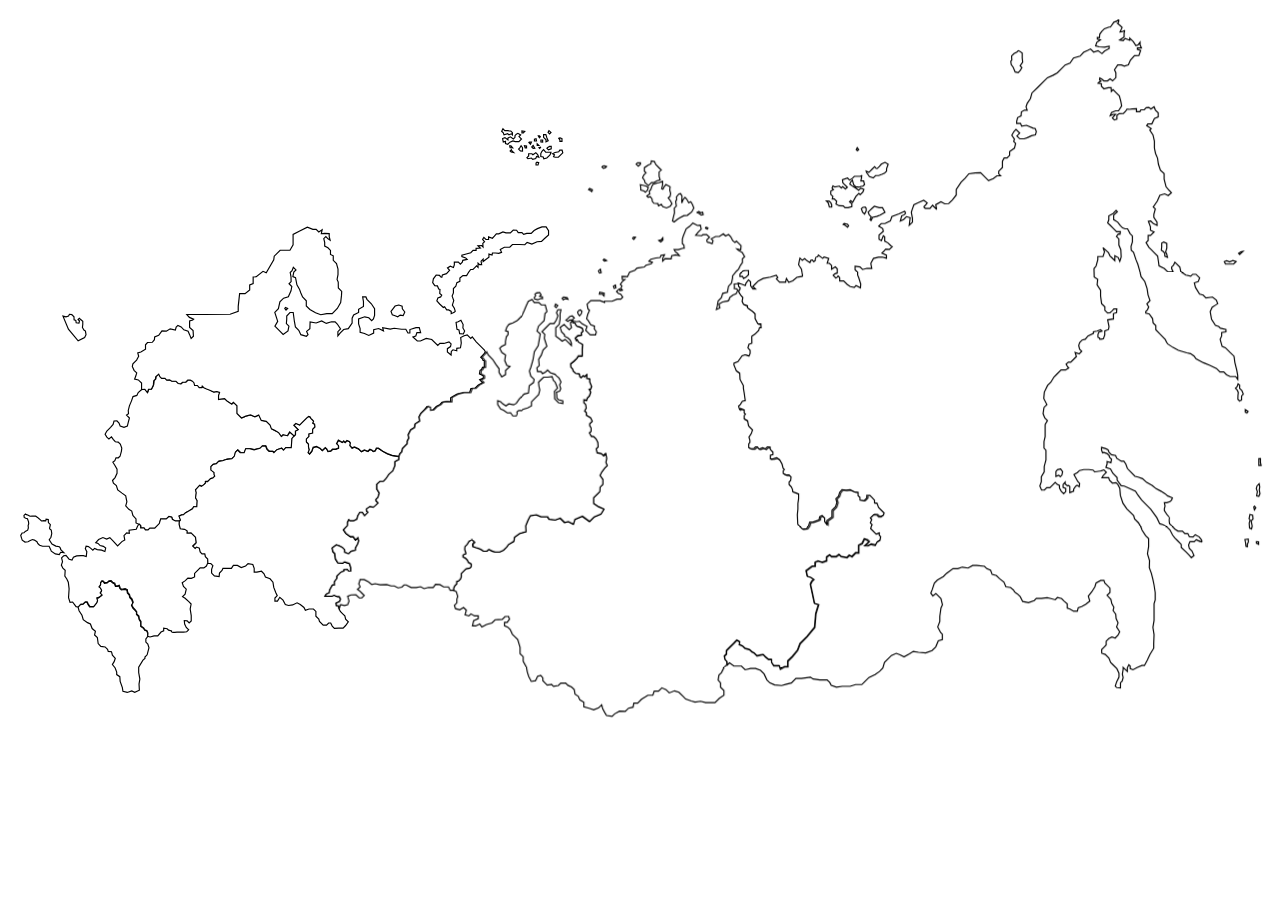
==== index.html @ 52f58ead "Map_work" ====
<!DOCTYPE html>
<html lang="en">
<head>
    <meta charset="UTF-8">
    <meta http-equiv="X-UA-Compatible" content="IE=edge">
    <meta name="viewport" content="width=device-width, initial-scale=1.0">
    <title>Map Russia</title>
    <link rel="stylesheet" href="./style.css">
</head>
<body> 
	<svg version="1.1" xmlns="http://www.w3.org/2000/svg" xmlns:xlink="http://www.w3.org/1999/xlink" x="0px" y="0px"
	viewBox="0 0 1092 630.1" style="enable-background:new 0 0 1092 630.1;" xml:space="preserve">
<g id="pod3"> 
	<path id="L3" class="st3" d="M103.1,361.2l0.8-3.3l1-3.7l-2.5-2.5l1.7-1.2l-0.2-2.8l1-4l1.8-4.3l1.3-3.7l3.3-1l1.2-2.5
	   l3.2-2.7l2.8-0.3l2.2,2.8l1-2.8h2.3l1-1.8l0.9-2l0.3-3.5l1.5-1.5l0.3-2.1l2.6-2.2l1,2.2l1.5,1.5h2.9l1.5,1.5l2.5-0.2l1.9,1.2h3.6
	   l1.9,1.9l2.3,0.3l1.4-1.4h2.8l1.8-1.8h2.2l1.8,0.9c0,0,0.9,1.3,1.3,1.3s0.6,2.4,0.6,2.4h2.4l1.6,1.9h2.2l0.4-1.4l1.4,1.4
	   c0,0,2.3,1.1,2.7,1.1s2.4,1.1,2.4,1.1l1.5,0.9l1.9,0.8l2.7-0.5l2.4,0.8l-0.9,2.8v3.3l2.1-0.4l3.1-0.3l1.8,1.8l4.2,2.9l1.6-1.6
	   l3.1,3.1v6.6l3.9,3.9l3.7-1.6l4.1-1l3.7,1.6l3.4-1.6l2.2,4.7l4.3,0.8l3.3,3.3l1.2,3.2l6.1,3.2l2.3,3.3l1.5-1.5l3.7,0.9l2-3.2
	   l3.9,3.4l-2,2.3l-0.6,7.9h-4.7l-2,2.1l-1.7-1.7l-4,1.4L230,384l-1.1-1.1h-3.1l-1.8-1.8l-1.2-2.8h-2.9l-1.9,1.9l-5.1,1.3l-3.9-0.9
	   h-3.4l-1.3,3.4h-3.4l-2.3-2.3l-1.9,1.9l-0.9,3.5l-2.1,2.1l-4.3,0.5l-3.7,1.2l-3.4,0.6l-2,2l-2.8,0.6l-1.9,1.9v3l1.6,1.1l1.1,1.1
	   v1.6l0.6,1.5l-1.6,1.6l-2,0.5l-1,1l-1.6,1.6h-1.9v1.3l-1.5,1.5l-1.9,1.3l-1.6-0.8l-1.9,2.2l-1.6,1.6l0.6,2.6l-0.6,4.4l1.4,2.5
	   l-0.3,5.2h-2.8l-0.9,1.7l-3.3,2l-2.9,1.6l-1.6,1.6l-1.6,0.1l-2.3,1.1l1.3,3.4l-1.2,1.2h-3.4l-2.6-1.4l-0.6-1.9l-2.4-0.5l-2.3,2.1
	   H132l-1.2,4l-3.9,3.9h-4.3l-1.5,1.5h-2.3l-1.2-1.6h-2.9v-2.1l-1.3-1.3l-2.8-1.3v-3.5l-2.2-2.5l-0.5-0.5l-1-3.8l-2.5-1.5l-2.7-3
	   l1-3.5l-1-5.2l-3.2-2.3l-3.7-2.8l-1.2-3.8l-2.5-2l-0.8-2.3l2.2-2.5l1.7-3.7v-3.5l-1.8-3.3l-1.8-2.8l1.7-1.3l1-2.5h2l1.5-1.3
	   l1.2-4.5l0.3-2.7l-1.3-3.3l-1.8-1.8l-2.5-0.3l-1.8-2l-1.5-2.2l-2.2,1.9l-1.8-1.7l-1.5-2.5l1.5-2.7l3.2-3.2l2.2-2.5l0.8-3l2.5-0.2
	   l1.8,2l1,2.5l3.3,1.2L103.1,361.2L103.1,361.2z"/>
<path id="C3" class="st3" d="M252.3,366.7c-1.5-2.7-4.4-3.8-7.4-3.4c-1.6,0.2-3.2,1.2-4.9,1.2c-2.2-0.1-4.1-1.9-5.6-3.3
   c-6-5.4-11.6-10.9-19.9-12.2c-1.8-0.3-3.5-0.3-5.2-0.2c-0.4,0-3.8,1-4.1,0.8c-0.7-0.6-0.8-2.9-1.1-3.8c-0.5-1.6-1.1-3.3-2-4.8
   c-3.7-5.9-11.5-3.7-15.2-8.8c-3.9-5.5-7.1-9.3-14.5-9c-1.5,0.1-3.9,0.8-5.3,0.3c-1.4-0.5-1.7-1.4-2.7-2.5c-2.3-2.5-5.3-3.6-8.6-3.7
   c-3.4-0.1-6.8,0.8-10.3,0.4c-4.4-0.6-7.2-3.6-11.2-4.9c-6.5-2.1-10.6,2.6-12.3,8.3c-0.8,2.7-1,4.4-3.7,5.6c-2.9,1.3-6,1.7-8.9,3.1
   s-5.3,3.3-6.7,6.2c-2.1,4-0.7,8.7-2.5,12.6c-0.8,1.7-1.8,2.9-2.1,4.8c0,0.2,0,0.8,0,1.5c-0.4-0.2-0.8-0.5-1.1-0.7
   c-1.8-1.1-3.7-1.8-5.8-1.5c-3.8,0.5-6.6,4.8-8.8,7.5c-2.4,2.9-4.3,6.6-2.8,10.5c1.4,3.5,4.2,4.4,7.4,5.6c4.8,1.8,6,7.8,0.3,9.6
   c-3.7,1.1-4.8,5.5-2.2,8.4c3,3.3,2.5,8.4,2.7,12.5c0.2,4.2,0.6,8.7,2.6,12.5c1.1,2,2.5,3.6,4.2,5c2.5,2.1,2.3,2.1,2.3,5.2
   c0,5.5,3.7,8.8,6.7,12.8c3,4.1,3.9,8.9,8.6,11.7c4.1,2.5,9.1,2.9,13.5,1.1c2.2-0.9,4.1-2.4,5.9-4c1.5-1.3,3.3-4,5.3-4.6
   c2.1-0.6,4.7,1.2,6.7,1.7c2.8,0.6,5.1,0.2,7.7-1c1.9-0.9,2.6-2.4,2.6-4c1.7-1.2,3.3-2.3,5-3.5c3.2-2.3,6.7-4.5,8.4-8.3
   c1.6-3.7,0.1-6.1-0.3-9.8c-0.6-4.9,3.9-6.9,7.7-8.7c5.6-2.6,13.1-8.4,6.6-14.7c0,0-0.3-0.2-0.6-0.4c0.5-0.2,1.2-0.9,1.5-0.9
   c2-0.6,3.9-1.8,5.8-2.7c4.2-1.8,8.6-3.4,13-4.8c4-1.3,8.1-2.3,12.2-3.2c1.9-0.4,4.9-1.4,6.8-0.9c1.6,0.4,2.9,2,4.7,2.5
   c6.4,1.7,15.3-1.2,20.8-4.5C250.3,380.2,255.7,372.8,252.3,366.7z M225.7,377.4c-3.2-1.6-4.7-2.5-8.4-2c-8.3,1.1-16.6,3.3-24.5,6.1
   c-6.5,2.3-16.3,4.8-20.7,10.5c-1.9,2.4-2.7,5.6-1.9,8.5c0.3,1,0.8,2,1.4,2.8c-1.2,0.5-2.5,0.9-3,1.2c-1.9,0.9-3.7,1.9-5.3,3.1
   c-3.3,2.5-5.9,5.9-6.7,10.1c-0.4,1.9-0.3,3.8,0.2,5.7c0.7,2.8,1.4,3.9-1,5.9c-3.8,3.1-8.2,5.8-12.3,8.6c-1.3-0.5-2.7-1.1-3.2-1.2
   c-1.9-0.4-4-0.5-5.9,0c-4.1,1.1-6.7,4.1-9.7,6.8c-4.5,4.1-8,2.5-10.5-2.6c-0.9-1.9-2-3.6-3.3-5.3c-1.3-1.7-3.6-3.6-4.1-5.7
   c-0.5-2,0.5-4.2,0-6.3c-0.5-2-1.8-3.7-3.3-5.1c-3.2-3-5.1-4.2-5.7-8.8c-0.8-6.1-0.3-12-2.5-17.4c7.2-6.1,8.1-17.8-1-23.7
   c-1.2-0.7-2.4-1.3-3.7-1.8c-0.4-0.1-0.8-0.2-1.1-0.3c-1.6-0.4-1.5-0.4,0.3,0c0.8-0.9,1.8-2.4,2.8-3.4c0.5,0.4,1,0.8,1.6,1.1
   c5,3,12,2.7,14.6-3.4c0.6-1.4,0.7-2.3,0.6-3.8c-0.1-1-0.7-1.8-1.1-2.7c0.4,0.1,0.8-1.6,1.2-2.4c0.6-1.4,0.9-2.7,1.1-4.2
   c0.4-2.6-0.4-6.5,1.6-8.5c1.7-1.7,5-2.1,7.2-2.8c4.5-1.5,8.5-3.6,10.7-8.1c0.7-1.4,1-5.8,2.1-6.6c-1,0.8,6.2,4,7.4,4.4
   c2.9,0.9,6.1,1.3,9.2,1.2c2.3-0.1,6.2-1.4,8.3-0.2c2,1.2,2.8,3.7,5.2,4.8c2.8,1.3,5.8,1,8.9,0.9c3.1-0.2,4.4-0.2,6.2,2.4
   c1.4,2,2.5,4.2,4.4,5.9c1.9,1.8,4.3,2.7,6.9,3.3c3.4,0.8,5.1,0.6,6.1,4.2c1.2,4.3,2.8,8.9,7.7,10.3c3.2,0.9,6.1-0.7,9.3-0.6
   c4.2,0.1,8.2,2.6,11.3,5.3c4.5,3.9,8.2,8.7,14.4,10.2c0.6,0.1,1.9,0.3,3.4,0.4c-1.3,0.9-3,1.5-4.4,2
   C232.8,377.6,229,379.1,225.7,377.4z"/>
   </g>
<g id="pod1">
	<path id="L1" class="st1" d="M273.9,508.1h2.7h3.2l1.9-0.8l2.7,1.2h1.7l1.2,2.1l-0.8,2.1l-3.1,1.5l0.3,2.1h1.8l0.5,2.6l1.1,2.4
	   l2.3,2.3l1.6,1.6l0.7,2.8l2.3,2.3l-2.3,3.2l-2.2,2.2h-3.7l-3.8,0.2l-1.9-1.9l-1.3-2.7H277l-1.8,1.8h-2.9l-3.2-3.2l-0.6-1.9
	   l-2.5-2.5v-4.2l-2.1-2.1h-3.8l-3.2,1.2l-1.2-2.5l-3.2-2.5l-2.8-1.5l-3.8,1.8l-3.5,0.5l-2.8-0.8l-2-3.8l-2.8-2.5l-2,3.3h-2.2v-2.7
	   l2-2l-1.3-2.8l-1.7-4.3l-0.7-4.5l-2.5-3l-4-1.5l-1.2-2.8l-2.2-2.2l-4,0.7h-2.3v-3.2l-1.2-3.3l-4.1-0.8l-2.1,2.1l-3.8,1.3l-3.3-1.8
	   h-3.5l-1.7,2.5h-3.5h-3.8l-0.8,1.8l-2.2,2.2l-0.3,3.2l-4.1-0.7l-2.4-2.4v-3.3l1.1-3.2l-1.8-1.8h-2.8l-0.1-3.3l-2-2l-0.5-2.5h-2.4
	   l-1.6-1.6l-0.7-3.4l-2.4-0.9l-1.2,1.2l-2.2-2.1l3-2.9l-0.5-4.6l-3.9-3.8l-3.4,0.1v-2l-2.2-1.2l-3.7-0.5l-1-3.9l0.2-2.9l1.2-1.2
	   l-1.3-3.4l2.3-1.1l1.6-0.1l1.6-1.6l2.9-1.6l3.3-2l0.9-1.7h2.8l0.3-5.2l-1.4-2.5l0.6-4.4l-0.6-2.6l3.5-3.7l1.6,0.8l1.9-1.3l1.5-1.5
	   v-1.3h1.9l2.6-2.6l2-0.5l1.6-1.6L178,403v-1.6l-2.7-2.2v-3l1.9-1.9l2.8-0.6l2-2l3.4-0.6l3.7-1.2l4.3-0.5l2.1-2.1l0.9-3.5l1.9-1.9
	   l2.3,2.3h3.4l1.3-3.4h3.4l3.9,0.9l5.1-1.3l1.9-1.9h2.9l1.2,2.8l1.8,1.8h3.1l1.1,1.1l2.6-2.6l4-1.4l1.7,1.7l2-2.1h4.7l0.6-7.9l2-2.3
	   l1.1-1.1v-3.1l2.3-1.2l-3.7-3.8l1.8-1.6l3.2,1.4l5.9-5.9l1.8-1.5l1.2,0.4l3.2,3.8l-0.6,1.8l1.5,0.8l0.3,2.5l-2,2v3.4l-3.2,0.7v2.2
	   l-2.2,2.2v2.5l1.8,1.8v2.5l0.7,2.6l-1,2.3l1.2,1.2l1.9-2.3l1.2-3.4l2.9-0.7l3.1,1.5l1.9,1.9l2.6-2.5l1.4,1.4l0.8,1.8l2.5-0.3
	   l1.5-1.5h2.7l2.5-1v-2l-1.7-1.7l1.6-3.1l3.4,1.9l1.2-1.2l1.2,1.2l1.6-1.6l2.1,0.8l0.9,1.4l-0.4,2.1l1.8,2.1l2.1-0.8l3.6,1.6
	   l2.4,2.4l2.6-1.4l3,1.1l1.7-1.7l1.7,0.6l1.2,1.2l1.7-0.6l1-2.1h1.8l3.9,2.6l3.8,2l4.2,1.6l5.8,0.9v2.6l-3.4,1.8v3.4l-1.9,4.6
	   l-3.4,3l-2.5,3.8l-2.2,2.3h-2.9l-2.8,2.4v4.2l2.1,3.4l-1.1,3.8l-1.7,1.7v1.2l1.8,1.9l-2.1,2.1l-2.1,1.7l-2.9-0.6l-3,2l0.1,1.6
	   l1.3,1.3l-1.8,1.8l-1.2,1.2l-2-3H304l-1.8,2.9l-0.8,3.1l-2.8,1.4h-3.2l-1-1l-1.1,2.2v2.9l-1.3,1.3l-2.2,2.4l2.1,3l3.9,2.8h2.4
	   l2,2.9l2.1-2.1l0.7,2.8l-0.8,2.5l-2,3.7v2l-3.8,0.9l-2.2,2.2l-3.5-1.3v-2.3l-1.9-1.9l-2.7-1.4l-2.5-0.8l-3.6,2.7l0.7,3.2l1.6,1.6
	   l0.5,4.5l2.1,3.4l4.1,0.4l1.8-1.2l4.1,1.3l1.2,3.6v3.2h-1.9l-1.2-1.6l-2.8,0.3v1.2l-2.6,0.9l-3.4,3.4v1.9l-2.2,3v2.9h-1.8l-2.3,4.1
	   l-0.4,2.5l-2.6,1.2L273.9,508.1L273.9,508.1z"/>
<path id="C1" class="st1" d="M341.9,386.8c-5.7-7.6-14.4-9.4-23.5-9c-4.2,0.2-12.5,1.9-15.8-1.7c-1.2-1.3-1.3-3.2-2.6-4.4
   c-1.5-1.5-3.3-2.1-5.4-2.2c-0.8,0-1.7,0.4-2.4,0.3c0,0,0,0-0.1,0c0.1-0.1-0.1-0.2-0.7-0.4c-1.7-0.7-3.4-1.2-5.2-0.6
   c-4.4,1.2-4.3,5-4.8,8.7c0,0.2-0.1,0.4-0.1,0.6c-0.9,0-2.1-0.6-2.9-0.9c-2.1-0.8-4.1-1.7-6.4-2.1c-2.7-0.5-5.3-0.4-7.8,0.1
   c1-2.3,3.1-4.6,4.1-6.3c1.8-3.3,2.9-7,2-10.8c-1.8-7.1-8.5-9.6-14.9-6.7c-6.3,2.9-12,8-13.5,15.1c-0.5,2.6,0.4,7.2-1.1,9.4
   c-1,1.5-2.9,1.5-4.6,1.9c-1.6,0.4-4.2,2.1-5.8,1.7c-0.9-0.2-2.6-2.4-3.5-2.9c-1.3-0.8-2.8-1.3-4.3-1.7c-3.9-0.8-8-0.2-11.7,0.8
   c-8.6,2.3-17,5.8-25,9.6c-3.5,1.6-7.7,3.1-10.7,5.7c-3.4,3-3.1,6.2-3.1,10.3c0,4.6-7.6,5.5-10.8,8.2c-2.3,1.9-3.9,4.6-4.1,7.6
   c-0.2,3.5,3.4,7.7,0.2,10.2c-3.1,2.4-7.1,3.3-10.1,5.7c-3.3,2.6-5.4,6.1-5.3,10.4c0,0.9,0.2,1.7,0.6,2.3c0,0.5,0,1.1,0.2,1.7
   c1.1,4.2,3.9,6.9,7.4,9.2c1.6,1,3.7,1.7,5.1,3.1c2.1,2.1,0.7,3.9,1.4,6.6c1,3.9,4.5,5.4,7.2,7.9c4,3.5,5.6,7.7,7.4,12.5
   c1.2,3.2,3,6.4,6.4,7.5c5.1,1.8,7.6-2.5,11.5-4.5c3.9-1.9,8.8-2.2,13-2.8c1.4-0.2,3-0.2,4.4-0.6c0.6,1.7,1.6,3.2,3,4.3
   c3.3,2.5,7.6,2.2,10.8,5.3c3.3,3.3,3.5,7.8,5.1,12c3.2,8.4,11.2,11.6,19.7,12.2c3.1,0.2,4.2,0.4,6.9,2.3c1.5,1.1,2.9,2.1,4.8,2.7
   c2.1,0.6,4.1,0.3,5.5,2.1c1.2,1.5,1.3,4.4,2.4,6.2c1.9,3.1,5.2,5.5,8.9,5.1c1-0.1,2.2-0.9,3.1-0.9c0.1,0,0.2,0,0.2,0
   c0.1,0.2,0.2,0.4,0.5,0.7c1.1,1.5,3.8,2.5,5.5,3c3.9,1,8.7,0,11.4-3.1c3.8-4.4,1-9.7-0.7-14.3c-1.9-5.4-3.2-12.7-6.7-17.3
   c-1-1.3-2.2-2.2-3.5-2.8c0.7-1.2,1.5-2.3,2.2-3.5c2-3.2,3.9-7.4,7-9.7c2.2-1.7,4.6-2.5,5.6-5.4c1-3-0.4-6.4-2.8-8.3
   c-2.8-2.2-5.7-1.1-8.7-2.2c-1-0.3-1.8-0.9-2.4-1.7c4.5,3.2,12.6,2.7,16.7-0.1c4.6-3.1,6.6-9.4,4.5-14.6c-1.1-2.6-2.9-4.3-5.4-5.5
   c-1.1-0.5-3-0.7-4-1.3c-0.8-0.5-1,0.2-0.9-0.7c0-0.7,2.1-2.2,2.5-2.5c2.8-2.2,6-3.9,9.4-4.9c3.1-1,5.9-1.9,7.8-4.8
   c0.6-1,0.8-2.6,1.5-3.4c0.6-0.8,1.6-1,2.7-1.6c2.4-1.4,4-3.9,4.7-6.6c0.8-3.1,0.1-6.3,0.5-9.5c0.5-3.7,3.1-4.8,5.8-6.7
   c2.9-2.1,5.3-4.3,6.8-7.6c1.4-3.2,1.6-7.3,4.2-9.7C342.6,391.5,343.1,388.5,341.9,386.8z M325.1,401.6c-5.1,3.9-9.7,6.5-10.6,13.5
   c-0.3,2.3,0.7,6.6-0.4,8.7c-1,2.1-4.7,2.7-6.2,5.2c-0.5,0.9-0.7,2.9-1.4,3.6c-0.8,0.7-3.3,1.1-4.3,1.4c-3.3,1.3-6.5,2.9-9.3,5
   c-5.1,3.7-10.8,10-7.1,16.7c1.4,2.5,4,3.9,6.6,4.7c1.8,0.6,6.1,1.2,3.2,3.8c-2.8,2.5-7.3-1.4-9.7-2.6c-2.7-1.4-6-1.8-8.7-0.2
   c-5.2,3.2-4.7,11-2,15.6c1.7,2.9,4.5,5.4,7.7,6.5c0.3,0.1,1,0.3,1.7,0.6c-2.2,2.3-3.8,5-5.4,7.6c-2.8,4.5-5.7,8.9-8.5,13.4
   c-2.6,4,1.7,8,5.6,7.3c2.5-0.4,2.4-0.2,3.5,1.6s1.6,4.5,2.3,6.6c0.9,2.5,1.8,5,2.7,7.5c0.3,0.9,0.6,1.9,1,2.8c0,0.2,0,0.3,0.1,0.4
   h-0.1c-2.8-1.3-4-4.2-7.4-4.6c-1.4-0.1-3.1,1-4.2,0.8c-1.7-0.2-1.6-2.1-2.2-3.9c-1.1-2.9-2.8-5.3-5.6-6.8c-1.5-0.7-3-1-4.6-1.3
   c-2.6-0.5-3.6-1.9-5.7-3.4c-5.7-3.9-14.3-0.3-19.3-5.4c-2.5-2.6-2.7-7-3.9-10.3c-1.2-3.2-3.1-6.1-5.6-8.4c-2.4-2.2-5.1-3.8-8.1-4.9
   c-0.6-0.2-3.4-1.3-3-0.5c-0.8-1.1-0.9-3-1.8-4.1c-1.9-2.4-4.5-2.7-7.3-2.5c-4.3,0.3-8.7,1.1-13,1.8c-3.6,0.6-7.1,1.5-10.3,3.3
   c-1,0.5-1.9,1.2-2.8,1.9c0-0.7-0.6-1.9-0.8-2.5c-1.4-4-3.5-7.7-6.3-10.9c-1.3-1.6-2.8-2.9-4.4-4.2c-2.3-1.8-2.4-1.2-2.6-3.7
   c-0.4-3.8-1.4-6.7-4.3-9.4c-2.7-2.5-8.9-4.1-9.9-7.8c-0.1-0.4-0.3-0.8-0.4-1.1c0-0.1,0-0.2,0-0.3c-0.1-3,4.4-4.2,6.6-5.3
   c2.7-1.4,5.5-2.9,7.5-5.2c1.7-2,2.8-4.4,2.9-7c0.1-1.6-0.2-3.2-0.7-4.7c-0.3-0.9-1.4-2.8-1.1-3.7c0.5-1.3,4.1-2.4,5.2-2.9
   c2.2-1,4.3-2,6.1-3.7c1.6-1.5,2.8-3.4,3.4-5.5c0.4-1.6,0.3-3.3,0.1-4.9c-0.2-2.3-0.5-2,1.7-3.1c7.3-3.9,14.9-7.1,22.7-9.8
   c3.4-1.2,7.1-2.7,10.8-3c4.1-0.4,5,1.6,8.1,3.7c2.5,1.7,5.4,1.9,8.2,1c3.2-1,6.9-1.8,10.1-3.1c6-2.4,7.3-8,7.8-13.8
   c0.3-4.1,0.8-6.8,4.2-9.5c0.9-0.7,3-2.5,4.3-2.6c0.8,0-0.1-1.9,0.8,0.4c0.3,0.7-0.3,1.8-0.6,2.4c-1.6,3.6-4.6,6.4-5.7,10.3
   c-1.1,3.7-0.8,7.5,1.3,10.8c1.5,2.4,4.3,3,6.8,1.8c8.2-3.9,15,4.4,23,1.2c3.2-1.3,5.3-3.9,5.8-7.3c0.6,0,1.1,0,1.2,0
   c0.3,0,0.5,0,0.7,0c0.2,0.4,0.3,0.7,0.4,0.8c0.7,1.5,2.1,2.8,3.4,3.8c3,2.3,6.6,3.1,10.3,3.5c6.6,0.6,17.7-2.4,23.9,2
   C329.3,394,328.7,398.8,325.1,401.6z"/>
   </g>
<g id="pod2">   
		<path id="L2" class="st2" d="M120.5,543.2l0.2-2.9l-0.8-2.1l-1.8-0.6l-1.1-1.7l-2.3-1.6v-3.8l-1.4-2.1l-0.5-2.6L111,524v-2
	   l-1.3-1.7l-1.7-1.7l-1.3-2.4l1.2-2.2l-1.1-3l-1.6-1.6l-0.5-2.1l-1.6-1.8l-0.3-2.4l-1.9-0.8l-3,0.5l-1.3-1.3l-0.7-2.2l-1.4,0.5h-1.7
	   l-0.7-2.2l-1.9-1l-1.2-1.3h-1.9l-1.4,1.5l-2.4,0.3l-0.9-1.4l-1.3-0.5l-1.2,1.4v2l-1.4,2l1.3,1.1l1,2l-1.4,2.2l1.6,1.6l-2.8,2.1
	   l-1.7,0.5l0.6,2.4l-0.8,1.7l-2.5,3.2h-3.3l-1.4-2.1l-0.9-2h-1.6l-1.7,1.7l-2.4,0.4l-2,2l0.9,3.3l2.5,3.9l1.1,3.9l3.7,2.5l2.5,1.2
	   l1.5,3.9l2.8,2.3l-0.7,3.3l2.4,2.1l0.7,5.3l2.3,2.4l3.7,0.5l2.1,2.1l0.6,1.7l2.8,0.3l0.8,3l2.5,2.7l-1,2.9l-1.5,2.5l2.4,3l1.3,3.5
	   v2.2l2.7,1.8l0.3,4l1.9,5.5l0.5,3.2l3.7,0.9l3.9-1.3l2.6,1.2l4-1.8l-0.3-5.3l0.7-4.3l-1-5.7v-4.7l3.7-6l1.7-1.5v-1.2l1.9-1.9
	   l1.6-6.1l-1-3.2l-1.7-1.7v-2.7L120.5,543.2z"/>
<path id="C2" class="st2" d="M125.9,544.1c-1.1-2.8-0.6-4.9-1.1-7.8c-0.8-4.1-4.7-6.2-6.2-10c-1.7-4.4-2.7-8.5-5.8-12.3
   c-2.2-2.7-2.1-3.3-2.4-6.7c-0.2-1.9-0.7-3.5-1.8-5.1c-1.5-2-3.4-2.9-5.4-4.1c-2.2-1.4-4-3.2-6.1-4.9c-4-3.2-9.2-5.6-14.4-4
   c-4.5,1.4-7.8,5.5-8.5,10.1c-0.1,1-0.1,1.7-0.1,2.6c-0.1,2,0.1,1.5-0.6,3.3c-0.5,1.2-0.8,2.6-1.3,3.8c-0.8,1.9,0.1,1.6-2.5,1.2
   c-5.2-0.9-9.8-1.8-13,3.4c-1.3,1.4-2,3.6-1,5.8c2,4.8,3.6,9.1,7.6,12.6c4.2,3.7,6.5,8.5,8.2,13.7c1.4,4.2,2.6,8.1,6.6,10.6
   c1.8,1.1,3.7,1.9,5.3,3.4c2.7,2.5,3,4,2.4,7.4c-1.1,5.4,0.9,7.6,3.7,11.8c1.5,2.4,2.7,4.9,3.5,7.6c0.6,2.1,0.7,4.4,2,6.3
   c2.7,3.8,8,3.2,12.1,3.4c5,0.3,10,0.6,12.5-4.7c1.8-3.9,0.9-8.2-0.5-12.1c-0.6-1.7-1.9-3.8-1.9-5.7c0-2.7,2.7-5.8,3.9-8.1
   c2.3-4.5,5.3-10.1,5.8-15.2C127,548.2,126.8,546.2,125.9,544.1z M111.1,562.9c-1.9,3.3-4,6.3-4.1,10.3c0,3.7,1.6,6.9,2.7,10.3
   c0.2,0.7,0.8,1.7,0.7,2.5c0,0.1,0,0.2,0,0.3c-0.1,0-0.3,0.1-0.5,0.2c-1.8,0.7-4.8-0.5-6.7-0.4h-0.1c-0.2-0.8-0.5-1.9-0.6-2.1
   c-0.6-2.2-1.5-4.4-2.5-6.4c-0.8-1.7-1.8-3.3-2.9-4.8c-1.7-2.3-1.6-1.8-1.2-4.3c0.5-4,0.6-7-1.5-10.6c-2.1-3.8-5.4-6.7-9.1-8.9
   c-4.1-2.4-4.3-6.8-6.1-11c-1.7-3.9-3.7-7.7-6.6-10.9c-1.5-1.6-3.6-2.8-4.8-4.7c-0.5-0.8-0.9-1.6-1.3-2.6c2.5,0.7,8,1.1,8.8,0.8
   c3.6-1.1,5.4-4.1,6.4-7.5c1-3.5,3.1-6.4,2.7-10.2c-0.5-5.9,4.4-3.6,7.5-1c1.5,1.2,2.9,2.6,4.5,3.7c1.2,0.9,3.6,1.8,4.2,3.3
   s0,3.9,0.6,5.6c0.7,1.9,2,3.5,3.3,5.1c2.5,3,3.4,5.9,4.7,9.5c0.6,1.7,1.2,3.4,2.2,4.9c0.9,1.5,2.6,2.6,3.3,4
   c0.9,1.7,0.2,3.8,0.6,5.6c0.4,2,1.9,3.9,1.7,6.1C116.6,553.8,113.2,559.2,111.1,562.9z"/> 
   </g>
<g id="pod4">
	<path id="L4" class="st4" d="M229.6,217.5l0.4-3.1l5.1-5.1h8.5l2.7-4.7v-9l5.3-2.7l7-3.5l4.8,1.8h2.8l2.3,2.3l2.9-2
	   l-0.7,3.5l2.8-0.3l4,0.2v2.7l0.8,3l-1.8-1.2l-1.9-1.9l-1.8,1.8l0.8,3.2v3.2l2.8,1.5l2.2,2.2v3.5l2.4,1.2v3.9l2.8,2.8l1.3,4.7v4.8
	   l-0.8,4.2l1,2.3l0.1,5.1l2.9,2.9l-0.2,3.7l-0.7,6l-2.9,5.1l-4.4,4.4h-4.7l-5.2,1l-4.5-1.7l-4.9-2.8l-3.1-3.1v-4.5l-3.2-3.2
	   l-1.5-3.5l-1.2-3.3l-2.2-3.7l-1.2-6.2l-2.3-1l0.8-3.8l1.9-1.9l-2.3-2.3l-1.1,2.9l-1.6,1.6l0.7,3.7l0.1,4.2l-1.8,1.8l2.4,2.4
	   l-0.7,3.7l-2.3,5.2l-4.1,1.2l-3.2,3.2l-1.3,5.9l-3.1,3.1l2.5,7.8l-2.4,4.2l3.4,3.4l3.7,3.7l4.2-3l0.8-4.2l-2.2-2.2l0.3-3.7v-2.8
	   l2.8-3h2.8l1,7.5l0.9,4.9l2.9,2.9l1.8,3.8l4.8,1.4l1.4-1.4l-1.2-2.8l2.8-2.3l0.2-5.8l5.2,0.8l4.8-1.8l4,2.2l4.5-1.4h3.1l1.9,1.9
	   l2.8,4.3l-2.3,2.3v3.7l2.1-2.6l2.9-2.9l4-0.8l3.3-4.8V268l1.3-2.8l4.3-2.2v-2.7l4.2-2.5v-4.2l-0.7-4h2.8l0.9,2.1l3.8,3.8l2.8,4.3
	   v5.8l-1,3l-1.5,1.5l-2.5-2.5l-3.5-0.8l-5.3,1.8v4.3l1.3,4v3.3l3.8,1l3.7,1.7l4.2-2v-3l4.3-1l4.2,2l-0.7-2.7l6.5,1.2l3.5-0.7
	   l6.3,0.8h3.7l1.8,3.3h1.7v-3l5.3-1.7h2.8l1.2,4.3h-3.2l-1,3l-2.5,0.8l3.8,3.5h2.7l5-2.2l4.8,0.9l5.2,5.2l1.8-1.8h3.5l4.4-1.4
	   l1.8,1.8l-0.5,2.3l-2.7,1.8v2.8l3.2,2.7l0.2-3.1l1.4-1.4l3.3,0.8V294l3.2-0.5l0.7-4l-0.5-4.8l3-1.5l2.6-0.8l3.1,3.1l1.3-1.3
	   l3.4,4.2l3.9,3.9l3.2,3.2l0.8,1.6l-1.4,2l-1.6,1.6l-1,1l1.6,1.5l0.3,1.2l1.2,0.4v2.6v3.1h-1.6l-0.8,1.8l-1.3,0.7l-0.5,3.1l3.3,1.7
	   v2.2l-3.1,1.2l2.6,2.6l-4,2l-3,3h-3.2l-1.2,3.7H393l-5.3,1.2l-5.3,3v3.7l-4.3-0.2l-3.2,0.5l-1.8,2l-3.1,1.6l-3.1,3.1l-2.9,0.4v-2.6
	   l-2.1-0.8L360,347l-3.4,3.4l-1.5,2.9l0.6,3.6l-4,2.5l-0.4,3l-3.4,2.1l-2.2,4.2l0.6,2.9l-1.4,2.6v2.2l-4.1,4.1l-0.6,2.9l-1.6,1.6
	   l-0.9,2.4l-5.8-0.9l-4.2-1.6l-3.8-2l-3.9-2.6h-1.8l-1,2.1l-1.7,0.6l-1.2-1.2l-1.7-0.6l-1.7,1.7l-3-1.1l-2.6,1.4l-2.4-2.4l-3.6-1.6
	   l-2.1,0.8l-1.8-2.1l0.4-2.1l-0.9-1.4l-2.1-0.8l-1.6,1.6L290,374l-1.2,1.2l-3.4-1.9l-1.6,3.1l1.7,1.7v2l-2.5,1h-2.7l-1.5,1.5
	   l-2.5,0.3l-0.8-1.8l-1.4-1.4l-2.6,2.5l-1.9-1.9l-3.1-1.5l-2.9,0.7l-1.2,3.4l-1.9,2.3l-1.2-1.2l1-2.3l-0.7-2.6v-2.5l-1.8-1.8v-2.5
	   l2.2-2.2v-2.2l3.2-0.7V364l2-2l-0.3-2.5l-1.5-0.8l0.6-1.8l-1.6-1.6l-0.6-0.6l-0.9-1.5l-1.2-0.4l-1.8,1.5l-3.7,3.7l-2.3,2.3
	   l-3.2-1.4l-1.8,1.6l3.7,3.8l-2.3,1.2v3.1l-1.1,1.1l-3.9-3.4l-2,3.2l-3.7-0.9l-1.5,1.5l-2.3-3.3l-3.4-1.9l-2.8-1.3l-1.2-3.2
	   l-3.3-3.3l-4.3-0.8l-2.2-4.7l-3.4,1.6l-3.7-1.6l-4.1,1l-3.7,1.6l-3.9-3.9v-3.5v-3.1l-3.1-3.1l-1.6,1.6l-4.2-2.9l-1.8-1.8l-3.1,0.3
	   l-2.1,0.4v-3.3l0.9-2.8l-2.4-0.8l-2.7,0.5l-3.4-1.6l-2.8-1.1l-2.3-1.1l-1.4-1.4l-0.4,1.4h-2.2l-1.6-1.9h-2.4l-0.6-2.4l-1.3-1.3
	   l-1.8-0.9h-2.2l-1.8,1.8h-2.8l-1.4,1.4l-2.3-0.3l-1.9-1.9h-3.6l-1.9-1.2l-2.5,0.2l-1.5-1.5h-2.9l-1.5-1.5l-1-2.2l-2.6,2.2l-0.2,2.1
	   l-1.5,1.5l-0.3,3.5l-0.9,2l-1,1.8h-2.3l-1,2.8l-2.2-2.8l-2.8,0.3V324l-2.8-2.7l-3.2-0.8l1-2.5l0.8-2.7l-2.3-2.3l-1.5-3.3l0.5-2.3
	   l3.2-3.2l1.8-3.3l-0.8-3l2.7-0.7l4-2.5V291l1.7-2l4.2-0.2l1.8-2.2l0.2-2.5l3.5-1.3l2.8-3.8l3.8,0.2l3.3-2l4.5,1l0.7-2.5l1.5-1.5
	   l2.8,1.3l2.3,2.5l3.7,1.2l1.3,3l1.3,3.3l2-2l-0.3-4.8l-3-2.7v-5.7l2.7-0.7l0.8-0.8l-3.7-1.5l-2.2-2.5h15.3l22.1-0.2l7-2.5v-4.3
	   l1.2-11h4.7l4-3.2v-4.3l3-1.2v-5.7l2.7-0.2l5.8-4.7l2.8,1.3L229.6,217.5L229.6,217.5z M239.7,258.7l-0.6,0.9l1.1,1.4l1.4-1.4
	   L239.7,258.7z M380.7,260.8H379l-1.8-2.7l-1.1,0.6l-3.2-3l-2.4-2.6l0.9-2.7l2.4-0.8l0.9-1.5l-1.7-1.4l0.2-3.6l-1.1-0.3l-1.1-2.7
	   l-2.3-0.2l-1.8-2.6l0.6-3.3l2.4-3.3l2.9,0.3l0.9,1.1l1.1,0.5l0.5-2l3.5-1.1l2.7-2.9l-1.8-2l2.4-1.5l2.7,1.1l0.8-2.3v-2.3h3.5
	   l1.7,1.7l1.7-1.7l0.4-1.6l3.8-0.8l-1.3-1.3l-3.3-1.1v-1.2l3.8-1.1l3.9-1.1l2-2h2.6v-1.8l3.6-0.2l-2-2l3.2-0.2l1.2,1.2l-0.2-3
	   l1.5-1.5l-1.7-2l1.1-1.7l1.8,1.8h2.3v-2.3l3.3,1.2l1.7-1.8l1.7-2h2.1l3.6-1.7l2.6,0.9h3.8l2.5-2.5l2.9,0.2l1.4,2h3.2l1.5,1.5
	   l2.7-0.8h3.8l2.5-2.5l2.9-1.6l3.9-1.5h3.6l2.1,3.3v3.6l-3.2,2.9l-2.9,2.7l-3.8,0.3l-4.5,2.1l-4.1-1.5l-2,2l-4.7-0.2h-6l-2.3,2.4
	   h-4.7l-3.5,2l1.1,2.4L424,212l-2.9-0.3h-2.6l-0.3,1.7l-2.7-0.8v2.7l-2.7,2l-2.3,1.7v-2l-1.8,1.7l0.5,3h-1.8l-1.3-1.3v1.4v2.3
	   l-1.3-1.3l-1.7,1.7l-1.4,1.4h-2l-1.5,2l-2,3.3H393l-2.6,2.1v2.9l-2.6,1.1l-0.9,3l-2.1,2.1v3.8l-1.1,2.7l1.4,3.9l-1.2,3.9l1.7,2.6
	   l0.8,2.7l-0.9,0.9l-2.6,1.2v-2L380.7,260.8L380.7,260.8z M477,112.2l-1.2,0.4l1,1.4v1.2h1.8v-2.4L477,112.2z M476.7,122.8l-0.9,1.4
	   l-3.2,0.6l-2.1,1.1l1.6,0.8l-0.8,1.8l1.4,0.4h2.8l2.2-2.2l1.6-1.6l-0.6-2.4L476.7,122.8z M466.3,120.5l-0.7,0.7l1.3,1.3l2.4-0.9v-2
	   h-1.4L466.3,120.5z M464.5,124.5l-1.8-2.1l-1.4,1.4l-1,2v2.5l2.1,0.4l0.5,1.5l2.6-0.6l1.7-1.7l1.2-1.2l0.7-2.1h-1.9L464.5,124.5z
		M457,133.2l-0.8,0.8v1.6h1.7l0.6-2L457,133.2z M453.5,126.8l-0.9-0.9h-2.8v1.9l-1.5,1.5l0.9,0.9l3-0.6l1.1,1.1l2.6-0.6l0.8-1.8
	   l1.9,0.6l-1-2.2L456,125L453.5,126.8z M467.4,105.9l-0.8,1.5l1.3,1.3l1.2-1.2L467.4,105.9z M464.7,109.4h-2v2.3l2.1,2.1v1.8
	   l1.9-0.9l-1.1-2.4L464.7,109.4z M452.2,115.9h-1.8l-0.4,0.4l1.4,1.4L452.2,115.9z M453.7,118.8l-1.2,1.2l1.2,1.3l1.4-0.1
	   L453.7,118.8z M454.8,113.3v1.6h1.8l-0.4-1.9L454.8,113.3z M457.2,117.3v1.4h1.4l-1.1-1.1L457.2,117.3z M458.7,120.7l0.6,0.6
	   l1.1-1.1L458.7,120.7z M460.4,114v1.8l1.5,0.1V114H460.4z M458.2,110.5l0.9,1.6l0.8-0.8l-0.8-0.8
	   C459.1,110.5,458.2,110.5,458.2,110.5z M442,121l-0.9,0.9l1.6,1.6l1.8,0.1v-3l-1.2-1.6L442,121z M446.2,119l0.6,1.8h1.2v-1.5
	   L446.2,119z M439.2,109l-1.2,1.3v1.4l-1.4,1.4l-2.6-1.8l-2.1,1.1v1.5l-2.6-1.9l-2,0.8l0.6,3l1.9-0.6v2l2,0.5l1.8-1.8l2.6-1.1
	   l2.1,0.6h3.1l2.2-2.2l-2.1-2.1l1.4-1.4l-2.4-1.4L439.2,109z M432,105.9h-2.8l-1.6-1.6l-1.1,2.2l1.4,1.4l0.6,1.7l3.2-1.1l1.1,1.1
	   l2.1-0.9l0.9,0.9v-1.9l-1.4-1.4h-1.3L432,105.9z M434.5,119.1h-1.1l0.4,1.6l2.2,0.1L434.5,119.1z M434.9,122.4l-1.1,1.1l0.9,0.9
	   l2.1,0.5l-1.4-1.4L434.9,122.4z M444,106.3v1.6h1.2l1.2-1.2L444,106.3z M47.5,266.2l2.6,0.6l2.2-0.6l0.8-1.6l2,0.3l1.9,1.9l0.1,2.6
	   l1.5,0.5l0.3,2l2.4,0.4l0.5-1.9l-1.3-1.3l1.1-1.1l0.7,0.7l2.3,1.9v2.9l-0.3,2.5l1.3,2.2l1.3,0.9l0.5,3.2l-1.2,2.4l-5.6,2.8l-8.4-10
	   L47.5,266.2L47.5,266.2z M391.3,269.8l-2.4,1.2l-1.8,0.6l0.5,3.9l0.3,2.1l1.7,0.5l0.6,3.2l3.2,0.3l1.1-2.6l-1.5-2.6l0.2-2.9
	   L391.3,269.8L391.3,269.8z M337.7,256.6l-3.3,0.9l-2,2.6l-1.5,2l1.1,2.9l2.4,0.9l2.3,0.9l2.1-1.5l2.6,0.5l1.4-3.2l-2.1-2.7
	   l-0.2-2.3L337.7,256.6z"/>   
<g id="C4" class="st4">
   <path id="C4" class="st4" d="M343.5,264c0.8-1.1,1.1-2.5,0.6-3.9c-1.2-3-2.7-5.7-6-6.8c-3.5-1.2-7.3,0.4-8.8,3.8c-1.3,3-0.1,6.6,1.5,9.2
	   c1.9,3,5.6,5.1,9.2,3.9C342.4,269.3,344.3,266.7,343.5,264L343.5,264z"/>
   <path id="C4" class="st4" d="M462.7,185.4c-7.9,0.2-16.2,2.4-24,3.7c-4,0.6-7.7,0.1-11.6,0.5c-3.3,0.4-5.8,2.2-8.4,4.1
	   c-2.8,2-5.4,1.9-8.4,3.2c-2.6,1.1-3.9,2.8-4.7,4.9c-0.6,0.2-1.4,0.6-1.6,0.8c-1.2,0.6-1.9,1.3-2.8,2.3c-1.1,1.2-1.2,1.8-2.7,2.5
	   c-1.1,0.5-2.4,0.6-3.6,1c-2.3,0.9-4.6,2.4-5.9,4.5c-0.7,1.1-1,2.3-1.2,3.6c0,0.1,0,0.3,0,0.4c-0.6,0-1.3,0-1.7,0.1
	   c-1.6,0.3-3.3,0.8-4.7,1.6c-1.4,0.8-2.7,2-3.6,3.4c-0.7,1.1-1.2,4-2.2,4.8c-1.4,1.1-5.8,0.7-7.9,1.8c-2.9,1.6-4.6,4.5-4.6,7.8
	   c0,4.4,3.1,6.1,4.6,9.8c1.2,3-1.1,6.2,0.2,9.6c1,2.7,3.1,4.4,5.6,5.8c1.6,1,4.6,1.7,4.9,3.3c0.6,3.7,4.2,4.3,6.9,2.9
	   c-1.7,1.2-3,3-3.6,5.1c-0.5,1.4-0.1,3,0.7,4.2c-0.9,0.9-1.4,2.1-1.3,3.4c0.1,2.7,2.2,5,5,5h1.6c-0.2,0.5-0.5,1-0.6,1.5
	   c-0.5,1.4-0.7,2.9-1.2,4.3c0,0.4-0.1,0.7-0.2,1c-0.8-1.4-2.2-3-2.7-3.5c-2.3-1.9-5.4-2.3-8.2-3c-5.6-1.4-11.2-2.7-16.8-4.1
	   c-0.2-3.7-2.8-7.3-7.5-7.6c-11.4-0.9-23.1,1.8-34.6,1.1c1.9-1.2,3.4-3,4.4-5.1c5-9.8-3.4-17.9-10.8-23.1c-4.2-3-9.3,2.8-6.8,6.8
	   c1,1.7-6.4,7.6-7.4,9.3c-1.9,3-2.3,6.9-4.3,9.9c-3.2,4.8-5-0.5-8-2.7c-1.3-1-2.8-1.8-4.3-2.3c1.7-0.5,3.4-1.3,5-2.5
	   c8.9-6.7,8-19.6,6.6-29.4c-0.9-6.3-2.6-12.5-4.9-18.4c-1.6-3.9-5-8.8-6.2-13.5c1.8-0.3,3.8-1.7,4.1-3.6
	   c2.2-15.3-21.8-16.7-31.6-12.8c-3.3,1.3-6.3,3.4-8.3,6.3c-2,2.9-2,5.7-2.9,8.8c-1.2,3.9-5.6,2.9-8.9,4.7c-2.9,1.6-4.7,4.1-5.9,7.1
	   s-1.4,6.6-3.9,8.9c-2.7,2.5-6.5,4.2-9.5,6.4c-3.2,2.5-6.3,5.2-9.1,8.1c-2.4,2.6-5.8,5.7-6.7,9.2c-0.8,3.3,0.1,6.7-1.2,10
	   c-1.6,4.3-5.2,4.3-9.2,4.6c-9.7,0.6-19.5,0.2-29.2-1.4c-3.7-0.6-8.6,3.5-5.6,7.3c1.4,1.8,2,3.7,2.3,5.7
	   c-12.4-4.1-25.8,4.9-35.3,13.6c-6.3,5.8-12,12-12.8,20.9c-0.9,9.3,3.6,18.3,7.9,26.2c1.2,2.3,4.6,3.2,6.8,1.8
	   c4.9-3.2,9-7,12.5-11.5c3.2,1.4,6.8,1.8,10.5,1.8c2.9,0,5.8-0.4,8.8-0.1c3.4,0.3,4.7,1.6,7.1,3.7c3,2.5,5.6,2.5,9.3,2.9
	   c4.2,0.4,7.8,3.4,11.3,5.7c3.6,2.3,7.3,4.7,10.9,7c3,2,7.1,4.3,6.7,8.3c-0.5,4.8,5.6,6,8.5,3.5c4.7-3.9,11.4,1.6,14.8,4.6
	   c4.3,3.9,8.5,8,14.1,10.1c4.8,1.8,10.5,2,15-0.6c2.2-1.3,4.3-3.3,5-5.8c0.4-1.4,0.2-2.5-0.2-3.5c0.7-0.4,1.5-0.9,1.9-1.2
	   c0.5-0.3,3.6-2.2,3.6-2.3c0.8,0.5-2.9,6.7-3.5,8.2c-2.5,6.3-1.9,12.6,0.7,18.7c1.4,3.3,7.2,3.3,8.6,0c1.6-3.6,10.7,0,13.8-0.1
	   c5.5-0.1,8.9-2.5,10.8-6.7c2.4,0.6,5.7,4.4,7,5.4c2.5,1.9,5.3,3.1,8.4,3.3c3.5,0.2,6.8-1.2,10.2-1.1c3.3,0.1,5.7,2.6,8.6,4.1
	   c5.7,3,11.9,2.4,16.9-1.8c5.5-4.7,6.8-11.8,9.2-18.3c2.5-6.5,6.4-12.5,11.6-17c5.7-4.9,12.9-7.1,19.7-10
	   c7.4-3.1,14.4-6.8,21.1-11.2c2.9-1.9,5.7-3.9,8.4-6.1c3.7-2.8,4.8-4.1,4.6-8.9c-0.5-11.3,1.8-32.8-13-36.4c-0.2,0-0.4-0.1-0.6-0.1
	   c-1.4-1-2.9-1.5-4.5-1.6c-0.2-0.5-0.4-1-0.7-1.5c0.8-0.9,1.3-2,1.3-3.3c0.1-4.3-3.6-8.1-7.8-8.2c-1.6-0.1-3.1,0.4-4.4,1.1
	   c1.4-1.1,2.3-2.8,1.9-5c-0.1-0.5-0.2-0.9-0.4-1.4c0.1-0.4,0.2-0.9,0.3-1.4c0.4-6.7,2.5-13.1,6.2-18.8c3.9-6,9.2-9.1,14.7-13.3
	   c1.1-0.8,1.9-2.1,3-2.8c1.3-0.9,3.1-1,4.4-1.9c2.4-1.6,2.9-3.8,5.8-4.5c6.1-1.6,9.5-6.8,16-7.2c7.3-0.5,14.1-1.3,21.1-3.8
	   c5.2-1.9,12.9-4.2,14.6-10.3C475.6,190,468.9,185.3,462.7,185.4z M309.6,262.3c0.4-0.4,0.7-0.9,1-1.3c0.8,1.1,1.2,2.3,1.1,3.5
	   c-0.4,3.3-3.3,2-5.9,1.5C307,264.8,308.4,263.7,309.6,262.3z M391.7,300.8c1.6-1.5,2.6-3.4,3.3-5.4c0.5-1.4,0.7-3,1.2-4.4
	   c0.2-0.5,0.4-1.1,0.6-1.6c0.1,0,0.1-0.1,0.2-0.1c0.7,0.5,1.5,0.8,2.2,0.8c0.3,0.1,0.6,0.2,0.9,0.3c4.1,1,4.6,6.9,4.8,10.4
	   c0.4,5.6,0.6,11.2,0.8,16.8c-7.1,5.5-14.7,10.3-22.8,14.2c-8.2,4-17.3,6.3-24.7,11.7c-6.1,4.5-11.1,10.5-14.6,17.3
	   c-1.9,3.7-3.3,7.7-4.6,11.7c-1.2,3.7-3.3,10.7-8.4,9.9c-3.5-0.5-6.5-4.2-10-5.3c-4.1-1.3-7.8-0.2-11.9,0.2
	   c-7.9,0.9-11.6-8.7-19.9-8.5c-1.7,0-3.8,0.5-5.2,1.5c-1.9,1.3-1.4,3.3-2.7,4.6c-1.6,1.6-5.5,0.2-7.9-0.2c-2.7-0.5-5.7-0.6-8.5,0
	   c0.5-3.5,2.5-6.6,3.9-10.3c1.7-4.1,1.6-9.2-1.6-12.7c-3.3-3.6-8.3-3.3-12.4-1.3c-3.8,1.9-10.5,4.7-11.1,9.5c-0.1,0.9,0,2,0.3,2.9
	   l0.1,0.1c-0.2,0.1-0.5,0.3-0.9,0.6c-0.5,0-1,0.1-1.5,0.1c-1.3,0-2.6-0.4-3.8-0.8c-5.3-2-9-6.8-13.3-10.3c-5.5-4.4-12.3-7-18.7-5.6
	   c-2.3-4.4-6.9-7.7-11.1-10.4c-7.1-4.6-15.1-11.8-23.6-13.3c-1.7-0.3-4,0.2-5.5-0.6c-1.3-0.7-2.3-2.4-3.6-3.2
	   c-2.7-1.8-5.8-2.6-9-2.9c-5.4-0.5-14,2.1-18.2-2.1c-2.4-2.3-6.1-1.7-7.9,1c-2.2,3.4-4.7,6.4-7.7,9c-2-4.1-3.8-8.4-4-13
	   c-0.4-7,4.1-11.5,8.8-16c7.2-6.7,20.5-18.9,30.5-9.9c3.5,3.1,8,0.7,8.5-3.5c0.4-3.5,0.7-7.1,0.2-10.6c5.4,0.6,10.8,0.9,16.3,0.8
	   c6.8-0.1,15.5,0.4,20.8-4.7c4.2-4,5.5-9.9,5.8-15.5c0.2-2.4,0.1-2.7,1.7-4.4c1.1-1.2,2.2-2.5,3.4-3.6c2.8-2.8,5.8-5.4,9.1-7.7
	   c5.4-3.7,10.5-6.2,12.8-12.8c0.9-2.5,0.9-5.8,3.3-7.3c2.6-1.5,6.1-1.1,8.8-2.9c6-4,2.7-12.5,8.9-15.8c3.4-1.8,7.5-1.5,11.2-1.2
	   c1.3,0.1,2.6,0.2,3.8,0.5c-2.2,10.2,5,18.6,8.1,27.8c2.8,8.4,6.4,21.1,2.7,29.8c-1.7,4-5.6,5.2-9.5,3.6c-4.5-1.7-7.2-6-9-10.3
	   c-3.9-9-5.4-18.4-11.6-26.3c-2.2-2.8-6.1-1.2-7.9,1c-2.4,3.1-3,6.8-3.1,10.6c0,4.2,0.8,8.4-2.2,11.9c-2.8,3.2-6.1,5.6-8.4,9.4
	   c-2.1,3.6-3.4,7.6-3.9,11.7c-0.8,7.2,1.7,16.2,10.1,17.2c3.7,0.4,7.5-1.2,9.4-4.5c0.4-0.7,0.7-1.4,0.9-2.2
	   c3.5,6.8,8.6,13.2,15.3,8.6c3.6-2.4,3.9-6.8,8.5-8.1c4.2-1.3,7.8,0.2,10.5,3.5c6.5,8.1,15.8,4.8,20.4-2.7c0.5,1,1.1,1.9,1.9,2.7
	   c4.9,4.8,12.5,4.6,18.8,4.4c5.2-0.2,10.3-0.3,15.5-0.5c2.6-0.1,5.2-0.2,7.7-0.2c0.9,0,1.8-0.1,2.6-0.1c-0.5,2.4,0.6,5.1,3.4,5.8
	   c6.9,1.7,13.9,3.4,20.8,5.1c1.6,0.4,3.2,0.7,4.7,1.1c1.9,0.5,0.6-0.5,1.6,0.9c1.4,1.9,1.5,3.8,3.6,5.2
	   C383.7,304.8,388.6,303.6,391.7,300.8z M236.1,260.7c0.2,1,0.6,2,1.4,2.7c-1.2,1.8-1.9,4-2.1,6.5c0,0.2-0.1,3.9-0.3,3.9
	   c-0.4,0-0.9-3.6-1-4.1C233.9,266.7,234.7,263.4,236.1,260.7z M245.7,259.5c-0.1-2.4-1.7-4.7-4.8-4.7c-0.1,0-0.1,0-0.2,0
	   c2.9-2.9,6.1-5.6,7.3-9.9c0.4-1.3,0.5-2.8,0.6-4.3c2.3,6.7,3.9,13.8,8.4,19.5c2.5,3.2,5.9,5.7,9.7,7.2c-3,0.7-5.9,2.1-8.2,4.1
	   c-0.9,0.8-1.7,1.7-2.4,2.6c-0.3,0.4-0.6,0.7-0.8,1.1l-0.1-0.1c-0.4-2-2.2-4.5-3-6.3c-1.1-2.3-2.2-4.6-3.3-6.9
	   C248.3,260.7,247,259.8,245.7,259.5z M389.9,229.8c-5.8,6.7-9.6,14.7-11.2,23.2c-0.1,0-0.1-0.1-0.2-0.1c-1.6-1.1-1.1-0.4-0.5-2.6
	   c1.1-4-0.5-8.6-3.4-11.5c-0.4-0.5-0.7-1-1.1-1.4c-1.2,0-1.4,0-0.5-0.2c0.4-0.4,2.5-0.4,3-0.5c2-0.3,3.9-0.9,5.5-2.1
	   c3.2-2.4,3-7.3,7.1-8c2-0.4,4.1-0.5,5.8-1.2C392.9,226.7,391.3,228.2,389.9,229.8z M458,196.9c-2.4,1-4.9,1.8-7.4,2.5
	   c-5.2,1.4-10.3,1.2-15.6,1.9c-4.9,0.6-7.8,2.6-11.6,5.3c-3.4,2.5-7.6,1.8-10.7,5.2c-0.6,0.7-1,1.7-1.7,2.2
	   c-0.9,0.7-2.4,0.9-3.5,1.4c-2.3,1.2-3.9,3.4-6.1,4.9c-1.5,1-2.9,2-4.3,3c0.4-0.6,0.7-1.4,0.9-2.3c0.2-1.1-0.1-1.6,0-2.7
	   c0-0.2,0-0.4,0-0.5c0,0,0.1,0,0.2-0.1c1.5-0.9,3.7-1,5.4-1.7c1.7-0.8,3.3-1.7,4.3-3.2c0.2-0.2,1.2-1.5,1-1.5
	   c0.9-0.3,2.1-0.3,2.9-0.8c1.5-0.9,2-2.4,3-3.7c0.4-0.5,0.5-0.8,0.6-1c0.1,0.1,0.4,0.1,1-0.1c1.1-0.3,2.1-0.4,3.2-0.8
	   c3.9-1.5,6.2-5.1,10.4-5.3c2.3-0.1,4.6,0.2,7-0.1c3.1-0.4,6.3-1,9.4-1.5c2.5-0.4,5.1-0.8,7.6-1.2c1.6-0.3,3.2-0.5,4.7-0.8
	   c0.3-0.1,1.2-0.1,2.2-0.2C459.8,196.2,458.9,196.6,458,196.9z"/>
   <path id="C4" class="st4" d="M69.9,280.9c0.5-0.9,0.7-2.1,0.4-3.3c-0.9-4.2-1.8-10.5-6.1-12.5c-1.1-0.5-2.6-0.8-4-0.6
	   c-0.4-0.7-1.1-1.4-1.5-1.9c-1.8-2.2-5.2-1.6-7.1,0c1.4-1.2-0.9-0.6-1.7-0.4c-1,0.2-1.9,0.6-2.7,1.2c-1.8,1.3-2.8,3.4-2.6,5.6
	   c0.4,4.8,4.6,10.1,7.2,14c2.7,4.1,5.2,8.8,10.7,9.1c4.8,0.3,9.1-2.4,9.1-7.6C71.5,283,70.8,281.7,69.9,280.9z M58.7,275.5
	   c0.3-0.1,0.7-0.1,1-0.2c0.2,0.8,0.4,1.7,0.5,2.6C59.7,277,59.2,276.3,58.7,275.5L58.7,275.5z"/>
   <path id="C4" class="st4" d="M483.2,115.6c0.4-1.7,0.3-3.4-0.6-4.9c-0.8-1.4-2.4-2.5-3.9-2.9c-1.4-0.3-2.9-0.2-4.3,0.2
	   c-0.4,0.1-0.7,0.2-1,0.4c0-0.1,0-0.3,0-0.4c-0.1-0.6-0.1-1.1-0.2-1.7c-0.2-1.2-0.6-2.4-1.5-3.3c-1.2-1.2-2.8-1.7-4.5-1.5
	   c-1,0.1-1.8,0.5-2.6,1.1c-0.4,0.3-0.7,0.5-1.1,0.8s-0.7,0.5-1,0.8c-0.4,0-0.8,0.1-1.3,0.2c-0.9,0.3-1.6,0.7-2.3,1.3
	   c-0.4-0.1-0.8-0.1-1.3-0.2h-0.1c-0.2,0-0.5,0-0.7,0.1c-0.2,0-0.5,0.1-0.7,0.1c-0.1,0-0.1,0-0.2,0c-0.4,0.1-0.9,0.3-1.3,0.6
	   c-0.3,0.2-0.8,0.6-1.1,0.8c-0.3,0.2-0.7,0.8-0.9,1.1c-0.1,0.2-0.2,0.4-0.3,0.7c-0.1,0.2-0.2,0.4-0.3,0.7c0,0.1,0,0.1,0,0.2
	   c-0.2,0.1-0.3,0.2-0.5,0.3c-0.4,0.2-0.6,0.5-0.9,0.8h-0.1c-0.3,0.1-0.6,0.2-0.9,0.3c-0.7,0.2-1.2,0.5-1.7,0.9s-1,0.8-1.3,1.4l0,0
	   c-0.2,0-0.4,0-0.6,0c0.1-0.3,0.2-0.7,0.3-1c0.6-0.1,1.2-0.3,1.7-0.6c1.6-0.9,2.7-2.7,2.6-4.6c0-1.7-0.7-3.7-2-4.9
	   c-1-1-2.5-1.7-3.9-1.6c-0.9,0.1-1.8,0.3-2.7,0.7c-0.5,0.3-0.9,0.7-1.3,1c-0.3,0.3-0.7,0.5-1,0.8c-0.2,0.2-0.4,0.4-0.6,0.6
	   c-0.5,0-1,0-1.5,0c-0.4-0.5-0.9-1-1.5-1.3c-1.2-0.7-2.5-0.8-3.9-0.9c-0.2-0.1-0.3-0.1-0.4-0.1c-0.5-0.3-1-0.6-1.6-0.7
	   c-1.7-0.5-3.5-0.4-5,0.5c-3.3,1.9-3.3,5.7-2,8.8c-1.1,1.7-1.1,3.9-0.8,6.1c0.2,1.4,1.3,2.5,2.6,3.1c0.6,0.7,1.4,1.2,2.6,1.4
	   c0.5,0.1,1,0.2,1.5,0.2c-0.6,1.2-0.8,2.6-0.4,3.9c0.5,1.8,1.9,3.1,3.4,4.1c1.6,1.1,3.6,1.4,5.5,1c1.2-0.3,2.4-1.3,3-2.3
	   c0,0,0-0.1,0.1-0.1c0.5,0,1,0,1.4-0.1c0.6,0,1.2,0,1.8-0.2c-0.1,0.2-0.1,0.3-0.2,0.5c-0.4,1.5-0.2,3.2,0.6,4.4
	   c1.1,1.7,2.7,2.4,4.6,2.6c0.6,0.1,1.2,0.1,1.7,0c0.1,0.6,0.3,1.2,0.6,1.7c0.1,0.3,0.2,0.6,0.4,0.8c0.4,0.9,1.2,1.6,2,2.1
	   c1.8,1.1,4.4,1,6.1-0.3c1-0.7,2.2-1.5,3-2.5c0.7-0.9,1.1-2,1-3.1c0.4,0,0.8-0.1,1.2-0.2c1.3-0.4,2.4-1.2,3.3-2.2
	   c0.5,0.2,1,0.4,1.6,0.5c0.2,0.1,0.3,0.2,0.3,0.2c0.7,0.3,1.5,0.5,2.3,0.5c1.3,0,2.6-0.5,3.7-1.1c1.4-0.8,3-1.8,4.2-2.9
	   c1.7-1.6,2.7-3.8,2.4-6.1c-0.2-1.5-0.9-2.7-2-3.6c0.2-0.2,0.4-0.3,0.6-0.5C482.4,117.5,483,116.6,483.2,115.6z M471.9,117.1
	   c-0.6-0.6-1.4-1-2.1-1.3c0.4-0.8,0.5-1.7,0.5-2.7c0.2-0.1,0.3-0.2,0.5-0.3c0,0.8,0.2,1.6,0.6,2.3c0.2,0.5,0.4,0.9,0.5,1.4
	   c0.1,0.4,0.3,0.8,0.5,1.1C472.3,117.6,472.1,117.3,471.9,117.1z"/>
</g>	

   </g>
<g id="pod5">
	<path id="L5" class="st5" d="M555.8,132.2l-0.4,2.5l-2.2,1l-3.4,2.2v3.1l1.4,1.4l-1.8,1.8l-1.2,2.3l1.6,2.2l0.6,2.2l2.9,2.5
	   l2.6-2.5h1.8l2.6-1.5l3.1-1l-0.9-3v-3.8l1.9-1.6l-1.6-1.6l-3.2-3.2l-1.1-2.5L555.8,132.2z M546.4,133.7l-2.6,0.1l-1.1,1.1l0.9,0.9
	   l0.9,0.9l1.9-1.8L546.4,133.7L546.4,133.7z M515.2,136.3l-1.2,0.2l-0.8,0.8l1.2,1.2l1.7-0.6l1-1L515.2,136.3z M565.5,149.8
	   l-3.3,1.1c0,0-2,0.5-2.4,0.6s-2.7,0.9-2.7,0.9l-1.1,2.3l-0.6,2l-1.4,1.7l0.5,2l-2.6,2l1.2,1.1l1.8-0.6l1.5,2.1l0.2,2l1.4,1.7
	   l3.5,0.3l0.5,2l2.4-1.5l1.2,2l3.3,1.2l3.2-1.5l1.5-2.1l-1.2-2.4l-2-2.7l1.5-1.1l0.6-2.6l-0.8-2.9l0.3-2.9l-3.6-2l-1.4,1.7l-1.2,2.3
	   l-1.1-0.5l0.8-2.9L565.5,149.8L565.5,149.8z M546.3,152.7l0.4,2.8v1.8l2.8,0.8l1.1,1.1l1.7-1.7l0.9-2.4l-1.6-1.2l-3.1-0.8
	   L546.3,152.7z M502.5,155.9l-0.9,0.9l1.1,0.6l1.7,1.2l0.5-1.5L502.5,155.9z M581.1,160.4l-1.5,0.2l-2.1,2.6l0.2,2.3l-0.9,1.5
	   l0.6,4.1l-1.8,1.8l0.2,4.1l-0.9,3.5l-0.8,3.5l1.4,0.8l2.9-2.3l1.7-1.1l3.8-2l3-0.3l3.8-2.9l1.8-3.5l-1.2-3l-1.4-2.3l-1.8,0.8
	   l-1.8-3.2l-1.4-1.4l-1.7,2l-1.1,2.9v-2.1l0.2-3.8L581.1,160.4z M596.8,175.8l-1.5,0.9l2.1,1.1l1.5,1.1l1.7-0.5l-0.5-2l-1.7,0.5
	   L596.8,175.8z M591.6,185.8l-2.7,2.8l-3,2.2l-2.5,6.2l-0.8,2.7v4l1.3,1l0.3,2.8H583l-3.8,1.2h-3.7l1,1.8l2,1.5l1.5,2l-3.3-0.7
	   l-3.3,0.7l-0.5,2.7l-5.2-0.2l-2.1,2.1v-2.4l1.6-3l-3,0.5l-0.8,1.8l-3.7,0.5l-4.3,1l-1.7,1.7l3,1l-1,1.2l-4.5,1.3l-1.6,1.6l-6.2,0.9
	   l-1.8,1.8l-4.6,1.8l-1.8,3.8l-4.7-0.2l0.2,2.5l2.3,0.2l-2.3,1.8l-1.7,2.3l1.4,1.4l-0.9,2.1l1.3,1.5l-2,0.5c0,0,0-2.5-1.2-1.2
	   l-1.9,1.9l1.7,1.7l2,0.7l1.7,2.5l-1.7,1.7h-3.2l-4.3,1.8h-6.5v1l-4-1.5h-7.8l-3.3,3l0.8,4.2l1.3,1.3l-1.5,3.3l-1,4l1.3,1.3l2.3,3.8
	   l3.2,1.2l-0.2,2.3l1.8,2.5l-0.7,2.7h-4.5l-2.9-2.9l-1.1-1.1l1.2-3.3l-4.3-2.3l-2.2-2.2L491,271l-3.3-0.7l0.2,2h1.6l0.7,1.8l1.4,1.4
	   l2.1,0.4l2.3,1.2l0.6,2.2l-1.6,1.6l0.3,1.8l-3.2,0.5l-2.3,2.3l1,2.2l0.7-0.9l1.1,2.1l3.6,2l-0.3,4v5.8h-3.3l-1.2,2l-2.5,2.5l-3,2.3
	   l0.2,3.1l1.5,1.5l0.5,1.8l2.1,2.1l3.2,0.5l0.4,2.2l1.1,1.1l2-1.8c0,0,0.7,1.3,1,1s2-1.9,2-1.9l-0.1,3.2l2.6,0.5v2.6l1.6,3.8
	   l-0.9,2.4h-1.2l1.3,2.5l-1.1,3.2l-1.8,1.8l-0.6,2l-2.3-0.5L497,341l1.6,1.6l0.5,3l-1.4,2.5l1.5,1.5v2.3l3.7,2.2l1.4,2.9l-2.3,2.1
	   v1.7l1.2,2v3l-1.5,1.2l1.8,3.3h2l2,2l1.5,3l0.3,3.8l-1.7,1.7l0.8,3.5l3.8,0.8l1.9,1.9l1.9-1.9l0.7,4l-0.7,3.5l1.2,2.7l-2.2,2.2
	   l-2.4,3.1l-1.7,3.2l2.5,3.5v4.2l-2.4,2.4l-0.2,3.8l-1.4,1.4l-3.9,3.9l0.1,5.1l4.2,2.8l4.7,2.1l-2.5,4.1l-6,2.6l-3.8,3.8L496,439
	   l-6.6,2.8l-1.2,4.1l-4.4-2.3l-3.2,0.8l-3.8-3.8l-4.2,1.6l-5.3-0.6l-1.4-2.2h-5.7l-4-1.7l-5.3,0.8l-3.9,8.7l0.3,5.2l-5.5,1.5
	   l-4.5,3.3l-0.5,3.5l-4.7,2.8l-1.5,2.1l-2.7,2.7l-3.3,1.6h-4L418,469l-2.9-1.5l-1.1,1.6h-3.4l-2.1-1.4l-1.9-0.9l-2.9-0.9l-2.2-0.8
	   v-2l1.6-1.6l-2.6-2.6l-2.5,1.8l-1.2,1.9l-2.3,2.6l-0.2,2.6l1.1,3.4l-2.6,1.2v1.9l2.2,1.1l1.6,1.6l0.8,1.9l2.5,1.4v2.2l-1.2,1.2
	   l-3.2,0.6l-4.2,4.2v2.9l-0.7,1.8l-1.8,1.8l-1.4,0.2v2.2l-1.7,1.7l-0.9,1.9v2l2.5,1.2l1.3,4.2l-0.8,2.3v3.2l-2.1,2.1l0.9,2.9l3.7,1
	   l3.3-2l2.4,2.4l-1.1,3.9l3.3,1l1.8-1.8l3,1.8h3.3v2.3l-4,1.8l-1,4.5h2.8l3.5-1.7l1.8,2.7l4-2.2l4.7-1.3l2.8-2.8l2.6-0.1l3.5-0.2
	   l2.5-2.5h3l0.8,2.3l-2,2.7H429v3l2.8,1.2l2.1,2.1l1.9,4.1l1.8,1.8l2.8,2.8l2,6.7v5.5l2.7,2.5v4l2.8,5l0.8,4.3l1.2,3.8l2.2,4.3
	   l3.7-0.7l1.8-3.8l2.7-0.8l1.8,2.2v2.5l1.8,1.8l2,2l3.7-0.7l1.7,1.7l4.2-0.7l2.1-2.1h4.2l2,2l3.1,1.4l2.3,2.2l0.7,4l2.8,1.8l1.3,3
	   l3.5,2.2v4l4.5,1.2l4,1.3l4.3-1.7l2.6-2.6l0.9,3.4l1.8,3.3l1.5,2.5l4.8,0.8l2.2-2.2l4.2-2.3l5,0.2l2.8-2.8l3.9-0.9l0.7-3.5h3.3
	   l3.3-3.3l5.5-3.5h4.3l1.2-3.5h3.7l2.9-2.9l3.6,1.6l2.8,2.8l4.5-1.8l3.8,1.2l3.2,3.2l2.7,2.7l4.8,1.7l3.3,1l4.7-0.8l4.5,1.2h4.8h3.2
	   l3.8-3.8l3.9-2.6v-4l-2.9-2.9v-3.7l-2.1-2.5l0.7-4.3l2.2-2.2l2.1-4.2l2.6-2.6l0.1-0.1l-0.2-3.1l-1.6-1.6l-0.6-2.8l1.8-1.8V555
	   l1.9-1.9l4.4-4.4l1.2-1.2l1.5-1.5l2.3,1.4l-0.5,2.2l3.1,1.5l1.9,1.8l4.1,1.2l1.9,1.9l2.1,1.1l2.4,2.4l5.4-1.1l2,2.1l2.5,2.1h2.6
	   v2.4l1.9,3h2.8h2l0.9,3l3.8-2.1h2.8V564l3.9-3.9l4.5-5.4l2.2-5.8l5.9-5.9l6.7-8.1l1-11.9l2.4-7.9l-3.6-1.1l-1.9-9l-1.6-7.4l1.2-2.4
	   l1.8-1.8l-2.9-2l-2.8-0.9l-1-4.5l5.2-3.9h2.6v-3.4l2.5-1.1l3.6,1.2l3.8-1.4v-3.2l2.6-1.9l1.4,1.5h4.2l2.5-1.8l1.6,1.6l5.2,1.1
	   l2.1-2.1l2.2,1.2l3.3-3.3h2.6v-6.6l3-1.5l1.9-3.9l3.1,0.8l1.5,1.5l-3.6,3.4l3,0.2l2.5-1.4l3.8,1l1.5-2.9l2.6-1.6l0.6-3.2l-1.2-1.2
	   V453l-2.7,1.1l-4.8-4.8l1.3-3.4l-1.5-1.5l1.2-2.9l-1.2-1.2l2.9-2.9l2.7,0.2l1.6,1.6h2.1l2-1.5l0,0l0.6-1.8l-4.7-4.7l-1.4-3.7
	   l-2.1-0.2v-2.4l-2.2-2.4l-1.8-1.8H743v2.6l-2.3,2.3l-3.6-0.5V423l-1.6-1.4v-3l-3.2-0.4l-3.7-1.8l-3.5,0.4l-3.5-0.5l-2,2.4l-1,3.3
	   l-2.3,2.3l0.9,3.2l-1.2,3.7l-3.1,3.1v5.8l-4.4,3v3.4l-1.9-2.6V441l-2.2-2.2l-2.1,0.9l-0.5,2.7l-5.5,2.1h-2.6l-1,3.1l-1.7,2.5
	   l-3.6,0.3l-4-4l-0.4-8.3l0.5-5v-4.7l0.6-4.2v-4.1l-2.9-1.2l-2.1-0.7l-0.3-2l-1-2.3l-1.9-1.9v-2l1.3-1.3l0.4-3.1l-1.8-1.8h-2.4
	   l-2.6-1.2v-2.4l1-1l-1.1-1.1l-0.9-3.6l-2.1-3.7l-2.5-1.8l-2.8,0.8l-2.7,0.2v-3.2l2.2-0.6v-2.1l-2.3-2.3l-0.1-2l-2.4-0.2l-1.8,1.8
	   l-2.3-1l-3,1.1l-1.5-1.8h-1.6l-1.4,1.4h-2.7l-1.8-0.8V377l1-1v-2.2l-0.8-2.5l2-3.1l1.1-3.2l-3.4-3.4L640,357l-2.9-1.6v-2.9l1.1-1
	   l-1.1-1.1v-2.7l-3.1-1.2l-0.9,0.9l-0.9-2.8l1.6-1.6l1.7-2.7l2.5-0.7l-0.9-6.5l-0.7-4.2v-2.2l-2.9-5.3l-0.3-5.5l-2.9-2l-1.2-2.9
	   l-0.9-2.2v-1.4l3.5-1.4l3.6-5.1l2.5-0.8l3.4,1l1-2.2v-2.8l-1.9-1.9l0.9-3.2l2.5-0.9v-2.6l-0.1-3.4l2.8-1.9l3.2-3.2l0.7-2.3h1.4
	   l-0.2-3.4h-2.6l-2.4-4.5v-4.1l-2.1-2.1l-4.5-3.2v-1.8l-3.4-1.2l-1.2-2.5l0.6-3.4l-1.4-1.4l-1.5-2.2l-0.8-1.9l1.1-1.2l0.3-1.6
	   l-1.3-1.1l-0.4-2.9h-2l-2.5,0.2l0.2,2.7l-0.2,1.3l2,0.2l1.2,1.2l-1.6,3.1l-2.7,1l-2.8,2.3c0,0-0.5,3-2,3s-4.2,0.8-4.2,0.8l-3,1.8
	   l0.7,3.3l-3,1.3l0.8-3l0.7-4.3l2.8-2.8l1.2-3.8l4-1l1-5.2l2.5-2.5l1-4.7v-1.7l3.3-4l1.9-1.9l1.6-3.2l1.7-2.3v-3.3l1.9-1.9l-2.1-3.6
	   l-3.3-1.8l-1.3-1.3l3.3,0.7l0.3-3.5l-2.2-2.2l-1.8-1.8l-1.2,1.3l-2-1.7l-1.7-3.3l-1.9-1.9l-2.6,1.2L618,195l-3.4,2.4h-3.3l-3.7,2
	   l1.5,1.5l-0.8,2.8c0,0-2.7-1.2-3.7-1.2s-0.8-2.2-0.8-2.2l2.2-2.2l-2.4-2.4h-3.2l-1,1l-5.3-0.3l2.2-2.8l2.6-2.6l-0.8-3.4l-2.5,0.3
	   L591.6,185.8z M603.3,189.3l-0.6,0.9l1.4,0.9l0.6-1.1L603.3,189.3z M540.4,197.9l-0.8,1.2l1.1,0.9l1.4-2L540.4,197.9z M565.7,198.5
	   l-1.5,1.8l-2,0.5l1.8,1.4l1.8-1.8L565.7,198.5z M515,216.9l-0.8,0.8l1.1,0.9l1.8-0.5L515,216.9z M511.8,225.7l-1.7,1.4l0.9,1.8
	   l1.5-0.3L511.8,225.7z M524.8,239.4l-1.8,0.9c0,0,0.8,2.3,0.8,2s1.4-0.6,1.4-0.6L524.8,239.4z M511.2,245.6l-0.3,1.7h2.6l1.4,1.4
	   l0.2-2.3l-1.5-0.3L511.2,245.6z M494.6,260.8l-1.4,0.5l-1.1,1.4l0.6,1.8l1.1,1.4l1.5-1.7l0.6-2L494.6,260.8z M623.5,565.5
	   L623.5,565.5L623.5,565.5z"/>
<g id="C5" class="st5">
   <path id="C5" class="st5" d="M754,423.3c-3.5-3.4-8.6-8.2-13.6-4.7c0,0-0.1,0.1-0.2,0.2c-0.3-0.6-0.6-1.1-1-1.6c-1.4-2-3.3-3.3-5.6-4.1
	   c-4.6-1.7-10.9-1.1-15.3,0.8c-5.5,2.3-5.8,6.7-6.9,11.9c-0.8,3.9-2.2,7.6-4.2,11c-1.7-1.5-3.9-1.6-5.9-0.6
	   c-3.3,1.6-6.2,3.4-9.1,5.6c-1,0.8-2.8,2-3.6,3.1c-0.2,0.1-0.3,0.2-0.5,0.3c0-0.1,0-0.2,0-0.3c0.9-3.7,0.2-8.7,0.2-12.5
	   c0.1-3.3,0.2-6.7-0.3-10c-0.5-2.9-1.6-5.6-3.6-7.8c-0.8-0.8-2.1-1.5-2.7-2.3c-1.3-1.7-0.8-1.2-0.5-3.5c0.6-4.9-2.5-8.1-6.4-10.1
	   c-0.3-6.3-4.1-11.9-9.7-14.5c0.3-2.1-0.1-4.3-1.5-6.3c-1.1-1.7-2.9-3-4.8-3.7c-1.6-0.5-7.6-0.8-6.3,1.8c-1.3-2.5-4-2.8-6.2-1.9
	   c0.7-3.5,2.4-7,2.4-10.5c0-4-1.5-7.9-4.7-10.3c-0.3-0.3-0.7-0.6-1.2-0.9c0.1-0.3,0.1-0.5,0.1-0.8c0.4-1.9,0-3.9-0.9-5.6
	   c-0.8-1.4-1.8-2.5-2.9-3.3c1.2-1.6,2.4-4.4,2.5-5.3c0.5-2.8-0.4-5.4-2.5-7c-1.2-4.1-0.7-8.8-1.6-13c-0.4-2-1.2-4.1-2.2-5.9
	   c-0.5-0.9-1.4-1.7-2.2-2.4c3-3.1,9.1-3.4,11.2-7.5c2.7-5.3-1.4-11.5,3.4-16.2c3.6-3.5,8.6-6.5,6.5-12.5c-0.8-2.4-2.9-3-4.1-4.5
	   c-1-1.3-1-5-2.1-6.8c-3.1-5.2-8.3-8-10.5-14c-1-2.8-0.7-6.8-1.9-9.8c1.2,0.3,2.4,0.2,3.4-0.6c1.3-1,2.4-1.9,3.2-3.4
	   c0.8-1.4,1.1-2.9,1.2-4.5c0.1-3.9-4.3-6.1-7.5-4.3c-0.3,0.1-0.5,0.3-0.8,0.4c2.1-3.4,4.4-7.2,4.5-10.8c0.1-3.5-1.9-6.2-4.4-8.4
	   c-0.2-3.3-1.9-6.1-4.9-8.4c-0.8-0.6-1.8-0.8-2.8-0.7c-0.7-1.1-1.6-2.1-2.6-2.9c-2.2-1.7-5-2.5-7.8-2.4c-3.2,0.1-7.4,1.4-10.5,3.5
	   c-0.3-0.3-0.5-0.7-0.9-1c-0.2-0.2-0.4-0.4-0.6-0.5c5-1.3,4.5-9.8-1.4-9.8c-1.3,0-2.3,0.4-3.1,1.1c-0.3-0.4-0.8-0.7-1.2-1
	   c-6.7-3.2-13-0.2-16.8,5.9c-1.9,3.1-3.6,6.8-4.3,10.4c-0.2,1.3,0.5,4.5,0,5.4c0.9,0,0.8,0-0.3,0c-0.7,0-1.5,0-2.2-0.2
	   c-3.4-0.4-5.2,2.8-4.8,5.7c-0.5,0.1-0.9,0.3-1.4,0.4c-1.1-1.5-2.9-2.4-5.1-1.7c-4.1,1.3-8.3,2.6-12.4,3.9c-2.8,0.9-4.2,4.1-3.3,6.6
	   c-2.7,0.8-6.1,1-8,1.8c-5.2,2.2-9.3,6.7-13.5,10.3c-0.9,0.8-1.3,1.7-1.5,2.7c-1.7,0.1-3.1,0.7-4.4,1.8c-1.8,1.5-2.4,4-2.4,6.3
	   c-0.9-1.2-2.2-2.2-3.7-2.6c-2-0.6-4.1-0.3-5.9,0.5c-1.7,0.7-3.4,1.9-3.8,3.9c-0.3,1.5-0.2,3.2,0.7,4.5c0.3,0.4,0.6,0.8,1,1.2
	   c-4,0.4-8.2,1.7-10.6,4.4c-0.5-0.2-1-0.2-1.4-0.2c-1.8,0.2-3.2,0.6-4.6,1.9c-0.9,0.8-1.6,1.9-2,3.1c-0.8,2.5-0.1,5.3,1.8,7.2
	   c-2,0.5-3.7,1.7-5,3.4c-2.6,3.8-1.9,9.1,1.8,11.8c0,0,0.1,0,0.1,0.1c-1.1,1.1-1.9,2.6-2.2,3.7c-0.7,2.3-0.3,4.7,1.3,6.6
	   c1.4,1.7,4,2.1,3.9,4.8c-0.1,2.5-3,4.4-4.3,6.3c-1.4,2-2.4,4.2-2.5,6.7c-0.2,4.5,2.2,9.1,6.1,11.4c1.9,1.1,4.5,2,6.7,1.7
	   c0.7-0.1,1-0.2,1.2-0.3c-0.1,0.1-0.1,0.4,0.3,1c0.2,0.4,0.4,0.8,0.6,1.2c0.1,0.3,0.2,0.6,0.3,0.8c-2,1.4-2.9,3.9-1.5,6.5
	   c0.6,0.7,0.5,1.3-0.3,1.6c-3.8,0.5-6.2,3.9-4.3,7.5c1.9,3.7,0.7,7.2,1.7,10.9c0.4,1.4,1,2.7,2.1,3.8c0.6,0.6,1.3,0.9,2.1,1.3
	   c-0.3,1.2-0.8,2.4-0.8,3.5c0,1.4,0.2,2.6,0.6,3.8c-1,3.8,1.5,6.9,4.7,10.2c2.2,2.2,1.4,6.1,2.6,9.1c1.2,2.7,3,5.1,5.5,6.7
	   c1.5,1,2.1,0.4,1.3,2.4c-0.7,1.6-1.1,2.4-2.2,3.7c-1.8,2.2-3.1,4.4-3.1,7.4c0,1.7,1,3.3,1,4.9c0,1.5-1,2.9-1.6,4.3
	   c-0.6,1.6-0.9,3-0.9,4.4c-5.8,5.1-4.6,13.5,0.9,17.9c-3.6,1.5-11.1,0.5-13.1,0.6c-2.8,0.2-5.4,0.9-7.9,2.3c-3.2,1.8-3,0.7-6.1-0.9
	   c-2.4-1.3-4.8-1.5-7.5-1.6c-0.2,0-1.6,0-2.1,0c-0.3-0.4-1.8-1.4-2.2-1.7c-4.1-2.4-9.7-2-13.9-0.3c-4.2,1.7-7.9,4.8-9.8,9
	   c-0.9,1.9-0.7,5.8-2.2,7.2c-0.7,0.6-3.1,1.3-3.9,1.7c-1.4,0.7-2.6,1.7-3.9,2.6c-4.4,3.3-8.1,7.7-13.8,8.9c-4.8,1-9.7-0.1-13.7-2.8
	   c0.1-0.3,0.1-0.6,0.2-1c0.7-4.3-3.2-7.7-7.3-5.6c-11.1,5.5-13.3,19.3-6.6,28.1c-3.5,2.7-6.3,6.4-8.4,10.3c-1.7,3.2-4.1,7.2-4,10.9
	   c0.2,3.6,5.4,7.4,2.4,10.6c-3.2,3.5-0.7,8,3.5,8.5c1.7,0.2,3.3,0.4,5,0.7c1.2,3.6,4.2,5.9,7.9,7.1c-0.2,0.4-0.4,0.8-0.6,1.2
	   c-2,3.8,1.3,8.6,5.6,7.3c6.7-1.9,13.4-3.5,20.2-4.9c0,1.7,0.8,3.4,2.4,4.4c7.6,4.4,11,12.7,13.5,20.8c2.7,8.7,5,17.6,10.3,25.2
	   c1.8,2.6,5.4,3.4,7.9,1c0.4-0.5,0.9-0.9,1.3-1.2c0.2,1.1,1.2,2.4,1.8,3.2c1.9,2.2,4.7,3.3,7.5,3.4c2.9,0.1,5.3-1.1,8-2
	   c4.6-1.5,6.4,0.6,9,4.2c2.5,3.5,4.9,7.1,7.4,10.6c1.7,2.5,3.4,5.4,6.2,6.9c2.5,1.3,5.2,1.2,7.8,0.4c0.7-0.2,2-0.9,3.2-1.4
	   c0.7,2.1,2.1,4.1,4.1,5.6c4.9,3.7,11.1,2.5,16.1-0.3c6.2-3.4,11.9-7.9,18-11.5c3.2-1.9,6.4-3.7,9.7-5.5c1.9-1,3.8-2,5.8-3
	   c2.1-1.1,2.9-2,4.3,0.5c1.7,3,5.4,3,7.9,1c1.4-1.2,7.5,4.7,8.6,5.4c2.7,1.6,5.7,2.4,8.8,2.9c6.4,0.9,14.6,0.9,20.7-1.5
	   c5.5-2.2,9.5-7.3,9-13.4c-0.5-5.8-6.6-11.9,0.5-16.3c1.5-0.9,2.2-2.2,2.3-3.5c0.5-0.9,0.5-2.1,0-3.4c-1.4-3.4-3.2-6.7,0-9.5
	   c1-0.9,2.3-1.5,3.3-2.4c0.4-0.3,0.8-0.8,1.2-1.4c1.5,1.2,3.1,2.9,4.2,3.9c1.8,1.5,3.5,3,5.4,4.3c1.7,1.2,3.5,2.3,5.6,2.8
	   c2.2,0.5,3.9-0.5,5.9-0.6c0.1,0,0.2,0,0.2,0c-0.1,0.1-0.2,0.3,0.4,0.7c1.1,0.9,2.3,1.4,3.2,2.5c1.2,1.4,1.7,3.4,3,4.7
	   c2.2,2.1,7,4,10,3.6c3.3-0.4,7.3-2.5,8.6-5.7c0.7-1.6,0-3.4,0.7-4.9c0.8-1.8,3.2-3.1,4.5-4.5c3.1-3.3,4.3-7.7,7.2-11.1
	   c3.6-4.2,7.6-8.2,11.3-12.3c0.7-0.8,1.1-1.6,1.3-2.4c0.4-1.2,0.3-2.6-0.6-4c-2.2-3.3,1.7-9.7,2.1-13.4c0.2-2.4,0-4.6-0.9-6.9
	   c-1-2.5-3.3-4.4-4.2-6.9c-0.9-2.3,1.2-3,2.3-5.2c1-2,1.4-4.2,0.6-6.4c-0.6-1.7-1.8-3-3.3-3.9c0.9-0.8,1.7-1.7,1.9-2.4
	   c0.5-1.9-0.8-1.2,0.9-1.4c1-0.1,2.1,0,3.1-0.2c2.6-0.4,4-1.4,5.7-3.2c2.6-2.6,4.3-1.4,7.7-0.7c5.4,1.2,10.4,0.8,14.7-2.9
	   c1.3-1.1,4.4-6,7-8.9c0.6,0.7,1.4,1.2,2.3,1.4c8.2,1.5,14.9-4.6,17.3-12.2c0.9-2.8,0.5-6-1.8-8c-1.3-1.1-2.8-1.6-4.5-1.8
	   c-0.4-0.1-0.8-0.1-1.2-0.1c0-0.2,0-0.4-0.1-0.6c-0.1-0.8-0.1-1.8-0.3-2.6c0.1,0,0.1,0,0.2,0c4.7,0.4,9.8-1.6,10.8-6.7
	   C762.9,432,757.7,426.9,754,423.3z M520.2,247.3c0.1,0.1,0.1,0.2,0.2,0.3c0.5,0.5,1.1,0.9,1.8,1.2v0.1c-0.9,0.2-1.8,0.4-2.7,0.6
	   C519.9,248.8,520.1,248,520.2,247.3z M750.5,434.3c-3.6,0.2-7.2,1.2-8.9,4.7c-0.7,1.4-1,3-0.9,4.6c0,1.1,1.2,4,0.7,5
	   c-1.2,2.1-0.7,4.3,0.8,6.1c0.4,0.5,1,1,1.5,1.4c-5.7-1.2-10.2,3.6-13.4,8c-1.5,2.2-3.1,5.3-5.6,6.5c-3.2,1.5-7.2-0.9-10.6-1.3
	   c-3-0.3-6.2,0.1-8.7,1.9c-1,0.7-1.8,2.1-2.7,2.7c-1,0.6-2.1,0.4-3.4,0.5c-2.7,0.3-5.1,1.3-6.7,3.7c-0.8,1.2-0.7,2-1.8,2.9
	   c-1.2,1-2.8,1.3-4,2.4c-4.3,3.9-3.6,11,2.2,12.9c0.2,0.1,0.5,0.2,1,0.3c-1.5,2.3-2.3,4.7-1.8,7.5c0.5,2.6,1.9,4.6,3.4,6.7
	   c2.1,3,2.6,4.8,1.6,8.3c-1.3,4.6-3,9.1-1.7,13.5c-3.9,4-7.9,8.1-11.2,12.5c-1.6,2.1-2.3,4.7-3.8,6.9c-1.7,2.6-4.6,4.3-6.4,6.8
	   c-1.3,1.8-2.6,4.3-2.4,6.7c-0.2-0.1-0.3-0.3-0.6-0.4c-0.9-0.6-1.3-0.8-1.4-0.8c-0.1-0.2-0.3-0.4-0.6-0.6c-0.9-1-1.5-2.4-2.5-3.5
	   c-1.8-1.9-4.2-3.6-6.6-4.8c-2.5-1.3-4.1-1.5-6.8-1.1c-3.1,0.5-4.8-1.8-7.3-3.8c-3.8-3.1-9.2-9.8-14.8-7.1c-2.3,1.1-3.4,3.6-5.4,5.1
	   s-4.1,2.8-5.5,5c-2.8,4.4-2,9.5-0.4,14.2c-3.5,3.3-5.6,7.9-5.5,13c0.1,2.9,1.3,5.3,2.3,7.9c0.9,2.3,1.5,3.6-0.8,5.3
	   c-1.3,0.9-3.2,1.2-4.7,1.4c-3.5,0.4-7.3,0.6-10.8,0.2c-4.3-0.4-7-2.4-10.3-4.9c-3.6-2.7-7.7-4.1-11.6-3.3c-2.3-2.2-5.3-3.5-8.5-3.3
	   c-2.7,0.2-5.2,2-7.5,3.2c-3,1.5-6,3.1-9,4.8c-5.4,3-10.7,6.2-15.8,9.7c-2.4,1.6-4.6,3.3-7.1,4.7c0.2-0.1-7.5,2.8-6.4,0.8
	   c1.3-2.5,0.6-5.3-1.8-6.8c-2.6-1.7-5.5-1.8-8.4-0.8c-1.5,0.5-2.8,1.3-4.2,2c-2.1,0.9-1.7,0.7-3-1.5c-2.3-3.9-5.3-7.7-7.9-11.4
	   c-2.2-3-4.5-6.2-7.7-8.1c-3.4-2-7.2-2.3-11-1.2c-1.6,0.5-3.1,1.4-4.7,1.8c-2.5,0.7-1.7,0.3-2.9-1.4c-2.1-3-3.6-5.5-7.8-5.5
	   c-1.5,0-3,0.4-4.4,1.1c-7-13.4-7.8-30-18.9-40.5c1.3-2.3,1.8-5.2,1.3-8.2c-0.5-2.8-3.7-3.9-6.2-3.5c-7,1.2-13.9,2.7-20.8,4.3
	   c0-2.6-2-4.9-4.9-5c-0.9,0-6.5-0.1-6.3-1.4c0.5-3.5-1.3-5.9-4.8-6.3c-0.7-0.1-1.4-0.2-2-0.3c0.1-0.7,0.2-1.4,0.2-2.2
	   c0-1.3-0.3-2.8-0.7-4c-0.5-1.4-2.3-3-2.5-4.4c-0.4-2.3,3.2-7.2,4.5-9.1c2.2-3.1,4.6-5.1,8.4-5.7c4.1-0.7,4.9-7.4,1.2-9.1
	   c-5-2.4-6.8-7.2-5.3-11.3c2.2,1.8,4.6,3.2,7.3,4.2c5.9,2.3,12.8,2.5,18.8,0.4c7.4-2.6,11.9-9.2,18.8-12.4c2.9-1.4,5.4-2.5,6.9-5.6
	   c1.4-2.9,0.7-6.3,2.9-8.8c1.9-2.2,5.2-3.4,8-2.7c-0.1-0.7,0-0.7,0.4,0c0.4,0.5,0.8,1,1.4,1.3c1.3,0.9,2.7,1.3,4.2,1.6
	   c3.5,0.6,5.5,0.1,8.5,2c2.9,1.8,5.7,3,9.1,2.1c3.8-1,5.9-3.6,10.2-3.7c3.6-0.1,7,0.4,10.6-0.3c6.4-1.4,11.4-5.6,11.9-12.4
	   c0.2-2.9-2.5-4.7-5-5c-3.1-0.4-1.5-3.2,0.1-4c2.5-1.2,2.9-3.5,2.2-5.5c-0.1-0.4-0.2-0.8-0.4-1.2c-0.4-1,2.4-5.6,2.5-7.1
	   c0.2-2.1-1.3-4.9-0.8-6.7c0.3-0.9,1.8-2,2.5-2.9c0.8-1.1,1.5-2.3,1.9-3.6c0.8-2.5,1-5.5,0.7-8.1c-0.7-5.9-7.4-5.8-7.9-11.4
	   c-0.3-2.8-0.1-5.2-1.8-7.6c-0.8-1.1-1.6-1.8-2.6-2.6c-2-1.6-1.2-1.6-2.8,0.5c0.7-0.9,1.1-1.9,1.1-2.8c0.2-1,0.1-2-0.4-3.1
	   c-1-2.1,1.3-5.3,0.8-7.7c-0.6-2.7-2.2-3.4-4.1-5c-0.3-0.2-0.4-0.3-0.6-0.4c0-0.1,0-0.2,0-0.5c-0.1-1.2,0-2.5-0.1-3.7
	   s-0.4-2.3-0.7-3.4c3-2.3,4.6-5.7,4.1-9.5c1.3-1.5,2-3.4,1.8-5.7c-0.2-3.7-3-9.9-6.4-11.8c-3.1-1.7-12.4-0.1-8.1-6.1
	   c3.1-4.3,6.3-7.5,5.4-13.3c-0.3-2.2-1.1-4.3-2.4-6.1c-0.2-0.3-0.4-0.6-0.7-0.9c1.5-0.7,2.5-2.1,3-3.7c2.3,1.4,5,2.1,7.8,1.8
	   c2.5-0.2,5.3-2.1,5-5c-0.3-2.8-1.2-5-3.2-7.1c-2.6-2.8-3.5-2.4-2.9-6.3c0.2-1.4,0.3-2.6,0.1-3.9c-0.2-1.4-0.9-2.2-1.5-3.2
	   c0.2,0,0.7-0.3,1.8-0.5c1.7-0.3,3.7,0.1,5.4,0.3c1.4,0.2,2.4-0.2,3.2-0.8c5.3-0.3,11.2-1.2,15.6-3.7c1.9-1.1,3.5-3,3.5-5.4
	   c0-1-0.4-2.3-0.9-3.2c0.1-0.1,0.2-0.3,0.3-0.4c0.5-0.9,0.8-1.9,0.9-3c0-0.4-0.1-0.8-0.1-1.2c0.1-0.5,0.1-0.9,0-1.1
	   c2.1-1.2,3-3.3,2.6-5.3c3.5-3,6.9-5.5,11.8-6.6c4.9-1.1,9.2-2.6,11.9-7.1c0,0,0,0,0-0.1c1,0.7,2.4,1,3.8,0.5
	   c4.7-1.5,9.3-3.1,14-4.6c1.9-0.6,3.3-2.2,3.6-4.2c2.2-0.8,4.1-2.2,5.1-4.6c1.3-3-0.2-5.7,0.3-8.7c0-0.3,0.3-1,0.6-1.9
	   c0.6,1,1.5,1.8,2.9,2.2c1.5,0.4,2.6,0.7,4.2,0.6c0.4-0.1,0.9-0.1,1.3-0.2c0.1,0,0.2,0,0.3,0c0.5,1.6,1.9,3.1,3.5,3.5l4.3,1.3
	   c1.9,0.6,4.8-0.3,5.6-2.3c0.9-2,6-4.2,7.8-2.9c0.7,0.5,1.1,2.5,1.7,3.3c0.8,1,1.7,1.7,2.7,2.4c0.5,0.3,1.1,0.5,1.7,0.6
	   c0.1,1.7,1,3.2,2.4,4.2c2.3,1.5,2.2,1.6,0.9,3.9c-1.4,2.4-2.6,4.8-4,7.1c-2.6,4.5-5.3,8.8-8.2,13.1c-5,7.4-12.2,14.5-10.1,24.1
	   c0.7,3.2,4.7,4.6,7.3,3c5.5-3.3,10.7-7.1,15.8-11c0.3,0.7,0.6,1.3,0.9,1.9c1.1,2.2,2.6,4.3,4.2,6.2c1.7,2,4.6,3.7,5.6,6.2
	   c0.8,2,0.5,4.2,1.6,6.2c0.5,0.9,1.3,1.7,2,2.3c0.1,0.1,0.2,0.1,0.2,0.2c-4.2,2.4-7.2,6.8-8.2,11.5c-0.5,2.5-0.5,4.8-0.5,7.3
	   c0,2.1,0.9,1.3-0.8,2.5c-0.9,0.6-2.2,0.9-3.2,1.5c-3.6,2-8.9,6.2-8.9,10.8c0,2.1,1.2,3.5,2.6,4.9c1.9,2,2.9,3.6,3.4,6.4
	   c1,5.6,0.7,10.7,2.9,15.9c-0.2,0.2-0.4,0.4-0.6,0.6c-1,1.2-2,2.3-2.6,3.8c-1.1,2.6-1,5.1,0.5,7.5c1.3,2,3.3,2.7,5.6,2.3
	   c-1.6,0.3-1.7,0.9-1.6,2.9c0,1.3,0.3,2.4,0.9,3.5c1.2,2.1,4.1,2.7,5.2,4.6c1.2,2.3-0.5,6-1.2,8.2c-1.1,3.9-1.5,7.2-0.9,11.2
	   c0.3,1.7,2,3,3.5,3.5c2.7,0.8,5.2,0.7,7.6-0.2c0.6,0.3,1.2,0.4,1.9,0.6c1.3,0.2,2.6,0.2,3.8-0.1c0.4-0.2,0.8-0.3,1.3-0.5
	   c-2.3,3.2-0.8,8.2,3.7,8.2c4.1,0,7.4,3.8,6.5,7.9c-0.6,2.7,0.8,5.3,3.5,6.2c4.3,1.4,1.5,3.5,2.4,7c0.7,2.8,2.9,4.6,5,6.4
	   c2.8,2.4,2.8,5,2.8,8.5c0,4.6-0.2,9.2-0.3,13.9c-0.1,6.3,1.9,14.3,9.7,14c3.7-0.1,5.8-2.7,8.4-5.1c1.6-1.5,3.2-2.7,5-3.8
	   c0.7,3.6,5.8,5.5,8.5,2.6c6-6.8,10.2-14.9,11.6-23.9c0.4-2.7,0.6-3.3,3.5-3.7c1.4-0.2,4.1-0.7,5.4,0.1c1.8,1.1,2.3,4,3.9,5.4
	   c1.4,1.4,3.1,2.2,5.1,2.4c1.6,0.2,3.3-0.1,4.7-1c0.3-0.2,0.6-0.4,0.9-0.7c0,0,0.1,0,0.1,0.1c0.6,1.7,4.3,4.1,5.5,5.6
	   C750.5,434.3,750.5,434.3,750.5,434.3L750.5,434.3z M624.4,243.8c-0.3,0.8-2,2-3.7,3c1.1-1.4,2.2-2.7,3-3.8
	   c0.2-0.3,0.4-0.6,0.6-0.9C624.3,243,624.4,243.7,624.4,243.8z"/>
   <path id="C5" class="st5" d="M515.4,225.8c-0.2-0.6-0.5-1.2-1-1.6c-0.5-0.5-1-0.8-1.6-1c-0.6-0.3-1.2-0.5-1.9-0.4c-1.3,0.1-2.6,0.5-3.5,1.5
	   s-1.5,2.2-1.5,3.5v1.5c0,0.7,0.1,1.3,0.4,1.9c0.2,0.6,0.5,1.2,1,1.6c0.5,0.5,1,0.8,1.6,1c0.6,0.3,1.2,0.5,1.9,0.4
	   c1.3-0.1,2.6-0.5,3.5-1.5s1.5-2.2,1.5-3.5v-1.5C515.8,227.1,515.7,226.4,515.4,225.8z"/>
   <path id="C5" class="st5" d="M521.1,216.2c-0.2-0.8-0.7-1.6-1.3-2.2c-0.3-0.3-0.7-0.5-1-0.8c-0.8-0.5-1.6-0.7-2.5-0.7h-0.6
	   c-0.7,0-1.3,0.1-1.9,0.4c-0.6,0.2-1.2,0.5-1.6,1c-0.5,0.5-0.8,1-1,1.6c-0.3,0.6-0.5,1.2-0.4,1.9c0.1,0.4,0.1,0.9,0.2,1.3
	   c0.2,0.8,0.7,1.6,1.3,2.2c0.3,0.3,0.7,0.5,1,0.8c0.8,0.5,1.6,0.7,2.5,0.7h0.6c0.7,0,1.3-0.1,1.9-0.4c0.6-0.2,1.2-0.5,1.6-1
	   c0.5-0.5,0.8-1,1-1.6c0.3-0.6,0.5-1.2,0.4-1.9C521.3,217.1,521.2,216.7,521.1,216.2z"/>
   <path id="C5" class="st5" d="M545.9,195.9c-0.5-0.8-1.2-1.5-2.1-1.9c-0.8-1-2-1.6-3.3-1.8c-1.6-0.2-3,0.3-4.2,1.4c-2,1.8-2.3,4.7-1.3,7.1
	   c1,2.3,3.3,4.2,5.9,4c1.3-0.1,2.6-0.5,3.5-1.5c0.5-0.5,0.9-1.2,1.2-2c0.3-0.4,0.5-0.9,0.6-1.4C546.7,198.5,546.7,197,545.9,195.9z"
	   />
   <path id="C5" class="st5" d="M569.6,197.3c-0.3-0.5-0.7-1.1-1.2-1.5c-1-0.8-2.2-1.5-3.5-1.5c-1.4,0.1-2.5,0.5-3.5,1.5l-1.9,1.7
	   c-0.9,0.8-1.5,2.3-1.5,3.5c0,0.2,0,0.5,0.1,0.7c0,0.5,0,1,0.2,1.6c0.4,1.2,1.1,2.4,2.3,3c3.1,1.7,7,0.8,9-2.2
	   c0.7-1.1,1.1-2.5,1-3.8C570.3,199.2,570.2,198.3,569.6,197.3z"/>
   <path id="C5" class="st5" d="M508.7,156.5c-0.2-1.1-0.7-2.1-1.4-3c-1.2-1.6-3.4-2.9-5.5-2.6c-0.9,0-1.7,0.2-2.5,0.7
	   c-0.6,0.3-1.1,0.7-1.4,1.3c-0.9,1.2-1.4,2.9-0.9,4.4c0.6,1.5,1.2,2.6,2.2,3.8c0.7,0.8,1.6,1.6,2.6,2.1c1.1,0.7,2.6,0.8,3.9,0.5
	   c1.2-0.3,2.4-1.2,3-2.3C509.5,159.8,509.5,158,508.7,156.5z"/>
   <path id="C5" class="st5" d="M516.8,131.6c-2.3-0.6-4.9,0.1-6.5,1.8c-0.8,0.9-1.4,1.9-1.8,3.1c-0.2,0.8-0.3,1.7-0.2,2.6
	   c0,0.7,0.1,1.3,0.4,1.9c0.2,0.6,0.5,1.2,1,1.6c0.9,0.9,2.3,1.5,3.5,1.5c0.8,0,1.5-0.2,2.2-0.6c0.4,0,0.8,0,1.3-0.1s1.1-0.4,1.6-0.6
	   c0.7-0.4,1.1-0.9,1.6-1.5c0.8-1.1,1.3-2.3,1.3-3.7C521.4,134.8,519.5,132.3,516.8,131.6z"/>
   <path id="C5" class="st5" d="M605.2,175.7c-1.5-3.2-4.4-5.5-8-5c-0.6,0.1-1.1,0.2-1.7,0.5c0.2-1.1,0.2-2.2-0.3-3.5
	   c-1.2-3.1-4.5-6.5-7.8-7.3c-0.7-0.2-1.4-0.2-2.1-0.1c-0.6-0.8-1.3-1.4-2.3-1.9c-3.1-1.5-6.3-0.1-8.1,2.5c-0.2-0.5-0.4-1-0.5-1.5
	   c-0.5-2.2-0.5-4.7-0.8-7c-0.3-2.9-2.7-5.3-5.4-5c-0.3-0.6-0.7-1.3-1.2-1.7c-0.1-0.1-0.2-0.1-0.2-0.2c0-0.5-0.1-0.9,0-1.4
	   c0.1-1,0.7-1.7,0.9-2.7c1-3.7-0.5-7.9-4.3-9.2c-0.1,0-0.5-0.1-0.9-0.2c-0.6-1.6-1.5-2.9-3-3.8c-3.3-2-7.7-0.7-9.5,2.6
	   c-0.1,0.3-0.3,0.6-0.4,0.9c-0.5-1-1.3-1.8-2.3-2.4c-0.8-0.5-1.9-0.8-2.9-0.8c-0.3,0-0.6,0.1-0.9,0.1c-0.8,0.1-0.7,0.1-1.4,0.4
	   c-1.1,0.5-2,1.2-2.6,2.2c-0.2,0.4-0.5,1-0.6,1.4s-0.2,1.1-0.2,1.5c0,0.7,0.1,1.2,0.3,1.8c0,0.4,0.1,0.8,0.2,1.1
	   c0.3,1.2,1.2,2.4,2.3,3c0.9,0.5,2,0.8,3.1,0.7c0.2,0.4,0.5,0.8,0.7,1.1c0,0.1-0.1,0.3-0.1,0.4c-0.4,1.6-0.3,3.7,0.2,5.7
	   c-3.3,1.8-4.4,6-3,9.4c0.8,2,2.2,4,4,5.3c0.7,1.4,2.1,2.5,3.8,2.9c0.3,0.9,0.9,1.8,1.9,2.5c1.5,1,1.9,3,3.2,4.3s3,1.9,4.8,2.2
	   c2.5,0.4,6.2,0.5,9.3-0.1c-0.8,2.7-0.8,5.6-0.6,8.4c0.4,4.3,5,5.7,7.8,4.2c1.7,0.8,3.8,0.8,5.5-0.9c3.1-3,6.4-5.9,9.4-9.1l0.1-0.1
	   c0,1.5,0.7,3,1.8,4.2c1.2,1.3,3.1,1.7,4.8,1.3c0.4,0.2,0.9,0.4,1.2,0.5c1.2,0.3,2.8,0.2,3.9-0.5c1.1-0.7,2-1.7,2.3-3
	   C606,178.2,605.7,177,605.2,175.7z M554.1,140.8c0.4-0.2,0.9-0.5,1.3-0.8c0.5,0.5,1.1,0.9,1.7,1.2c-0.2,0.7-0.3,1.4-0.4,2.1
	   c0,0.2,0,0.5-0.1,0.7c-0.5,0.2-1.2,0.6-1.8,1l0,0c0.4-1.7-0.1-3.1-0.9-4.2C554,140.8,554,140.8,554.1,140.8z M563.7,164.7
	   c-0.5,0-1.1,0.1-1.6,0.1c-1.3-1.7-2.3-3.1-3.9-4.5c0.3-0.5,0.6-1,1-1.5c0.5-0.7,0.9-1.4,1.5-2c0.5,0.4,1,0.8,1.5,1
	   c0.6,0.3,1.3,0.5,2,0.6c0.1,0.8,0.2,1.6,0.3,2.4c0.1,1,0.2,1.9,0.5,2.9c0.1,0.3,0.2,0.6,0.4,0.9
	   C564.8,164.6,564.3,164.7,563.7,164.7z"/>
</g>

   </g>
<g id="pod6">
	<path id="L6" class="st6" d="M959.5,10.2c-0.1,0-0.2,0-0.3,0.2c-1,1-3.8,1.8-3.8,1.8l-3,4.2h-1.2l-4,1.5l-2.3,2.3
	   l-1.7,2.3l-0.3,3l-1.8-0.2v1.5l2.7,0.7l-3.2,2.2l-1,3l3,0.8l4.7,0.3l4-0.8v2l-4,2.2l-2.2,2.2l-3.4-2.6l-3.8,1.2l-2.7-2.7l-2.3,1.3
	   l-3.7,1.7l-3,3.2l-5.7,1.7l-3,4.3l-4.2,1.7l-3.4,3.4l-3.3,3.3L903,58l-5,2.2l-2.6,2.6l-5.7,5.7l-5.1,4.9l-1.3,4.8l-2.8,4.2l-1,3
	   l1,2.8h-2.3l-2.7,1.5l-0.3,3.5l-3,1.5l-0.8,3.2v1.8h3.3l1,2.3l4.2-0.7l5.7,2.5l1.8,0.3l1,2.7l-0.8,2.7l-3.3,0.8l-3.7,1.7l-2.7,1
	   h-3.8l-2.5-2.5l2.4-2.4l-3.2-3.2l-1.8,1.8l-1.8,3.3l2.3,3.3l-0.7,2l1.7,1.7l-1,4l-4.2,3v3.3l-2.2,2.2h-2.5l-1.5,2.8v5.5l-3.2,3.2
	   v2.3l1.6,1.6h-3.2l-3,2.4l-4.2,1.8l-4.7-4.7l-2.2-2.2l-4.6,0.2l-5.5,0.8l-3.2,3.8l-3.5,3.5l-4.2,6.2v4.8l-3.3,4.2l-3.2,3.2
	   l-3.5,0.2l-3.2-1.7l-4.5,2.5c0,0,1,4.3,0.5,3.8s-3.2-3.3-3.2-3.3l-2.3,2.7h-3.7c0,0-2.2-0.8-1.2-1.8c1.1-1.1,2.5-3,2.5-3l-3-2.2
	   l-5,2.2l-3.5,1.7l-1.5,4.2l-0.7,2.3l1,5.3v3.2l-2.8,2.7l0.8-6.5l-3.2-1l-2.5,2.5l-2.8,1.3l1.2-4.5c0,0,3.2-1.2,3.2-2.2
	   s-0.7-1.7-0.7-1.7l-4.8,2.2l-6.2,2.3l-1.3,3.8l-4.7,2.3h-3.2l-2.2,2.2l3.5,2.2l0.5,2.3l-3.7,3.3v3.5l2,1.3l1.7-4.3l1.2,1v3.7
	   l2.8,1.5l2.5,2.5l1.2,0.7l-2.5,2.5l-3.2-0.2l-1.8,2l-1.4,1.4l3.9,1.8v2.5l-3.7-1l-3.2,0.2l-4.3,1l-2.3,4.3l0.8,4.3H742l-3.7,1
	   l-2.3-2.3l-4.2-0.5v3l2.2,2.2v2.3l1,2.5l1.7,5.5l-0.3,3.2l-3.8-2l-1.5,1.5l-3.5-0.7l-2.5-1.7l-3.2-3.2l-3.4,0.1v-2.7
	   c0,0-1.5-2.3-1.5-1.5s-1.8,1.7-1.8,1.7l-2.3-2.3l1.3-1.3l2.2-0.7v-3.7l-1.7-1.7l-3.2,2v-3.2l-1.9-1.9h-1.9l1.3-4.1l-4-1.3l-1.2,1.2
	   l-3.7-2.8c0,0-0.3,1.6-1.6,1.6s-1.1,3.1-1.1,3.1l-1.3,1l-1.3-1.5l-1.3,0.3l-0.7,2l-2.7-1.8l-1.8-1.8l-2.1,1.6l-2-2l-0.5,2l-0.7,3.8
	   l2.5,3.8l0.5,3.3c0,0,0.8,3,0,3s-4.5,0.7-4.5,0.7l-3.5,3l-3.5,1.3l-2-3.2l-0.5,1.8l-0.2,1.3h-5.2l-2.8-2.8l1.2-1.2l-1.3-1.9l-5,1.5
	   l-6.3,1.2l-4.2,2.2l-3.1,3.1l-1.6,1.6l2.3,2.2h-2.3l-2-2.8v-3.3l-1.8-1.8l-2.1,2.9l-0.7,2l-3.3-1.3l-2.8-0.7l0.4,2.9l1.3,1.1
	   l-0.3,1.6l-1.1,1.2l0.8,1.9l1.5,2.2l1.4,1.4l-0.6,3.4l1.2,2.5l3.4,1.2v1.8l4.5,3.2l2.1,2.1v4.1l2.4,4.5h2.6l0.2,3.4h-1.4l-0.7,2.3
	   l-3.2,3.2l-2.8,1.9l0.1,6l-2.5,0.9l-0.9,3.2l1.9,1.9v2.8l-1,2.2l-3.4-1l-2.5,0.8l-3.6,5.1l-3.5,1.4v1.4l0.9,2.2l1.2,2.9l2.9,2
	   l0.3,5.5l2.9,5.3v2.2l0.7,4.2l0.9,6.5l-2.5,0.7l-1.7,2.7l-1.6,1.6l0.9,2.8l0.9-0.9l3.1,1.2v2.7l1.1,1.1l-1.1,1v2.9l2.9,1.6l0.9,4.6
	   l3.4,3.4l-1.1,3.2l-2,3.1l0.8,2.5v2.2l-1,1v3.3l1.8,0.8h2.7l1.4-1.4h1.6l1.5,1.8l3-1.1l2.3,1l1.8-1.8l2.4,0.2l0.1,2l2.3,2.3v2.1
	   l-2.2,0.6v3.2l2.7-0.2l2.8-0.8l2.5,1.8l2.1,3.7l0.9,3.6l1.1,1.1l-1,1v2.4l2.6,1.2h2.4l1.8,1.8l-0.4,3.1l-1.3,1.3v2.2l1.9,1.9l1,2.3
	   l0.3,2l2.1,0.7l2.9,1.2v4.1l-0.6,4.2v4.7l-0.5,5l0.4,8.3l4,4l3.6-0.3l1.7-2.5l1-3.1h2.6l5.5-2.1l0.5-2.7l2.1-0.9l2.2,2.2v2.9
	   l1.9,2.6v-3.4l4.4-3V434l3.1-3.1l1.2-3.7l-0.9-3.2l2.3-2.3l1-3.3l2-2.4l3.5,0.5l3.5-0.4l3.7,1.8l3.2,0.4v3l1.6,1.4v2.4l3.6,0.5
	   l2.3-2.3V421h2.7l1.8,1.8l2.2,2.4v2.4l2.1,0.2l1.4,3.7l2.2,2.2l2.6,2.6l-0.6,1.8l0,0l-2,1.5h-2.1l-1.6-1.6l-2.7-0.2l-2.9,2.9
	   l1.2,1.2l-1.2,2.9l1.5,1.5l-1.3,3.4l4.8,4.8l2.7-1.1v2.1l1.2,1.2l-0.6,3.2l-2.6,1.6l-1.5,2.9l-3.8-1l-2.5,1.4l-3-0.2l3.6-3.4
	   l-1.5-1.5l-2-0.7l-1.9,3.9l-3,1.5v6.6h-2.6l-3.3,3.3L727,473l-2.1,2.1l-5.2-1.1l-1.6-1.6l-2.5,1.8h-4.2l-1.4-1.5l-2.6,1.9v3.2
	   l-3.8,1.4L700,478l-2.5,1.1v3.4h-2.6l-5.2,3.9l1,4.5l2.8,0.9l2.9,2l-1.8,1.8l-1.2,2.4l1.6,7.4l1.9,9l3.6,1.1l-2.4,7.9l-1,11.9
	   l-6.7,8.1l-5.9,5.9l-2.2,5.8l-4.5,5.4l-3.9,3.9v4.9H671l-3.8,2.1l-0.9-3h-2h-2.8l-1.9-3V563H657l-2.5-2.1l-2-2.1l-5.4,1.1l-2.4-2.4
	   l-2.1-1.1l-1.9-1.9l-4.1-1.2l-1.9-1.8l-3.1-1.5l0.5-2.2l-2.3-1.4l-1.5,1.5l-1.2,1.2l-4.4,4.4l-1.9,1.9v2.9l-1.8,1.8l0.6,2.8
	   l1.6,1.6l0.2,3.1l1.9-1.9l3.8,2.8h6.5l3.2,3.2l4.8-1.2h4.2l4.3,1.7l3.1,3.1l2.4,5.1l2.6,2.6l4.1,1.8l6,0.5l4.2-1.2l4.3-1l3.9-3.9
	   h4.8l7.7-1.1l2.3,1.5l5.8,0.8h6.3l2.3,2.3l1.3,2.5l4.5,1.5l5-0.7h6.8l4.8-1.5h5.3l2.1-2.1l4.1-4.1l5.3-2.5l3.8-2.7l2.9-2.9l1.4-4.9
	   l6-6l4.2-1.8l3.2,1.2l3.5,1.8l4.7-2.7l3.3-2l4.5,0.8l6.2,0.5l5.5-2l3.2-3.2l2.2-5.2l3.5-1V541l-1.5-1.5l-2.5-4.8l1.8-4.7v-4.5
	   l1-7.2l1.3-2.8l-1.3-5.3l-2.3-2.3l-2.1-2.1l-2.6,2.1l-1.8-2.3l1.3-3.3l1.8-5.5l2.6-2.6l5.2-3.1l0,0l2.6-2.6l5.7-4.2h4.2l3.8-1.3
	   l5,0.8l4-2.2h3.5l6.7,0.7l2,2l3.3,1.5l1.3,3.5l3.7,1l2.7,2.7l3.8,3l1.7,4l4,0.7c0,0,3.2,2.5,3.2,3.2s2.8,2.3,2.8,2.3l2.4,2.4
	   l2.1,4.1l5,1l5-1.8l1.8-1.8h4.5l4.8-0.7l3.2,0.8l3.8,1l1.9-1.9l3.6,0.9l2.2,2.2l2.7,2.3v3.8l2.3,0.8l3.2,1.8h3.2l0.8-3l3-1l3.5-2
	   l3.5-2.8l-1.3-4.2l3-3.8l2.7-4.3l1-3.3l4-2.2h2.8l0.7,2.2l2.4,2.4l2.1,2.1v3.7l-2.5,2.5l3.3,3.5l0.8,3.7l1.8,3.2l-0.7,2.7l2.3,3.2
	   l0.3,3.8l1.7,3.7l-1.3,3.5l2.7,4.2l-1.5,3l-2.4,2.4l-2.8-0.9l-2.7,1.3l-2.3,2.3v3.3l-1.8,1.8l-2.1,2.1l0.1,3.2l3,1l3.2,3.2l1.5,3.8
	   l1.8,1.8l3.6,3.6l1.8,3.9v3.3l-2,4l-1.2,3.8l1.3,1.3l3.2,0.2v-2.7v-1.7l1.4-1.4l0.9-3.2l-0.7-2.8l0.7-4.2v-1.7l2.2,2.2l1.4,1.4
	   v-3.1l1.3-2.8l1.2,1.2v2.2l2.4,1l3.5-2l4.2-1.7h2.2l2.5-4.7l2.2-4.7l3.3-5.5v-3.8l0.3-8l-1-6.2l1-6v-8v-6.5l1-3.3V505l-1-6.5
	   l-1-4.8l-1.3-5.3l-1.8-4.8l0.2-6.2l-1.8-6l1-6v-7l-2.6-2.6l-3.1-4.8l-0.8-2.3l-2.3-4l-3.3-3.3l-0.8-2.8l-1.7-1.7l-4.2-4.2l-3.4-4.9
	   l-2.2-6.7l-0.5-6.3l-1.7-3.2l-1.6-1.6l-3.1,0.4l-2.5-2.5l-0.7-2.2h-3h-2.8l1-1.8l1.2-1.2l1.6-1.6l-2.1-2.1c0,0-2.3,1-3.2,1
	   s-4.7,0.7-4.7,0.7l-1.6-1.6l-3.6-0.4h-4.3l-3.7,0.8l-1.8,1.8l-3,1.7l1.8,3.3l1.5,2.8l1.6,1.6l-0.4,2.8l-1.8-1.3l-1.2,1l-1.8,2.5
	   v1.7l-3.3,1.3v-2.2v-3l-1-1l-1,0.3l-2-1.5v-1.7l-1.8,2v2.5l2.3,1v2.7l-1.8,1.8l-2-2l-1.6-2.9v-2.2l-2-1l-1.7-1.7l-2.4,2.4l-2.2,2.2
	   h-2.7l-2,2h-2.5l-1.5-3.4l1.3-3.7V405l2.5-4.2v-4.7l1.5-5.7V386v-4l-1.7-1.8v-5.7l1-4.2v-6v-4.5l2-3.3l-2.3-2.3l-1.5-3.8l0.8-5.3
	   l2.5-2.5l-2.7-5.3l0.5-5.5l2.8-5.7l2.8-2.8l2.7-4.5l2.4-2.4l3.8-3.7h3.8l2.8-1.8l-1-1l-1.3-2.2l2-1.8h2l2.3-2.2l2.6-2.6l-1.1-3.6
	   l3.5,1.3l2.2-2.3l-1.8-1.8l-0.8-3.2l0.8-2.5l2.2-2.2l2.7-0.7l2.3-2.8l4.7-2.2v-1.5l3.2-0.5l3-1.2l1.2,1.2l-2.8,0.9l-0.7,2.2v2.2
	   c0,0,2.2,0.8,1.5,1.5s3.2-0.2,3.2-0.2l1.2-3.2V279l3.2-1.3l0.5-2.5l-1.2-5.8l5-0.8V264l2.7-0.8l0.2-3.2h-2.5l-1.4,1.4l-1.9,1.8
	   l-2.2,0.3l-2.3-2.3v-3l-2.8-2.8l-0.9-6.6v-5l-3-4.7l0.5-4.7l-3-2l-0.2-7.3l1.8-2.2l1.5-5.5v-2.7h4.5l1.3-4L946,207l4.7,4.3l1.3,2.8
	   l1.7,1.7l2.5,2.5v-4.2l3,1.5l1.3,3.3l1.2-3.8l-0.3-6.3l-1.7-4v-5.3l-2.1-2.1l1.6-2.2l1.5,0.2l0.3-2.2h-3.3l-2.8-2.8l-2.9-2.9
	   l-2-1.8l1-2.7v-3.5l3.7-2l2.6-2.6l1.1,1.1l-3.2,3v3.8l3.5,2.2l2.3,3l1.9,1.9l2.1,0.8h2.2l2.2,4.2l2,2v2.8v2.3l-1.2,4l0.2,3.3l2,1.7
	   l2,6.2l1.7,4.2l1.5,5.2l1.3,5.5l3.2,4.2l2,6.2l0.8,5.3l1.7,5l-1.2,1.2l-1.5,1.5l1.6,2.8l-1.2,2.5l-1.4,1.4v1.4l3.1,0.7l2.8,4
	   l0.5,3.8l2.3,2.3v3.5l3.3,3.5l4.8,4.8c0,0,1.4,3.2,2.2,4l4.5,3l4.7,2.5l7.2,2.2l3.3,0.7l3,2l1.8,2.5l6.3,3.3l5.5,2.3l5.8,2.7l3,3
	   h3.3l2.4,2.4l3.1,1.6h4.8l1.8,2.5v-3.3l-0.8-4.5l-1.7-7l-0.7-5.3l-3.2-3l-4.3-4.3l-2.8-1.2l-1.7-6l1.3-3v-3l3.7-0.5v-2l-4.8-1.2
	   l-1.4-1.4l-2.9-1.1l-3.3-5.2l-1.2-6.7l1.7-3.7l2.8-1.8l2-1.3l-1.2-3l-3.3-2.7l-5.7,0.7l-2.4-2.4l-3.1-0.8l-3.5-5.8l-1-4l3.3-1
	   l1.3-3.2l-3.2-3.2h-2.8l-1.7,1.7l-4.3-1l-4.3-3l-0.8-3.8l-4.3-4.3l-1.2,2.5l-1.6,1.6v1.4l1.2,2.8h-4.7l-2.8-2.8l-4.6-2.4l-0.5-3.7
	   l-0.7-4.7l-3.2-3.2l-2.3-2.3l-2-2l-2.5-4.2l1.8-1.8v-4.3h2l3.1-3.1L987,192v-3l-1.8-4.8l2-0.2l2.3,2.3l3.2,1.5v-2.7l-2.8-4.3v-2.5
	   l1.3-4.7l-1.8-1.8l3.5-5l2.2-5l4.2-1.3l3,1.5l2.8-2.5l-1.8-1.8l-2.8-3.2l-1.7-6.7V143l-3.2-2.8l-1.7-5.2l-0.8-5.3l-1.7-4l-1-4.7v-6
	   l-1.2-5.3l-2.8-4.3l1.2-1.2l-3.9-2.6l1-1.5h3.5l2.2-4.7l3.3-1.3v-3.5l-2.4-2.4l-1.2-2.9l-2.7,2l-1.8-1.5l-2.2,0.3l-1.8,1.8h-2.9
	   l-0.8,1.6h-3V87l-3.7,0.2l-2,0.3l-2.5-0.2l-1,1.7l-2.1,2.1l-3.6,0.1l-2,1.5v3.2l-2.2,0.8l-1.7-1.7l2.7-3.2H955l-2.8,1.2l1.2-2.7
	   l3.5-1.5h2.5l2.7-4.3l-0.7-3.8l-1.3-4.8l-2.8-2.8l-2.6-2.6l-1.5,1.5l-0.2-3.2h-2.5l-3.7,1l-2.2-2.2v-2.2l-2.9-0.5l1-1l1.5-0.7
	   L943,62l0.2-1.6l1.7,1l1.8,1.5h3.2l2.2-1.7l2.2,1.7l2.8-2.8v-4.2l-1.2-2.5l2.8-4.2h3.2l2.5,1l3.5-1.2l1.8-4l3.5-3.8l3.8-0.3
	   l1.5-4.3l-2.8-0.8v-1.3h3.5l-1.2-2.7v-2.2l-1.8,2.3l-1.8,0.5l-2.2-3.3l-3.1-3.1v1.8l-3.9-1.5l-1.8,1.8l-3-0.5l3.8-2.5v-3.5
	   c0,0,1-3,0-2s-3.5,1-3.5,1l1.8-3.8l-1.7-1.7l-2.2-1.8C959.3,13.2,960,10.2,959.5,10.2L959.5,10.2z M872.8,36.8l-1.2,1.2l-2.5,1.3
	   l-2.1,2.1l0.2,3.6l-0.9,0.9l0.4,2.9l1.7,2.4l1.7,4l2.6,0.6l1.8-1.8l1.4-2.5l-1.5-1.6l2.2-3.2l-0.4-3.5V39l-2.2-1.7L872.8,36.8z
		M733.7,120.6l-0.9,1.7l1,1l1.1-1L733.7,120.6z M757.8,133.3l-3.3,1.5l-1.7,2l-1.9,1.9h-0.8l-1.4-1.7l-2.3,2.3l-1.6,1.6l-1.1,1.1
	   l-2.3-1.1l0.3,1.2l0.8,1.1l1.7,2.4l3.3,1.1l2-2h2.7l2.7-1.1l2.5-1.1l1.6-1.6v-2.1l1.4-3.8L757.8,133.3z M738,144.8l-2,0.6h-4.8
	   l-1.6,1.6l-2.5,1.7l-1.8-1.8l-4.4,1.4l0.3,2.7l1.1,1.1l1.7,1.7l1.1,1.1l-1.7,1.4l-2.3-2l-1.2,1.2l-1.7-1.7l-3.8,0.8l-1.7-0.9
	   l-0.8,2l1.2,1.2l-2.3,1.2v2.9l1.8,1.8l-0.5,2.1h1.7l2.1,2.1l-0.6,2.4l2.7,1.4l3.6,0.2l1.5,1.5h2.7l3.2-0.9v-2.4l-2-1.8l1.1-1.1
	   l1.6,1.6l2.8-5.1l2.6-2.6l1.1,1.1l2.4-2.4l0.8-2.3l-2.7-0.9l-1.8,1.8l-2.3-1.7l-2.7-1.7l-2.7-2l0.9-2l1.4-1.4l1.1,3.9l1.7,1.7
	   l2.9,0.5l1.8-0.8h1.5l1.5-1.5l-0.8-3.2h-2.4l0.6-2.7v-1.8L738,144.8L738,144.8z M707,166.7l1.6,1.6l1,3.6h2v-2l-0.8-1.7l-1.4-1.4
	   L707,166.7z M748.4,171.3l-1.9,1.7l-1.7,1.7l-1.7,1.7l1,2.3l1.7,1.7l-1.1,2.4l0.9,0.9l1.4-2.9l3.5-0.8l3-1.2l4.1-2.4l-2.1-3.9h-2.9
	   L748.4,171.3z M740.4,171.9l-1.8,0.2l-1.4,1.2l1.1,3l1.7,1.7l1.4-2.8V173L740.4,171.9z M722.4,186.1l-0.9,0.8l1.7,0.8l2.1,1.7
	   l0.9-1.2l-0.9-1.4L722.4,186.1z M998.4,202.1l-1.7,1v3.2l-0.3,2.9l1.7,1.2l1.2,1.4l0.1,2.6l2.3,0.9l-0.6-2.6l-1-2l1-3.3v-4
	   L998.4,202.1z M1066.9,210.3l-1.9,0.4l-1.9,1.3l1,1l1.4-1.4L1066.9,210.3z M1058.1,218.1l-2.7,1.2l-2.6-1l-2,0.7l1,2.2h3.5h3.5
	   l2.2-2.2L1058.1,218.1z M636.8,226.8l-1.7,0.3l-2.8,2.8v1.9h2.3l0.8,1.8l2-0.9l2.3-2.3v-3.6H636.8z M1062.7,324.6l-0.9,2.6
	   l-1.4,1.4l1.6,1.6l0.9,1.9l-0.3,2.6l-0.1,3.3l1.5,1.5l1.7-0.9v-3.5l1.5-1.5l-1.2-3l-2-2l0.1-2.6L1062.7,324.6z M1068.9,347v2.2
	   l1.4,0.7l1-1.3L1068.9,347z M944.7,379.6v2.2l0.9,2.5l1.2-0.3l2.8,1l1.9,1.9v1.1l1.9,1.9l-0.6,2.9l-3.3-1v2.2l-1,2.9l4,1.3l2,3.7
	   l3.7,3.8v2.2l3.5,4.8l2.6,0.3l4.3,1.9l5.5,2.5l2,3.3l3.2,4.3l3.6,3.6l4.3,4.3l5.3,7.4l2.5,5.2l2.9,0.9l3,1.7l2.9,2.7l2.3,4.5
	   l1.9,2.5l2.7,2.7l2.9,2.9v2.7l4.3,4l2.5,2.5l1.9,2.3l2.3-1.9l-1.7-3.8l-2.3-2.3l-0.7-2.9l1.2-3h3.7l1.7-1.7c0,0,3.9,1.9,4.6,1.9
	   s0-1.7,0-1.7l-2-2.6l-3.4-1.9l-1.9,1.9l-3.2-0.1l-1.3-2.7h-2.5l-2.2-2.2h-3.8l-2.5-1.6l-2.9-2.9l-1.9-1.9c0,0-0.6-4-0.1-4.5
	   s-1.9-3-1.9-3l-2.5-3.8v-1.7l0.6-2.2l-0.6-3h2.2l2.7-0.9l1.4-1.4l0.6-1.9l-4-1.6l-2.3-1.9l-3.6-2.2l-4.2-2.2l-3.2-2.7l-4.9-2.7
	   l-3.6-3.2l-3.8-1.4l-2.7-0.7l-4.3-4.4l-2.2-2.2l-1.4-3.9l-1.7-2.5h-2.2l-4-2.6l-0.9-2.3l-3.6-0.7l-2-2l-1-2.3l-1.9-0.9L944.7,379.6
	   z M1082,389.2l-1.4,0.1v3.2v2.6h2l-0.6-2.5V391V389.2z M909.4,398.2l-2.7,0.6l-1.4,1.6v2v2.2l2.5-1l1.3,1.3l1.4-1.4l0.6-2.9
	   L909.4,398.2z M1080.9,411l-1.9,1.9l-0.6,2.5l1,2.3l-0.7,3.7l1.9,0.4l1-2.3l-0.6-3.2l0.4-2.7L1080.9,411z M1076.9,430.3l-0.7,0.7
	   l0.6,2.5l1.2-1.7L1076.9,430.3z M1072.9,437.5l-0.7,3.8l0.9,0.9l-0.8,2.8l0.3,4.3l1.7,0.7l0.6-2.3l-0.9-4.6l1.6-1.6l-0.3-3.3
	   L1072.9,437.5z M1071.5,458.8l-2.9,0.4l0.6,3l0.3,2.9l1.2,0.4v-2.3l0.9-1.9L1071.5,458.8z M1078.5,461v1.3l1.9,1v-2.2L1078.5,461z"
	   />	
<g id="C6" class="st6">
   <path id="C6" class="st6" d="M1084.3,425.6c1.3-2.4,1.1-5,2-7.5c0.9-2.8,2.1-5.1,1-8.1c-1.2-3.2-4.3-4.5-7.3-3c-2.6,1.3-5.6,2.3-6.3,5.4
	   c-0.6,2.8-0.1,5.9-0.1,8.7c0,1.7,0.8,3,1.9,3.8c0.4,0.8,1,1.5,1.7,2c-0.1,0-0.2,0-0.3,0c-0.4,0.1-0.9,0.1-1.3,0.2
	   c-0.8,0.2-1.6,0.7-2.2,1.3c-0.1,0.1-0.2,0.2-0.3,0.3c-0.5,0.5-0.8,1-1,1.6c-0.3,0.6-0.5,1.2-0.4,1.9c0,0.1,0,0.3,0,0.4
	   c-1.5,0.5-2.6,2-3.1,3.4c-0.7,1.8-0.5,4.3-0.6,6.2c-0.1,2.1-0.1,4.2-0.1,6.3c0,1.8,0.8,3.1,1.9,3.9c0.1,0,0.1,0.1,0.2,0.1
	   c-0.6-0.1-1.1-0.1-1.7,0c-3.6,0.5-5.7,3.9-5.3,7.3c0.3,2.3,1.1,4.5,1.7,6.8c0.7,2.5,3.6,4.3,6.2,3.5c1-0.3,1.8-0.9,2.5-1.7
	   c1.7-0.8,2.8-2.2,3-3.9c0.7,1.6,2.1,2.9,4.4,2.9c6.4,0,6.4-10,0-10c-2.1,0-3.6,1.1-4.3,2.6c-0.1-1.3-0.3-2.6-0.9-3.8
	   c-0.5-1.1-1.3-1.9-2.2-2.5c2.8-0.1,4.6-2.3,4.8-5c0.1-1.5,1.2-3,1.7-4.4c0.5-1.6,0.7-3.4,0.5-5.1c-0.1-1-0.4-2-0.9-2.9
	   c0.3-0.2,0.5-0.4,0.8-0.6c0.1-0.1,0.2-0.2,0.3-0.3c0.5-0.5,0.8-1,1-1.6c0.3-0.6,0.5-1.2,0.4-1.9c0-0.7-0.1-1.3-0.4-1.9
	   c-0.2-0.6-0.5-1.2-1-1.6c-0.2-0.1-0.3-0.3-0.5-0.4C1081.6,428.2,1083.2,427.5,1084.3,425.6z"/>
   <path id="C6" class="st6" d="M1083.7,384.8c-3.3-0.8-6.7,0.8-7.7,4.1c-0.6,2-0.3,4.4-0.3,6.4c0,2.6,2.3,5.1,5,5c1.2-0.1,2.4-0.5,3.2-1.3
	   c1.1-0.1,2.2-0.6,3.2-1.4C1091.3,394.2,1088.6,386,1083.7,384.8z"/>
   <path id="C6" class="st6" d="M1074.8,346.3c-0.6-0.9-1.1-1.4-2-2c-0.5-0.3-1-0.5-1.5-0.7c-0.2-0.1-0.5-0.1-0.7-0.1s-0.5-0.1-0.7-0.1
	   c-0.1,0-0.1,0-0.2,0c-0.3,0-1,0.1-1.5,0.2c-0.2,0.1-0.4,0.2-0.7,0.3c-0.2,0.1-0.4,0.2-0.7,0.3c-0.8,0.4-1.5,1.2-2,2
	   c0,0.1-0.1,0.1-0.1,0.2c-0.2,0.4-0.4,0.9-0.5,1.3c-0.4,1.5-0.1,3.1,0.6,4.5c0.3,0.6,0.7,1.1,1.3,1.4c0.5,0.4,1,0.7,1.7,0.9
	   c0.7,0.2,1.3,0.2,2,0.1c0.7,0,1.3-0.2,1.9-0.6c0.2-0.1,0.4-0.3,0.6-0.5c0.3-0.1,0.5-0.2,0.8-0.4c1.1-0.7,2-1.7,2.3-3
	   c0.1-0.4,0.1-0.9,0.2-1.3C1075.5,347.9,1075.2,347,1074.8,346.3z"/>
   <path id="C6" class="st6" d="M880.7,38.4c-3-6.8-10.2-8.1-15.1-2.3c-2.1,2.5-3.6,5.4-4,8.6c-0.2,1.5-0.2,2.9,0.4,4.4
	   c0.3,0.8,0.7,1.6,1.3,2.2l0.1,0.1c0,0.2,0,0.5,0,0.7c0,0.8,0.1,1.5,0.3,2.3c0.4,1.5,1.3,2.7,2.5,3.7c2.7,2.3,6,2.2,9,0.8
	   c1.3-0.6,2-1.8,2.3-3.1c0.3-0.3,0.6-0.6,0.8-1c1-1.6,0.9-2.9,1.2-4.7c0.2-0.9,0.5-1.4,1-2.4C882.4,44.6,882.1,41.5,880.7,38.4z"/>
   <path id="C6" class="st6" d="M727.9,184.6c-2.3-1.4-5.3-1.8-7.9-0.9c-1.7,0.6-3,1.7-3.5,3.5c-0.4,1.6,0,3.7,1.3,4.9c2,1.7,4.4,2.8,7,2.7
	   c1.8-0.1,3.6-1.1,4.5-2.7c0.1-0.2,0.3-0.3,0.4-0.5C731,189,730.3,186,727.9,184.6z"/>
   <path id="C6" class="st6" d="M1071.8,330.6c-0.2-4.3-2.2-7.5-5.9-8.9c0.3-0.6,0.5-1.3,0.5-2.1c0.1-7.4,0.1-18.7-4.9-24.8
	   c-1.7-2.1-13.6-6.9-7.1-10.9c3.7-2.2,3-8-1.2-9.1c-4.2-1.2-7.1-4.7-7.9-9c-0.9-4.8,3.1-8.1,2.6-12.7c-0.5-4.9-4.5-6.2-8.5-7.4
	   c-4.6-1.4-8.1-5.7-7.2-10.7c0.5-2.8-0.7-5.2-3.5-6.2c-4.3-1.5-7.1-4.1-10-7.5c-2.1-2.5-4.3-4.5-7.7-5c-1.8-0.2-3.5,0-5.1,0.8
	   c1.5-2,1.5-5.3-0.6-7.1c0-0.1,0-0.3,0-0.4c0-0.6,0.1-1.3,0-1.9c-0.1-1.6-0.3-3.2-0.8-4.7c-1.2-3.4-4.7-5.6-8.2-3.9
	   c-2.7,1.3-3.9,4-4.1,6.8c-0.4-0.4-0.9-0.9-1.3-1.3c-0.9-0.7-1.7-1.5-2.4-2.4l0,0c2.3-1.2,4.5-1.5,5.3-4.8c0.4-1.6,0-3.3-0.6-4.8
	   c-0.2-0.4-0.4-0.8-0.6-1.2c3.1-0.1,6-2.9,4.9-6.2c-1.6-4.5-5-12.3-0.5-16.2c3.3-2.9,8.3-0.9,11.5-4.9c2.5-3.1,1.5-6.9-2.2-8.4
	   l-0.6-0.8c0.3-0.8,0.4-1.8,0.1-2.9c-2.5-10.2-4.9-20.5-7.4-30.7c-1.6-6.7-3.1-13.2-6.2-19.1c3.3-2.3,5.9-5.5,6-9.9
	   c0.1-6.3-4.8-10.2-10.9-9.8c-6.8,0.5-14.4,1.2-21,3c-0.6,0.2-1.2,0.3-1.8,0.5c0.8-3.1,0.8-6.3-0.3-9.5c-1.1-3.5-3.5-6.4-6.6-8.3
	   c-0.9-0.6-2-1-3-1.4c1.5-0.5,2.8-1.1,3.8-2.1c1.7-1.7,1.8-4.5,2-6.7c0.1-1.3-0.3-2.9,0.3-4.1c0.1-0.2,0.2-0.4,0.2-0.5
	   c0.2,0.1,0.4,0.2,0.9,0.3c3.9,0.6,6.3,1.5,9.8-1.1c1.4-1,2.4-2.3,3.4-3.6c0.4-0.5,1.1-1.2,1.4-1.8c0.3-0.5,0.6-0.7,0.7-0.7
	   c2.5,0.3,4.5-1.3,5.4-3.6c0.7-1.8,0.7-3.8,0-5.5c1.2-1.6,1.8-3.7,0.5-5.5c-1.8-2.8-3-5-6.3-6.2c-2-0.7-4.1-1.4-6.2-2.1
	   c0.1-1.5-0.1-3-0.6-4.5c-1.4-3.6-5.5-4.2-6.7-8.2c-0.8-2.7-3.5-4-6.2-3.5c-6.6,1.3-13.4,4.8-17.7,10.1c-1.9,2.3-2.8,5.9-2.1,8.7
	   c-0.5,0.8-1,1.7-1.5,2.5c-0.7,1.3-0.8,2.9-0.3,4.4c-2.3,0.3-4.6,0.9-6.9,1.7c-5.5,2-10.6,4.9-15.4,8.2
	   c-9.5,6.5-19.3,13.3-27.2,21.6c-3.9,4.1-7.3,8.6-10.4,13.3c-3,4.7-6.8,9.9-8.7,15.2c-1.1,3.2-0.8,6.6,1.2,8.9
	   c-0.9,0.4-1.7,1-2.2,2.1c-1.8,4.2-2,8.2-2.9,12.6c-0.9,4.2-3.2,7.9-5.3,11.6c-3,5.4-6.2,10.7-10.3,15.2c-2.1-2.3-5-3.9-8.4-4.4
	   c-6.6-0.9-12.8,2.7-17.5,7.1c-2.4,2.3-4.6,4.9-6.3,7.8c-1,1.6-1.8,3.2-2.6,4.9c-0.4,1-1,3.4-1.7,4.2c-1.8,2-7,1.1-9.6,2.3
	   c-1,0.5-1.9,1.1-2.7,1.8c-0.9-0.1-1.7-0.1-2.6,0c-1-1.6-2.2-2.8-4.3-3.4c-3.1-0.9-6.2,0.1-8.8,1.9c-3.5,2.5-4.6,5.7-5.4,9
	   c-1.1-1.6-3-2.5-5.1-1.6c-6.6,2.7-12.9,5.7-19.1,9.2c1.7-2.1,4.7-3.1,5.6-6.1c1.5-4.7-1.6-9.3-6.7-9.2c-1.9,0-3.8,0.4-5.7,0.6
	   c-1.7,0.2-3.5,0.2-5.1,0.8c-1.2-0.9-2.7-1.4-4.4-1.2c-0.7,0.1-1.3,0.3-1.9,0.6c0.3-0.4,0.6-0.8,0.9-1.2c0.5-0.8,1.2-2.1,1.2-3
	   c0-0.1,0-0.1,0-0.2c1.9-0.4,3.5-2.3,4.2-4c0.6-1.6,0.5-3.2,0-4.7c0.8-0.6,1.5-1.5,1.9-3c0.2-0.6,0.2-1.1,0.2-1.7
	   c1.4,0.7,2.9,0.5,4.1-0.1c1.7,0.9,3.9,0.9,5.7-0.7c1.2-1.1,3.3-1.3,4.7-2.2c1.5-1,2.7-2.2,3.8-3.6c2.8-3.3,4.3-8.4,0.3-11.5
	   c-3.4-2.6-8.1-1.3-11.7,0.1c-0.7,0.3-2.5,0.2-3.8,0.7c-1,0.3-1.7,0.8-2.3,1.4c-2.9-0.1-5.4,0.9-6.6,4.3c-0.3,1-0.4,1.9-0.3,2.8
	   c-3.3-2.2-7.8-2.5-10.9,0.3c-1.9,1.7-1.5,2.7-3,3.2c-1.9,0.6-3.7,0.6-5.4,1.9c-1.3,1-2.1,2.2-2.3,3.5c-4,0-7.7,0.6-8.6,4.9
	   c-1.9,2.3-2.6,4.4-1.4,7.4c-1.2,0.7-2.2,1.8-2.7,3.3c-0.6,2,0.2,4,0.9,5.8c0.5,1.2,1.1,2.3,2.3,3c0.9,0.6,2.3,0.8,3.4,0.6
	   c0.8,0.4,1.6,0.7,2.4,0.6c0.8,0,1.6-0.3,2.3-0.7c1.5,0.9,2.9,0.8,4.1,0.2c0.6,0.7,1.5,1.3,2.7,1.5c3.9,0.7,8.5,0.1,10.4-3.2
	   c0,0.7,0.2,1.4,0.4,2s0.5,1.2,0.8,1.7c0,0.1,0.1,0.1,0.1,0.2c0.2,1,0.5,1.8,1.3,2.6c0.9,0.9,2.3,1.5,3.5,1.5c0.3,0,0.6-0.1,0.8-0.1
	   c-0.4,2.3,1.5,4.8,3.7,5.4c1.9,0.5,3.6-0.1,4.8-1.4c0.2,0,0.3,0.1,0.5,0.1c-2,2.2-1.8,5.7,0.7,7.5c-0.1,0-0.1,0.1-0.2,0.2
	   c-2.7,2.2-1.3,6.1,1,7.9c1.3,0.9,2.5,1.8,3.8,2.7c0.8,0.6,2,1.8,2.8,1.3c-1,1.1-2.8,2.4-3.4,3.6c-0.1,0.3-0.2,0.5-0.4,0.8
	   c-3.2,0.3-6.2,1.2-8.5,3.5c-1,1-3.2,4-3,5.8c-0.1,0-0.2-0.1-0.3-0.1c-0.9-0.5-2.2-0.8-3.2-1c-4.6-0.9-9.2,1.2-10.6,5.9
	   c-0.6,2.3-0.4,4.8,0.3,7c0.3,1.1,1.4,2.9,2.1,4.5c-2.1-0.6-3.9-1.8-5.3-3.8c-0.9-1.3-2.1-2-3.4-2.2c-0.5-0.8,0.5-3.7,0-5
	   c-1-2.8-2.7-2.5-4.7-3.9c-3.3-2.2-2.2-8-7-9.6c-0.7-0.2-1.5-0.1-2.2-0.3c0.2-0.1-1.8-1.3-1.8-1.3c-1.7-1-3.9-1.3-5.7-0.6
	   c-1.8,0.6-2.6,1.9-3.9,3c0.9-0.9-0.6-0.3-1.6,0c-0.8,0.2-1.3,0.6-1.9,1.1c-0.7-0.5-2.1-1-2.4-1c-2-0.7-4.1-0.9-6.1,0.1
	   c-4.5,2.3-4.5,8.8-2.9,12.9c0.1,0.3,0.3,0.7,0.4,1c-0.1,0-0.2,0.1-0.2,0.1c-1,0.6-2.7,2.9-3.8,3.2c-0.6,0.2-2.8-0.8-3.6-0.7
	   c-1,0.1-2,0.3-2.9,0.8c-0.4,0.2-0.8,0.5-1.1,0.7c-0.9-0.9-2-1.5-3.1-2c-2.8-1.1-6.3-0.5-9.2,0.2s-5.8,1.9-8.4,3.5
	   c-1.2,0.7-2.3,1.8-3.4,2.9c0,0,0,0-0.1-0.1c-1.2-1.3-2.7-2.1-4.4-2.4c-3.2-0.6-6.9,0.4-9.5,2.3c-7.5,5.4-3.6,16.3,0.6,22.7
	   c2.1,3.2,6.7,6.1,7.6,9.8c0.4,1.8,0.5,3.4,1.6,5c0.8,1.2,1.9,1.8,3,2.5c-0.1,0.2-0.3,0.5-0.7,0.9c-0.7,0.8-1.3,2-1.9,2.9
	   c-1.2,2-2.3,4-3.3,6.1c-1,2.2-1.9,4.4-2.4,6.8c-0.2,1-0.4,2.1-0.5,3.2c0,0.2-0.1,0.5-0.1,0.7c-0.7,0.3-1.4,0.7-2.1,1.2
	   c-1.7,1.3-2.6,3-4.4,4.2c-3.6,2.4-6.4,4.6-6.9,9.2c-0.6,5.1,2.6,7,4.8,11.1s2.8,10,3.5,14.9c-2.1,2.5-3.3,5.6-3.3,9.3
	   c0,2.9,2,4.6,4.4,4.8c0,1.1,1,4.1,1.2,4.5c1,2.2,2.8,3.8,3.9,5.9c2.4,4.9,0,10.9-1.6,15.7c-1.3,3.7,2.6,7,6.2,6.2
	   c2.5-0.6,6,2.2,8.5,2.7c1.5,0.3,2.9,0.4,4.4,0.2c0.1,0,0.2,0,0.2,0c-0.3,0.4-0.5,0.9-0.6,1.5c-1.5,3.5,2.8,7.3,6.2,6.2
	   c3-1.1,5.5,8.5,6.8,10.5c1.1,1.6,2.8,2.5,3.9,3.9c1.4,1.8,1.5,4.8,2.4,6.9c2.2,4.8,4.9,8.9,6.2,14.1c1.4,5.7,1.5,11.7,0.4,17.4
	   c-0.5,2.4,0.7,5.7,3.5,6.2c7.1,1.1,13.5-0.6,18.8-4.6c0.6,0.7,1.3,1.3,2,1.9c2.7,2.2,5.8,1.8,7.9-1c3.7-5.1,6.5-10.8,8.4-16.8
	   c0.6-1.8,0.8-7.1,2-8.4c1.4-1.5,5.4-1.1,8-0.8c0.1,0.6,0.3,1.2,0.6,1.7c0.4,1,1,1.7,1.8,2.4c1.9,1.7,4.2,1.9,6.7,1.6
	   c3.6-0.5,6-0.5,8.6,2.5c0.9,1,1.6,2.2,2.2,3.5c-5.6,2.3-9.7,7.6-9.1,14.3c0.4,4,2.9,8.2,6.9,9.2c-0.4,0.7-0.8,1.4-0.9,1.6l0,0
	   c-5.1-5.6-11.8-1.5-15.7,4c-2.5,3.6-5.7,6.2-10.2,6.4c-4.2,0.2-8.1-1.7-12.1,0.6c-1.9,1.1-2.9,2.9-5.1,3.4
	   c-1.9,0.5-3.9,0.3-5.8,0.8c-3.9,0.9-7.8,3.1-9.9,6.5c-1.8,2.8-2.5,6.5-1.5,9.8c0.3,1.2,1.1,3.1,2.1,4c-0.5,0.9-0.9,1.9-1,2.1
	   c-1.3,3.7-0.4,7.8,1.1,11.2c2,4.4,6.7,8.1,4.9,13.2c-1.4,4-3.2,6.9-3.7,11.2c-0.6,5.3-3,8.3-6.6,12.1c-2.9,3.1-5.6,6.3-8,9.8
	   c-1.3,1.8-2.5,3.7-3.7,5.6c-1,1.5-2.4,5.2-4.1,5.8c-2.8,1.1-7.2-6.1-9.4-7.8c-3.4-2.7-7.1-2.9-11.1-4c-4.8-1.3-6.4-6.8-10.5-9.4
	   c-3.6-2.3-8-2.8-11.7-0.4c-3.8,2.4-6.6,7.7-8.4,11.6c-2.3,4.9-3.1,9.9-1.8,15.2c1.1,4.3,6.1,4.4,8.5,1.9c4.8,0.6,9.7,1.1,14.5,1.7
	   c2.7,0.3,6,0.2,8.4,1.7c2.1,1.3,3.6,3.9,5.4,5.5c6.2,5.4,15.7,6.8,23.7,6.5c3.7-0.1,7.2-1.2,9.7-4.1c1.8-2.1,1.9-1.4,4.8-0.6
	   c3,0.7,5.9,1.5,8.9,2.2c9.3,2.3,19.1,5.7,28.8,4.8c8.7-0.8,16.8-4.2,23.5-9.7c2.9-2.5,5.5-5.4,7.6-8.6c2.5-3.7,3.6-7.9,8.4-9
	   c10.3-2.4,21.5-1.3,31.6-4.3c7.6-2.3,13.9-9.1,11.8-17.5c-0.7-2.7-2.5-4.8-1.9-7.6c0.6-2.6,2-5.1,2.7-7.7c1.4-5,2.5-10.6,1.5-15.7
	   c-0.8-4.3-3.6-7.7-7.1-9.4c3.4-4.7,8.1-8.3,13.5-10.5c3.6-1.5,7.4-2.4,11.2-3.3c4-0.9,9.2-2.9,13-0.5c3.7,2.3,6.8,6,10,8.9
	   c3.8,3.5,7.6,6.9,11.3,10.4c5.2,4.8,10.9,10.9,18.3,11.7c3.8,0.4,6-0.9,9.4-2.3c3.5-1.5,5.8,0.6,9.4,1.1c1.9,0.3,3.4-0.1,5.3-0.4
	   c2.3-0.3,1.1-1.1,2.8,0.5c2.4,2.2,3.3,4.9,6.4,6.5c5.6,2.8,12.4,0.6,16.9-3.2c5.6-4.8,7.2-12.2,10.3-18.6c0.9-0.6,1.7-1.4,2.1-2.6
	   c-0.6,1.7-0.2,1.1,0.4,3.2c0.5,1.5,0.5,3.1,0.8,4.5c0.5,2.9,1.4,5.2,2.8,7.8c3,5.7,3.7,13.2,4.9,19.5c0.7,3.3,1.1,3.1-1.5,4.5
	   c-2.7,1.5-5,3.4-7,5.7c-3.1,3.6-7.6,8.7-5.6,13.7c1,2.4,2.8,3.5,4.6,5.3c2,2,3.6,4.4,4.6,7c1.8,5-0.4,10.6,2,15.3
	   c2,4,7.1,6.3,11.2,4c3.6-2,4.6-6.8,5.3-11.2c1.4-0.5,2.6-1.5,2.9-3.3v-0.1c4.2,0.6,8.7-0.9,12.2-3.3c7.2-5.1,9.6-12.8,10.6-21.2
	   c2.4-20.2,3.9-40.5,0.7-60.7c-1.5-9.6-3.9-19-6.4-28.4c-2.2-8.6-4.5-17.4-9.7-24.7c-2.4-3.4-5.3-6.3-7.8-9.6
	   c-1.7-2.3-2.8-4.6-3.7-7c0.3,0,0.7,0.1,1,0.1c3.8,0.2,4.7,2.2,6.8,5.1c7.4,10,15.3,19.5,23.9,28.5c4.3,4.4,8.7,8.8,12.1,13.9
	   c3,4.6,4.8,9.6,10.5,11.4c6.1,2,8.8-7.7,2.7-9.6c-0.2-0.1-0.4-0.2-0.6-0.4c0.1-0.1,0.2-0.2,0.3-0.2c2.1-2.1,4.4-3.2,7.3-3.3
	   c3.9-0.1,6-4.1,4.3-7.5c-2-4-5.6-6.4-9.8-7.8c-2.2-0.8-4.6-1.1-6.8-1.8c-2.8-0.8-4-2-6-3.9c-1.6-1.5-3.8-2.2-4.8-4.2
	   c-1.1-2.1-1.3-5.1-1.9-7.4c-0.1-0.4-0.2-0.9-0.3-1.3c0.1,0,0.2,0,0.3-0.1c2.2-0.6,3.4-1.6,4.7-3.5c1.2-1.7,0.8-4.7-0.8-6.1
	   c-8.6-7.6-17.7-14.3-27.1-20.8c-2.2-1.5-4.4-3-6.7-4.4c-2.1-1.3-4.4-2.1-5.8-4.1c-1.2-1.7-1.7-3.5-3.3-4.9c-1.9-1.6-4-1.1-5.9-2.2
	   c-0.1-0.1-1.5-2.9-2.1-3.7c-1.3-1.8-2.9-3.3-4.9-4.5c-3.3-1.9-8.4-3-11.4,0.1c-2.9,3.1-1.8,8,0.6,10.9c0.9,1.1,1.9,2,3,2.7
	   c-0.2,0.4-0.4,0.8-0.6,1.2c-0.5,1.1-0.7,2.3-0.6,3.5c-8.6-1.9-17.3-1.7-25.8,0.4c-2.9,0.7-4.8,4.7-3,7.3c0.9,1.3,1.7,2.6,2.3,3.9
	   L917,406c-1.4-2.1-3.5-2.7-5.4-2.2c0.7-1,1.1-2.2,1.1-3.7c0-3-2.1-5.5-4.9-6.3c-2.6-0.7-5.2,0.1-7.1,1.9c-1.8,1.7-2.4,4.2-2.6,6.6
	   c-0.1,0.9,0.2,1.8,0.7,2.6c-1,0.4-2,0.9-3,1.5c-0.2-1.1-0.3-2-0.3-2.3c0.6-2.9,3.3-5.2,4.2-8.1c0.8-2.7,1-5.5,0.8-8.3
	   c-0.5-5.5-3.7-12.6-0.7-17.8c1-1.8,0.8-3.4,0-4.8c0.7-3.3,0.5-6.6,0.2-10.3c-0.2-2.4-0.6-5,0-7.4c0.6-2.3,2.2-4.3,2.1-6.8
	   c-0.1-2.6-1.9-3.8-2.6-6c-0.9-2.8,1.6-6,3.1-8.1c2.8-4.1,6.7-9.6,12.2-9.9c2.9-0.2,6.2-3.1,4.8-6.3c-0.1-0.3-0.3-0.6-0.4-1
	   c1.2-0.8,2.3-1.8,3.2-3.1c0.5-0.7,0.9-1.5,1.2-2.3c0.1-0.2,0.2-1.1,0.3-1.8c0.2-0.1,0.5-0.3,0.8-0.5c0.8-0.4,1.8-1,2.5-1.7
	   c2.7-3.1,0.7-7,2.7-10.3c1.5-2.5,4-3.9,6.7-4.8c1.1,1.6,3.1,2.7,5.5,2.3c4.8-0.7,8.4-4,10.9-8c2.8-4.5,3.3-10.2,6.9-14.2
	   c3.7-4-1.1-11.1-6.1-7.9c-2.6,1.7-4.5-7-5.1-8.6c-1.4-4.2-2.8-8.4-4.1-12.6c-1.2-4.1-2.7-8.5-1.8-12.8c0.6-2.7,2.2-4.9,4-6.9
	   c5.5,3.4,13.3,5.5,16.6-0.8c0.7-1.3,1-2.6,1-4c0.8,2.5,2.3,4.7,3.7,7.1c3.9,6.7,6.3,14.1,8.3,21.5c1.4,5.3,5.5,15.1,1.1,19.8
	   c-2,2.2-2,6.4,1,7.9c6,2.8,6.8,11.7,10.3,16.8c4.5,6.5,11.2,10.9,18.1,14.5c8.3,4.4,16.9,8.5,25.3,12.6c4,1.9,8.1,3.7,12.3,5.1
	   c4.1,1.4,8.4,2.6,11.9,5.4c-0.5,0.5-0.8,1.2-1,2c-0.3,1.2-0.2,1.9,0,3.1c0,0.2,0.1,0.3,0.1,0.4c-0.1,0.4-0.2,0.9-0.3,1.3
	   c-0.5,2.5-0.4,5,0.9,7.2c0.5,0.9,1.3,1.7,2,2.4c0,0,1,1.3,0.8,0.7c1.4,4.2,6.3,4.3,8.7,1.9C1072.3,340,1071.9,334.1,1071.8,330.6z
		M728.3,159.9c-0.1,0.4-0.2,0.6-0.3,0.8c-2.1,0.5-4.1,0.9-5.3,3.1c-0.5,0.9-0.9,2.4-0.8,3.5c0,0.1,0,0.2,0,0.3
	   c-0.3,0.1-0.6,0.2-0.9,0.4c-0.4-0.5-0.8-1-1.4-1.4c-0.3-0.2-2.8-4.1-3.7-5.7c0.2-0.3,0.4-0.6,0.6-0.9c1.2,0.4,3.8,0.6,4.7,0.5
	   c1.9-0.1,3.4-0.5,4.7-2c0.9-1,1.3-2,1.4-3c0.3,0.7,0.7,1.4,1.2,2c0.2,0.2,0.3,0.3,0.5,0.4C728.7,158.5,728.4,159.2,728.3,159.9z
		M1019.9,458.1c-0.8,0.5-1.5,1-2.2,1.6c-0.6-0.9-1.3-1.7-2-2.6C1017.1,457.5,1018.6,457.8,1019.9,458.1z M1003.3,219.1
	   c-0.4,0.5-0.8,1.1-1.1,1.7c-0.1,0.3-0.3,0.6-0.4,0.9l0,0c-1-0.1-1.7-0.8-2.3-1.6C1000.8,220.2,1002.2,219.9,1003.3,219.1z
		M877.9,105.3c1.9,1,1.8,3.4,0.1,3.9c-0.9-1.5-1.9-3-2.8-4.5C876.2,104.8,877.1,104.9,877.9,105.3z M956.1,393.7
	   c0.7,0.4,1.4,0.7,2.1,1c1.6,0.5,1.6,0,2.7,1.4c0.6,0.7,0.9,1.8,1.5,2.6c1.6,2.3,3.7,3.5,6.1,4.8c9.9,5.6,19.4,12.6,28.2,20
	   c-1.5,1.5-2,3.5-1.8,5.8c0.2,2.2,0.8,4.4,1.4,6.6c-5.1-6-10-12.2-14.7-18.5c-2.5-3.4-4.9-6.6-9.3-7.6c-2-0.4-4.2,0.3-5.5-1
	   c-1.2-1.2-1.5-3.8-2.4-5.3c-1-1.6-2.3-3-3.8-4.1c-1.2-0.9-4.2-2-5.1-3.3C955.1,395.2,955.5,394.5,956.1,393.7z M966.7,199.9
	   c-0.3,2.7-1.3,5.2-1.5,7.9c0-0.1,0-0.1,0-0.2c-0.4-1.6-1-3.1-1.5-4.6c-0.3-1-0.8-3.3-0.8-3.3c2.1-2.5,1.9-6-1-7.9
	   c-0.8-0.5-1.9-1.5-2.9-2.7C963.4,191.3,967.4,194.5,966.7,199.9z M1041,305.1c-8.9-4.1-17.7-8.6-26.4-13.1
	   c-7.1-3.6-14.3-7.8-18-15.2c-2.4-4.8-3.9-10.2-7.6-13.9c2.2-5.3,1.5-11.3,0.2-17.2c-2.3-9.7-4.9-19.5-9.5-28.3
	   c-1.1-2.1-2.4-4-3.5-6c-1.6-2.8-0.7-5.2,0-8.1c0.9-4,1.1-7.9-0.6-11.7c-2.6-5.9-8-9.6-13.8-12.1c0.3-0.9,0.6-1.8,0.9-2.7
	   c1.2-3.7-2.6-7.1-6.2-6.2c-6,1.7-10,7-10.2,13.3c-0.1,5.6,2.8,10.3,6.9,13.8c-0.3,1.6-0.3,3.4,0.1,5.2c0.2,1,1.8,4.5,2.4,6.8
	   c-1.7-0.5-3.2-1.4-4.6-2.8c-2-1.9-5.1-1.9-7.1,0c-4.8,4.7-9.1,9.9-10,16.8c-0.9,7.3,1.7,14.3,3.9,21.1c1.9,5.8,4.9,17.8,11,22.3
	   c-0.3,0.8-0.7,1.6-1,2.4c-0.7,1.7-1.3,3.6-2.3,5.2c-1-0.6-2.3-0.7-3.6-0.4c-8.2,1.9-16.9,4.8-20.6,13.1c-0.7,1.7-1.2,3.4-1.3,5.3
	   c0,0.1,0,0.8,0,1.5c-1.6,0.6-3,2-3.8,3.5c-0.9,1.7-0.3,4.4-2.7,4.1c-3-0.3-6,3.5-4.8,6.3l0.4,0.9c-3.1,1.3-5.8,3.3-8.2,5.9
	   c-4.1,4.3-8.5,10-10,15.9c-0.7,2.8-0.6,5.7,0.5,8.3c0.5,1.2,1.3,2,1.3,3.3c0,1.1-1.1,2.7-1.4,3.9c-1.4,6.1,2.1,13.3-0.3,19
	   c-0.6,1.3-0.6,2.6-0.2,3.8c-1.4,4.5-0.9,9.2,0,14.1c0.5,2.9,1.4,6.2,0.9,9.2c-0.5,3.4-3.4,5.7-4.4,9c-1.5,5.1-0.9,15.6,5.2,17.8
	   c2.9,1,5.4-0.1,7.7-1.8c1.4-1.1,2.1-2.6,4.2-2c1.8,0.5,2.9,3.8,3.6,5.3c1.8,4.4,7.1,4.5,9.1,1c1.4,0.6,3.1,0.7,4.4-0.3
	   c2.1-1.5,4.1-3,6.2-4.5c2-1.4,2.7-3.3,2.3-5.6c-0.4-2.5-1.1-4.8-2-7.1c4.4-0.5,8.8-0.2,13.2,0.6c-0.2,2.4,1.3,4.4,3.6,5.3
	   c3,1.2,6.5,2.4,8.8,4.8c2.4,2.4,2.7,6.1,3.9,9.1c2.4,6.1,6.9,10.5,10.9,15.6c4.4,5.6,6.7,11.9,8.5,18.7c2,7.4,4,14.9,5.6,22.4
	   c3.5,15.8,4.2,31.6,3.1,47.7c-0.6,7.8-1,15.7-2.3,23.4c-0.6,3.4-1.6,6.7-4,9.3c-1.8,1.9-6.1,5.1-8.4,2.4c-2.4-2.8-7.6-1.3-8.4,2.2
	   c-0.1,0.3-0.1,0.5-0.2,0.8c-1.2,0.3-2.2,0.9-2.9,2c-1-3.7-2.7-7.2-5.1-10.2c-0.9-1.2-1.9-2.2-3-3.3l-1-0.8c1.7-2.2,3.1-4.6,5.4-6.3
	   c4.3-3.3,8.8-4.4,9-10.9c0.2-6-2.2-12.6-3.4-18.4c-0.7-3.2-1.5-6.1-3-9.1c-1.6-3.1-1.9-5.9-2.6-9.2c-1-4.6-3.6-9.4-8.5-10.8
	   c-3.6-1-6.9,0.1-9.2,2.4c-0.9,0.3-1.8,1-2.5,2.1c-3.4,5.8-4.9,17.6-12.3,19.7c-3.4,1-4.3-1.7-6.1-4c-2-2.6-4.5-4.6-7.9-4.8
	   c-1.4-0.1-2.6,0.4-3.9,0.6c-2.3,0.5-3,0.4-5.3-0.3c-3.1-1.1-6.1-1.8-9.4-0.8c-4.6,1.4-6.3,4.1-11,1c-3.5-2.3-6.5-5.5-9.6-8.4
	   c-6.7-6.1-13.2-13.2-20.6-18.5c-6.9-5-14.4-3.2-22.1-1.5c-16,3.7-29,11.5-35.2,27.3c-2,5.1,5,7.7,8.4,4.9c2.1-1.8,2.1,7.8,2,8.5
	   c-0.6,4.3-2.3,8.2-3.7,12.3c-1.1,3.4-1,6.5,0.2,9.9c1.7,4.5,1.8,7.2-3.4,8.9c-14,4.6-34.1-1.4-43.1,13c-3.9,6.4-7.8,11.5-14.6,15
	   c-7.2,3.7-14.9,3.9-22.6,2.2c-8.6-1.9-17.2-4.4-25.8-6.4c-3.2-0.8-6.3-1.3-9.2,0.7c-1.3,0.9-1.9,2.6-3.1,3.5
	   c-1.5,1.1-3.1,0.9-4.8,0.8c-4.1-0.2-8.8-0.5-12.5-2.6c-3.5-2-5.5-5.8-9-8c-3.9-2.5-9-2.6-13.5-3.1c-4.4-0.5-8.9-1-13.3-1.6
	   c0.6-2.4,1.9-4.7,3.3-6.8c0.8-1.3,1.8-3.6,3.2-3.3c1.7,0.3,3.5,3.7,4.6,5c2.2,2.6,4.9,4.6,8.2,5.5c3.9,1.1,7.1,0.9,10.1,4.1
	   c4.5,4.9,9.8,10.8,17.2,8.1c6.8-2.5,10-12.1,14-17.6c4.4-6,10.9-10.5,13.6-17.6c1.3-3.4,0.9-7.1,2.1-10.5c1.3-3.6,3.6-6.6,3.7-10.6
	   c0.2-3.4-1.2-6.7-2.9-9.6c-1-1.8-2.4-3.4-3.3-5.3c-1.3-2.7-0.9-3.6,0.3-6.1c1.4-3.1,1.5-5.7-0.6-8.5c-0.9-1.3-2.1-1.7-1.4-3.3
	   c0.7-1.8,3.3-2.3,4.9-2.6c4.8-0.9,7.5-1.2,11.5-4c1.6-1.1,1.6-0.9,3.8-0.6c1.9,0.2,3.8,0.4,5.7,0.2c3.8-0.4,7.6-1.7,10.7-3.9
	   c1.7-1.2,3.3-2.7,4.6-4.3c0.1-0.1,0.2-0.2,0.2-0.3c1.3,1,3.2,1.5,4.8,1.2c7.6-1.3,16-8,16.1-16.3c0.1-3.7-2-7.2-5.9-7.9
	   c-1.9-0.4-2.8,0.8-2-1.9c0.5-1.7,2.6-3.6,4.5-3.4c3.4,0.5,7.6-2.1,6.2-6.2c-2.6-7.3-6-15.1-13.8-18c-1.8-0.7-3.8-1.1-5.7-1.1
	   c-0.9,0.1-1.8,0.2-2.8,0.4c-1-2.9-3.3-4.6-6.5-5.1c-7.2-1.3-16.7-1.4-19.9,6.4c-1.6,3.9-1.9,8.2-3.3,12.1c-0.7,2-1.7,4-2.7,5.8
	   c-2-3.1-6.2-3.4-8.6-0.1c-2,2.7-5,4.6-8.3,5.2c0.5-5.5,0.1-11-1.3-16.5c-1.8-7-5.9-12.9-7.9-19.7c-0.9-3-2.5-4.5-4.6-6.7
	   c-2.2-2.3-2.9-5-4.2-7.8c-1.6-3.4-4.3-6.5-7.7-8c-0.1-4.8-2.6-9.2-8.5-8.8c-1.5,0.1-2.8,0.9-4.3,0.7c-1.4-0.1-2.8-1.2-4.1-1.7
	   c-0.4-0.2-0.8-0.3-1.3-0.5c1.6-6.7,1.9-13.7-2.3-19.7c-1.3-1.9-2.2-3-2.7-5.3c-0.4-1.9-0.6-3.5-1.8-5.1c-0.4-0.5-0.7-0.9-1.1-1.2
	   c0.1-0.1,0.3-0.3,0.5-0.4c2.7-1.9,2.7-5,1.4-7.2c-0.7-4.4-1.6-8.8-2.7-13.1c-0.9-3.4-2.4-5.6-4.3-8.5c-2.2-3.3,1.9-3.4,4.1-5.6
	   c0.6-0.6,1.1-1.2,1.6-1.9c0.8-1,1-1.3,0.6-0.7c1.5-0.9,2.9-0.6,4.2-2.1c2.2-2.6,1.6-6.1,2.3-9.2c0.9-4,3.2-7.7,5.4-11.1
	   c2-3.1,4.6-6.4,3.4-10.4c-0.9-3.1-3.7-3.4-5.4-5.5c0.6,0.8-0.3-3.4-0.5-3.9c-0.5-1.3-1.2-2.4-2.1-3.4c-2.8-3.5-6.2-5.8-8.1-10.1
	   c-0.5-1.2-2-4.3-1.6-5.5c0.3-0.4,0.6-0.8,1-0.9c0.1,0.1,0.1,0.2,0.2,0.4c0.8,2.4,3.6,4.2,6.1,4.1c3.9-0.1,5.8-3.9,8.7-5.9
	   c1.9-1.3,7.2-4.2,9.3-3.5c0.9,0.3,2.2,2.7,3.2,3.4c1.2,0.8,2.8,1.5,4.3,1.4c2.6-0.1,3.9-1.3,5.1-2.9c0.6,0.1,1.1,0.2,1.7,0.3
	   c1.2,0.1,2.3-0.2,3.4-0.6c2.7-1,4.8-3.3,7.2-4.7c2.7-1.6,4.6-3.2,4.6-6.6c0-1.5-0.5-2.7-1-3.9c2.1,0.4,4.1,0,5.8-1.2
	   c0.4-0.3,1.1-0.7,1.5-1c0.4,0,0.7-0.1,0.8-0.2c0.4-0.1,1.7-0.8,2.7-1.6c0.7,0.4,1.6,0.8,2,0.9c0.4,0.1,0.6,0.1,0.8,0.1
	   c0.3,0.8,0.5,1.6,0.8,2.3c0.8,2.1,2,4,3.8,5.4c0.4,0.3,0.8,0.6,1.2,0.8c-0.2,2.8,0.7,5.4,3.3,7.5c0.8,0.6,1.7,1,2.5,1.1
	   c4,5.1,9.7,8.4,16.3,8.3c7.8-0.1,8.4-8.4,6-14.1c-0.5-1.2-1-2.6-1.5-3.7c0.2,0.1,0.4,0.1,0.6,0.2c2.5,0.8,5,1.6,7.6,0.7
	   c3-1,4.6-3.5,5.4-6.4c0.6-2,0.2-2.6,2.5-3c1.6-0.3,3.4,0,5,0.1c4,0.4,5.6-3.9,4.4-7c0.2-0.1,0.5-0.4,1.1-1c0.7-0.7,1.5-1.6,2.1-2.5
	   c1-1.8,1.5-4.1,0.9-6.1c-1-3.2-4.4-5.7-7.6-7.8c0.3-1.5,0.2-3.1-0.2-4.5c3.2-1.9,6.5-3.6,9.8-5.2c0.1,0.2,0.2,0.4,0.3,0.7
	   c0.9,1.9,3.7,3,5.8,2.3c0.1,0.1,0.2,0.3,0.3,0.4c2,3.2,6.6,3.2,8.6,0s2.6-6.4,3.3-10c0.3-1.6,0.8-2.7,1.3-4.2
	   c0.4-0.2,0.7-0.4,0.8-0.7c0.3,0.5,0.5,1,0.8,1.5c1.2,2.4,4.7,3.1,6.8,1.8c0.8-0.7,1.6-0.8,2.4-0.1c2.6,1.4,6.8,0.3,7.3-3
	   c0-0.1,9-1.6,10.2-2.4c3.4-2.3,4.2-6.1,5.8-9.6c1.8-3.9,4.5-7.5,7.9-10.3c2.2-1.7,10.7-6.3,11.1-0.3c0.3,4.6,5.2,6.3,8.5,3.5
	   c6.9-5.6,11.8-13,16.1-20.7c2.1-3.7,4.3-7.5,5.9-11.5c0.6-1.6,0.9-3.2,1.2-4.9c0.1,0.1,0.2,0.1,0.4,0.2c2.8,1.4,6.8,0.8,9.5-0.6
	   c5.7-2.9,8.3-9.4,5.8-15.3c-1.2-2.8-3.3-5.1-6.1-6.4c-1.4-0.7-3.3-1.3-4.9-1.2c0.1-0.2,0.2-0.6,0.3-1c2.6-2.6,4.2-7.4,6.2-10.5
	   c2.4-3.8,5-7.4,8.1-10.8c5.7-6.3,12.5-11.4,19.4-16.4c6.5-4.7,13.1-9.9,20.8-12.4c6.2-2.1,15.1,0.7,19.5-5.1
	   c1.8-2.4,2.3-5.4,1.1-8.2c-0.9-2-2.7-3-4.6-3.5c0.5-1.5,0.3-3.1-0.5-4.4c0.3-0.1,0.8-0.4,1.6-1.1c1-0.9,2.1-1.6,3.3-2.3
	   c1-0.6,2.1-1,3.2-1.4c1.3,2.1,2.9,3.9,4.9,5.3c-0.1,0.3-0.3,0.6-0.5,0.9c-1.7,2.9,0,6.4,3,7.3c2.7,0.9,5.5,1.8,8.2,2.7
	   c-0.8,1.4-1.1,3.1-0.7,4.5c-0.2,0.2-0.4,0.4-0.6,0.6c-1.1,1-1.9,2.3-2.8,3.4c-0.3,0.4-0.9,1.5-1.5,1.7c0,0,0,0-0.1,0
	   c0.1-0.1,0-0.2-0.6-0.4c-4.4-0.8-7.6-2.2-11.2,1.7c-3.1,3.3-3,7.2-3.4,11.2c-2.3,0.5-4.7,0.6-7.2,0.3c-3-0.3-4.8,2.4-4.9,5
	   c-1.6,1.9-1.3,5,0.3,6.8c3.9,4.3,9.4,4.4,13.8,7.6c3.7,2.6,3.1,8.4-0.6,10.6c-2.6,1.6-3.5,5.7-1,7.9c1.5,1.3,2.5,2.6,3.5,4.4
	   c2.1,4.1,7.8,2.6,9.1-1.2c1.5-4.4,11.2-4.4,14.9-4.8c1.4-0.2,8.6-2.1,9.6-1.2c0.8,0.7-4.6,3.3-5.3,3.6c-3.2,1.5-2.8,5.6-1,7.9
	   c5.1,6.4,6.2,16,8,23.8c2,8.3,4,16.6,6,24.9c-0.2,0.6-0.3,1.3-0.2,2c0.2,1.5,0.5,2.8,0.9,3.9c-1.1,0.2-2.1,0.3-2.8,0.7
	   c-3,1.5-5.3,4-6.8,7c-2.6,5.2-2.2,10.6-0.8,15.9c-0.8,0.5-1.6,1.1-2.3,1.8c-2.2,2.4-3.3,7-1.6,10.1c-0.5,0.3-0.9,0.7-1.2,0.9
	   c-1.5,1.4-2.2,3.4-2.5,5.3c-0.8,6.2,3.7,8.8,7.1,13.1c3.3,4.2,3.1,10.2,6.9,14.1c3,3.1,7.6,5.1,11.9,4.1c2.1-0.5,3.9-1.7,5.2-3.4
	   c0.2-0.3,0.4-0.6,0.6-0.8c0.1-0.1,0.2-0.3,0.3-0.4c0.5,0.6,1,1.4,1.5,1.9c2.8,3.5,6.2,6.1,10.2,8c0.1,4.5,1.7,8.8,4.8,12.4
	   c2,2.3,4.5,4.1,7.3,5.2c0.5,0.2,1.6,0.7,2.6,1.1c-0.2,0.4-0.4,0.9-0.6,1.3c-3.5,8.9,0.3,19.1,7.7,24.5c-1.8,4-1.7,8.9,0.6,12.9
	   c0.8,1.5,2,2.8,3.3,3.8c1.6,1.2,3.9,1.5,5.3,2.8c1.9,1.7,2.2,6.3,2.6,8.7c0.1,0.5,0.1,1,0.2,1.5
	   C1051.1,308.9,1045.9,307.4,1041,305.1z"/>
   <path id="C6" class="st6" d="M737.9,119.3c-0.2-0.6-0.5-1.2-1-1.6c-0.3-0.3-0.7-0.5-1-0.8c-0.8-0.5-1.6-0.7-2.5-0.7
	   c-0.4,0.1-0.9,0.1-1.3,0.2c-0.8,0.2-1.6,0.7-2.2,1.3c-0.3,0.4-0.6,0.8-0.9,1.1c-0.5,0.5-0.8,1-1,1.6c-0.3,0.6-0.5,1.2-0.4,1.9
	   c0,0.7,0.1,1.3,0.4,1.9c0.2,0.6,0.5,1.2,1,1.6c0.3,0.3,0.7,0.5,1,0.8c0.8,0.5,1.6,0.7,2.5,0.7c0.4-0.1,0.9-0.1,1.3-0.2
	   c0.8-0.2,1.6-0.7,2.2-1.3c0.3-0.4,0.6-0.8,0.9-1.1c0.5-0.5,0.8-1,1-1.6c0.3-0.6,0.5-1.2,0.4-1.9
	   C738.3,120.6,738.2,119.9,737.9,119.3z"/>
   <path id="C6" class="st6" d="M1069.4,207c-1-0.9-2.2-1.5-3.5-1.5c-1,0-2,0.3-2.9,0.9c-1.1,0.1-2.3,0.8-3,1.5c-0.9,0.9-1.5,2.3-1.5,3.5
	   c0,0.9,0.3,1.8,0.7,2.6c-0.5,0.1-0.9,0.2-1.5,0.3c0.5-0.1-0.6-0.1-0.1,0l0,0c-2.4-0.4-4.4-1-6.9-0.4c-2.1,0.5-3.7,2.7-3.7,4.8
	   c0,0.6,0,1.1,0,1.7c0.1,2.7,2.3,5,5,5c0.4,0,0.7,0,1-0.1c0.5,0.4,1.1,0.7,1.8,0.8c2.7,0.4,5.3,0.2,7.7-1.4c2.8-1.9,3.9-5.6,2-8.3
	   c0.1,0,0.2,0,0.2,0c0.5-0.1,0.9-0.1,1.3-0.3c1.2-0.4,2.3-1,3.2-2c0.9-1,1.5-2.2,1.5-3.5C1070.8,209.3,1070.3,207.9,1069.4,207z"/>
</g>

   </g>
<g id="pod7">
	<path id="L7" class="st7" d="M321.4,498.3l5.7-0.2l3.8,1.2h2.8l3.2,1.7l3.3-0.7l1.9-1.9h1.8l4.3,2.2h4.5l3.7-0.7l3,1.7l3.7-1
	   h4.2l2-2.8l3.7,0.3l3.3,2h4.2l1.5,3h3v-2l0.9-1.9l1.7-1.7v-2.2l1.4-0.2l1.8-1.8l0.7-1.8v-2.9l2.4-2.4l1.8-1.8l3.2-0.6l1.2-1.2v-2.2
	   l-2.5-1.4l-0.8-1.9l-1.6-1.6l-2.2-1.1v-1.9l2.6-1.2l-1.1-3.4l0.2-2.6l2-2l1.5-2.5l2.5-1.8l2.6,2.6l-1.6,1.6v2l2.2,0.8l2.9,0.9
	   l1.9,0.9l2.1,1.4h2.8l1.8-1.6l2.9,1.5l2.5,0.8h4l3.3-1.6l2.7-2.7l1.5-2.1l4.7-2.8l0.5-3.5l4.5-3.3l5.5-1.5l-0.3-5.2l2-4.8l2-3.9
	   l5.3-0.8l4,1.7h5.7l1.4,2.2l5.3,0.6l4.2-1.6l3.8,3.8l3.2-0.8l4.4,2.3l1.2-4.1l6.6-2.8l6.2,4.5l3.8-3.8l6-2.6l2.5-4.1l-4.7-2.1
	   l-4.2-2.8V423l4-3.9l1.4-1.4l0.2-3.8l2.4-2.4v-4.2l-2.5-3.5l1.7-3.2l2.4-3.1l2.2-2.2l-1.2-2.7l0.7-3.5l-0.7-4l-1.9,1.9l-1.9-1.9
	   l-3.8-0.8l-0.8-3.5l1.7-1.7l-0.3-3.8l-1.5-3l-2-2h-2l-1.8-3.3l1.5-1.2v-3l-1.2-2v-1.7l2.2-2.1l-1.4-2.9l-3.7-2.2v-2.3l-1.5-1.5
	   l1.4-2.5l-0.5-3l-1.6-1.6l0.1-2.7l2.3,0.5l0.6-2l1.8-1.8l1.1-3.2l-1.3-2.5h1.2l0.9-2.4l-1.6-3.8v-2.6l-2.6-0.5l0.1-3.2l-2,1.9l-1-1
	   l-2,1.8l-1.1-1.1l-0.4-2.2l-3.2-0.5l-2.1-2.1l-0.5-1.8l-1.5-1.5l-0.2-3.1l3-2.3l2.5-2.5l1.2-2h3.3v-5.8l0.3-4l-3.6-2l-1-2l-0.8,0.8
	   l-1-2.2l0.9-0.9l1.4-1.4l3.2-0.5l-0.3-1.8l1.6-1.6l-0.6-2.2l-2.3-1.2l-2.2-0.6l-1.2-1.2l-0.7-1.8H488l-0.2-2l-1.9,1.9l0.2,1.9
	   l0.7,2.2l-2,1.8l-2.7-2.7l-1.7-1.7L477,276l1.2,3.7l2.5,2.5v1.3l3,1.5l1.9,1.9l1.1,2.6v2l-2.8-2.7l-2.6-2.6l-2.6,1.6l-2-1.7
	   l-3.5-2.7v-3v-4.2l3-3l0.7-4.3v-4.8l0.8-3.5H475l-1.2,2.5l1.2,2.8l-1.3,3.5l-2,3.2h-3.5l-4.2,4.2l-2.7,2.7l2.4,2.4l-0.4,3.4l1,3.2
	   l1.2,3.7l-3.3,3.3l-1.5,4.3l-2.3,3.7l0.5,5.3l-2,2l0.5,3.2h3l1.3,1.8l2.5-1.2l1.9-1.9l2.3,2.3l4.1,1.4l1.3,1.3l2.2,2l1.7,3.3
	   l-1.2,2.7l1,3.2l-1,2.2l-2.7,0.8l0.3,3v2l1.4,1.4l3.8,1.1v2.3l-3.8-0.8l-3.3-3.3v-2.5l-0.2-4l2.7-2.7l-2-5.2l-1.6-1.6l-1.1-3.2
	   l-3.8,0.5h-3.5l-2.2,2.2l-2.2,2.2l0.3,3.2l0.8,3.5l-1,4l-2.1,2.1l-2.6,2.6l-1.5,1.5v3.5l-3.3,1.8l-4.2,1.2l-1,1h-2.2
	   c0,0-2.4,1.1-1.8,1.8s-0.6,2.9-0.6,2.9h-3l-2-2.8l-2.8,0.2l-3.3-2.3l-2.5-1.2l-2.5-3.8v-3.2l2.5,0.8l1.8,1.8l2.8,1.8l2.5-1.7
	   l4.2,0.8l2.3-1.3l2.5-3.7l4.3-4.3l3.7-1l0.7-6.2l3.7-2.8l0.5-2.7l-2.9-2.9l-1.2-4.4l1.3-3.2l1.8-6.3l1.2-7.2l3.3-5l0.8-4.5l1-5.7
	   l-2.8-2.5l1.3-4.3l4.8-4.8l0.8-6.1l1.7-1.7l-1.5-5.7h-3.5l-2-2h-4l-2-2.8l-3.2,1.7l-1.8,4l-1.7,4l-2.2,4.8l-2.8,2.8l-1.2,1.2
	   l-3.6,1.8l-3.3,1.2l-1.8,2.3l-1.2,3.3l2.2,0.7v2.5l-1.5,2l-0.8,4v2.7l-3.3,1.7l-1.6,1.6l1.8,3.6l3.2,2.2l-0.7,4.7l1.8,4.3l2.7,0.8
	   l-3.8,3.5v3.5l-3.3,2l-2.3-3.7v-3.3l-2.8-3.8l-2.7-4.2l-3.9-3.9l-1.3-2.7l-1.4,2l-2.6,2.6l1.6,1.5l0.3,1.2l1.2,0.4v5.7H411
	   l-0.8,1.8l-1.3,0.7l-0.2,1.8l-0.3,1.2l3.3,1.7v2.2l-3.1,1.2l2.6,2.6l-4,2l-3,3H401l-1.2,3.7h-5.7l-5.3,1.2l-5.3,3v3.7l-4.4-0.2
	   l-3.2,0.5l-1.8,2l-3.1,1.6l-3.1,3.1l-2.9,0.4V345l-2.1-0.8L360,347l-3.4,3.4l-1.5,2.9l0.6,3.6l-4,2.5l-0.4,3l-3.4,2.1l-2.2,4.2
	   l0.6,2.9l-1.4,2.6v2.2l-4.1,4.1l-0.6,2.9l-1.6,1.6l-0.9,2.4v2.6l-3.4,1.8v3.4l-1.9,4.6l-3.4,3l-2.5,3.8l-2.2,2.3h-2.9l-2.8,2.4v4.2
	   l2.1,3.4l-1.1,3.8l-1.7,1.7v1.2l1.8,1.9l-2.1,2.1l-2.1,1.7l-2.9-0.6l-3,2l0.1,1.6l1.3,1.3l-1.8,1.8l-1.2,1.2l-2-3h-2l-1.8,2.9
	   l-0.8,3.1l-2.8,1.4h-3.2l-1-1l-1.1,2.2v2.9l-1.3,1.3l-2.2,2.4l2.1,3l3.9,2.8h2.4l2,2.9l2.1-2.1l0.7,2.8l-0.8,2.5l-2,3.7v2l-3.8,0.9
	   l-2.2,2.2l-3.5-1.3v-2.3l-1.9-1.9l-2.7-1.4l-2.5-0.8l-3.6,2.7l0.7,3.2l1.6,1.6l0.5,4.5l2.1,3.4l4.1,0.4l1.8-1.2l4.1,1.3l1.2,3.6
	   v3.2h-1.9l-1.2-1.6l-2.8,0.3v1.2l-2.6,0.9l-3.4,3.4v1.9l-2.2,3v2.9h-1.8l-2.3,4.1l-0.4,2.5l-2.6,1.2l-1,1.8h5.9l1.9-0.8l2.7,1.2
	   h1.7l1.2,2.1l-0.8,2.1l-3.1,1.5l0.3,2.1h1.8l0.5,2.6l1.3-3.5l3.3,0.8l2.8-0.8l1.2-3l-1.2-4.2l2.8-1.2l4.3-0.2l2.8,2.8h2.3l2.1-2.1
	   l-2.2-2.2l-1.8-1.8l-1.8-1.2l2.3-2.3l-1.2-2.5l1.2-3.7h3.5l3.8,2l2.7,2.3l3-0.8L321.4,498.3L321.4,498.3z M485.5,266.4l-1.7,1.7
	   l-1.8,1.5l1.7,1.2l1.4-1.2h2.1l2-1.8l-1.8-1.8L485.5,266.4z M480.1,249.6l-1.4,1.2l0.9,1.4l1.8-1.2l2.3,0.6l-0.6-1.4L480.1,249.6
	   L480.1,249.6z M473.1,255.7l-0.8,2l1.2,1.1l1.4-1.7L473.1,255.7L473.1,255.7z M456.9,245.9l-1.7,1.2l0.6,1.4l-1.2,1.7l0.3,1.1
	   l2.7,0.8l2.6-1.2l1.5,0.2v-1.5l-2.4-0.6l1.2-1.4l-1.4-2l-1.7,0.6L456.9,245.9z"/>
<g id="C7" class="st7">
   <path id="C7" class="st7" d="M513.8,426.6c-2.1-2.5-2.8-2.6-1.3-5.6s2.7-5.7,2.3-9.2c-0.2-1.7-1-3.3-1.2-4.9c-0.2-1.9,0.8-3.5,1.8-5.2
	   c3.3-5.8,6.8-12.6,2.3-18.8c-1.2-1.6-2.9-2.6-4.8-2.4c0-0.1-0.1-0.3-0.2-0.5c0-0.5,0-1,0-1.5c-0.1-1.6,0-3.2-0.4-4.8
	   c-0.7-2.9-2.5-4.9-4.8-6.5c-3-2.1-2.3-2-1.1-5.4c0.8-2.4,1.3-5,0.5-7.5c-0.8-2.7-3.2-4-4.3-6.4c-1.5-3.1,0.1-7.2,1-10.2
	   c1.7-5.4,3.3-11.1,1.8-16.7c-1.4-5.2-5.3-8.1-10.1-9.8c-0.6-0.2-2.6-0.5-3.1-1.1c0.1,0,0.2-0.1,0.3-0.5c0.7-1.6,3-3.2,4.1-4.5
	   c2.7-2.9,5.1-6.2,4.7-10.4c-0.2-2.4-1.4-4.5-3.1-6.3c-0.5-0.5-5.4-3.7-2.6-4.9c3.9-1.6,5.1-6.7,1.2-9.1l-7.2-4.5
	   c0.6-2.8-0.9-6.2-4.7-6.2c-4.6,0-5.9,5.1-3.9,8c-0.8-0.2-1.6-0.3-2.5-0.4c0.4-0.8,0.8-1.6,1-2.5c0.7-2.7,0.1-4.9-1-7.4
	   c-0.3-0.8-0.8-1.3-1.3-1.7c2.2-2.9,1-8.3-3.8-8.3c-5.4,0-6.3,7-2.7,9.3c-0.9,0.9-1.5,2-1.6,3.2c-0.2,3.2-3.3,5.8-5.2,8.1
	   c-0.4,0.5-0.7,0.9-1,1.4c0.1-0.2,0.1-0.5,0.2-0.7c1.2-3.2,3.9-5.6,4.8-8.9c0.8-2.7,0.5-5.7-1.4-7.9c-0.9-1.1-2-1.5-3.2-1.9
	   c0.8-0.7,1.5-1.6,1.8-2.7c0.5-1.4,0.1-2.8-0.5-4c-0.5-1.2-0.9-2.3-1.7-3.3c-2.5-3.2-7.3-2.9-9.4,0.6c-0.6,0.9-0.9,2.1-1.3,3.1
	   c-0.1,0.3-0.2,0.5-0.3,0.8c-2.5-0.6-4.9,0-7.3,2.9c-2,2.4-2.8,5.7-4.5,8.3c-2.3,3.6-5.6,6-8.9,8.7c-7.2,5.9-5.8,14.7-8.9,22.8
	   c-1.4,3.7-2.8,7.3-2.4,11.3c0,0.1,0,0.2,0,0.3c-1-1.5-2-3.1-2.9-4.7c-1.2-2.2-4.7-3.3-6.8-1.8c-1.6,1.2-3.3,2.3-4.9,3.5
	   c-2.6,1.8-3.5,5.4-1,7.9c1.8,1.8-2.5,8.8-2.9,11c-0.2,1.3-0.5,3,0,4.3c0,0.4,0,0.7,0.1,1c-0.7,0.4-1.3,0.7-2,1.1
	   c-7.9,4.2-15.7,9.1-24,12.4c-6.7,2.6-14.2,3.2-20,7.8c-6,4.7-6.4,12.4-11.2,18c-2.4,2.8-4.7,5.2-6.2,8.6c-1.4,3.3-1.9,6.9-2.8,10.3
	   c-2.1,7.5-6,14.6-11.3,20.4c-4.3,4.7-11.9,8.3-11.2,15.6c0.3,3.3,1.4,5.7-0.5,8.8c-1.9,3.1-4.9,4.6-8.5,4.3
	   c-2.2-0.2-4.2,1.7-4.8,3.7c-0.6,2.1-2,2.5-4,2.3c-3.5-0.3-5.4,3.4-4.8,6.3c-0.2-1-1.3,1.4-1.8,2.2c-0.6,1-1.3,2.1-1.7,3.3
	   c-0.8,2.5-0.6,5.2,0.7,7.4c1.8,3.3,5.2,4.9,8.8,5.8c-0.3,1.8-1.1,3.5-2.6,3.9c-2.2,0.6-6.4-2.9-8.6-3.4c-8.2-1.7-12.4,7.2-7.9,13.5
	   c2.2,3.1,5.5,4.5,9.1,5.5c0.9,0.3,1.8,0.6,2.7,0.9c-0.1,0-0.1,0.1-0.2,0.1c-0.4,0.1-0.9,0.3-1.3,0.4c-0.8,0.3-1.7,0.7-2.4,1.1
	   c-7.6,4.5-11.2,14.6-15.2,22c-1.7,3.2,0.4,7.7,4.3,7.5c1.3-0.1,2.6,0,3.9,0c-0.6,2.1,0.1,4.5,2.3,5.6c4.1,2.2,8.2,1.5,11.8-1.4
	   c1.8-1.4,2.8-3.4,4.4-4.8c1.9-1.7,3.2-1.1,5.6-0.8c3.6,0.3,7.9-0.6,9.4-4.5c1.1-2.9-0.2-5.8-2.1-8.1c1.8,0.3,4.7,0.9,5,1
	   c2.5,0.6,5,1.2,7.6,1.7c4.7,1,9.5,1.8,14.3,2.5c9.7,1.4,19.5,2.3,29.3,2.6c1.8,0.1,3.4-1,4.3-2.5c0.8-1.3,6.6,2.1,7.4,2.4
	   c3.3,1.4,6.3,1.8,9.9,1c3.2-0.8,4.1-3.7,3.3-6.2l5.7-9.4c2-3.2,5-6.9,5.8-10.7c0.8-3.7-0.8-6-2.8-8.8c-0.8-1.2-1.4-2.5-1.3-3.8
	   c3.8,2.8,7.9,5.3,12.8,6c6.8,1.1,13.5-1,19.2-4.6c6.2-3.9,11.5-9.3,16.1-14.9c2.1-2.6,4.1-5.4,6-8.2c0.9-1.3,1.8-3,3.4-3.5
	   c2.3-0.8,5.5,0.7,7.7,1.4c14.5,5.1,28.6,3.4,43-1.5c5.3-1.8,11.7-4.5,11.1-11.3C516.7,430.5,515.4,428.5,513.8,426.6z M506.7,396.7
	   c-1.7,2.9-3.2,6-3.3,9.4c-0.1,3.4,2.1,6,0.7,9.2c-1.2,2.8-2.9,5.1-2.9,8.3c0,2.9,1.3,5.4,3.2,7.6c0.4,0.4,1.5,1.4,2.2,2.2
	   c-0.6-0.1-1.6,0.7-2.5,1c-7.8,2.8-16.2,5-24.5,4.8c-4.3-0.1-8.2-1-12.3-2.4c-3.8-1.3-7.5-2.9-11.6-2.6c-8.1,0.6-11.1,7.2-15.4,13
	   c-4.8,6.5-11,13.3-18.4,16.8c-8.4,4-14.7,0.5-21.3-5c-1.6-1.3-4.1-2.1-6.1-0.8c-5.6,3.9-8.3,10.9-5.6,17.4c0.6,1.5,2.2,2.8,2.7,4.2
	   c0.5,1.5-1.6,3.8-2.6,5.4c-2.7,4.4-5.3,8.7-8,13.1c-1.5-0.6-3.1-1.6-4.4-2.1c-1.8-0.7-3.8-1.3-5.8-1.3c-2.9-0.1-5.5,0.8-7.5,2.5
	   c-15.7-0.6-31.1-2.7-46.4-6.4c-5.6-1.3-11.9-3-16.5,1.7c-1.7,1.8-3,4.4-2.8,6.9c0,0.8,0.2,1.6,0.5,2.4c-1.8,0-3.6,0.4-5.2,1.4
	   c-1.2,0.7-2.2,1.6-3.1,2.5c-0.5-0.4-1-0.6-1.6-0.8c-2-0.5-4-0.8-5.9-1c1.2-2.4,2.5-4.7,4-6.9c1.2-1.8,2.5-3.7,4.6-4.6
	   c2-0.9,4.2-0.9,6-2.2c5.7-4.1,3.8-10.7-0.4-14.7c7.4-2,10.7-10.8,10.2-17.8c-0.2-2.8-2.1-4.8-5-5c-1.2-0.1-3.5-0.1-4.5-0.9
	   c-1-0.9-0.3-0.6,0.8-2.3c0.7-1,1.2-2,1.6-2.9c3.2-0.8,5.9-2.9,7.7-5.7c10.2-1.1,17.1-10.8,16.4-20.9c-0.1-2-0.5-2.7,0.9-4.4
	   c1-1.1,2.4-2,3.5-3c2.4-2.3,4.5-4.7,6.6-7.4c4-5.2,7.1-11,9.3-17.2c1.1-2.9,1.8-5.9,2.5-9c0.9-3.9,2.6-6.2,5.2-9.2
	   c2.2-2.5,4-5,5.3-8.1s2.1-6.8,4.8-9c4.8-4.1,12.6-4.4,18.3-6.8c7-2.9,13.7-6.9,20.4-10.4c3.4-1.8,8.3-3.4,10.7-6.6
	   c2.6-3.5-0.1-6.1,0.6-9.7c0.5-2.8,2-5.2,2.8-7.8c2.6,3.2,5.5,6.2,8.7,8.9c1.3,1.1,3.2,2,4.9,1.3c7.4-3,7.3-10.3,3.9-16.5
	   c-2.4-4.6-1.6-7,0.2-11.7c1.6-4.1,2-7.8,2.7-12c0.8-5,4.2-6.5,7.7-9.6c3-2.7,5.6-6,7.5-9.5c0.3-0.6,1.2-2,1.8-3.2
	   c0.2,0.2,0.5,0.5,0.7,0.7c1.2,1,2.4,2,3.9,2.5c0.2,0.1,0.4,0.2,0.7,0.3c-0.7,1.2-1.5,2.6-1.7,2.8c-0.9,1.6-1.7,3.3-2.2,5.1
	   c-1.1,3.6-1.3,7.6-1.3,11.3c-0.1,4,0.3,8.1-0.5,12c-0.8,4.1-3.2,7.3-4.9,11c-1.7,3.4-2.6,7-2,10.8c0.9,5.1,3.1,8.1-0.8,12.7
	   c-5.9,6.9-16.3,9-24.9,8.3c-4.7-0.4-6,5.5-3.5,8.5c11.3,13.7,32.5,12.9,42.9-1.4c2.3-3.2,3.8-6.9,4.6-10.7c0.4-1.9,0.3-5.4,1.7-6.9
	   c2.1-2.1,0.9,2.5,0.7,3.9c-0.6,4.2-0.8,8.4,2,11.9c2.5,3.2,6.7,4.9,10.6,3.3c3.4-1.3,5.1-5.5,2.2-8.4c-1.8-1.8,0.2-7.2,0.4-9.5
	   c0.3-3.9-0.8-7.6-3.2-10.8c-3.8-4.9-9.3-6.9-15.1-7.9c3-7.6,5.2-15.1,6.5-23.5c3.1,4.9,8.4,8.3,13.4,10.9c2.7,1.4,6.3-0.2,7.4-2.8
	   c0.9,0.7,2,1.5,2,1.6c0.1,1.2-2.6,3.2-3.3,4c-3.7,3.8-7.5,8.3-5.5,13.9c1,2.7,3,4.5,5.5,5.8c2.7,1.3,6.6,1.3,7.7,4.5
	   c1.1,3.4-0.5,7.5-1.5,10.7c-1.1,3.4-2.1,6.9-2.1,10.5c0,3.9,1.1,7.4,3.5,10.4c1.4,1.8,1.9,1.7,1.2,4c-0.5,1.7-1.3,3.1-1.6,4.9
	   c-0.5,3,0.2,5.9,2.3,8.2c1.1,1.2,2.8,1.8,4,2.9c1.7,1.6,1.2,2.6,1.3,4.9c0.2,4.7,3,9.4,7,10.6C509.5,392.7,507.8,394.9,506.7,396.7
	   z M458.2,318.6c-0.8,0.8-1.6,1.8-2.2,2.8c-0.2-1-0.4-2-0.7-3C456.2,318.4,457.2,318.5,458.2,318.6z M452.1,334.5
	   c-0.2,0.6-0.4,1.2-0.7,1.7c-1.7,3.3-4.5,6.1-7.9,7.7c-3,1.5-6.1,1.9-9.1,1.5C441.4,343.4,448,339.8,452.1,334.5z"/>
   <path id="C7" class="st7" d="M481.5,255.5c6.4,0,6.4-10,0-10S475.1,255.5,481.5,255.5z"/>
   <path id="C7" class="st7" d="M493.7,267.7c6.4,0,6.5-10,0-10C487.3,257.7,487.3,267.7,493.7,267.7z"/>	  
</g>
   </g> 
<g id="pod8">
<path id="L8" class="st8" d="M60.6,517.5l-1.8-0.3l-1.3-1.7l-1.7-2.3l-2.2,0.3l-1.3-4l0.5-7.7l-0.7-5.7l-1.3-2.8l-1.7-2.5
	   l0.3-5l-2-1.8l-1.3-2.7l1-3l-0.8-3.3l1.8-1.8l2-0.3l2.7,3.3l2.5,0.8l1.2-2.5l2.8-1.2l3.8-0.2h2l2.5,0.8l0.5-4.2l-1.3-2.5l0.7-2.2
	   l2,0.3l1.8,1.3l2,1.8l1.5-1.5l2.3,1l3.8,0.5l2.8,1.2l0.7-3l-2-1.5l-2.8-0.7l-1.8-1.8l-2-0.7l2.5-2.7l3.7-1.7l3.2,1.3l2.8-1.2
	   l2.7,2.8l4,4.3l3.7-3.7l2.5-1.5l-0.7-3.7l2.3-2.3l2.3,0.3l-0.2-2.7l6.2-0.8l1.2-2.8l1.3-1.7l1.3,1.3v2.1h2.9l1.2,1.6h2.3l1.5-1.5
	   h4.3l3.9-3.9l1.2-4h4.8l2.3-2.1l2.4,0.5l0.6,1.9l2.6,1.4h3.4l-0.2,2.9l1,3.9l3.7,0.5l2.2,1.2v2l3.4-0.1l3.9,3.8l0.5,4.6l-3,2.9
	   l2.2,2.1l1.2-1.2l2.4,0.9l0.7,3.4l1.6,1.6h2.4l0.5,2.5l2,2l0.1,3.3l-1.2,2.7l-2.2,1.6H166l-2.6,2.6l-2.2,2.2v3l-2.8,1.2l-3-0.2
	   l-2.2,2.2l-2.7,1.8l1.1,3.2l2.4,2.4l-1,4.3l-2.2,2.2l2.2,1.3l3.2,3l2,2l-0.8,4.3l0.9,5.7v4.6l-1.8,1.8l-1.7-1.8l-2.5-0.3l0.3,3
	   l1.4,2.9l2.1,2.1l-1.7,1.7l-2.8,0.3h-2.3h-1.8H146c0,0-2,0.2-3.6,0.2s-1.2-1.2-1.2-1.2l-2.5-0.7l-1.2-1.2l-3-0.5v2.3l-2.3,1
	   l-2.8,3.3h-3.2l-3.5,1l-2-0.5l0.2-2.9l-0.8-2.1l-1.8-0.7l-1.1-1.7l-2.3-1.6V530l-1.4-2.1l-0.4-2.5l-1.9-1.9v-2l-1.4-1.8l-1.6-1.6
	   l-1.2-2.4l1.2-2.3l-1.1-3l-1.6-1.6l-0.5-2l-1.6-1.9l-0.3-2.4l-1.9-0.8l-3,0.5l-1.3-1.3l-0.8-2.2l-1.4,0.5H93l-0.7-2.2l-1.9-0.9
	   l-1.3-1.4l-1.9,0.1l-1.4,1.4l-2.4,0.3l-0.8-1.3l-1.4-0.4l-1.2,1.4v2l-1.4,2l1.3,1l1,2l-1.3,2.2l1.6,1.7l-2.8,2.1l-1.7,0.5l0.7,2.4
	   l-0.8,1.8l-2.6,3.2h-3.2l-1.4-2.1l-1-2h-1.6l-1.7,1.7l-2.4,0.4L60.6,517.5z"/>
   <path id="L81" class="st8" d="M27.5,441.8l-0.9-0.8l-1.1-0.9l-0.8-0.6l-0.8-0.5l-3.1-0.1l-1.8,0.2l-1.5-0.9l-1.5-0.5l-0.9-0.5
	   l-1.3,1.2l0.2,1.7l1.3,0.7l1.5,0.5l0.9,2.4l0.2,1.9l-0.5,1.5l0.2,2.1l-0.6,1.9l-2.1,1.1l-1.1,1.2l-1.6,0.2l-1.2,2l0.7,2.4l0.6,1.8
	   l2.4,1.6l2.6-0.3l1.5-0.8l2.3-1.1l1.7,0.5l2.2,1.4l0.6,1.2l0.6,0.8l1.1,1l2.6,0.9h2.6h3l1.2,2.5l0.7,1.8l3.5,2.3l3.4,0.6l1.2-2
	   l2.8,0.4l-2.7-2.7l-0.3-1.1l-0.5-0.8l-0.5-0.6l-3-0.5l-3.3-1.8l-2.4-3.7l1.5-2.2l0.7-3.2l-0.4-2.9l-0.4-0.4l-0.9-0.7l-0.2-0.5
	   l0.7-3.2l-1.7-1.7l-0.1-2.6l-1.9-0.3l-0.3,1.3l-1.6-0.1l-2.1,0.3L27.5,441.8z"/>
<path id="C8" class="st8" d="M176.7,476.9c-0.5-2.7-1.8-5.5-3.3-7.8c-1.8-2.7-4.6-3.6-6.6-5.7c-0.1-0.1-0.1-0.1-0.1-0.1c0-0.1,0-0.1,0-0.2
   c0.1-0.7,0.5-1.4,0.6-2.1c0.3-1.5,0.2-3.2-0.4-4.6c-1.2-2.9-4.2-4.8-6.6-6.6c-2.9-2-6.3-3.2-8.5-5.9c-2.2-2.7-4-4.9-7.4-6.2
   c-6.7-2.5-12.4,0.5-17.2,5.1c-1.1,1.1-2.8,3.1-4.4,3.3c-1.7,0.2-3.5-1.4-5-1.9c-3.3-1.1-7.2-1.1-9.9,1.5c-1.4,1.3-1.7,2.3-3.5,3.1
   c-1.3,0.6-2.6,1-3.8,1.9c-1.3,1-2.3,2.3-2.9,3.8c-0.2,0.5-0.8,2.9-0.8,3.9c-0.1-0.1-0.3-0.1-0.4-0.3c-0.7-0.7-1.8-1.4-2.7-1.9
   c-1.3-0.8-2.6-1.4-4.1-1.7c-3.2-0.6-8.1,0.1-11.2,1.2c-2.7,0.9-5,3.3-5.6,6.1c-2.7-0.4-5.3-0.3-7.4,0.9s-3.1,3.1-3.4,5.4
   c-0.1,0.6-0.1,1.2,0,1.7c-0.3,0-0.6,0-0.8,0.1c-1.7,0.3-3.2,1-4.8,1.6c-2.6,1-0.8,0.8-2.6-0.1c-0.2-0.1-0.5-0.2-0.7-0.4
   c0.5-1.2,0.5-2.6-0.3-4.1c-1.9-3.4-5.7-7.6-9.9-8.3c0.2-0.5,0.4-1.2,0.5-1.6c0.5-2.4,0-4.7-1.4-6.8c-0.3-0.4-0.6-0.7-0.9-1.1
   c-0.3-0.6-0.6-0.7-0.9-0.6c0.2-0.4,0.4-0.8,0.5-0.9c0.7-2,0.3-4.1-0.9-5.8c-2.3-3.4-6.2-4.6-9.8-3.7c-1.1-0.8-2.3-2-3.2-2.5
   c-1.8-1.1-3.7-2-5.7-2.7c-2.9-1.1-6.6-2.5-9.6-1.1c-2.8,1.3-4.2,4.6-3.2,7.6c0.4,1.1,1,2,1.8,2.7c-0.1,0.3-0.2,0.5-0.2,0.7
   c-0.6,1.5-0.9,3.2-0.5,4.8c0,0.2,0.1,0.3,0.1,0.5c-0.2,0.2-0.4,0.3-0.7,0.5c-1.1,1.1-2,2.5-2.4,4.1c-0.7,3.4,0.9,6.9,3.7,8.9
   c1.5,1.1,3.2,1.6,5,1.8c1.1,0.1,2.4-0.1,3.6-0.1c0.8,1.1,1.5,2.2,2.9,3.1c2.1,1.4,4.5,1.9,6.9,2.7c2.6,0.9,3.4,3.2,5.5,4.9
   c2.3,1.8,4.9,2.3,7.6,2.4c-0.5,2.6-0.2,5.5,0.9,7.9c1.1,2.6,1.7,3.5,1.4,6.5c-0.2,1.9-0.1,3.6,0.4,5.4c0.4,1.4,1.1,2.7,1.6,4.1
   c0.7,2.1,0.5,3.8,0.6,5.9c0.3,7.4,6.9,15.8,14.5,16.2c1.1,0.1,2.1-0.2,2.8-0.7c0.1,0,0.3-0.1,0.4-0.2c2.3-1,6,0.5,8.6-0.1
   c2.9-0.7,5.1-2.4,6.4-5.1c0.7-1.5,1-2.8,2.1-4.1c0.8-1,1.8-1.9,2.3-3.1c1-2.5-1.5-8.2,0.6-9.1c3-1.3,7.2,2.7,9.2,4.3
   c3.5,2.8,7.4,4.8,8.3,9.3c0.7,3.4,1.5,5.5,3.5,8.3c2.1,2.9,2.3,6.4,3.5,9.7c1.1,3.1,3,5.6,4.1,8.6c1,2.7,2.3,4.9,4.8,6.5
   c4.5,3,10.9,2.9,15.1-0.8c0.7-0.7,1.9-2.9,2.7-3.2c1-0.4,2.7,0.5,3.8,0.7c4,0.8,8.4,1.2,12.4,0.4c2.5-0.5,4.7-1.6,5.6-4.2
   c0.5-1.4-0.1-2.7,0-4.1c0.2-1.4,0.6-1.8,1.7-3c4.9-5.9,3.1-12.6-0.2-18.7c-0.9-1.7-2-3.3-2.4-5.2c-0.4-1.8,0-3.7-0.6-5.5
   c-0.4-1.3-1.2-2.2-1.9-3.3c-0.2-0.3-0.4-0.8-0.6-0.9c0.5-0.3,1.4-0.7,1.7-0.8c2.4-1.1,5-1.8,7.3-3.1c1.2-0.7,2.4-1.5,3.3-2.5
   c1.1-1.1,1.6-3,2.6-4c1.6-1.5,4.6-1.3,6.4-3.2C176.7,483.1,177.2,479.9,176.7,476.9z M32.2,458.6c-0.1,0.4-0.1,0.7-0.2,1.1
   c-1.8-0.6-4-0.8-5.3-2.2c-1.6-1.5-1.7-3.1-4.3-3.9c-0.9-0.3-1.8-0.3-2.7-0.3c-0.5,0.1-1,0.1-1.5,0.1c0.7-1.1,1.3-2.2,1.4-2.5
   c0.7-2.4-0.3-4.1,0.7-6.4c0.2-0.3,0.3-0.7,0.4-1c1.7,0.9,3.1,2.1,4.7,3.1c1.1,0.7,1.9,1.3,3.2,1.6c0.5,0.1,0.9,0.2,1.4,0.2
   c-0.1,1.2,0.2,2.5,1,3.8c0.4,0.7,2.5,2.6,2.7,3.3C33.5,454.9,32.3,458.1,32.2,458.6z M165.8,478.3c-1.3,0.6-2.6,0.8-3.8,1.8
   c-2.4,1.9-2.6,5-5.4,6.6c-4.9,2.7-11.8,3.6-13.8,9.9c-1.4,4.5,2.1,6.6,3.2,10.3c0.6,2,0.4,4,1.1,6c0.7,1.9,1.6,3.6,2.6,5.4
   c1,1.8,2.6,4,2.3,6.2c-0.3,1.9-2,3-3.2,4.6c-1,1.4-1.7,2.8-1.9,4.5c0,0.2,0,0.6,0,1.1c-2.7-0.1-6-1.1-7.6-1.4
   c-3.1-0.7-6.3-1-9.1,0.9c-3.3,2.1-6,8.2-8.2,1.6c-1-3-3.1-5.2-4.1-8.1c-1-3-1.3-6.1-2.8-8.9c-0.7-1.2-1.6-2.1-2.4-3.3
   c-1.1-1.7-1.1-2.8-1.4-4.7c-0.6-3.3-1.8-5.7-4.2-8c-7.2-6.9-21.9-19.4-31.3-8.8c-1.9,2.1-2.9,4.8-2.8,7.6c0,1.1,1.1,3.3,0.9,4.1
   c-0.1,0.4-1.7,1.8-1.8,2c-0.4,0.6-1,3.2-1.5,3.6c-0.7,0.6-1.5,0.4-2.6,0.3c-2.6-0.1-4.7,0-7.1,0.7c-1.2-0.5-3.4-3.4-3.8-4.2
   c-0.9-2-0.4-4.2-0.6-6.4c-0.4-3.6-2.5-6.6-2.6-10.1c0-3.3,0.4-6.5-1.1-9.4c0.4,0.1,0.7,0.1,1.1,0.1c3.4,0.2,5.7-2.1,8.8-2.4
   c3.4-0.4,6.3,1.1,8.8-2.3c0.7-0.9,1.5-3.3,1.5-5.2c0.1,0,0.3,0.1,0.4,0.1c2.3,0.5,4.6,1.1,6.9,1.6s4.3-0.4,5.6-2.3
   c1.4-2,1.4-4.4,0.4-6.6c-0.1-0.2-0.2-0.4-0.3-0.5c1.9-0.2,2.6,0.3,4.2,1.4c2.8,1.8,5.7,3.3,9.1,2.6c3-0.6,5.2-2.6,6.2-5.4
   c0.4-1.2,0.3-3.3,1-4.2c0.7-1.1,2.5-1.2,3.7-1.9c1.2-0.6,2.2-2,3.3-2.6c1.6-0.8,2-0.2,3.8,0.5c3.1,1.3,6.2,1.4,9.3,0.2
   c5.5-2.1,11.4-13,16.7-5.7c2.2,3,4.3,4.5,7.6,6.3c1.7,0.9,3.3,1.9,4.9,3.1c0.4,0.3,1.1,1.4,1.3,1.2c-0.1,0.7-0.6,1.8-0.7,2.5
   c-0.9,7.3,6.5,8.8,9.6,14.1C167.1,478.5,167,477.8,165.8,478.3z"/>
   </g>	
   <use xlink:href="#C1"/>
   <use xlink:href="#C2"/>
   <use xlink:href="#C3"/>
   <use xlink:href="#C4"/>
   <use xlink:href="#C5"/>
   <use xlink:href="#C6"/>
   <use xlink:href="#C7"/>
   <use xlink:href="#C8"/>
</svg>

</body>
</html>
---- style.css ----
#C1{opacity:0;}
   .st1{fill:white;stroke:#000000}
   
   #C2{opacity:0;}
   .st2{fill:white;stroke:#000000}

   #C3{opacity:0;}
   .st3{fill:white;stroke:#000000}

   #C4{opacity:0;}
   .st4{fill:white;stroke:#000000}

   #C5{opacity:0;}
   .st5{fill:white;stroke:#000000}

   #C6{opacity:0;}
   .st6{fill:white;stroke:#000000}

   #C7{opacity:0;}
   .st7{fill:white;stroke:#000000}

   #C8{opacity:0;}
   .st8{fill:white;stroke:#000000}

   #pod1:hover #C1 {opacity:1;fill:#37CE04;stroke:black;}
   #pod2:hover #C2 {opacity:1;fill:#AA6CA6;stroke:black;}
   #pod3:hover #C3 {opacity:1;fill:#FFFF80;stroke:black;}
   #pod4:hover #C4 {opacity:1;fill:#62D2C5;stroke:black;}
   #pod5:hover #C5 {opacity:1;fill:#01BEE7;stroke:black;}
   #pod6:hover #C6 {opacity:1;fill:#FECE2C;stroke:black;}
   #pod7:hover #C7 {opacity:1;fill:#C7CB8F;stroke:black;}
   #pod8:hover #C8 {opacity:1;fill:#FC8B8B;stroke:black;}
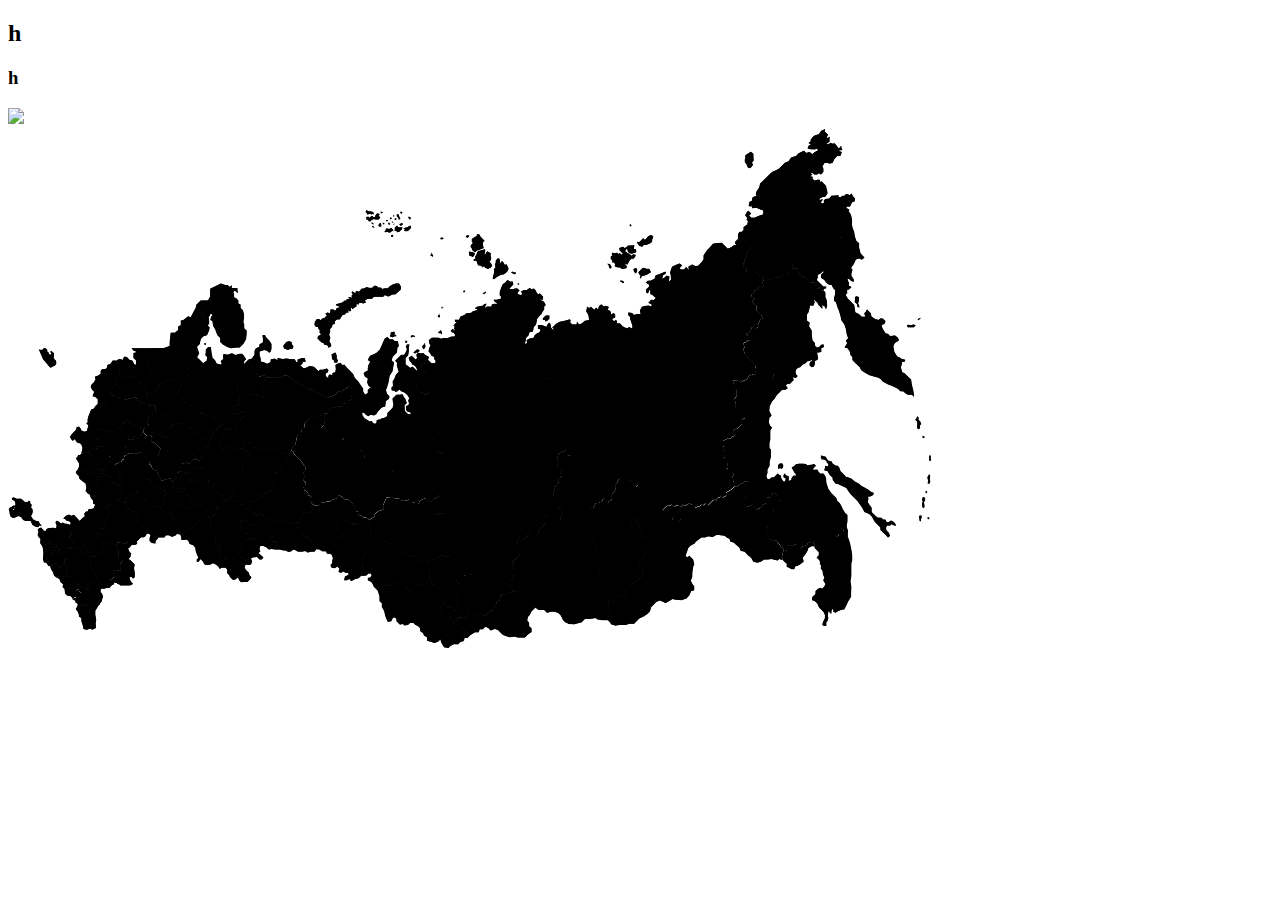
==== commit 943593b3: "Интеркативка со всеми функциями" ====
--- a/index.html
+++ b/index.html
@@ -1,852 +1,1935 @@
 <!DOCTYPE html>
 <html lang="en">
+
 <head>
-    <meta charset="UTF-8">
-    <meta http-equiv="X-UA-Compatible" content="IE=edge">
-    <meta name="viewport" content="width=device-width, initial-scale=1.0">
-    <title>Map Russia</title>
-    <link rel="stylesheet" href="./style.css">
+	<meta charset="UTF-8">
+	<meta http-equiv="X-UA-Compatible" content="IE=edge">
+	<meta name="viewport" content="width=device-width, initial-scale=1.0">
+	<title>Map Russia</title>
+	<link rel="stylesheet" href="/Css/style.css">
+
 </head>
-<body> 
-	<svg version="1.1" xmlns="http://www.w3.org/2000/svg" xmlns:xlink="http://www.w3.org/1999/xlink" x="0px" y="0px"
-	viewBox="0 0 1092 630.1" style="enable-background:new 0 0 1092 630.1;" xml:space="preserve">
-<g id="pod3"> 
-	<path id="L3" class="st3" d="M103.1,361.2l0.8-3.3l1-3.7l-2.5-2.5l1.7-1.2l-0.2-2.8l1-4l1.8-4.3l1.3-3.7l3.3-1l1.2-2.5
-	   l3.2-2.7l2.8-0.3l2.2,2.8l1-2.8h2.3l1-1.8l0.9-2l0.3-3.5l1.5-1.5l0.3-2.1l2.6-2.2l1,2.2l1.5,1.5h2.9l1.5,1.5l2.5-0.2l1.9,1.2h3.6
-	   l1.9,1.9l2.3,0.3l1.4-1.4h2.8l1.8-1.8h2.2l1.8,0.9c0,0,0.9,1.3,1.3,1.3s0.6,2.4,0.6,2.4h2.4l1.6,1.9h2.2l0.4-1.4l1.4,1.4
-	   c0,0,2.3,1.1,2.7,1.1s2.4,1.1,2.4,1.1l1.5,0.9l1.9,0.8l2.7-0.5l2.4,0.8l-0.9,2.8v3.3l2.1-0.4l3.1-0.3l1.8,1.8l4.2,2.9l1.6-1.6
-	   l3.1,3.1v6.6l3.9,3.9l3.7-1.6l4.1-1l3.7,1.6l3.4-1.6l2.2,4.7l4.3,0.8l3.3,3.3l1.2,3.2l6.1,3.2l2.3,3.3l1.5-1.5l3.7,0.9l2-3.2
-	   l3.9,3.4l-2,2.3l-0.6,7.9h-4.7l-2,2.1l-1.7-1.7l-4,1.4L230,384l-1.1-1.1h-3.1l-1.8-1.8l-1.2-2.8h-2.9l-1.9,1.9l-5.1,1.3l-3.9-0.9
-	   h-3.4l-1.3,3.4h-3.4l-2.3-2.3l-1.9,1.9l-0.9,3.5l-2.1,2.1l-4.3,0.5l-3.7,1.2l-3.4,0.6l-2,2l-2.8,0.6l-1.9,1.9v3l1.6,1.1l1.1,1.1
-	   v1.6l0.6,1.5l-1.6,1.6l-2,0.5l-1,1l-1.6,1.6h-1.9v1.3l-1.5,1.5l-1.9,1.3l-1.6-0.8l-1.9,2.2l-1.6,1.6l0.6,2.6l-0.6,4.4l1.4,2.5
-	   l-0.3,5.2h-2.8l-0.9,1.7l-3.3,2l-2.9,1.6l-1.6,1.6l-1.6,0.1l-2.3,1.1l1.3,3.4l-1.2,1.2h-3.4l-2.6-1.4l-0.6-1.9l-2.4-0.5l-2.3,2.1
-	   H132l-1.2,4l-3.9,3.9h-4.3l-1.5,1.5h-2.3l-1.2-1.6h-2.9v-2.1l-1.3-1.3l-2.8-1.3v-3.5l-2.2-2.5l-0.5-0.5l-1-3.8l-2.5-1.5l-2.7-3
-	   l1-3.5l-1-5.2l-3.2-2.3l-3.7-2.8l-1.2-3.8l-2.5-2l-0.8-2.3l2.2-2.5l1.7-3.7v-3.5l-1.8-3.3l-1.8-2.8l1.7-1.3l1-2.5h2l1.5-1.3
-	   l1.2-4.5l0.3-2.7l-1.3-3.3l-1.8-1.8l-2.5-0.3l-1.8-2l-1.5-2.2l-2.2,1.9l-1.8-1.7l-1.5-2.5l1.5-2.7l3.2-3.2l2.2-2.5l0.8-3l2.5-0.2
-	   l1.8,2l1,2.5l3.3,1.2L103.1,361.2L103.1,361.2z"/>
-<path id="C3" class="st3" d="M252.3,366.7c-1.5-2.7-4.4-3.8-7.4-3.4c-1.6,0.2-3.2,1.2-4.9,1.2c-2.2-0.1-4.1-1.9-5.6-3.3
-   c-6-5.4-11.6-10.9-19.9-12.2c-1.8-0.3-3.5-0.3-5.2-0.2c-0.4,0-3.8,1-4.1,0.8c-0.7-0.6-0.8-2.9-1.1-3.8c-0.5-1.6-1.1-3.3-2-4.8
-   c-3.7-5.9-11.5-3.7-15.2-8.8c-3.9-5.5-7.1-9.3-14.5-9c-1.5,0.1-3.9,0.8-5.3,0.3c-1.4-0.5-1.7-1.4-2.7-2.5c-2.3-2.5-5.3-3.6-8.6-3.7
-   c-3.4-0.1-6.8,0.8-10.3,0.4c-4.4-0.6-7.2-3.6-11.2-4.9c-6.5-2.1-10.6,2.6-12.3,8.3c-0.8,2.7-1,4.4-3.7,5.6c-2.9,1.3-6,1.7-8.9,3.1
-   s-5.3,3.3-6.7,6.2c-2.1,4-0.7,8.7-2.5,12.6c-0.8,1.7-1.8,2.9-2.1,4.8c0,0.2,0,0.8,0,1.5c-0.4-0.2-0.8-0.5-1.1-0.7
-   c-1.8-1.1-3.7-1.8-5.8-1.5c-3.8,0.5-6.6,4.8-8.8,7.5c-2.4,2.9-4.3,6.6-2.8,10.5c1.4,3.5,4.2,4.4,7.4,5.6c4.8,1.8,6,7.8,0.3,9.6
-   c-3.7,1.1-4.8,5.5-2.2,8.4c3,3.3,2.5,8.4,2.7,12.5c0.2,4.2,0.6,8.7,2.6,12.5c1.1,2,2.5,3.6,4.2,5c2.5,2.1,2.3,2.1,2.3,5.2
-   c0,5.5,3.7,8.8,6.7,12.8c3,4.1,3.9,8.9,8.6,11.7c4.1,2.5,9.1,2.9,13.5,1.1c2.2-0.9,4.1-2.4,5.9-4c1.5-1.3,3.3-4,5.3-4.6
-   c2.1-0.6,4.7,1.2,6.7,1.7c2.8,0.6,5.1,0.2,7.7-1c1.9-0.9,2.6-2.4,2.6-4c1.7-1.2,3.3-2.3,5-3.5c3.2-2.3,6.7-4.5,8.4-8.3
-   c1.6-3.7,0.1-6.1-0.3-9.8c-0.6-4.9,3.9-6.9,7.7-8.7c5.6-2.6,13.1-8.4,6.6-14.7c0,0-0.3-0.2-0.6-0.4c0.5-0.2,1.2-0.9,1.5-0.9
-   c2-0.6,3.9-1.8,5.8-2.7c4.2-1.8,8.6-3.4,13-4.8c4-1.3,8.1-2.3,12.2-3.2c1.9-0.4,4.9-1.4,6.8-0.9c1.6,0.4,2.9,2,4.7,2.5
-   c6.4,1.7,15.3-1.2,20.8-4.5C250.3,380.2,255.7,372.8,252.3,366.7z M225.7,377.4c-3.2-1.6-4.7-2.5-8.4-2c-8.3,1.1-16.6,3.3-24.5,6.1
-   c-6.5,2.3-16.3,4.8-20.7,10.5c-1.9,2.4-2.7,5.6-1.9,8.5c0.3,1,0.8,2,1.4,2.8c-1.2,0.5-2.5,0.9-3,1.2c-1.9,0.9-3.7,1.9-5.3,3.1
-   c-3.3,2.5-5.9,5.9-6.7,10.1c-0.4,1.9-0.3,3.8,0.2,5.7c0.7,2.8,1.4,3.9-1,5.9c-3.8,3.1-8.2,5.8-12.3,8.6c-1.3-0.5-2.7-1.1-3.2-1.2
-   c-1.9-0.4-4-0.5-5.9,0c-4.1,1.1-6.7,4.1-9.7,6.8c-4.5,4.1-8,2.5-10.5-2.6c-0.9-1.9-2-3.6-3.3-5.3c-1.3-1.7-3.6-3.6-4.1-5.7
-   c-0.5-2,0.5-4.2,0-6.3c-0.5-2-1.8-3.7-3.3-5.1c-3.2-3-5.1-4.2-5.7-8.8c-0.8-6.1-0.3-12-2.5-17.4c7.2-6.1,8.1-17.8-1-23.7
-   c-1.2-0.7-2.4-1.3-3.7-1.8c-0.4-0.1-0.8-0.2-1.1-0.3c-1.6-0.4-1.5-0.4,0.3,0c0.8-0.9,1.8-2.4,2.8-3.4c0.5,0.4,1,0.8,1.6,1.1
-   c5,3,12,2.7,14.6-3.4c0.6-1.4,0.7-2.3,0.6-3.8c-0.1-1-0.7-1.8-1.1-2.7c0.4,0.1,0.8-1.6,1.2-2.4c0.6-1.4,0.9-2.7,1.1-4.2
-   c0.4-2.6-0.4-6.5,1.6-8.5c1.7-1.7,5-2.1,7.2-2.8c4.5-1.5,8.5-3.6,10.7-8.1c0.7-1.4,1-5.8,2.1-6.6c-1,0.8,6.2,4,7.4,4.4
-   c2.9,0.9,6.1,1.3,9.2,1.2c2.3-0.1,6.2-1.4,8.3-0.2c2,1.2,2.8,3.7,5.2,4.8c2.8,1.3,5.8,1,8.9,0.9c3.1-0.2,4.4-0.2,6.2,2.4
-   c1.4,2,2.5,4.2,4.4,5.9c1.9,1.8,4.3,2.7,6.9,3.3c3.4,0.8,5.1,0.6,6.1,4.2c1.2,4.3,2.8,8.9,7.7,10.3c3.2,0.9,6.1-0.7,9.3-0.6
-   c4.2,0.1,8.2,2.6,11.3,5.3c4.5,3.9,8.2,8.7,14.4,10.2c0.6,0.1,1.9,0.3,3.4,0.4c-1.3,0.9-3,1.5-4.4,2
-   C232.8,377.6,229,379.1,225.7,377.4z"/>
-   </g>
-<g id="pod1">
-	<path id="L1" class="st1" d="M273.9,508.1h2.7h3.2l1.9-0.8l2.7,1.2h1.7l1.2,2.1l-0.8,2.1l-3.1,1.5l0.3,2.1h1.8l0.5,2.6l1.1,2.4
-	   l2.3,2.3l1.6,1.6l0.7,2.8l2.3,2.3l-2.3,3.2l-2.2,2.2h-3.7l-3.8,0.2l-1.9-1.9l-1.3-2.7H277l-1.8,1.8h-2.9l-3.2-3.2l-0.6-1.9
-	   l-2.5-2.5v-4.2l-2.1-2.1h-3.8l-3.2,1.2l-1.2-2.5l-3.2-2.5l-2.8-1.5l-3.8,1.8l-3.5,0.5l-2.8-0.8l-2-3.8l-2.8-2.5l-2,3.3h-2.2v-2.7
-	   l2-2l-1.3-2.8l-1.7-4.3l-0.7-4.5l-2.5-3l-4-1.5l-1.2-2.8l-2.2-2.2l-4,0.7h-2.3v-3.2l-1.2-3.3l-4.1-0.8l-2.1,2.1l-3.8,1.3l-3.3-1.8
-	   h-3.5l-1.7,2.5h-3.5h-3.8l-0.8,1.8l-2.2,2.2l-0.3,3.2l-4.1-0.7l-2.4-2.4v-3.3l1.1-3.2l-1.8-1.8h-2.8l-0.1-3.3l-2-2l-0.5-2.5h-2.4
-	   l-1.6-1.6l-0.7-3.4l-2.4-0.9l-1.2,1.2l-2.2-2.1l3-2.9l-0.5-4.6l-3.9-3.8l-3.4,0.1v-2l-2.2-1.2l-3.7-0.5l-1-3.9l0.2-2.9l1.2-1.2
-	   l-1.3-3.4l2.3-1.1l1.6-0.1l1.6-1.6l2.9-1.6l3.3-2l0.9-1.7h2.8l0.3-5.2l-1.4-2.5l0.6-4.4l-0.6-2.6l3.5-3.7l1.6,0.8l1.9-1.3l1.5-1.5
-	   v-1.3h1.9l2.6-2.6l2-0.5l1.6-1.6L178,403v-1.6l-2.7-2.2v-3l1.9-1.9l2.8-0.6l2-2l3.4-0.6l3.7-1.2l4.3-0.5l2.1-2.1l0.9-3.5l1.9-1.9
-	   l2.3,2.3h3.4l1.3-3.4h3.4l3.9,0.9l5.1-1.3l1.9-1.9h2.9l1.2,2.8l1.8,1.8h3.1l1.1,1.1l2.6-2.6l4-1.4l1.7,1.7l2-2.1h4.7l0.6-7.9l2-2.3
-	   l1.1-1.1v-3.1l2.3-1.2l-3.7-3.8l1.8-1.6l3.2,1.4l5.9-5.9l1.8-1.5l1.2,0.4l3.2,3.8l-0.6,1.8l1.5,0.8l0.3,2.5l-2,2v3.4l-3.2,0.7v2.2
-	   l-2.2,2.2v2.5l1.8,1.8v2.5l0.7,2.6l-1,2.3l1.2,1.2l1.9-2.3l1.2-3.4l2.9-0.7l3.1,1.5l1.9,1.9l2.6-2.5l1.4,1.4l0.8,1.8l2.5-0.3
-	   l1.5-1.5h2.7l2.5-1v-2l-1.7-1.7l1.6-3.1l3.4,1.9l1.2-1.2l1.2,1.2l1.6-1.6l2.1,0.8l0.9,1.4l-0.4,2.1l1.8,2.1l2.1-0.8l3.6,1.6
-	   l2.4,2.4l2.6-1.4l3,1.1l1.7-1.7l1.7,0.6l1.2,1.2l1.7-0.6l1-2.1h1.8l3.9,2.6l3.8,2l4.2,1.6l5.8,0.9v2.6l-3.4,1.8v3.4l-1.9,4.6
-	   l-3.4,3l-2.5,3.8l-2.2,2.3h-2.9l-2.8,2.4v4.2l2.1,3.4l-1.1,3.8l-1.7,1.7v1.2l1.8,1.9l-2.1,2.1l-2.1,1.7l-2.9-0.6l-3,2l0.1,1.6
-	   l1.3,1.3l-1.8,1.8l-1.2,1.2l-2-3H304l-1.8,2.9l-0.8,3.1l-2.8,1.4h-3.2l-1-1l-1.1,2.2v2.9l-1.3,1.3l-2.2,2.4l2.1,3l3.9,2.8h2.4
-	   l2,2.9l2.1-2.1l0.7,2.8l-0.8,2.5l-2,3.7v2l-3.8,0.9l-2.2,2.2l-3.5-1.3v-2.3l-1.9-1.9l-2.7-1.4l-2.5-0.8l-3.6,2.7l0.7,3.2l1.6,1.6
-	   l0.5,4.5l2.1,3.4l4.1,0.4l1.8-1.2l4.1,1.3l1.2,3.6v3.2h-1.9l-1.2-1.6l-2.8,0.3v1.2l-2.6,0.9l-3.4,3.4v1.9l-2.2,3v2.9h-1.8l-2.3,4.1
-	   l-0.4,2.5l-2.6,1.2L273.9,508.1L273.9,508.1z"/>
-<path id="C1" class="st1" d="M341.9,386.8c-5.7-7.6-14.4-9.4-23.5-9c-4.2,0.2-12.5,1.9-15.8-1.7c-1.2-1.3-1.3-3.2-2.6-4.4
-   c-1.5-1.5-3.3-2.1-5.4-2.2c-0.8,0-1.7,0.4-2.4,0.3c0,0,0,0-0.1,0c0.1-0.1-0.1-0.2-0.7-0.4c-1.7-0.7-3.4-1.2-5.2-0.6
-   c-4.4,1.2-4.3,5-4.8,8.7c0,0.2-0.1,0.4-0.1,0.6c-0.9,0-2.1-0.6-2.9-0.9c-2.1-0.8-4.1-1.7-6.4-2.1c-2.7-0.5-5.3-0.4-7.8,0.1
-   c1-2.3,3.1-4.6,4.1-6.3c1.8-3.3,2.9-7,2-10.8c-1.8-7.1-8.5-9.6-14.9-6.7c-6.3,2.9-12,8-13.5,15.1c-0.5,2.6,0.4,7.2-1.1,9.4
-   c-1,1.5-2.9,1.5-4.6,1.9c-1.6,0.4-4.2,2.1-5.8,1.7c-0.9-0.2-2.6-2.4-3.5-2.9c-1.3-0.8-2.8-1.3-4.3-1.7c-3.9-0.8-8-0.2-11.7,0.8
-   c-8.6,2.3-17,5.8-25,9.6c-3.5,1.6-7.7,3.1-10.7,5.7c-3.4,3-3.1,6.2-3.1,10.3c0,4.6-7.6,5.5-10.8,8.2c-2.3,1.9-3.9,4.6-4.1,7.6
-   c-0.2,3.5,3.4,7.7,0.2,10.2c-3.1,2.4-7.1,3.3-10.1,5.7c-3.3,2.6-5.4,6.1-5.3,10.4c0,0.9,0.2,1.7,0.6,2.3c0,0.5,0,1.1,0.2,1.7
-   c1.1,4.2,3.9,6.9,7.4,9.2c1.6,1,3.7,1.7,5.1,3.1c2.1,2.1,0.7,3.9,1.4,6.6c1,3.9,4.5,5.4,7.2,7.9c4,3.5,5.6,7.7,7.4,12.5
-   c1.2,3.2,3,6.4,6.4,7.5c5.1,1.8,7.6-2.5,11.5-4.5c3.9-1.9,8.8-2.2,13-2.8c1.4-0.2,3-0.2,4.4-0.6c0.6,1.7,1.6,3.2,3,4.3
-   c3.3,2.5,7.6,2.2,10.8,5.3c3.3,3.3,3.5,7.8,5.1,12c3.2,8.4,11.2,11.6,19.7,12.2c3.1,0.2,4.2,0.4,6.9,2.3c1.5,1.1,2.9,2.1,4.8,2.7
-   c2.1,0.6,4.1,0.3,5.5,2.1c1.2,1.5,1.3,4.4,2.4,6.2c1.9,3.1,5.2,5.5,8.9,5.1c1-0.1,2.2-0.9,3.1-0.9c0.1,0,0.2,0,0.2,0
-   c0.1,0.2,0.2,0.4,0.5,0.7c1.1,1.5,3.8,2.5,5.5,3c3.9,1,8.7,0,11.4-3.1c3.8-4.4,1-9.7-0.7-14.3c-1.9-5.4-3.2-12.7-6.7-17.3
-   c-1-1.3-2.2-2.2-3.5-2.8c0.7-1.2,1.5-2.3,2.2-3.5c2-3.2,3.9-7.4,7-9.7c2.2-1.7,4.6-2.5,5.6-5.4c1-3-0.4-6.4-2.8-8.3
-   c-2.8-2.2-5.7-1.1-8.7-2.2c-1-0.3-1.8-0.9-2.4-1.7c4.5,3.2,12.6,2.7,16.7-0.1c4.6-3.1,6.6-9.4,4.5-14.6c-1.1-2.6-2.9-4.3-5.4-5.5
-   c-1.1-0.5-3-0.7-4-1.3c-0.8-0.5-1,0.2-0.9-0.7c0-0.7,2.1-2.2,2.5-2.5c2.8-2.2,6-3.9,9.4-4.9c3.1-1,5.9-1.9,7.8-4.8
-   c0.6-1,0.8-2.6,1.5-3.4c0.6-0.8,1.6-1,2.7-1.6c2.4-1.4,4-3.9,4.7-6.6c0.8-3.1,0.1-6.3,0.5-9.5c0.5-3.7,3.1-4.8,5.8-6.7
-   c2.9-2.1,5.3-4.3,6.8-7.6c1.4-3.2,1.6-7.3,4.2-9.7C342.6,391.5,343.1,388.5,341.9,386.8z M325.1,401.6c-5.1,3.9-9.7,6.5-10.6,13.5
-   c-0.3,2.3,0.7,6.6-0.4,8.7c-1,2.1-4.7,2.7-6.2,5.2c-0.5,0.9-0.7,2.9-1.4,3.6c-0.8,0.7-3.3,1.1-4.3,1.4c-3.3,1.3-6.5,2.9-9.3,5
-   c-5.1,3.7-10.8,10-7.1,16.7c1.4,2.5,4,3.9,6.6,4.7c1.8,0.6,6.1,1.2,3.2,3.8c-2.8,2.5-7.3-1.4-9.7-2.6c-2.7-1.4-6-1.8-8.7-0.2
-   c-5.2,3.2-4.7,11-2,15.6c1.7,2.9,4.5,5.4,7.7,6.5c0.3,0.1,1,0.3,1.7,0.6c-2.2,2.3-3.8,5-5.4,7.6c-2.8,4.5-5.7,8.9-8.5,13.4
-   c-2.6,4,1.7,8,5.6,7.3c2.5-0.4,2.4-0.2,3.5,1.6s1.6,4.5,2.3,6.6c0.9,2.5,1.8,5,2.7,7.5c0.3,0.9,0.6,1.9,1,2.8c0,0.2,0,0.3,0.1,0.4
-   h-0.1c-2.8-1.3-4-4.2-7.4-4.6c-1.4-0.1-3.1,1-4.2,0.8c-1.7-0.2-1.6-2.1-2.2-3.9c-1.1-2.9-2.8-5.3-5.6-6.8c-1.5-0.7-3-1-4.6-1.3
-   c-2.6-0.5-3.6-1.9-5.7-3.4c-5.7-3.9-14.3-0.3-19.3-5.4c-2.5-2.6-2.7-7-3.9-10.3c-1.2-3.2-3.1-6.1-5.6-8.4c-2.4-2.2-5.1-3.8-8.1-4.9
-   c-0.6-0.2-3.4-1.3-3-0.5c-0.8-1.1-0.9-3-1.8-4.1c-1.9-2.4-4.5-2.7-7.3-2.5c-4.3,0.3-8.7,1.1-13,1.8c-3.6,0.6-7.1,1.5-10.3,3.3
-   c-1,0.5-1.9,1.2-2.8,1.9c0-0.7-0.6-1.9-0.8-2.5c-1.4-4-3.5-7.7-6.3-10.9c-1.3-1.6-2.8-2.9-4.4-4.2c-2.3-1.8-2.4-1.2-2.6-3.7
-   c-0.4-3.8-1.4-6.7-4.3-9.4c-2.7-2.5-8.9-4.1-9.9-7.8c-0.1-0.4-0.3-0.8-0.4-1.1c0-0.1,0-0.2,0-0.3c-0.1-3,4.4-4.2,6.6-5.3
-   c2.7-1.4,5.5-2.9,7.5-5.2c1.7-2,2.8-4.4,2.9-7c0.1-1.6-0.2-3.2-0.7-4.7c-0.3-0.9-1.4-2.8-1.1-3.7c0.5-1.3,4.1-2.4,5.2-2.9
-   c2.2-1,4.3-2,6.1-3.7c1.6-1.5,2.8-3.4,3.4-5.5c0.4-1.6,0.3-3.3,0.1-4.9c-0.2-2.3-0.5-2,1.7-3.1c7.3-3.9,14.9-7.1,22.7-9.8
-   c3.4-1.2,7.1-2.7,10.8-3c4.1-0.4,5,1.6,8.1,3.7c2.5,1.7,5.4,1.9,8.2,1c3.2-1,6.9-1.8,10.1-3.1c6-2.4,7.3-8,7.8-13.8
-   c0.3-4.1,0.8-6.8,4.2-9.5c0.9-0.7,3-2.5,4.3-2.6c0.8,0-0.1-1.9,0.8,0.4c0.3,0.7-0.3,1.8-0.6,2.4c-1.6,3.6-4.6,6.4-5.7,10.3
-   c-1.1,3.7-0.8,7.5,1.3,10.8c1.5,2.4,4.3,3,6.8,1.8c8.2-3.9,15,4.4,23,1.2c3.2-1.3,5.3-3.9,5.8-7.3c0.6,0,1.1,0,1.2,0
-   c0.3,0,0.5,0,0.7,0c0.2,0.4,0.3,0.7,0.4,0.8c0.7,1.5,2.1,2.8,3.4,3.8c3,2.3,6.6,3.1,10.3,3.5c6.6,0.6,17.7-2.4,23.9,2
-   C329.3,394,328.7,398.8,325.1,401.6z"/>
-   </g>
-<g id="pod2">   
-		<path id="L2" class="st2" d="M120.5,543.2l0.2-2.9l-0.8-2.1l-1.8-0.6l-1.1-1.7l-2.3-1.6v-3.8l-1.4-2.1l-0.5-2.6L111,524v-2
-	   l-1.3-1.7l-1.7-1.7l-1.3-2.4l1.2-2.2l-1.1-3l-1.6-1.6l-0.5-2.1l-1.6-1.8l-0.3-2.4l-1.9-0.8l-3,0.5l-1.3-1.3l-0.7-2.2l-1.4,0.5h-1.7
-	   l-0.7-2.2l-1.9-1l-1.2-1.3h-1.9l-1.4,1.5l-2.4,0.3l-0.9-1.4l-1.3-0.5l-1.2,1.4v2l-1.4,2l1.3,1.1l1,2l-1.4,2.2l1.6,1.6l-2.8,2.1
-	   l-1.7,0.5l0.6,2.4l-0.8,1.7l-2.5,3.2h-3.3l-1.4-2.1l-0.9-2h-1.6l-1.7,1.7l-2.4,0.4l-2,2l0.9,3.3l2.5,3.9l1.1,3.9l3.7,2.5l2.5,1.2
-	   l1.5,3.9l2.8,2.3l-0.7,3.3l2.4,2.1l0.7,5.3l2.3,2.4l3.7,0.5l2.1,2.1l0.6,1.7l2.8,0.3l0.8,3l2.5,2.7l-1,2.9l-1.5,2.5l2.4,3l1.3,3.5
-	   v2.2l2.7,1.8l0.3,4l1.9,5.5l0.5,3.2l3.7,0.9l3.9-1.3l2.6,1.2l4-1.8l-0.3-5.3l0.7-4.3l-1-5.7v-4.7l3.7-6l1.7-1.5v-1.2l1.9-1.9
-	   l1.6-6.1l-1-3.2l-1.7-1.7v-2.7L120.5,543.2z"/>
-<path id="C2" class="st2" d="M125.9,544.1c-1.1-2.8-0.6-4.9-1.1-7.8c-0.8-4.1-4.7-6.2-6.2-10c-1.7-4.4-2.7-8.5-5.8-12.3
-   c-2.2-2.7-2.1-3.3-2.4-6.7c-0.2-1.9-0.7-3.5-1.8-5.1c-1.5-2-3.4-2.9-5.4-4.1c-2.2-1.4-4-3.2-6.1-4.9c-4-3.2-9.2-5.6-14.4-4
-   c-4.5,1.4-7.8,5.5-8.5,10.1c-0.1,1-0.1,1.7-0.1,2.6c-0.1,2,0.1,1.5-0.6,3.3c-0.5,1.2-0.8,2.6-1.3,3.8c-0.8,1.9,0.1,1.6-2.5,1.2
-   c-5.2-0.9-9.8-1.8-13,3.4c-1.3,1.4-2,3.6-1,5.8c2,4.8,3.6,9.1,7.6,12.6c4.2,3.7,6.5,8.5,8.2,13.7c1.4,4.2,2.6,8.1,6.6,10.6
-   c1.8,1.1,3.7,1.9,5.3,3.4c2.7,2.5,3,4,2.4,7.4c-1.1,5.4,0.9,7.6,3.7,11.8c1.5,2.4,2.7,4.9,3.5,7.6c0.6,2.1,0.7,4.4,2,6.3
-   c2.7,3.8,8,3.2,12.1,3.4c5,0.3,10,0.6,12.5-4.7c1.8-3.9,0.9-8.2-0.5-12.1c-0.6-1.7-1.9-3.8-1.9-5.7c0-2.7,2.7-5.8,3.9-8.1
-   c2.3-4.5,5.3-10.1,5.8-15.2C127,548.2,126.8,546.2,125.9,544.1z M111.1,562.9c-1.9,3.3-4,6.3-4.1,10.3c0,3.7,1.6,6.9,2.7,10.3
-   c0.2,0.7,0.8,1.7,0.7,2.5c0,0.1,0,0.2,0,0.3c-0.1,0-0.3,0.1-0.5,0.2c-1.8,0.7-4.8-0.5-6.7-0.4h-0.1c-0.2-0.8-0.5-1.9-0.6-2.1
-   c-0.6-2.2-1.5-4.4-2.5-6.4c-0.8-1.7-1.8-3.3-2.9-4.8c-1.7-2.3-1.6-1.8-1.2-4.3c0.5-4,0.6-7-1.5-10.6c-2.1-3.8-5.4-6.7-9.1-8.9
-   c-4.1-2.4-4.3-6.8-6.1-11c-1.7-3.9-3.7-7.7-6.6-10.9c-1.5-1.6-3.6-2.8-4.8-4.7c-0.5-0.8-0.9-1.6-1.3-2.6c2.5,0.7,8,1.1,8.8,0.8
-   c3.6-1.1,5.4-4.1,6.4-7.5c1-3.5,3.1-6.4,2.7-10.2c-0.5-5.9,4.4-3.6,7.5-1c1.5,1.2,2.9,2.6,4.5,3.7c1.2,0.9,3.6,1.8,4.2,3.3
-   s0,3.9,0.6,5.6c0.7,1.9,2,3.5,3.3,5.1c2.5,3,3.4,5.9,4.7,9.5c0.6,1.7,1.2,3.4,2.2,4.9c0.9,1.5,2.6,2.6,3.3,4
-   c0.9,1.7,0.2,3.8,0.6,5.6c0.4,2,1.9,3.9,1.7,6.1C116.6,553.8,113.2,559.2,111.1,562.9z"/> 
-   </g>
-<g id="pod4">
-	<path id="L4" class="st4" d="M229.6,217.5l0.4-3.1l5.1-5.1h8.5l2.7-4.7v-9l5.3-2.7l7-3.5l4.8,1.8h2.8l2.3,2.3l2.9-2
-	   l-0.7,3.5l2.8-0.3l4,0.2v2.7l0.8,3l-1.8-1.2l-1.9-1.9l-1.8,1.8l0.8,3.2v3.2l2.8,1.5l2.2,2.2v3.5l2.4,1.2v3.9l2.8,2.8l1.3,4.7v4.8
-	   l-0.8,4.2l1,2.3l0.1,5.1l2.9,2.9l-0.2,3.7l-0.7,6l-2.9,5.1l-4.4,4.4h-4.7l-5.2,1l-4.5-1.7l-4.9-2.8l-3.1-3.1v-4.5l-3.2-3.2
-	   l-1.5-3.5l-1.2-3.3l-2.2-3.7l-1.2-6.2l-2.3-1l0.8-3.8l1.9-1.9l-2.3-2.3l-1.1,2.9l-1.6,1.6l0.7,3.7l0.1,4.2l-1.8,1.8l2.4,2.4
-	   l-0.7,3.7l-2.3,5.2l-4.1,1.2l-3.2,3.2l-1.3,5.9l-3.1,3.1l2.5,7.8l-2.4,4.2l3.4,3.4l3.7,3.7l4.2-3l0.8-4.2l-2.2-2.2l0.3-3.7v-2.8
-	   l2.8-3h2.8l1,7.5l0.9,4.9l2.9,2.9l1.8,3.8l4.8,1.4l1.4-1.4l-1.2-2.8l2.8-2.3l0.2-5.8l5.2,0.8l4.8-1.8l4,2.2l4.5-1.4h3.1l1.9,1.9
-	   l2.8,4.3l-2.3,2.3v3.7l2.1-2.6l2.9-2.9l4-0.8l3.3-4.8V268l1.3-2.8l4.3-2.2v-2.7l4.2-2.5v-4.2l-0.7-4h2.8l0.9,2.1l3.8,3.8l2.8,4.3
-	   v5.8l-1,3l-1.5,1.5l-2.5-2.5l-3.5-0.8l-5.3,1.8v4.3l1.3,4v3.3l3.8,1l3.7,1.7l4.2-2v-3l4.3-1l4.2,2l-0.7-2.7l6.5,1.2l3.5-0.7
-	   l6.3,0.8h3.7l1.8,3.3h1.7v-3l5.3-1.7h2.8l1.2,4.3h-3.2l-1,3l-2.5,0.8l3.8,3.5h2.7l5-2.2l4.8,0.9l5.2,5.2l1.8-1.8h3.5l4.4-1.4
-	   l1.8,1.8l-0.5,2.3l-2.7,1.8v2.8l3.2,2.7l0.2-3.1l1.4-1.4l3.3,0.8V294l3.2-0.5l0.7-4l-0.5-4.8l3-1.5l2.6-0.8l3.1,3.1l1.3-1.3
-	   l3.4,4.2l3.9,3.9l3.2,3.2l0.8,1.6l-1.4,2l-1.6,1.6l-1,1l1.6,1.5l0.3,1.2l1.2,0.4v2.6v3.1h-1.6l-0.8,1.8l-1.3,0.7l-0.5,3.1l3.3,1.7
-	   v2.2l-3.1,1.2l2.6,2.6l-4,2l-3,3h-3.2l-1.2,3.7H393l-5.3,1.2l-5.3,3v3.7l-4.3-0.2l-3.2,0.5l-1.8,2l-3.1,1.6l-3.1,3.1l-2.9,0.4v-2.6
-	   l-2.1-0.8L360,347l-3.4,3.4l-1.5,2.9l0.6,3.6l-4,2.5l-0.4,3l-3.4,2.1l-2.2,4.2l0.6,2.9l-1.4,2.6v2.2l-4.1,4.1l-0.6,2.9l-1.6,1.6
-	   l-0.9,2.4l-5.8-0.9l-4.2-1.6l-3.8-2l-3.9-2.6h-1.8l-1,2.1l-1.7,0.6l-1.2-1.2l-1.7-0.6l-1.7,1.7l-3-1.1l-2.6,1.4l-2.4-2.4l-3.6-1.6
-	   l-2.1,0.8l-1.8-2.1l0.4-2.1l-0.9-1.4l-2.1-0.8l-1.6,1.6L290,374l-1.2,1.2l-3.4-1.9l-1.6,3.1l1.7,1.7v2l-2.5,1h-2.7l-1.5,1.5
-	   l-2.5,0.3l-0.8-1.8l-1.4-1.4l-2.6,2.5l-1.9-1.9l-3.1-1.5l-2.9,0.7l-1.2,3.4l-1.9,2.3l-1.2-1.2l1-2.3l-0.7-2.6v-2.5l-1.8-1.8v-2.5
-	   l2.2-2.2v-2.2l3.2-0.7V364l2-2l-0.3-2.5l-1.5-0.8l0.6-1.8l-1.6-1.6l-0.6-0.6l-0.9-1.5l-1.2-0.4l-1.8,1.5l-3.7,3.7l-2.3,2.3
-	   l-3.2-1.4l-1.8,1.6l3.7,3.8l-2.3,1.2v3.1l-1.1,1.1l-3.9-3.4l-2,3.2l-3.7-0.9l-1.5,1.5l-2.3-3.3l-3.4-1.9l-2.8-1.3l-1.2-3.2
-	   l-3.3-3.3l-4.3-0.8l-2.2-4.7l-3.4,1.6l-3.7-1.6l-4.1,1l-3.7,1.6l-3.9-3.9v-3.5v-3.1l-3.1-3.1l-1.6,1.6l-4.2-2.9l-1.8-1.8l-3.1,0.3
-	   l-2.1,0.4v-3.3l0.9-2.8l-2.4-0.8l-2.7,0.5l-3.4-1.6l-2.8-1.1l-2.3-1.1l-1.4-1.4l-0.4,1.4h-2.2l-1.6-1.9h-2.4l-0.6-2.4l-1.3-1.3
-	   l-1.8-0.9h-2.2l-1.8,1.8h-2.8l-1.4,1.4l-2.3-0.3l-1.9-1.9h-3.6l-1.9-1.2l-2.5,0.2l-1.5-1.5h-2.9l-1.5-1.5l-1-2.2l-2.6,2.2l-0.2,2.1
-	   l-1.5,1.5l-0.3,3.5l-0.9,2l-1,1.8h-2.3l-1,2.8l-2.2-2.8l-2.8,0.3V324l-2.8-2.7l-3.2-0.8l1-2.5l0.8-2.7l-2.3-2.3l-1.5-3.3l0.5-2.3
-	   l3.2-3.2l1.8-3.3l-0.8-3l2.7-0.7l4-2.5V291l1.7-2l4.2-0.2l1.8-2.2l0.2-2.5l3.5-1.3l2.8-3.8l3.8,0.2l3.3-2l4.5,1l0.7-2.5l1.5-1.5
-	   l2.8,1.3l2.3,2.5l3.7,1.2l1.3,3l1.3,3.3l2-2l-0.3-4.8l-3-2.7v-5.7l2.7-0.7l0.8-0.8l-3.7-1.5l-2.2-2.5h15.3l22.1-0.2l7-2.5v-4.3
-	   l1.2-11h4.7l4-3.2v-4.3l3-1.2v-5.7l2.7-0.2l5.8-4.7l2.8,1.3L229.6,217.5L229.6,217.5z M239.7,258.7l-0.6,0.9l1.1,1.4l1.4-1.4
-	   L239.7,258.7z M380.7,260.8H379l-1.8-2.7l-1.1,0.6l-3.2-3l-2.4-2.6l0.9-2.7l2.4-0.8l0.9-1.5l-1.7-1.4l0.2-3.6l-1.1-0.3l-1.1-2.7
-	   l-2.3-0.2l-1.8-2.6l0.6-3.3l2.4-3.3l2.9,0.3l0.9,1.1l1.1,0.5l0.5-2l3.5-1.1l2.7-2.9l-1.8-2l2.4-1.5l2.7,1.1l0.8-2.3v-2.3h3.5
-	   l1.7,1.7l1.7-1.7l0.4-1.6l3.8-0.8l-1.3-1.3l-3.3-1.1v-1.2l3.8-1.1l3.9-1.1l2-2h2.6v-1.8l3.6-0.2l-2-2l3.2-0.2l1.2,1.2l-0.2-3
-	   l1.5-1.5l-1.7-2l1.1-1.7l1.8,1.8h2.3v-2.3l3.3,1.2l1.7-1.8l1.7-2h2.1l3.6-1.7l2.6,0.9h3.8l2.5-2.5l2.9,0.2l1.4,2h3.2l1.5,1.5
-	   l2.7-0.8h3.8l2.5-2.5l2.9-1.6l3.9-1.5h3.6l2.1,3.3v3.6l-3.2,2.9l-2.9,2.7l-3.8,0.3l-4.5,2.1l-4.1-1.5l-2,2l-4.7-0.2h-6l-2.3,2.4
-	   h-4.7l-3.5,2l1.1,2.4L424,212l-2.9-0.3h-2.6l-0.3,1.7l-2.7-0.8v2.7l-2.7,2l-2.3,1.7v-2l-1.8,1.7l0.5,3h-1.8l-1.3-1.3v1.4v2.3
-	   l-1.3-1.3l-1.7,1.7l-1.4,1.4h-2l-1.5,2l-2,3.3H393l-2.6,2.1v2.9l-2.6,1.1l-0.9,3l-2.1,2.1v3.8l-1.1,2.7l1.4,3.9l-1.2,3.9l1.7,2.6
-	   l0.8,2.7l-0.9,0.9l-2.6,1.2v-2L380.7,260.8L380.7,260.8z M477,112.2l-1.2,0.4l1,1.4v1.2h1.8v-2.4L477,112.2z M476.7,122.8l-0.9,1.4
-	   l-3.2,0.6l-2.1,1.1l1.6,0.8l-0.8,1.8l1.4,0.4h2.8l2.2-2.2l1.6-1.6l-0.6-2.4L476.7,122.8z M466.3,120.5l-0.7,0.7l1.3,1.3l2.4-0.9v-2
-	   h-1.4L466.3,120.5z M464.5,124.5l-1.8-2.1l-1.4,1.4l-1,2v2.5l2.1,0.4l0.5,1.5l2.6-0.6l1.7-1.7l1.2-1.2l0.7-2.1h-1.9L464.5,124.5z
-		M457,133.2l-0.8,0.8v1.6h1.7l0.6-2L457,133.2z M453.5,126.8l-0.9-0.9h-2.8v1.9l-1.5,1.5l0.9,0.9l3-0.6l1.1,1.1l2.6-0.6l0.8-1.8
-	   l1.9,0.6l-1-2.2L456,125L453.5,126.8z M467.4,105.9l-0.8,1.5l1.3,1.3l1.2-1.2L467.4,105.9z M464.7,109.4h-2v2.3l2.1,2.1v1.8
-	   l1.9-0.9l-1.1-2.4L464.7,109.4z M452.2,115.9h-1.8l-0.4,0.4l1.4,1.4L452.2,115.9z M453.7,118.8l-1.2,1.2l1.2,1.3l1.4-0.1
-	   L453.7,118.8z M454.8,113.3v1.6h1.8l-0.4-1.9L454.8,113.3z M457.2,117.3v1.4h1.4l-1.1-1.1L457.2,117.3z M458.7,120.7l0.6,0.6
-	   l1.1-1.1L458.7,120.7z M460.4,114v1.8l1.5,0.1V114H460.4z M458.2,110.5l0.9,1.6l0.8-0.8l-0.8-0.8
-	   C459.1,110.5,458.2,110.5,458.2,110.5z M442,121l-0.9,0.9l1.6,1.6l1.8,0.1v-3l-1.2-1.6L442,121z M446.2,119l0.6,1.8h1.2v-1.5
-	   L446.2,119z M439.2,109l-1.2,1.3v1.4l-1.4,1.4l-2.6-1.8l-2.1,1.1v1.5l-2.6-1.9l-2,0.8l0.6,3l1.9-0.6v2l2,0.5l1.8-1.8l2.6-1.1
-	   l2.1,0.6h3.1l2.2-2.2l-2.1-2.1l1.4-1.4l-2.4-1.4L439.2,109z M432,105.9h-2.8l-1.6-1.6l-1.1,2.2l1.4,1.4l0.6,1.7l3.2-1.1l1.1,1.1
-	   l2.1-0.9l0.9,0.9v-1.9l-1.4-1.4h-1.3L432,105.9z M434.5,119.1h-1.1l0.4,1.6l2.2,0.1L434.5,119.1z M434.9,122.4l-1.1,1.1l0.9,0.9
-	   l2.1,0.5l-1.4-1.4L434.9,122.4z M444,106.3v1.6h1.2l1.2-1.2L444,106.3z M47.5,266.2l2.6,0.6l2.2-0.6l0.8-1.6l2,0.3l1.9,1.9l0.1,2.6
-	   l1.5,0.5l0.3,2l2.4,0.4l0.5-1.9l-1.3-1.3l1.1-1.1l0.7,0.7l2.3,1.9v2.9l-0.3,2.5l1.3,2.2l1.3,0.9l0.5,3.2l-1.2,2.4l-5.6,2.8l-8.4-10
-	   L47.5,266.2L47.5,266.2z M391.3,269.8l-2.4,1.2l-1.8,0.6l0.5,3.9l0.3,2.1l1.7,0.5l0.6,3.2l3.2,0.3l1.1-2.6l-1.5-2.6l0.2-2.9
-	   L391.3,269.8L391.3,269.8z M337.7,256.6l-3.3,0.9l-2,2.6l-1.5,2l1.1,2.9l2.4,0.9l2.3,0.9l2.1-1.5l2.6,0.5l1.4-3.2l-2.1-2.7
-	   l-0.2-2.3L337.7,256.6z"/>   
-<g id="C4" class="st4">
-   <path id="C4" class="st4" d="M343.5,264c0.8-1.1,1.1-2.5,0.6-3.9c-1.2-3-2.7-5.7-6-6.8c-3.5-1.2-7.3,0.4-8.8,3.8c-1.3,3-0.1,6.6,1.5,9.2
-	   c1.9,3,5.6,5.1,9.2,3.9C342.4,269.3,344.3,266.7,343.5,264L343.5,264z"/>
-   <path id="C4" class="st4" d="M462.7,185.4c-7.9,0.2-16.2,2.4-24,3.7c-4,0.6-7.7,0.1-11.6,0.5c-3.3,0.4-5.8,2.2-8.4,4.1
-	   c-2.8,2-5.4,1.9-8.4,3.2c-2.6,1.1-3.9,2.8-4.7,4.9c-0.6,0.2-1.4,0.6-1.6,0.8c-1.2,0.6-1.9,1.3-2.8,2.3c-1.1,1.2-1.2,1.8-2.7,2.5
-	   c-1.1,0.5-2.4,0.6-3.6,1c-2.3,0.9-4.6,2.4-5.9,4.5c-0.7,1.1-1,2.3-1.2,3.6c0,0.1,0,0.3,0,0.4c-0.6,0-1.3,0-1.7,0.1
-	   c-1.6,0.3-3.3,0.8-4.7,1.6c-1.4,0.8-2.7,2-3.6,3.4c-0.7,1.1-1.2,4-2.2,4.8c-1.4,1.1-5.8,0.7-7.9,1.8c-2.9,1.6-4.6,4.5-4.6,7.8
-	   c0,4.4,3.1,6.1,4.6,9.8c1.2,3-1.1,6.2,0.2,9.6c1,2.7,3.1,4.4,5.6,5.8c1.6,1,4.6,1.7,4.9,3.3c0.6,3.7,4.2,4.3,6.9,2.9
-	   c-1.7,1.2-3,3-3.6,5.1c-0.5,1.4-0.1,3,0.7,4.2c-0.9,0.9-1.4,2.1-1.3,3.4c0.1,2.7,2.2,5,5,5h1.6c-0.2,0.5-0.5,1-0.6,1.5
-	   c-0.5,1.4-0.7,2.9-1.2,4.3c0,0.4-0.1,0.7-0.2,1c-0.8-1.4-2.2-3-2.7-3.5c-2.3-1.9-5.4-2.3-8.2-3c-5.6-1.4-11.2-2.7-16.8-4.1
-	   c-0.2-3.7-2.8-7.3-7.5-7.6c-11.4-0.9-23.1,1.8-34.6,1.1c1.9-1.2,3.4-3,4.4-5.1c5-9.8-3.4-17.9-10.8-23.1c-4.2-3-9.3,2.8-6.8,6.8
-	   c1,1.7-6.4,7.6-7.4,9.3c-1.9,3-2.3,6.9-4.3,9.9c-3.2,4.8-5-0.5-8-2.7c-1.3-1-2.8-1.8-4.3-2.3c1.7-0.5,3.4-1.3,5-2.5
-	   c8.9-6.7,8-19.6,6.6-29.4c-0.9-6.3-2.6-12.5-4.9-18.4c-1.6-3.9-5-8.8-6.2-13.5c1.8-0.3,3.8-1.7,4.1-3.6
-	   c2.2-15.3-21.8-16.7-31.6-12.8c-3.3,1.3-6.3,3.4-8.3,6.3c-2,2.9-2,5.7-2.9,8.8c-1.2,3.9-5.6,2.9-8.9,4.7c-2.9,1.6-4.7,4.1-5.9,7.1
-	   s-1.4,6.6-3.9,8.9c-2.7,2.5-6.5,4.2-9.5,6.4c-3.2,2.5-6.3,5.2-9.1,8.1c-2.4,2.6-5.8,5.7-6.7,9.2c-0.8,3.3,0.1,6.7-1.2,10
-	   c-1.6,4.3-5.2,4.3-9.2,4.6c-9.7,0.6-19.5,0.2-29.2-1.4c-3.7-0.6-8.6,3.5-5.6,7.3c1.4,1.8,2,3.7,2.3,5.7
-	   c-12.4-4.1-25.8,4.9-35.3,13.6c-6.3,5.8-12,12-12.8,20.9c-0.9,9.3,3.6,18.3,7.9,26.2c1.2,2.3,4.6,3.2,6.8,1.8
-	   c4.9-3.2,9-7,12.5-11.5c3.2,1.4,6.8,1.8,10.5,1.8c2.9,0,5.8-0.4,8.8-0.1c3.4,0.3,4.7,1.6,7.1,3.7c3,2.5,5.6,2.5,9.3,2.9
-	   c4.2,0.4,7.8,3.4,11.3,5.7c3.6,2.3,7.3,4.7,10.9,7c3,2,7.1,4.3,6.7,8.3c-0.5,4.8,5.6,6,8.5,3.5c4.7-3.9,11.4,1.6,14.8,4.6
-	   c4.3,3.9,8.5,8,14.1,10.1c4.8,1.8,10.5,2,15-0.6c2.2-1.3,4.3-3.3,5-5.8c0.4-1.4,0.2-2.5-0.2-3.5c0.7-0.4,1.5-0.9,1.9-1.2
-	   c0.5-0.3,3.6-2.2,3.6-2.3c0.8,0.5-2.9,6.7-3.5,8.2c-2.5,6.3-1.9,12.6,0.7,18.7c1.4,3.3,7.2,3.3,8.6,0c1.6-3.6,10.7,0,13.8-0.1
-	   c5.5-0.1,8.9-2.5,10.8-6.7c2.4,0.6,5.7,4.4,7,5.4c2.5,1.9,5.3,3.1,8.4,3.3c3.5,0.2,6.8-1.2,10.2-1.1c3.3,0.1,5.7,2.6,8.6,4.1
-	   c5.7,3,11.9,2.4,16.9-1.8c5.5-4.7,6.8-11.8,9.2-18.3c2.5-6.5,6.4-12.5,11.6-17c5.7-4.9,12.9-7.1,19.7-10
-	   c7.4-3.1,14.4-6.8,21.1-11.2c2.9-1.9,5.7-3.9,8.4-6.1c3.7-2.8,4.8-4.1,4.6-8.9c-0.5-11.3,1.8-32.8-13-36.4c-0.2,0-0.4-0.1-0.6-0.1
-	   c-1.4-1-2.9-1.5-4.5-1.6c-0.2-0.5-0.4-1-0.7-1.5c0.8-0.9,1.3-2,1.3-3.3c0.1-4.3-3.6-8.1-7.8-8.2c-1.6-0.1-3.1,0.4-4.4,1.1
-	   c1.4-1.1,2.3-2.8,1.9-5c-0.1-0.5-0.2-0.9-0.4-1.4c0.1-0.4,0.2-0.9,0.3-1.4c0.4-6.7,2.5-13.1,6.2-18.8c3.9-6,9.2-9.1,14.7-13.3
-	   c1.1-0.8,1.9-2.1,3-2.8c1.3-0.9,3.1-1,4.4-1.9c2.4-1.6,2.9-3.8,5.8-4.5c6.1-1.6,9.5-6.8,16-7.2c7.3-0.5,14.1-1.3,21.1-3.8
-	   c5.2-1.9,12.9-4.2,14.6-10.3C475.6,190,468.9,185.3,462.7,185.4z M309.6,262.3c0.4-0.4,0.7-0.9,1-1.3c0.8,1.1,1.2,2.3,1.1,3.5
-	   c-0.4,3.3-3.3,2-5.9,1.5C307,264.8,308.4,263.7,309.6,262.3z M391.7,300.8c1.6-1.5,2.6-3.4,3.3-5.4c0.5-1.4,0.7-3,1.2-4.4
-	   c0.2-0.5,0.4-1.1,0.6-1.6c0.1,0,0.1-0.1,0.2-0.1c0.7,0.5,1.5,0.8,2.2,0.8c0.3,0.1,0.6,0.2,0.9,0.3c4.1,1,4.6,6.9,4.8,10.4
-	   c0.4,5.6,0.6,11.2,0.8,16.8c-7.1,5.5-14.7,10.3-22.8,14.2c-8.2,4-17.3,6.3-24.7,11.7c-6.1,4.5-11.1,10.5-14.6,17.3
-	   c-1.9,3.7-3.3,7.7-4.6,11.7c-1.2,3.7-3.3,10.7-8.4,9.9c-3.5-0.5-6.5-4.2-10-5.3c-4.1-1.3-7.8-0.2-11.9,0.2
-	   c-7.9,0.9-11.6-8.7-19.9-8.5c-1.7,0-3.8,0.5-5.2,1.5c-1.9,1.3-1.4,3.3-2.7,4.6c-1.6,1.6-5.5,0.2-7.9-0.2c-2.7-0.5-5.7-0.6-8.5,0
-	   c0.5-3.5,2.5-6.6,3.9-10.3c1.7-4.1,1.6-9.2-1.6-12.7c-3.3-3.6-8.3-3.3-12.4-1.3c-3.8,1.9-10.5,4.7-11.1,9.5c-0.1,0.9,0,2,0.3,2.9
-	   l0.1,0.1c-0.2,0.1-0.5,0.3-0.9,0.6c-0.5,0-1,0.1-1.5,0.1c-1.3,0-2.6-0.4-3.8-0.8c-5.3-2-9-6.8-13.3-10.3c-5.5-4.4-12.3-7-18.7-5.6
-	   c-2.3-4.4-6.9-7.7-11.1-10.4c-7.1-4.6-15.1-11.8-23.6-13.3c-1.7-0.3-4,0.2-5.5-0.6c-1.3-0.7-2.3-2.4-3.6-3.2
-	   c-2.7-1.8-5.8-2.6-9-2.9c-5.4-0.5-14,2.1-18.2-2.1c-2.4-2.3-6.1-1.7-7.9,1c-2.2,3.4-4.7,6.4-7.7,9c-2-4.1-3.8-8.4-4-13
-	   c-0.4-7,4.1-11.5,8.8-16c7.2-6.7,20.5-18.9,30.5-9.9c3.5,3.1,8,0.7,8.5-3.5c0.4-3.5,0.7-7.1,0.2-10.6c5.4,0.6,10.8,0.9,16.3,0.8
-	   c6.8-0.1,15.5,0.4,20.8-4.7c4.2-4,5.5-9.9,5.8-15.5c0.2-2.4,0.1-2.7,1.7-4.4c1.1-1.2,2.2-2.5,3.4-3.6c2.8-2.8,5.8-5.4,9.1-7.7
-	   c5.4-3.7,10.5-6.2,12.8-12.8c0.9-2.5,0.9-5.8,3.3-7.3c2.6-1.5,6.1-1.1,8.8-2.9c6-4,2.7-12.5,8.9-15.8c3.4-1.8,7.5-1.5,11.2-1.2
-	   c1.3,0.1,2.6,0.2,3.8,0.5c-2.2,10.2,5,18.6,8.1,27.8c2.8,8.4,6.4,21.1,2.7,29.8c-1.7,4-5.6,5.2-9.5,3.6c-4.5-1.7-7.2-6-9-10.3
-	   c-3.9-9-5.4-18.4-11.6-26.3c-2.2-2.8-6.1-1.2-7.9,1c-2.4,3.1-3,6.8-3.1,10.6c0,4.2,0.8,8.4-2.2,11.9c-2.8,3.2-6.1,5.6-8.4,9.4
-	   c-2.1,3.6-3.4,7.6-3.9,11.7c-0.8,7.2,1.7,16.2,10.1,17.2c3.7,0.4,7.5-1.2,9.4-4.5c0.4-0.7,0.7-1.4,0.9-2.2
-	   c3.5,6.8,8.6,13.2,15.3,8.6c3.6-2.4,3.9-6.8,8.5-8.1c4.2-1.3,7.8,0.2,10.5,3.5c6.5,8.1,15.8,4.8,20.4-2.7c0.5,1,1.1,1.9,1.9,2.7
-	   c4.9,4.8,12.5,4.6,18.8,4.4c5.2-0.2,10.3-0.3,15.5-0.5c2.6-0.1,5.2-0.2,7.7-0.2c0.9,0,1.8-0.1,2.6-0.1c-0.5,2.4,0.6,5.1,3.4,5.8
-	   c6.9,1.7,13.9,3.4,20.8,5.1c1.6,0.4,3.2,0.7,4.7,1.1c1.9,0.5,0.6-0.5,1.6,0.9c1.4,1.9,1.5,3.8,3.6,5.2
-	   C383.7,304.8,388.6,303.6,391.7,300.8z M236.1,260.7c0.2,1,0.6,2,1.4,2.7c-1.2,1.8-1.9,4-2.1,6.5c0,0.2-0.1,3.9-0.3,3.9
-	   c-0.4,0-0.9-3.6-1-4.1C233.9,266.7,234.7,263.4,236.1,260.7z M245.7,259.5c-0.1-2.4-1.7-4.7-4.8-4.7c-0.1,0-0.1,0-0.2,0
-	   c2.9-2.9,6.1-5.6,7.3-9.9c0.4-1.3,0.5-2.8,0.6-4.3c2.3,6.7,3.9,13.8,8.4,19.5c2.5,3.2,5.9,5.7,9.7,7.2c-3,0.7-5.9,2.1-8.2,4.1
-	   c-0.9,0.8-1.7,1.7-2.4,2.6c-0.3,0.4-0.6,0.7-0.8,1.1l-0.1-0.1c-0.4-2-2.2-4.5-3-6.3c-1.1-2.3-2.2-4.6-3.3-6.9
-	   C248.3,260.7,247,259.8,245.7,259.5z M389.9,229.8c-5.8,6.7-9.6,14.7-11.2,23.2c-0.1,0-0.1-0.1-0.2-0.1c-1.6-1.1-1.1-0.4-0.5-2.6
-	   c1.1-4-0.5-8.6-3.4-11.5c-0.4-0.5-0.7-1-1.1-1.4c-1.2,0-1.4,0-0.5-0.2c0.4-0.4,2.5-0.4,3-0.5c2-0.3,3.9-0.9,5.5-2.1
-	   c3.2-2.4,3-7.3,7.1-8c2-0.4,4.1-0.5,5.8-1.2C392.9,226.7,391.3,228.2,389.9,229.8z M458,196.9c-2.4,1-4.9,1.8-7.4,2.5
-	   c-5.2,1.4-10.3,1.2-15.6,1.9c-4.9,0.6-7.8,2.6-11.6,5.3c-3.4,2.5-7.6,1.8-10.7,5.2c-0.6,0.7-1,1.7-1.7,2.2
-	   c-0.9,0.7-2.4,0.9-3.5,1.4c-2.3,1.2-3.9,3.4-6.1,4.9c-1.5,1-2.9,2-4.3,3c0.4-0.6,0.7-1.4,0.9-2.3c0.2-1.1-0.1-1.6,0-2.7
-	   c0-0.2,0-0.4,0-0.5c0,0,0.1,0,0.2-0.1c1.5-0.9,3.7-1,5.4-1.7c1.7-0.8,3.3-1.7,4.3-3.2c0.2-0.2,1.2-1.5,1-1.5
-	   c0.9-0.3,2.1-0.3,2.9-0.8c1.5-0.9,2-2.4,3-3.7c0.4-0.5,0.5-0.8,0.6-1c0.1,0.1,0.4,0.1,1-0.1c1.1-0.3,2.1-0.4,3.2-0.8
-	   c3.9-1.5,6.2-5.1,10.4-5.3c2.3-0.1,4.6,0.2,7-0.1c3.1-0.4,6.3-1,9.4-1.5c2.5-0.4,5.1-0.8,7.6-1.2c1.6-0.3,3.2-0.5,4.7-0.8
-	   c0.3-0.1,1.2-0.1,2.2-0.2C459.8,196.2,458.9,196.6,458,196.9z"/>
-   <path id="C4" class="st4" d="M69.9,280.9c0.5-0.9,0.7-2.1,0.4-3.3c-0.9-4.2-1.8-10.5-6.1-12.5c-1.1-0.5-2.6-0.8-4-0.6
-	   c-0.4-0.7-1.1-1.4-1.5-1.9c-1.8-2.2-5.2-1.6-7.1,0c1.4-1.2-0.9-0.6-1.7-0.4c-1,0.2-1.9,0.6-2.7,1.2c-1.8,1.3-2.8,3.4-2.6,5.6
-	   c0.4,4.8,4.6,10.1,7.2,14c2.7,4.1,5.2,8.8,10.7,9.1c4.8,0.3,9.1-2.4,9.1-7.6C71.5,283,70.8,281.7,69.9,280.9z M58.7,275.5
-	   c0.3-0.1,0.7-0.1,1-0.2c0.2,0.8,0.4,1.7,0.5,2.6C59.7,277,59.2,276.3,58.7,275.5L58.7,275.5z"/>
-   <path id="C4" class="st4" d="M483.2,115.6c0.4-1.7,0.3-3.4-0.6-4.9c-0.8-1.4-2.4-2.5-3.9-2.9c-1.4-0.3-2.9-0.2-4.3,0.2
-	   c-0.4,0.1-0.7,0.2-1,0.4c0-0.1,0-0.3,0-0.4c-0.1-0.6-0.1-1.1-0.2-1.7c-0.2-1.2-0.6-2.4-1.5-3.3c-1.2-1.2-2.8-1.7-4.5-1.5
-	   c-1,0.1-1.8,0.5-2.6,1.1c-0.4,0.3-0.7,0.5-1.1,0.8s-0.7,0.5-1,0.8c-0.4,0-0.8,0.1-1.3,0.2c-0.9,0.3-1.6,0.7-2.3,1.3
-	   c-0.4-0.1-0.8-0.1-1.3-0.2h-0.1c-0.2,0-0.5,0-0.7,0.1c-0.2,0-0.5,0.1-0.7,0.1c-0.1,0-0.1,0-0.2,0c-0.4,0.1-0.9,0.3-1.3,0.6
-	   c-0.3,0.2-0.8,0.6-1.1,0.8c-0.3,0.2-0.7,0.8-0.9,1.1c-0.1,0.2-0.2,0.4-0.3,0.7c-0.1,0.2-0.2,0.4-0.3,0.7c0,0.1,0,0.1,0,0.2
-	   c-0.2,0.1-0.3,0.2-0.5,0.3c-0.4,0.2-0.6,0.5-0.9,0.8h-0.1c-0.3,0.1-0.6,0.2-0.9,0.3c-0.7,0.2-1.2,0.5-1.7,0.9s-1,0.8-1.3,1.4l0,0
-	   c-0.2,0-0.4,0-0.6,0c0.1-0.3,0.2-0.7,0.3-1c0.6-0.1,1.2-0.3,1.7-0.6c1.6-0.9,2.7-2.7,2.6-4.6c0-1.7-0.7-3.7-2-4.9
-	   c-1-1-2.5-1.7-3.9-1.6c-0.9,0.1-1.8,0.3-2.7,0.7c-0.5,0.3-0.9,0.7-1.3,1c-0.3,0.3-0.7,0.5-1,0.8c-0.2,0.2-0.4,0.4-0.6,0.6
-	   c-0.5,0-1,0-1.5,0c-0.4-0.5-0.9-1-1.5-1.3c-1.2-0.7-2.5-0.8-3.9-0.9c-0.2-0.1-0.3-0.1-0.4-0.1c-0.5-0.3-1-0.6-1.6-0.7
-	   c-1.7-0.5-3.5-0.4-5,0.5c-3.3,1.9-3.3,5.7-2,8.8c-1.1,1.7-1.1,3.9-0.8,6.1c0.2,1.4,1.3,2.5,2.6,3.1c0.6,0.7,1.4,1.2,2.6,1.4
-	   c0.5,0.1,1,0.2,1.5,0.2c-0.6,1.2-0.8,2.6-0.4,3.9c0.5,1.8,1.9,3.1,3.4,4.1c1.6,1.1,3.6,1.4,5.5,1c1.2-0.3,2.4-1.3,3-2.3
-	   c0,0,0-0.1,0.1-0.1c0.5,0,1,0,1.4-0.1c0.6,0,1.2,0,1.8-0.2c-0.1,0.2-0.1,0.3-0.2,0.5c-0.4,1.5-0.2,3.2,0.6,4.4
-	   c1.1,1.7,2.7,2.4,4.6,2.6c0.6,0.1,1.2,0.1,1.7,0c0.1,0.6,0.3,1.2,0.6,1.7c0.1,0.3,0.2,0.6,0.4,0.8c0.4,0.9,1.2,1.6,2,2.1
-	   c1.8,1.1,4.4,1,6.1-0.3c1-0.7,2.2-1.5,3-2.5c0.7-0.9,1.1-2,1-3.1c0.4,0,0.8-0.1,1.2-0.2c1.3-0.4,2.4-1.2,3.3-2.2
-	   c0.5,0.2,1,0.4,1.6,0.5c0.2,0.1,0.3,0.2,0.3,0.2c0.7,0.3,1.5,0.5,2.3,0.5c1.3,0,2.6-0.5,3.7-1.1c1.4-0.8,3-1.8,4.2-2.9
-	   c1.7-1.6,2.7-3.8,2.4-6.1c-0.2-1.5-0.9-2.7-2-3.6c0.2-0.2,0.4-0.3,0.6-0.5C482.4,117.5,483,116.6,483.2,115.6z M471.9,117.1
-	   c-0.6-0.6-1.4-1-2.1-1.3c0.4-0.8,0.5-1.7,0.5-2.7c0.2-0.1,0.3-0.2,0.5-0.3c0,0.8,0.2,1.6,0.6,2.3c0.2,0.5,0.4,0.9,0.5,1.4
-	   c0.1,0.4,0.3,0.8,0.5,1.1C472.3,117.6,472.1,117.3,471.9,117.1z"/>
-</g>	
 
-   </g>
-<g id="pod5">
-	<path id="L5" class="st5" d="M555.8,132.2l-0.4,2.5l-2.2,1l-3.4,2.2v3.1l1.4,1.4l-1.8,1.8l-1.2,2.3l1.6,2.2l0.6,2.2l2.9,2.5
-	   l2.6-2.5h1.8l2.6-1.5l3.1-1l-0.9-3v-3.8l1.9-1.6l-1.6-1.6l-3.2-3.2l-1.1-2.5L555.8,132.2z M546.4,133.7l-2.6,0.1l-1.1,1.1l0.9,0.9
-	   l0.9,0.9l1.9-1.8L546.4,133.7L546.4,133.7z M515.2,136.3l-1.2,0.2l-0.8,0.8l1.2,1.2l1.7-0.6l1-1L515.2,136.3z M565.5,149.8
-	   l-3.3,1.1c0,0-2,0.5-2.4,0.6s-2.7,0.9-2.7,0.9l-1.1,2.3l-0.6,2l-1.4,1.7l0.5,2l-2.6,2l1.2,1.1l1.8-0.6l1.5,2.1l0.2,2l1.4,1.7
-	   l3.5,0.3l0.5,2l2.4-1.5l1.2,2l3.3,1.2l3.2-1.5l1.5-2.1l-1.2-2.4l-2-2.7l1.5-1.1l0.6-2.6l-0.8-2.9l0.3-2.9l-3.6-2l-1.4,1.7l-1.2,2.3
-	   l-1.1-0.5l0.8-2.9L565.5,149.8L565.5,149.8z M546.3,152.7l0.4,2.8v1.8l2.8,0.8l1.1,1.1l1.7-1.7l0.9-2.4l-1.6-1.2l-3.1-0.8
-	   L546.3,152.7z M502.5,155.9l-0.9,0.9l1.1,0.6l1.7,1.2l0.5-1.5L502.5,155.9z M581.1,160.4l-1.5,0.2l-2.1,2.6l0.2,2.3l-0.9,1.5
-	   l0.6,4.1l-1.8,1.8l0.2,4.1l-0.9,3.5l-0.8,3.5l1.4,0.8l2.9-2.3l1.7-1.1l3.8-2l3-0.3l3.8-2.9l1.8-3.5l-1.2-3l-1.4-2.3l-1.8,0.8
-	   l-1.8-3.2l-1.4-1.4l-1.7,2l-1.1,2.9v-2.1l0.2-3.8L581.1,160.4z M596.8,175.8l-1.5,0.9l2.1,1.1l1.5,1.1l1.7-0.5l-0.5-2l-1.7,0.5
-	   L596.8,175.8z M591.6,185.8l-2.7,2.8l-3,2.2l-2.5,6.2l-0.8,2.7v4l1.3,1l0.3,2.8H583l-3.8,1.2h-3.7l1,1.8l2,1.5l1.5,2l-3.3-0.7
-	   l-3.3,0.7l-0.5,2.7l-5.2-0.2l-2.1,2.1v-2.4l1.6-3l-3,0.5l-0.8,1.8l-3.7,0.5l-4.3,1l-1.7,1.7l3,1l-1,1.2l-4.5,1.3l-1.6,1.6l-6.2,0.9
-	   l-1.8,1.8l-4.6,1.8l-1.8,3.8l-4.7-0.2l0.2,2.5l2.3,0.2l-2.3,1.8l-1.7,2.3l1.4,1.4l-0.9,2.1l1.3,1.5l-2,0.5c0,0,0-2.5-1.2-1.2
-	   l-1.9,1.9l1.7,1.7l2,0.7l1.7,2.5l-1.7,1.7h-3.2l-4.3,1.8h-6.5v1l-4-1.5h-7.8l-3.3,3l0.8,4.2l1.3,1.3l-1.5,3.3l-1,4l1.3,1.3l2.3,3.8
-	   l3.2,1.2l-0.2,2.3l1.8,2.5l-0.7,2.7h-4.5l-2.9-2.9l-1.1-1.1l1.2-3.3l-4.3-2.3l-2.2-2.2L491,271l-3.3-0.7l0.2,2h1.6l0.7,1.8l1.4,1.4
-	   l2.1,0.4l2.3,1.2l0.6,2.2l-1.6,1.6l0.3,1.8l-3.2,0.5l-2.3,2.3l1,2.2l0.7-0.9l1.1,2.1l3.6,2l-0.3,4v5.8h-3.3l-1.2,2l-2.5,2.5l-3,2.3
-	   l0.2,3.1l1.5,1.5l0.5,1.8l2.1,2.1l3.2,0.5l0.4,2.2l1.1,1.1l2-1.8c0,0,0.7,1.3,1,1s2-1.9,2-1.9l-0.1,3.2l2.6,0.5v2.6l1.6,3.8
-	   l-0.9,2.4h-1.2l1.3,2.5l-1.1,3.2l-1.8,1.8l-0.6,2l-2.3-0.5L497,341l1.6,1.6l0.5,3l-1.4,2.5l1.5,1.5v2.3l3.7,2.2l1.4,2.9l-2.3,2.1
-	   v1.7l1.2,2v3l-1.5,1.2l1.8,3.3h2l2,2l1.5,3l0.3,3.8l-1.7,1.7l0.8,3.5l3.8,0.8l1.9,1.9l1.9-1.9l0.7,4l-0.7,3.5l1.2,2.7l-2.2,2.2
-	   l-2.4,3.1l-1.7,3.2l2.5,3.5v4.2l-2.4,2.4l-0.2,3.8l-1.4,1.4l-3.9,3.9l0.1,5.1l4.2,2.8l4.7,2.1l-2.5,4.1l-6,2.6l-3.8,3.8L496,439
-	   l-6.6,2.8l-1.2,4.1l-4.4-2.3l-3.2,0.8l-3.8-3.8l-4.2,1.6l-5.3-0.6l-1.4-2.2h-5.7l-4-1.7l-5.3,0.8l-3.9,8.7l0.3,5.2l-5.5,1.5
-	   l-4.5,3.3l-0.5,3.5l-4.7,2.8l-1.5,2.1l-2.7,2.7l-3.3,1.6h-4L418,469l-2.9-1.5l-1.1,1.6h-3.4l-2.1-1.4l-1.9-0.9l-2.9-0.9l-2.2-0.8
-	   v-2l1.6-1.6l-2.6-2.6l-2.5,1.8l-1.2,1.9l-2.3,2.6l-0.2,2.6l1.1,3.4l-2.6,1.2v1.9l2.2,1.1l1.6,1.6l0.8,1.9l2.5,1.4v2.2l-1.2,1.2
-	   l-3.2,0.6l-4.2,4.2v2.9l-0.7,1.8l-1.8,1.8l-1.4,0.2v2.2l-1.7,1.7l-0.9,1.9v2l2.5,1.2l1.3,4.2l-0.8,2.3v3.2l-2.1,2.1l0.9,2.9l3.7,1
-	   l3.3-2l2.4,2.4l-1.1,3.9l3.3,1l1.8-1.8l3,1.8h3.3v2.3l-4,1.8l-1,4.5h2.8l3.5-1.7l1.8,2.7l4-2.2l4.7-1.3l2.8-2.8l2.6-0.1l3.5-0.2
-	   l2.5-2.5h3l0.8,2.3l-2,2.7H429v3l2.8,1.2l2.1,2.1l1.9,4.1l1.8,1.8l2.8,2.8l2,6.7v5.5l2.7,2.5v4l2.8,5l0.8,4.3l1.2,3.8l2.2,4.3
-	   l3.7-0.7l1.8-3.8l2.7-0.8l1.8,2.2v2.5l1.8,1.8l2,2l3.7-0.7l1.7,1.7l4.2-0.7l2.1-2.1h4.2l2,2l3.1,1.4l2.3,2.2l0.7,4l2.8,1.8l1.3,3
-	   l3.5,2.2v4l4.5,1.2l4,1.3l4.3-1.7l2.6-2.6l0.9,3.4l1.8,3.3l1.5,2.5l4.8,0.8l2.2-2.2l4.2-2.3l5,0.2l2.8-2.8l3.9-0.9l0.7-3.5h3.3
-	   l3.3-3.3l5.5-3.5h4.3l1.2-3.5h3.7l2.9-2.9l3.6,1.6l2.8,2.8l4.5-1.8l3.8,1.2l3.2,3.2l2.7,2.7l4.8,1.7l3.3,1l4.7-0.8l4.5,1.2h4.8h3.2
-	   l3.8-3.8l3.9-2.6v-4l-2.9-2.9v-3.7l-2.1-2.5l0.7-4.3l2.2-2.2l2.1-4.2l2.6-2.6l0.1-0.1l-0.2-3.1l-1.6-1.6l-0.6-2.8l1.8-1.8V555
-	   l1.9-1.9l4.4-4.4l1.2-1.2l1.5-1.5l2.3,1.4l-0.5,2.2l3.1,1.5l1.9,1.8l4.1,1.2l1.9,1.9l2.1,1.1l2.4,2.4l5.4-1.1l2,2.1l2.5,2.1h2.6
-	   v2.4l1.9,3h2.8h2l0.9,3l3.8-2.1h2.8V564l3.9-3.9l4.5-5.4l2.2-5.8l5.9-5.9l6.7-8.1l1-11.9l2.4-7.9l-3.6-1.1l-1.9-9l-1.6-7.4l1.2-2.4
-	   l1.8-1.8l-2.9-2l-2.8-0.9l-1-4.5l5.2-3.9h2.6v-3.4l2.5-1.1l3.6,1.2l3.8-1.4v-3.2l2.6-1.9l1.4,1.5h4.2l2.5-1.8l1.6,1.6l5.2,1.1
-	   l2.1-2.1l2.2,1.2l3.3-3.3h2.6v-6.6l3-1.5l1.9-3.9l3.1,0.8l1.5,1.5l-3.6,3.4l3,0.2l2.5-1.4l3.8,1l1.5-2.9l2.6-1.6l0.6-3.2l-1.2-1.2
-	   V453l-2.7,1.1l-4.8-4.8l1.3-3.4l-1.5-1.5l1.2-2.9l-1.2-1.2l2.9-2.9l2.7,0.2l1.6,1.6h2.1l2-1.5l0,0l0.6-1.8l-4.7-4.7l-1.4-3.7
-	   l-2.1-0.2v-2.4l-2.2-2.4l-1.8-1.8H743v2.6l-2.3,2.3l-3.6-0.5V423l-1.6-1.4v-3l-3.2-0.4l-3.7-1.8l-3.5,0.4l-3.5-0.5l-2,2.4l-1,3.3
-	   l-2.3,2.3l0.9,3.2l-1.2,3.7l-3.1,3.1v5.8l-4.4,3v3.4l-1.9-2.6V441l-2.2-2.2l-2.1,0.9l-0.5,2.7l-5.5,2.1h-2.6l-1,3.1l-1.7,2.5
-	   l-3.6,0.3l-4-4l-0.4-8.3l0.5-5v-4.7l0.6-4.2v-4.1l-2.9-1.2l-2.1-0.7l-0.3-2l-1-2.3l-1.9-1.9v-2l1.3-1.3l0.4-3.1l-1.8-1.8h-2.4
-	   l-2.6-1.2v-2.4l1-1l-1.1-1.1l-0.9-3.6l-2.1-3.7l-2.5-1.8l-2.8,0.8l-2.7,0.2v-3.2l2.2-0.6v-2.1l-2.3-2.3l-0.1-2l-2.4-0.2l-1.8,1.8
-	   l-2.3-1l-3,1.1l-1.5-1.8h-1.6l-1.4,1.4h-2.7l-1.8-0.8V377l1-1v-2.2l-0.8-2.5l2-3.1l1.1-3.2l-3.4-3.4L640,357l-2.9-1.6v-2.9l1.1-1
-	   l-1.1-1.1v-2.7l-3.1-1.2l-0.9,0.9l-0.9-2.8l1.6-1.6l1.7-2.7l2.5-0.7l-0.9-6.5l-0.7-4.2v-2.2l-2.9-5.3l-0.3-5.5l-2.9-2l-1.2-2.9
-	   l-0.9-2.2v-1.4l3.5-1.4l3.6-5.1l2.5-0.8l3.4,1l1-2.2v-2.8l-1.9-1.9l0.9-3.2l2.5-0.9v-2.6l-0.1-3.4l2.8-1.9l3.2-3.2l0.7-2.3h1.4
-	   l-0.2-3.4h-2.6l-2.4-4.5v-4.1l-2.1-2.1l-4.5-3.2v-1.8l-3.4-1.2l-1.2-2.5l0.6-3.4l-1.4-1.4l-1.5-2.2l-0.8-1.9l1.1-1.2l0.3-1.6
-	   l-1.3-1.1l-0.4-2.9h-2l-2.5,0.2l0.2,2.7l-0.2,1.3l2,0.2l1.2,1.2l-1.6,3.1l-2.7,1l-2.8,2.3c0,0-0.5,3-2,3s-4.2,0.8-4.2,0.8l-3,1.8
-	   l0.7,3.3l-3,1.3l0.8-3l0.7-4.3l2.8-2.8l1.2-3.8l4-1l1-5.2l2.5-2.5l1-4.7v-1.7l3.3-4l1.9-1.9l1.6-3.2l1.7-2.3v-3.3l1.9-1.9l-2.1-3.6
-	   l-3.3-1.8l-1.3-1.3l3.3,0.7l0.3-3.5l-2.2-2.2l-1.8-1.8l-1.2,1.3l-2-1.7l-1.7-3.3l-1.9-1.9l-2.6,1.2L618,195l-3.4,2.4h-3.3l-3.7,2
-	   l1.5,1.5l-0.8,2.8c0,0-2.7-1.2-3.7-1.2s-0.8-2.2-0.8-2.2l2.2-2.2l-2.4-2.4h-3.2l-1,1l-5.3-0.3l2.2-2.8l2.6-2.6l-0.8-3.4l-2.5,0.3
-	   L591.6,185.8z M603.3,189.3l-0.6,0.9l1.4,0.9l0.6-1.1L603.3,189.3z M540.4,197.9l-0.8,1.2l1.1,0.9l1.4-2L540.4,197.9z M565.7,198.5
-	   l-1.5,1.8l-2,0.5l1.8,1.4l1.8-1.8L565.7,198.5z M515,216.9l-0.8,0.8l1.1,0.9l1.8-0.5L515,216.9z M511.8,225.7l-1.7,1.4l0.9,1.8
-	   l1.5-0.3L511.8,225.7z M524.8,239.4l-1.8,0.9c0,0,0.8,2.3,0.8,2s1.4-0.6,1.4-0.6L524.8,239.4z M511.2,245.6l-0.3,1.7h2.6l1.4,1.4
-	   l0.2-2.3l-1.5-0.3L511.2,245.6z M494.6,260.8l-1.4,0.5l-1.1,1.4l0.6,1.8l1.1,1.4l1.5-1.7l0.6-2L494.6,260.8z M623.5,565.5
-	   L623.5,565.5L623.5,565.5z"/>
-<g id="C5" class="st5">
-   <path id="C5" class="st5" d="M754,423.3c-3.5-3.4-8.6-8.2-13.6-4.7c0,0-0.1,0.1-0.2,0.2c-0.3-0.6-0.6-1.1-1-1.6c-1.4-2-3.3-3.3-5.6-4.1
-	   c-4.6-1.7-10.9-1.1-15.3,0.8c-5.5,2.3-5.8,6.7-6.9,11.9c-0.8,3.9-2.2,7.6-4.2,11c-1.7-1.5-3.9-1.6-5.9-0.6
-	   c-3.3,1.6-6.2,3.4-9.1,5.6c-1,0.8-2.8,2-3.6,3.1c-0.2,0.1-0.3,0.2-0.5,0.3c0-0.1,0-0.2,0-0.3c0.9-3.7,0.2-8.7,0.2-12.5
-	   c0.1-3.3,0.2-6.7-0.3-10c-0.5-2.9-1.6-5.6-3.6-7.8c-0.8-0.8-2.1-1.5-2.7-2.3c-1.3-1.7-0.8-1.2-0.5-3.5c0.6-4.9-2.5-8.1-6.4-10.1
-	   c-0.3-6.3-4.1-11.9-9.7-14.5c0.3-2.1-0.1-4.3-1.5-6.3c-1.1-1.7-2.9-3-4.8-3.7c-1.6-0.5-7.6-0.8-6.3,1.8c-1.3-2.5-4-2.8-6.2-1.9
-	   c0.7-3.5,2.4-7,2.4-10.5c0-4-1.5-7.9-4.7-10.3c-0.3-0.3-0.7-0.6-1.2-0.9c0.1-0.3,0.1-0.5,0.1-0.8c0.4-1.9,0-3.9-0.9-5.6
-	   c-0.8-1.4-1.8-2.5-2.9-3.3c1.2-1.6,2.4-4.4,2.5-5.3c0.5-2.8-0.4-5.4-2.5-7c-1.2-4.1-0.7-8.8-1.6-13c-0.4-2-1.2-4.1-2.2-5.9
-	   c-0.5-0.9-1.4-1.7-2.2-2.4c3-3.1,9.1-3.4,11.2-7.5c2.7-5.3-1.4-11.5,3.4-16.2c3.6-3.5,8.6-6.5,6.5-12.5c-0.8-2.4-2.9-3-4.1-4.5
-	   c-1-1.3-1-5-2.1-6.8c-3.1-5.2-8.3-8-10.5-14c-1-2.8-0.7-6.8-1.9-9.8c1.2,0.3,2.4,0.2,3.4-0.6c1.3-1,2.4-1.9,3.2-3.4
-	   c0.8-1.4,1.1-2.9,1.2-4.5c0.1-3.9-4.3-6.1-7.5-4.3c-0.3,0.1-0.5,0.3-0.8,0.4c2.1-3.4,4.4-7.2,4.5-10.8c0.1-3.5-1.9-6.2-4.4-8.4
-	   c-0.2-3.3-1.9-6.1-4.9-8.4c-0.8-0.6-1.8-0.8-2.8-0.7c-0.7-1.1-1.6-2.1-2.6-2.9c-2.2-1.7-5-2.5-7.8-2.4c-3.2,0.1-7.4,1.4-10.5,3.5
-	   c-0.3-0.3-0.5-0.7-0.9-1c-0.2-0.2-0.4-0.4-0.6-0.5c5-1.3,4.5-9.8-1.4-9.8c-1.3,0-2.3,0.4-3.1,1.1c-0.3-0.4-0.8-0.7-1.2-1
-	   c-6.7-3.2-13-0.2-16.8,5.9c-1.9,3.1-3.6,6.8-4.3,10.4c-0.2,1.3,0.5,4.5,0,5.4c0.9,0,0.8,0-0.3,0c-0.7,0-1.5,0-2.2-0.2
-	   c-3.4-0.4-5.2,2.8-4.8,5.7c-0.5,0.1-0.9,0.3-1.4,0.4c-1.1-1.5-2.9-2.4-5.1-1.7c-4.1,1.3-8.3,2.6-12.4,3.9c-2.8,0.9-4.2,4.1-3.3,6.6
-	   c-2.7,0.8-6.1,1-8,1.8c-5.2,2.2-9.3,6.7-13.5,10.3c-0.9,0.8-1.3,1.7-1.5,2.7c-1.7,0.1-3.1,0.7-4.4,1.8c-1.8,1.5-2.4,4-2.4,6.3
-	   c-0.9-1.2-2.2-2.2-3.7-2.6c-2-0.6-4.1-0.3-5.9,0.5c-1.7,0.7-3.4,1.9-3.8,3.9c-0.3,1.5-0.2,3.2,0.7,4.5c0.3,0.4,0.6,0.8,1,1.2
-	   c-4,0.4-8.2,1.7-10.6,4.4c-0.5-0.2-1-0.2-1.4-0.2c-1.8,0.2-3.2,0.6-4.6,1.9c-0.9,0.8-1.6,1.9-2,3.1c-0.8,2.5-0.1,5.3,1.8,7.2
-	   c-2,0.5-3.7,1.7-5,3.4c-2.6,3.8-1.9,9.1,1.8,11.8c0,0,0.1,0,0.1,0.1c-1.1,1.1-1.9,2.6-2.2,3.7c-0.7,2.3-0.3,4.7,1.3,6.6
-	   c1.4,1.7,4,2.1,3.9,4.8c-0.1,2.5-3,4.4-4.3,6.3c-1.4,2-2.4,4.2-2.5,6.7c-0.2,4.5,2.2,9.1,6.1,11.4c1.9,1.1,4.5,2,6.7,1.7
-	   c0.7-0.1,1-0.2,1.2-0.3c-0.1,0.1-0.1,0.4,0.3,1c0.2,0.4,0.4,0.8,0.6,1.2c0.1,0.3,0.2,0.6,0.3,0.8c-2,1.4-2.9,3.9-1.5,6.5
-	   c0.6,0.7,0.5,1.3-0.3,1.6c-3.8,0.5-6.2,3.9-4.3,7.5c1.9,3.7,0.7,7.2,1.7,10.9c0.4,1.4,1,2.7,2.1,3.8c0.6,0.6,1.3,0.9,2.1,1.3
-	   c-0.3,1.2-0.8,2.4-0.8,3.5c0,1.4,0.2,2.6,0.6,3.8c-1,3.8,1.5,6.9,4.7,10.2c2.2,2.2,1.4,6.1,2.6,9.1c1.2,2.7,3,5.1,5.5,6.7
-	   c1.5,1,2.1,0.4,1.3,2.4c-0.7,1.6-1.1,2.4-2.2,3.7c-1.8,2.2-3.1,4.4-3.1,7.4c0,1.7,1,3.3,1,4.9c0,1.5-1,2.9-1.6,4.3
-	   c-0.6,1.6-0.9,3-0.9,4.4c-5.8,5.1-4.6,13.5,0.9,17.9c-3.6,1.5-11.1,0.5-13.1,0.6c-2.8,0.2-5.4,0.9-7.9,2.3c-3.2,1.8-3,0.7-6.1-0.9
-	   c-2.4-1.3-4.8-1.5-7.5-1.6c-0.2,0-1.6,0-2.1,0c-0.3-0.4-1.8-1.4-2.2-1.7c-4.1-2.4-9.7-2-13.9-0.3c-4.2,1.7-7.9,4.8-9.8,9
-	   c-0.9,1.9-0.7,5.8-2.2,7.2c-0.7,0.6-3.1,1.3-3.9,1.7c-1.4,0.7-2.6,1.7-3.9,2.6c-4.4,3.3-8.1,7.7-13.8,8.9c-4.8,1-9.7-0.1-13.7-2.8
-	   c0.1-0.3,0.1-0.6,0.2-1c0.7-4.3-3.2-7.7-7.3-5.6c-11.1,5.5-13.3,19.3-6.6,28.1c-3.5,2.7-6.3,6.4-8.4,10.3c-1.7,3.2-4.1,7.2-4,10.9
-	   c0.2,3.6,5.4,7.4,2.4,10.6c-3.2,3.5-0.7,8,3.5,8.5c1.7,0.2,3.3,0.4,5,0.7c1.2,3.6,4.2,5.9,7.9,7.1c-0.2,0.4-0.4,0.8-0.6,1.2
-	   c-2,3.8,1.3,8.6,5.6,7.3c6.7-1.9,13.4-3.5,20.2-4.9c0,1.7,0.8,3.4,2.4,4.4c7.6,4.4,11,12.7,13.5,20.8c2.7,8.7,5,17.6,10.3,25.2
-	   c1.8,2.6,5.4,3.4,7.9,1c0.4-0.5,0.9-0.9,1.3-1.2c0.2,1.1,1.2,2.4,1.8,3.2c1.9,2.2,4.7,3.3,7.5,3.4c2.9,0.1,5.3-1.1,8-2
-	   c4.6-1.5,6.4,0.6,9,4.2c2.5,3.5,4.9,7.1,7.4,10.6c1.7,2.5,3.4,5.4,6.2,6.9c2.5,1.3,5.2,1.2,7.8,0.4c0.7-0.2,2-0.9,3.2-1.4
-	   c0.7,2.1,2.1,4.1,4.1,5.6c4.9,3.7,11.1,2.5,16.1-0.3c6.2-3.4,11.9-7.9,18-11.5c3.2-1.9,6.4-3.7,9.7-5.5c1.9-1,3.8-2,5.8-3
-	   c2.1-1.1,2.9-2,4.3,0.5c1.7,3,5.4,3,7.9,1c1.4-1.2,7.5,4.7,8.6,5.4c2.7,1.6,5.7,2.4,8.8,2.9c6.4,0.9,14.6,0.9,20.7-1.5
-	   c5.5-2.2,9.5-7.3,9-13.4c-0.5-5.8-6.6-11.9,0.5-16.3c1.5-0.9,2.2-2.2,2.3-3.5c0.5-0.9,0.5-2.1,0-3.4c-1.4-3.4-3.2-6.7,0-9.5
-	   c1-0.9,2.3-1.5,3.3-2.4c0.4-0.3,0.8-0.8,1.2-1.4c1.5,1.2,3.1,2.9,4.2,3.9c1.8,1.5,3.5,3,5.4,4.3c1.7,1.2,3.5,2.3,5.6,2.8
-	   c2.2,0.5,3.9-0.5,5.9-0.6c0.1,0,0.2,0,0.2,0c-0.1,0.1-0.2,0.3,0.4,0.7c1.1,0.9,2.3,1.4,3.2,2.5c1.2,1.4,1.7,3.4,3,4.7
-	   c2.2,2.1,7,4,10,3.6c3.3-0.4,7.3-2.5,8.6-5.7c0.7-1.6,0-3.4,0.7-4.9c0.8-1.8,3.2-3.1,4.5-4.5c3.1-3.3,4.3-7.7,7.2-11.1
-	   c3.6-4.2,7.6-8.2,11.3-12.3c0.7-0.8,1.1-1.6,1.3-2.4c0.4-1.2,0.3-2.6-0.6-4c-2.2-3.3,1.7-9.7,2.1-13.4c0.2-2.4,0-4.6-0.9-6.9
-	   c-1-2.5-3.3-4.4-4.2-6.9c-0.9-2.3,1.2-3,2.3-5.2c1-2,1.4-4.2,0.6-6.4c-0.6-1.7-1.8-3-3.3-3.9c0.9-0.8,1.7-1.7,1.9-2.4
-	   c0.5-1.9-0.8-1.2,0.9-1.4c1-0.1,2.1,0,3.1-0.2c2.6-0.4,4-1.4,5.7-3.2c2.6-2.6,4.3-1.4,7.7-0.7c5.4,1.2,10.4,0.8,14.7-2.9
-	   c1.3-1.1,4.4-6,7-8.9c0.6,0.7,1.4,1.2,2.3,1.4c8.2,1.5,14.9-4.6,17.3-12.2c0.9-2.8,0.5-6-1.8-8c-1.3-1.1-2.8-1.6-4.5-1.8
-	   c-0.4-0.1-0.8-0.1-1.2-0.1c0-0.2,0-0.4-0.1-0.6c-0.1-0.8-0.1-1.8-0.3-2.6c0.1,0,0.1,0,0.2,0c4.7,0.4,9.8-1.6,10.8-6.7
-	   C762.9,432,757.7,426.9,754,423.3z M520.2,247.3c0.1,0.1,0.1,0.2,0.2,0.3c0.5,0.5,1.1,0.9,1.8,1.2v0.1c-0.9,0.2-1.8,0.4-2.7,0.6
-	   C519.9,248.8,520.1,248,520.2,247.3z M750.5,434.3c-3.6,0.2-7.2,1.2-8.9,4.7c-0.7,1.4-1,3-0.9,4.6c0,1.1,1.2,4,0.7,5
-	   c-1.2,2.1-0.7,4.3,0.8,6.1c0.4,0.5,1,1,1.5,1.4c-5.7-1.2-10.2,3.6-13.4,8c-1.5,2.2-3.1,5.3-5.6,6.5c-3.2,1.5-7.2-0.9-10.6-1.3
-	   c-3-0.3-6.2,0.1-8.7,1.9c-1,0.7-1.8,2.1-2.7,2.7c-1,0.6-2.1,0.4-3.4,0.5c-2.7,0.3-5.1,1.3-6.7,3.7c-0.8,1.2-0.7,2-1.8,2.9
-	   c-1.2,1-2.8,1.3-4,2.4c-4.3,3.9-3.6,11,2.2,12.9c0.2,0.1,0.5,0.2,1,0.3c-1.5,2.3-2.3,4.7-1.8,7.5c0.5,2.6,1.9,4.6,3.4,6.7
-	   c2.1,3,2.6,4.8,1.6,8.3c-1.3,4.6-3,9.1-1.7,13.5c-3.9,4-7.9,8.1-11.2,12.5c-1.6,2.1-2.3,4.7-3.8,6.9c-1.7,2.6-4.6,4.3-6.4,6.8
-	   c-1.3,1.8-2.6,4.3-2.4,6.7c-0.2-0.1-0.3-0.3-0.6-0.4c-0.9-0.6-1.3-0.8-1.4-0.8c-0.1-0.2-0.3-0.4-0.6-0.6c-0.9-1-1.5-2.4-2.5-3.5
-	   c-1.8-1.9-4.2-3.6-6.6-4.8c-2.5-1.3-4.1-1.5-6.8-1.1c-3.1,0.5-4.8-1.8-7.3-3.8c-3.8-3.1-9.2-9.8-14.8-7.1c-2.3,1.1-3.4,3.6-5.4,5.1
-	   s-4.1,2.8-5.5,5c-2.8,4.4-2,9.5-0.4,14.2c-3.5,3.3-5.6,7.9-5.5,13c0.1,2.9,1.3,5.3,2.3,7.9c0.9,2.3,1.5,3.6-0.8,5.3
-	   c-1.3,0.9-3.2,1.2-4.7,1.4c-3.5,0.4-7.3,0.6-10.8,0.2c-4.3-0.4-7-2.4-10.3-4.9c-3.6-2.7-7.7-4.1-11.6-3.3c-2.3-2.2-5.3-3.5-8.5-3.3
-	   c-2.7,0.2-5.2,2-7.5,3.2c-3,1.5-6,3.1-9,4.8c-5.4,3-10.7,6.2-15.8,9.7c-2.4,1.6-4.6,3.3-7.1,4.7c0.2-0.1-7.5,2.8-6.4,0.8
-	   c1.3-2.5,0.6-5.3-1.8-6.8c-2.6-1.7-5.5-1.8-8.4-0.8c-1.5,0.5-2.8,1.3-4.2,2c-2.1,0.9-1.7,0.7-3-1.5c-2.3-3.9-5.3-7.7-7.9-11.4
-	   c-2.2-3-4.5-6.2-7.7-8.1c-3.4-2-7.2-2.3-11-1.2c-1.6,0.5-3.1,1.4-4.7,1.8c-2.5,0.7-1.7,0.3-2.9-1.4c-2.1-3-3.6-5.5-7.8-5.5
-	   c-1.5,0-3,0.4-4.4,1.1c-7-13.4-7.8-30-18.9-40.5c1.3-2.3,1.8-5.2,1.3-8.2c-0.5-2.8-3.7-3.9-6.2-3.5c-7,1.2-13.9,2.7-20.8,4.3
-	   c0-2.6-2-4.9-4.9-5c-0.9,0-6.5-0.1-6.3-1.4c0.5-3.5-1.3-5.9-4.8-6.3c-0.7-0.1-1.4-0.2-2-0.3c0.1-0.7,0.2-1.4,0.2-2.2
-	   c0-1.3-0.3-2.8-0.7-4c-0.5-1.4-2.3-3-2.5-4.4c-0.4-2.3,3.2-7.2,4.5-9.1c2.2-3.1,4.6-5.1,8.4-5.7c4.1-0.7,4.9-7.4,1.2-9.1
-	   c-5-2.4-6.8-7.2-5.3-11.3c2.2,1.8,4.6,3.2,7.3,4.2c5.9,2.3,12.8,2.5,18.8,0.4c7.4-2.6,11.9-9.2,18.8-12.4c2.9-1.4,5.4-2.5,6.9-5.6
-	   c1.4-2.9,0.7-6.3,2.9-8.8c1.9-2.2,5.2-3.4,8-2.7c-0.1-0.7,0-0.7,0.4,0c0.4,0.5,0.8,1,1.4,1.3c1.3,0.9,2.7,1.3,4.2,1.6
-	   c3.5,0.6,5.5,0.1,8.5,2c2.9,1.8,5.7,3,9.1,2.1c3.8-1,5.9-3.6,10.2-3.7c3.6-0.1,7,0.4,10.6-0.3c6.4-1.4,11.4-5.6,11.9-12.4
-	   c0.2-2.9-2.5-4.7-5-5c-3.1-0.4-1.5-3.2,0.1-4c2.5-1.2,2.9-3.5,2.2-5.5c-0.1-0.4-0.2-0.8-0.4-1.2c-0.4-1,2.4-5.6,2.5-7.1
-	   c0.2-2.1-1.3-4.9-0.8-6.7c0.3-0.9,1.8-2,2.5-2.9c0.8-1.1,1.5-2.3,1.9-3.6c0.8-2.5,1-5.5,0.7-8.1c-0.7-5.9-7.4-5.8-7.9-11.4
-	   c-0.3-2.8-0.1-5.2-1.8-7.6c-0.8-1.1-1.6-1.8-2.6-2.6c-2-1.6-1.2-1.6-2.8,0.5c0.7-0.9,1.1-1.9,1.1-2.8c0.2-1,0.1-2-0.4-3.1
-	   c-1-2.1,1.3-5.3,0.8-7.7c-0.6-2.7-2.2-3.4-4.1-5c-0.3-0.2-0.4-0.3-0.6-0.4c0-0.1,0-0.2,0-0.5c-0.1-1.2,0-2.5-0.1-3.7
-	   s-0.4-2.3-0.7-3.4c3-2.3,4.6-5.7,4.1-9.5c1.3-1.5,2-3.4,1.8-5.7c-0.2-3.7-3-9.9-6.4-11.8c-3.1-1.7-12.4-0.1-8.1-6.1
-	   c3.1-4.3,6.3-7.5,5.4-13.3c-0.3-2.2-1.1-4.3-2.4-6.1c-0.2-0.3-0.4-0.6-0.7-0.9c1.5-0.7,2.5-2.1,3-3.7c2.3,1.4,5,2.1,7.8,1.8
-	   c2.5-0.2,5.3-2.1,5-5c-0.3-2.8-1.2-5-3.2-7.1c-2.6-2.8-3.5-2.4-2.9-6.3c0.2-1.4,0.3-2.6,0.1-3.9c-0.2-1.4-0.9-2.2-1.5-3.2
-	   c0.2,0,0.7-0.3,1.8-0.5c1.7-0.3,3.7,0.1,5.4,0.3c1.4,0.2,2.4-0.2,3.2-0.8c5.3-0.3,11.2-1.2,15.6-3.7c1.9-1.1,3.5-3,3.5-5.4
-	   c0-1-0.4-2.3-0.9-3.2c0.1-0.1,0.2-0.3,0.3-0.4c0.5-0.9,0.8-1.9,0.9-3c0-0.4-0.1-0.8-0.1-1.2c0.1-0.5,0.1-0.9,0-1.1
-	   c2.1-1.2,3-3.3,2.6-5.3c3.5-3,6.9-5.5,11.8-6.6c4.9-1.1,9.2-2.6,11.9-7.1c0,0,0,0,0-0.1c1,0.7,2.4,1,3.8,0.5
-	   c4.7-1.5,9.3-3.1,14-4.6c1.9-0.6,3.3-2.2,3.6-4.2c2.2-0.8,4.1-2.2,5.1-4.6c1.3-3-0.2-5.7,0.3-8.7c0-0.3,0.3-1,0.6-1.9
-	   c0.6,1,1.5,1.8,2.9,2.2c1.5,0.4,2.6,0.7,4.2,0.6c0.4-0.1,0.9-0.1,1.3-0.2c0.1,0,0.2,0,0.3,0c0.5,1.6,1.9,3.1,3.5,3.5l4.3,1.3
-	   c1.9,0.6,4.8-0.3,5.6-2.3c0.9-2,6-4.2,7.8-2.9c0.7,0.5,1.1,2.5,1.7,3.3c0.8,1,1.7,1.7,2.7,2.4c0.5,0.3,1.1,0.5,1.7,0.6
-	   c0.1,1.7,1,3.2,2.4,4.2c2.3,1.5,2.2,1.6,0.9,3.9c-1.4,2.4-2.6,4.8-4,7.1c-2.6,4.5-5.3,8.8-8.2,13.1c-5,7.4-12.2,14.5-10.1,24.1
-	   c0.7,3.2,4.7,4.6,7.3,3c5.5-3.3,10.7-7.1,15.8-11c0.3,0.7,0.6,1.3,0.9,1.9c1.1,2.2,2.6,4.3,4.2,6.2c1.7,2,4.6,3.7,5.6,6.2
-	   c0.8,2,0.5,4.2,1.6,6.2c0.5,0.9,1.3,1.7,2,2.3c0.1,0.1,0.2,0.1,0.2,0.2c-4.2,2.4-7.2,6.8-8.2,11.5c-0.5,2.5-0.5,4.8-0.5,7.3
-	   c0,2.1,0.9,1.3-0.8,2.5c-0.9,0.6-2.2,0.9-3.2,1.5c-3.6,2-8.9,6.2-8.9,10.8c0,2.1,1.2,3.5,2.6,4.9c1.9,2,2.9,3.6,3.4,6.4
-	   c1,5.6,0.7,10.7,2.9,15.9c-0.2,0.2-0.4,0.4-0.6,0.6c-1,1.2-2,2.3-2.6,3.8c-1.1,2.6-1,5.1,0.5,7.5c1.3,2,3.3,2.7,5.6,2.3
-	   c-1.6,0.3-1.7,0.9-1.6,2.9c0,1.3,0.3,2.4,0.9,3.5c1.2,2.1,4.1,2.7,5.2,4.6c1.2,2.3-0.5,6-1.2,8.2c-1.1,3.9-1.5,7.2-0.9,11.2
-	   c0.3,1.7,2,3,3.5,3.5c2.7,0.8,5.2,0.7,7.6-0.2c0.6,0.3,1.2,0.4,1.9,0.6c1.3,0.2,2.6,0.2,3.8-0.1c0.4-0.2,0.8-0.3,1.3-0.5
-	   c-2.3,3.2-0.8,8.2,3.7,8.2c4.1,0,7.4,3.8,6.5,7.9c-0.6,2.7,0.8,5.3,3.5,6.2c4.3,1.4,1.5,3.5,2.4,7c0.7,2.8,2.9,4.6,5,6.4
-	   c2.8,2.4,2.8,5,2.8,8.5c0,4.6-0.2,9.2-0.3,13.9c-0.1,6.3,1.9,14.3,9.7,14c3.7-0.1,5.8-2.7,8.4-5.1c1.6-1.5,3.2-2.7,5-3.8
-	   c0.7,3.6,5.8,5.5,8.5,2.6c6-6.8,10.2-14.9,11.6-23.9c0.4-2.7,0.6-3.3,3.5-3.7c1.4-0.2,4.1-0.7,5.4,0.1c1.8,1.1,2.3,4,3.9,5.4
-	   c1.4,1.4,3.1,2.2,5.1,2.4c1.6,0.2,3.3-0.1,4.7-1c0.3-0.2,0.6-0.4,0.9-0.7c0,0,0.1,0,0.1,0.1c0.6,1.7,4.3,4.1,5.5,5.6
-	   C750.5,434.3,750.5,434.3,750.5,434.3L750.5,434.3z M624.4,243.8c-0.3,0.8-2,2-3.7,3c1.1-1.4,2.2-2.7,3-3.8
-	   c0.2-0.3,0.4-0.6,0.6-0.9C624.3,243,624.4,243.7,624.4,243.8z"/>
-   <path id="C5" class="st5" d="M515.4,225.8c-0.2-0.6-0.5-1.2-1-1.6c-0.5-0.5-1-0.8-1.6-1c-0.6-0.3-1.2-0.5-1.9-0.4c-1.3,0.1-2.6,0.5-3.5,1.5
-	   s-1.5,2.2-1.5,3.5v1.5c0,0.7,0.1,1.3,0.4,1.9c0.2,0.6,0.5,1.2,1,1.6c0.5,0.5,1,0.8,1.6,1c0.6,0.3,1.2,0.5,1.9,0.4
-	   c1.3-0.1,2.6-0.5,3.5-1.5s1.5-2.2,1.5-3.5v-1.5C515.8,227.1,515.7,226.4,515.4,225.8z"/>
-   <path id="C5" class="st5" d="M521.1,216.2c-0.2-0.8-0.7-1.6-1.3-2.2c-0.3-0.3-0.7-0.5-1-0.8c-0.8-0.5-1.6-0.7-2.5-0.7h-0.6
-	   c-0.7,0-1.3,0.1-1.9,0.4c-0.6,0.2-1.2,0.5-1.6,1c-0.5,0.5-0.8,1-1,1.6c-0.3,0.6-0.5,1.2-0.4,1.9c0.1,0.4,0.1,0.9,0.2,1.3
-	   c0.2,0.8,0.7,1.6,1.3,2.2c0.3,0.3,0.7,0.5,1,0.8c0.8,0.5,1.6,0.7,2.5,0.7h0.6c0.7,0,1.3-0.1,1.9-0.4c0.6-0.2,1.2-0.5,1.6-1
-	   c0.5-0.5,0.8-1,1-1.6c0.3-0.6,0.5-1.2,0.4-1.9C521.3,217.1,521.2,216.7,521.1,216.2z"/>
-   <path id="C5" class="st5" d="M545.9,195.9c-0.5-0.8-1.2-1.5-2.1-1.9c-0.8-1-2-1.6-3.3-1.8c-1.6-0.2-3,0.3-4.2,1.4c-2,1.8-2.3,4.7-1.3,7.1
-	   c1,2.3,3.3,4.2,5.9,4c1.3-0.1,2.6-0.5,3.5-1.5c0.5-0.5,0.9-1.2,1.2-2c0.3-0.4,0.5-0.9,0.6-1.4C546.7,198.5,546.7,197,545.9,195.9z"
-	   />
-   <path id="C5" class="st5" d="M569.6,197.3c-0.3-0.5-0.7-1.1-1.2-1.5c-1-0.8-2.2-1.5-3.5-1.5c-1.4,0.1-2.5,0.5-3.5,1.5l-1.9,1.7
-	   c-0.9,0.8-1.5,2.3-1.5,3.5c0,0.2,0,0.5,0.1,0.7c0,0.5,0,1,0.2,1.6c0.4,1.2,1.1,2.4,2.3,3c3.1,1.7,7,0.8,9-2.2
-	   c0.7-1.1,1.1-2.5,1-3.8C570.3,199.2,570.2,198.3,569.6,197.3z"/>
-   <path id="C5" class="st5" d="M508.7,156.5c-0.2-1.1-0.7-2.1-1.4-3c-1.2-1.6-3.4-2.9-5.5-2.6c-0.9,0-1.7,0.2-2.5,0.7
-	   c-0.6,0.3-1.1,0.7-1.4,1.3c-0.9,1.2-1.4,2.9-0.9,4.4c0.6,1.5,1.2,2.6,2.2,3.8c0.7,0.8,1.6,1.6,2.6,2.1c1.1,0.7,2.6,0.8,3.9,0.5
-	   c1.2-0.3,2.4-1.2,3-2.3C509.5,159.8,509.5,158,508.7,156.5z"/>
-   <path id="C5" class="st5" d="M516.8,131.6c-2.3-0.6-4.9,0.1-6.5,1.8c-0.8,0.9-1.4,1.9-1.8,3.1c-0.2,0.8-0.3,1.7-0.2,2.6
-	   c0,0.7,0.1,1.3,0.4,1.9c0.2,0.6,0.5,1.2,1,1.6c0.9,0.9,2.3,1.5,3.5,1.5c0.8,0,1.5-0.2,2.2-0.6c0.4,0,0.8,0,1.3-0.1s1.1-0.4,1.6-0.6
-	   c0.7-0.4,1.1-0.9,1.6-1.5c0.8-1.1,1.3-2.3,1.3-3.7C521.4,134.8,519.5,132.3,516.8,131.6z"/>
-   <path id="C5" class="st5" d="M605.2,175.7c-1.5-3.2-4.4-5.5-8-5c-0.6,0.1-1.1,0.2-1.7,0.5c0.2-1.1,0.2-2.2-0.3-3.5
-	   c-1.2-3.1-4.5-6.5-7.8-7.3c-0.7-0.2-1.4-0.2-2.1-0.1c-0.6-0.8-1.3-1.4-2.3-1.9c-3.1-1.5-6.3-0.1-8.1,2.5c-0.2-0.5-0.4-1-0.5-1.5
-	   c-0.5-2.2-0.5-4.7-0.8-7c-0.3-2.9-2.7-5.3-5.4-5c-0.3-0.6-0.7-1.3-1.2-1.7c-0.1-0.1-0.2-0.1-0.2-0.2c0-0.5-0.1-0.9,0-1.4
-	   c0.1-1,0.7-1.7,0.9-2.7c1-3.7-0.5-7.9-4.3-9.2c-0.1,0-0.5-0.1-0.9-0.2c-0.6-1.6-1.5-2.9-3-3.8c-3.3-2-7.7-0.7-9.5,2.6
-	   c-0.1,0.3-0.3,0.6-0.4,0.9c-0.5-1-1.3-1.8-2.3-2.4c-0.8-0.5-1.9-0.8-2.9-0.8c-0.3,0-0.6,0.1-0.9,0.1c-0.8,0.1-0.7,0.1-1.4,0.4
-	   c-1.1,0.5-2,1.2-2.6,2.2c-0.2,0.4-0.5,1-0.6,1.4s-0.2,1.1-0.2,1.5c0,0.7,0.1,1.2,0.3,1.8c0,0.4,0.1,0.8,0.2,1.1
-	   c0.3,1.2,1.2,2.4,2.3,3c0.9,0.5,2,0.8,3.1,0.7c0.2,0.4,0.5,0.8,0.7,1.1c0,0.1-0.1,0.3-0.1,0.4c-0.4,1.6-0.3,3.7,0.2,5.7
-	   c-3.3,1.8-4.4,6-3,9.4c0.8,2,2.2,4,4,5.3c0.7,1.4,2.1,2.5,3.8,2.9c0.3,0.9,0.9,1.8,1.9,2.5c1.5,1,1.9,3,3.2,4.3s3,1.9,4.8,2.2
-	   c2.5,0.4,6.2,0.5,9.3-0.1c-0.8,2.7-0.8,5.6-0.6,8.4c0.4,4.3,5,5.7,7.8,4.2c1.7,0.8,3.8,0.8,5.5-0.9c3.1-3,6.4-5.9,9.4-9.1l0.1-0.1
-	   c0,1.5,0.7,3,1.8,4.2c1.2,1.3,3.1,1.7,4.8,1.3c0.4,0.2,0.9,0.4,1.2,0.5c1.2,0.3,2.8,0.2,3.9-0.5c1.1-0.7,2-1.7,2.3-3
-	   C606,178.2,605.7,177,605.2,175.7z M554.1,140.8c0.4-0.2,0.9-0.5,1.3-0.8c0.5,0.5,1.1,0.9,1.7,1.2c-0.2,0.7-0.3,1.4-0.4,2.1
-	   c0,0.2,0,0.5-0.1,0.7c-0.5,0.2-1.2,0.6-1.8,1l0,0c0.4-1.7-0.1-3.1-0.9-4.2C554,140.8,554,140.8,554.1,140.8z M563.7,164.7
-	   c-0.5,0-1.1,0.1-1.6,0.1c-1.3-1.7-2.3-3.1-3.9-4.5c0.3-0.5,0.6-1,1-1.5c0.5-0.7,0.9-1.4,1.5-2c0.5,0.4,1,0.8,1.5,1
-	   c0.6,0.3,1.3,0.5,2,0.6c0.1,0.8,0.2,1.6,0.3,2.4c0.1,1,0.2,1.9,0.5,2.9c0.1,0.3,0.2,0.6,0.4,0.9
-	   C564.8,164.6,564.3,164.7,563.7,164.7z"/>
-</g>
+<body>
+	<div class="headre">
+		<div id="oknoo" visibility="hidden" opacity="0">
+			<div class="displlay">
+				<div>
+					<h2 ><span id="headf">h</span></h2>
+					<h3 ><span id="description">h</span></h3>
+				</div>
+				<img src="./img/MSK.png" stroke="" id="mom" width="10%">
+			</div>
+		</div>
+		<div class="wrapper">
+			<div class="header_map">
+				<svg version="1.1" id="Sloy" xmlns="http://www.w3.org/2000/svg"
+					xmlns:xlink="http://www.w3.org/1999/xlink" xml:space="preserve" position="centered"
+					viewBox="0 0 1100 610" height="80%" width="75%">
+					<g id="svg1" class="st0">
+						<g id="NEN_" class="st1">
+							<polygon id="polygon3650_" class="st2"
+								points="379.6,260.6 379.6,260.6 
+					   377.1,261.9 375.3,262.5 375.8,266.4 376.1,268.5 377.8,269 378.4,272.1 381.5,272.4 382.6,269.9 381.1,267.3 381.2,264.4 		" />
+							<polygon id="polygon3652_" class="st2" points="328.9,250.7 328.7,248.4 
+					   326,247.5 326,247.5 322.7,248.4 320.7,251 319.2,252.9 320.3,255.8 322.7,256.7 325,257.6 327.1,256.1 329.7,256.6 331,253.4 		
+					   " />
+							<path id="path3654_" class="st2" d="M401,287.7l-1.4,2l-1.6,1.7l-1,1l1.6,1.5
+					   l0.3,1.2l1.2,0.4v5.7h-1.6l-1.9-1.1h-1.9l-3.3,2.8l-2.9,0.2l-1.3,3.2l-4.4-0.8l-1.2,1.9l-1.9,1.9l-1.9,1.1l-3.8,1.3l-3.2,0.8
+					   l-3.8-1.9l-2,0.4l-2.2-1.9l-4.4-1.8l-4.5-2.9l-3.3-1.3l-5.4-2.1l-2.7-2.7l-3.2-0.3l-5.2-3.4l-2.6-2.6l-4-1.8l-4-3.4l-3.7,0.4
+					   l-2.7,1.8l-17.3,0.1l-1.4-1.4l-3.3-1.5l-0.3,1l-2.8,1l-1.6-0.6c0,0-1.7-2-2-2.3l-1.5-1.5l-0.7-2.8l-2.6-2.6l-1.5-1.9l-0.9-3.5
+					   l-1.2-2.8l-1.3-1.6l4-0.8l3.3-4.8v-4.2l1.3-2.8l4.3-2.2v-2.7l4.2-2.5v-4.2l-0.7-4h2.8l0.9,2.1l3.8,3.8l2.8,4.3v5.8l-1,3l-1.5,1.5
+					   l-2.5-2.5l-3.5-0.8l-5.3,1.8v4.3l1.3,4v3.3l3.8,1l3.7,1.7l4.2-2v-3l4.3-1l4.2,2l-0.7-2.7l6.5,1.2l3.5-0.7l6.3,0.8h3.7l1.8,3.3h1.7
+					   v-3l5.3-1.7h2.8l1.2,4.3H342l-1,3l-2.5,0.8l3.8,3.5h2.7l5-2.2l4.8,0.9l5.2,5.2l1.8-1.8h3.5l4.4-1.4l1.8,1.8l-0.5,2.3l-2.7,1.8v2.8
+					   l3.2,2.7l0.2-3.1l1.4-1.4l3.3,0.8v-2.7l3.2-0.5l0.7-4l-0.5-4.8l3-1.5l2.6-0.8l3.1,3.1l1.3-1.3l3.4,4.2l3.9,3.9l3.2,3.2L401,287.7
+					   L401,287.7z" />
+						</g>
+						<polygon id="MUR_" class="st3" points="272.7,225.2 273.5,221 273.5,216.2 
+				   272.2,211.5 269.5,208.8 269.5,204.9 267,203.7 267,200.2 264.9,198 262,196.5 262,193.4 261.2,190.2 263,188.5 264.9,190.4 
+				   266.7,191.5 265.9,188.5 265.9,185.9 261.9,185.7 259,186 259.7,182.6 256.9,184.5 254.5,182.2 251.7,182.2 246.9,180.4 
+				   239.9,183.9 234.5,186.5 234.5,195.5 231.9,200.2 223.4,200.2 218.3,205.3 217.9,208.4 225.9,215.6 225.5,218.6 224.6,221 
+				   226.4,222.8 229.2,222.2 231,223.2 233,223 233,223 232.4,219.4 234,217.8 235,214.9 237.4,217.2 235.5,219.1 234.7,222.9 
+				   237,223.9 238.2,230 240.4,233.7 241.5,237 243,240.5 246.2,243.7 246.2,248.2 249.3,251.3 254.2,254 258.7,255.7 263.9,254.7 
+				   268.5,254.7 273,250.3 275.9,245.2 276.5,239.2 276.7,235.5 273.8,232.6 273.7,227.5 	" />
+						<polygon id="PSK_" class="st3" points="129.5,287.9 128.8,284.6 129.7,281.6 
+				   128.6,279.2 128.5,276.8 126.3,274.7 127.4,272.4 125.4,270.1 121.5,269.9 118.7,273.7 115.2,275.1 115,277.6 113.2,279.7 
+				   109,279.9 107.4,281.9 107.4,285.4 103.4,287.9 100.7,288.6 101.5,291.6 99.7,294.9 96.5,298.1 96,300.4 97.5,303.7 99.9,306.1 
+				   99,308.7 98,311.2 101.2,312.1 104,314.7 104,320.4 106.9,320.1 106.9,320.1 109.1,322.9 110.1,320.1 112.5,320.1 113.5,318.3 
+				   114.4,316.3 114.7,312.8 116.2,311.3 116.5,309.2 119,307.1 117.6,305.6 119,304.3 120.5,303.6 120.5,301.2 121.9,300.5 
+				   123.5,298.8 125.8,297.8 126.5,295.4 124.8,294.1 124.3,292.8 125.5,291.6 125.5,289.4 126.7,288.1 	" />
+						<polygon id="SMO_" class="st3" points="114.1,351.2 115.5,351.6 117.9,353.4 
+				   119.7,352 122,352 125.1,351.3 126.3,349.5 128.5,347.2 131.5,346 132.4,343.2 131.5,341.5 129.5,339.9 128.3,337.4 127,336.1 
+				   127,334.3 124.1,333.6 121.5,334.3 118.2,333.5 116.6,331.8 114.1,330.4 112.3,328.5 111.6,325.1 109.4,323.9 109.1,322.9 
+				   106.9,320.1 104,320.4 100.9,323.1 100.9,323.1 99.7,325.6 96.4,326.6 95,330.2 93.2,334.6 92.2,338.6 92.4,341.4 90.7,342.6 
+				   93.2,345.1 92.2,348.7 91.4,352.1 93.9,353.4 93.9,356.3 95.4,354.8 97.1,352.1 99.3,352.2 101.8,351 104,350.5 106.5,348.1 
+				   108.7,348.1 110.4,349.7 110.9,351.7 113.3,352 	" />
+						<polygon id="BRY_" class="st3" points="93.8,376.7 95.6,374.9 97.4,374.9 
+				   97.8,373.4 97.3,371.9 98.9,371.3 100.7,371.3 102.1,372.7 103,371.8 103.5,369.6 104.5,368.6 104.2,366.2 102.6,364.6 
+				   102.6,362.6 103.9,361.4 103.9,358.9 104.5,356.4 103.3,355.1 103.4,353.5 101.8,351 99.3,352.2 97.1,352.1 95.4,354.8 93.9,356.3 
+				   93.9,353.4 91.4,352.1 88.2,353.1 88.2,353.1 84.9,351.9 83.9,349.4 82,347.4 79.5,347.6 78.7,350.6 76.5,353.1 73.4,356.2 
+				   71.9,358.9 73.4,361.4 75.1,363.1 77.4,361.2 78.9,363.4 80.7,365.4 83.2,365.7 85,367.6 86.4,370.9 86,373.6 84.9,378.1 
+				   86.7,378.1 87.9,376.4 90.3,375.6 91.7,376.7 	" />
+						<polygon id="KRS_" class="st3" points="106.6,396.4 108,397.7 108,400.6 
+				   110.1,400.9 112.4,402.4 110.4,404.4 107.9,403.6 106.3,405.2 106.3,407.6 104.6,408.4 103.8,405.9 101.2,403.3 97.5,401 
+				   95.1,401.5 90.5,400.5 90.5,398.7 88.2,396.2 87,397.3 84.1,397.3 80.7,396.6 82.4,392.9 82.4,392.9 82.4,389.4 80.5,386.1 
+				   78.7,383.2 80.4,381.9 81.4,379.4 83.4,379.4 84.9,378.1 86.7,378.1 87.9,376.4 90.3,375.6 91.7,376.7 93.8,376.7 94.7,378.1 
+				   96.5,378.8 97.7,379.8 97.7,382.6 99.6,383.1 100.1,384.6 101.9,385.5 102.4,389.1 104.2,392.2 104.8,396.1 	" />
+						<polygon id="BEL_" class="st3"
+							points="103.7,411.8 105.8,413.9 104.6,416.3 
+				   102.8,416.3 102.8,419.6 103.4,422 100.8,423.3 100.8,426.2 98.9,426.3 99.4,428.4 96.5,429.9 96,429.4 96,429.4 95,425.6 
+				   92.5,424.1 89.9,421.1 90.9,417.6 89.9,412.4 86.7,410.1 83,407.2 81.9,403.4 79.4,401.4 78.5,399.1 80.7,396.6 84.1,397.3 
+				   87,397.3 88.2,396.2 90.5,398.7 90.5,400.5 95.1,401.5 97.5,401 101.2,403.3 103.8,405.9 104.6,408.4 105.3,410.6 	" />
+						<polygon id="VOR_" class="st3" points="121,411.5 123.6,411.7 126,415 
+				   127.7,416.7 126.9,419.2 128.8,421.2 132,422.5 133.1,424.6 135,426.6 136,429.8 137.4,433.2 136.1,434.5 132.8,434.5 130.2,433.1 
+				   129.6,431.2 127.2,430.7 124.9,432.8 120.1,432.8 118.9,436.8 115,440.7 110.7,440.7 109.2,442.2 106.9,442.2 105.7,440.6 
+				   102.8,440.6 102.8,438.5 101.5,437.2 98.7,435.9 98.7,432.4 96.5,429.9 96.5,429.9 99.4,428.4 98.9,426.3 100.8,426.2 100.8,423.3 
+				   103.4,422 102.8,419.6 102.8,416.3 104.6,416.3 105.8,413.9 104.6,412.7 103.7,411.8 105.3,410.6 104.6,408.4 106.3,407.6 
+				   106.3,405.2 107.9,403.6 110.4,404.4 112.4,402.4 115.3,402.9 116.6,405.4 119.7,406.5 119,409.4 	" />
+						<polygon id="KC_" class="st3" points="67.4,519.7 65.1,520.6 63.5,520.4 
+				   61.5,522.4 59.5,523.2 59.5,523.2 57,522.1 53.4,519.6 52.2,515.6 49.7,511.7 48.9,508.4 50.9,506.4 53.3,506 54.9,504.3 
+				   56.6,504.3 57.5,506.4 59,508.5 62.2,508.5 64.7,505.4 66.7,506 66.7,508.6 68.5,509.9 69,511.9 69.9,513.3 67,513.3 66.2,514.8 
+				   67.5,516.1 68.3,517.6 	" />
+						<polygon id="SE_" class="st3"
+							points="67.8,534.1 65.5,534.9 65.5,534.9 
+				   66.2,540.2 68.5,542.6 72.2,543.1 74.3,545.1 74.9,546.9 76.5,544.2 79,544.2 79.3,542.5 78.5,539.8 79.3,535.9 81.5,535.1 
+				   84.9,535.1 84.2,532.3 81,529.4 79.7,530.5 79.7,532.5 78.5,533.7 75.5,533.9 74.5,534.9 72.8,533.6 70.7,533.6 69.2,534.5 	" />
+						<polygon id="IN_" class="st3" points="79.3,543.3 78.5,540.7 79.3,536.8 
+				   81.5,535.9 82.6,538.1 85.3,540.1 84.6,542.7 84.6,542.7 83.1,546.1 81.1,549.3 78.5,551.1 77.7,548.1 74.9,547.7 76.5,545.1 
+				   79,545.1 	" />
+						<polygon id="DA_" class="st3" points="82.2,564.7 80.9,561.2 78.5,558.2 
+				   80,555.7 82.9,555.4 84.7,553.9 87.5,554.2 89.3,552.9 92,554.4 93,550.6 95.9,547 99,545.4 100.7,544.8 100.4,541 97,540.7 
+				   95.1,538.1 92.7,535.6 93.7,532.9 92,532.1 92,530.6 94,530.6 95.2,529.6 94.4,528.2 95.7,526.9 97.9,527.6 100.4,526.8 103,525.1 
+				   105.3,526.8 106.4,528.5 108.2,529.1 109.1,531.3 108.8,534.2 108.8,534.2 107.1,535.9 107.1,538.6 108.9,540.4 109.9,543.6 
+				   109,546.7 108.3,549.6 106.4,551.6 106.4,552.7 104.7,554.2 101,560.2 101,564.9 102,570.6 101.4,574.9 101.7,580.2 97.7,582.1 
+				   95,580.9 91.2,582.2 87.5,581.4 87,578.2 85.2,572.7 84.9,568.7 82.2,566.9 	" />
+						<polygon id="KL_" class="st3" points="132.3,503.7 132.8,501.7 133.2,499.6 
+				   129.5,499.5 127.9,497.4 127.6,494.2 128.1,491.6 128.6,488.9 126.6,487.6 125.7,484.3 122.7,483.6 120.9,481.8 120.9,479.7 
+				   119.3,479.2 118.1,482.4 116.4,483.1 114.7,481.4 112.7,482.2 110.9,480.4 107.9,483.1 107.9,486.7 110,486.9 112.5,485.6 
+				   112.5,488 110.8,491.4 107.4,493.9 103.6,493.9 100.1,497.5 98.1,497 97.3,497.8 95.5,497.1 94.2,495.9 93,490.9 91,490.3 
+				   89.4,488.7 89.4,486.6 88.5,484.2 86.6,484.2 86.6,485.8 85.4,487 82.3,487 80.7,485.9 78.6,487.6 80.5,488.5 81.2,490.7 
+				   82.9,490.7 84.3,490.2 85,492.4 86.4,493.7 89.3,493.2 91.2,494 91.5,496.4 93.1,498.2 93.6,500.3 95.2,501.9 96.3,504.9 
+				   95.1,507.1 96.4,509.5 98.1,511.2 99.4,512.9 99.4,514.9 101.2,516.7 101.6,519.2 103,521.3 103,525.1 105.3,526.8 106.4,528.5 
+				   108.2,529.1 109.1,531.3 108.8,534.2 110.9,534.7 110.9,534.7 114.4,533.7 117.5,533.7 120.4,530.4 122.7,529.4 122.7,527.1 
+				   120.9,525.8 118.7,525.7 118.2,524.4 123.6,520.6 123.6,519.1 122.5,518 122.5,516 121.3,514.4 122.7,513.1 124.5,513.9 
+				   124.8,515.1 126,515.1 126.3,513 129.8,513.3 130.9,510.6 129.2,509 130.4,504.7 	" />
+						<polygon id="ORE_" class="st3" points="240.9,506.4 238,504.9 234.2,506.7 
+				   230.7,507.2 227.9,506.4 225.9,502.6 223,500.1 221,503.4 218.9,503.4 218.9,500.7 220.9,498.7 219.5,495.9 217.9,491.6 
+				   217.2,487.1 214.7,484.1 210.7,482.6 209.5,479.7 207.4,477.6 203.4,478.2 201,478.2 201,475.1 199.9,471.7 200,469.8 205.9,469.8 
+				   207.6,466.4 210.8,464.1 212.7,464.6 213.7,462.4 218.3,461.5 220.5,456.2 224.3,454.1 227.2,451.2 228.3,446.6 231,446.6 
+				   233.8,449.4 231.9,451.3 233.6,452.9 234.7,454.8 234.5,459.1 235.7,460.4 234.8,464.9 236.7,466.1 238.9,468.3 240.3,472 
+				   240.3,475.6 241.4,477.9 240.5,480.2 240.5,483.4 239.8,485 241.8,486.1 243.5,484.4 246.3,484.4 247.3,486.2 246.3,488.7 
+				   243.6,489.8 244.2,491.1 246,491.5 245.5,494.8 244.4,495.9 245,498.5 246.6,498.5 246.9,499.9 248.9,501.9 250.9,500.9 
+				   252.4,499.4 254.1,500.3 254.8,502 256.5,503.3 258.7,503.9 260.8,502.3 262.2,499 264.9,499 268.1,499 270.1,498.2 272.8,499.4 
+				   274.5,499.4 275.6,501.5 274.8,503.6 271.7,505.1 271.9,507.3 273.7,507.3 274.2,509.9 274.2,509.9 275.3,512.3 277.6,514.6 
+				   279.2,516.2 279.9,519.1 282.2,521.4 279.9,524.6 277.7,526.7 274,526.7 270.3,527 268.4,525.1 267,522.3 265.3,522.3 263.5,524.1 
+				   260.6,524.1 257.4,520.9 256.7,519 254.3,516.6 254.3,512.3 252.2,510.2 248.4,510.2 245.2,511.4 244,508.9 	" />
+						<polygon id="CHE_" class="st3" points="271.9,507.3 271.7,505.1 274.8,503.6 
+				   275.6,501.5 274.5,499.4 272.8,499.4 270.1,498.2 268.1,499 262.2,499 263.2,497.2 265.9,496 266.3,493.6 268.5,489.4 270.3,489.4 
+				   270.3,486.6 272.5,483.6 272.5,481.7 276,478.3 278.5,477.4 278.5,476.2 281.3,476 282.5,477.6 284.5,477.6 284.5,474.4 
+				   283.3,470.7 279.2,469.5 277.4,470.7 273.3,470.2 271.2,466.9 270.7,462.4 269.1,460.8 268.4,457.6 272,454.9 274.6,455.6 
+				   277.3,457 279.1,458.8 279.1,461.1 282.6,462.4 284.8,460.1 288.6,459.2 288.6,457.2 290.6,453.5 291.4,451 290.7,448.2 293,447.2 
+				   295.8,449.1 296.7,450.8 299.7,451.8 300.3,453.1 302.5,453.3 304.8,455.6 306.9,453.5 309.3,454.9 311.1,456.7 312.9,458.4 
+				   312.9,462.1 313.4,466.4 311.8,468.8 309,468.8 307.3,470.5 308.3,473.6 306.7,475.2 304.5,475.2 303.9,477.5 305.8,479.5 
+				   308,479.5 308.4,481.1 311.7,481.1 313,484.4 310.6,486.8 309.7,489.2 309.7,489.2 305.5,488.4 302.5,489.2 299.9,486.9 296,484.9 
+				   292.5,484.9 291.4,488.6 292.5,491.1 290.2,493.4 292,494.6 293.9,496.4 296.1,498.6 294,500.7 291.7,500.7 288.9,497.9 
+				   284.5,498.1 281.7,499.2 282.9,503.4 281.7,506.4 278.9,507.2 275.5,506.4 274.2,509.9 273.7,507.3 	" />
+						<polygon id="OMS_" class="st3" points="373.2,494.1 373.2,492.1 374.1,490.1 
+				   375.8,488.4 375.8,486.2 377.2,485.9 379,484.2 379.6,482.4 379.6,479.5 383.8,475.3 387,474.7 388.2,473.6 388.2,471.3 
+				   385.7,469.9 384.9,468 383.3,466.4 381.1,465.3 381.1,463.4 383.7,462.2 382.6,458.8 382.8,456.2 385.2,453.6 386.3,451.7 
+				   388.8,449.9 391.5,452.6 389.8,454.2 389.8,456.2 392.1,456.9 395,457.8 396.8,458.7 399,460.1 402.3,460.1 403.5,458.4 
+				   406.3,459.9 408.8,460.7 412.8,460.7 416.1,459.1 418.8,456.4 420.3,454.3 420.8,455.9 420,458.1 419,460.3 419,463.7 420.9,465.6 
+				   420.3,469.8 422.2,473.6 423.2,476.4 423.2,480.7 423.2,484.4 420.5,487.1 421.1,488.9 421.1,491.4 419.8,492.7 417.5,491.8 
+				   415.3,492.7 412.2,496.3 410.3,500.9 411.1,506.8 411.1,510.2 412.8,511.9 412.8,513.8 410.9,515.6 409.5,519.6 409.5,519.6 
+				   406.7,522.4 402,523.7 398,525.9 396.2,523.2 392.7,524.9 389.9,524.9 390.9,520.4 394.9,518.6 394.9,516.2 391.5,516.2 
+				   388.5,514.4 386.7,516.2 383.4,515.2 384.5,511.3 382,508.9 378.7,510.9 375,509.9 374.1,507 376.2,504.9 376.2,501.7 377,499.4 
+				   375.7,495.2 	" />
+						<polygon id="NVS_" class="st3" points="421.1,491.4 421.1,488.9 420.5,487.1 
+				   423.2,484.4 423.2,476.4 426.8,477.3 428.8,479.3 433,479.3 437.5,479.9 441.2,481.9 445.7,483.8 448.5,486.6 450.8,488.9 
+				   454.1,493.4 461.3,493.4 464.2,497.4 467.6,497.4 471.6,496.4 474,494.1 476.1,495.1 476.7,499.3 476.7,502.4 478,503.7 
+				   476.5,505.3 478.3,507.1 480.4,505 482.6,502.6 486.8,502.8 487.3,508.3 488.5,510.7 489.3,515.7 488.7,522.8 490.8,525.9 
+				   485.3,529.1 482.1,529.1 479.8,530.8 477.6,529.6 475.3,531.8 473.3,529.8 470.1,533 468.7,536.8 466.5,537.8 464.2,534.6 
+				   462.3,534.6 460.8,532.3 460.8,529.9 457.8,526.9 456.3,525.4 452.8,525.6 448,527.2 443.1,530.8 437.6,530.8 434.3,532.2 
+				   431.8,533.1 430,531.2 428.8,532.8 426.2,534.1 426.2,534.1 424.4,532.2 422.5,528.1 420.4,526.1 417.5,524.9 417.5,521.9 
+				   419.9,521.9 421.9,519.2 421,516.9 418,516.9 415.5,519.4 412,519.6 409.5,519.6 410.9,515.6 412.8,513.8 412.8,511.9 411.1,510.2 
+				   411.1,506.8 410.3,500.9 412.2,496.3 415.3,492.7 417.5,491.8 419.8,492.7 	" />
+						<polygon id="ALT_" class="st3" points="429,536.9 426.2,534.1 428.2,533.1 
+				   430,531.2 431.8,533.1 437.6,530.8 443.1,530.8 448,527.2 452.8,525.6 456.3,525.4 460.8,529.9 460.8,532.3 462.3,534.6 
+				   464.2,534.6 466.5,537.8 468.7,536.8 470.1,533 473.3,529.8 475.3,531.8 477.6,529.6 479.8,530.8 482.1,529.1 485.3,529.1 
+				   490.8,525.9 492.8,529.8 495.8,529.8 498,533.9 499.8,535.8 500.5,538.9 503.1,540.6 505.6,540.6 505.7,542.8 503.2,543.9 
+				   505,547.1 505,549.7 506,552.4 503.3,553.7 501.8,556.3 503.6,558.1 502.3,560.1 500.6,560.1 499,562.2 495.8,560.2 493.8,562.2 
+				   493.8,564.7 492,566.6 489.8,568.8 487,568.8 482.6,570.4 479.1,571.6 477.5,573.2 479.7,575.4 481.1,576.9 481.1,579.8 
+				   477.9,580.1 477.9,580.1 475.5,577.9 472.4,576.5 470.4,574.5 466.1,574.5 464,576.6 459.9,577.2 458.2,575.6 454.5,576.2 
+				   452.5,574.2 450.7,572.4 450.7,569.9 448.9,567.7 446.2,568.6 444.4,572.4 440.7,573.1 438.5,568.7 437.4,564.9 436.5,560.6 
+				   433.7,555.6 433.7,551.6 431,549.1 431,543.6 	" />
+						<polygon id="AL_" class="st3" points="493.8,564.7 493.8,562.2 495.8,560.2 
+				   499,562.2 500.6,560.1 502.3,560.1 503.6,558.1 501.8,556.3 503.3,553.7 506,552.4 509.2,555.3 512.5,555.3 515.3,556.8 517,556.8 
+				   517.1,559.8 515,561.9 512.6,564.3 513.3,567.6 511.7,569.2 515.2,572.6 517.8,572.6 519.5,569.3 521.2,569.3 521.7,573.2 
+				   522.8,576.8 526.7,580.6 529.7,583.6 529,585.9 526.2,586.6 525,587.8 527.5,590.3 527.5,593.1 528.7,595.4 528.7,595.4 
+				   524.8,596.3 522,599.1 517,598.9 512.9,601.2 510.7,603.4 505.9,602.6 504.4,600.1 502.5,596.7 501.6,593.3 499,595.9 494.7,597.6 
+				   490.7,596.2 486.2,595.1 486.2,591.1 482.7,588.9 481.4,585.9 478.5,584.1 477.9,580.1 481.1,579.8 481.1,576.9 479.7,575.4 
+				   477.5,573.2 479.1,571.6 482.6,570.4 487,568.8 489.8,568.8 	" />
+						<polygon id="TY_" class="st3" points="550.7,581.6 547,581.6 545.9,585.1 
+				   541.5,585.1 536,588.6 532.7,591.9 529.4,591.9 528.7,595.4 527.5,593.1 527.5,590.3 525,587.8 526.2,586.6 529,585.9 529.7,583.6 
+				   526.7,580.6 522.8,576.8 521.7,573.2 521.2,569.3 522.7,567.8 525.6,568.6 528.8,568.8 532,565.6 532,561.9 535.6,560.1 
+				   538.5,562.9 542.3,564.3 546.1,564.3 549.5,566.1 552.1,566.1 555.6,564.6 560.5,560.3 564,559.3 564,555.1 566.5,552.6 
+				   566.5,549.8 570.3,548.8 571.3,542.8 573,541.2 577.3,541.9 580.5,538.7 584.2,538.9 585.7,537.5 587.5,538.2 588.3,536.1 
+				   591.3,536.1 593.8,537.9 597.6,538.4 600.7,541.4 602.8,542.4 606.5,542.4 608,540.9 609.7,542.7 611.1,544.1 609.2,546 
+				   609.2,548.9 607.4,550.7 608,553.6 609.6,555.2 609.8,558.3 609.8,558.3 607.2,560.9 605.1,565.1 602.9,567.4 602.2,571.7 
+				   604.3,574.2 604.3,578 607.2,580.9 607.2,584.9 603.3,587.5 599.5,591.2 596.4,591.2 591.5,591.2 587,590.1 582.4,590.9 579,589.9 
+				   574.2,588.2 571.5,585.6 568.4,582.4 564.5,581.2 560,583.1 557.2,580.2 553.6,578.6 	" />
+						<path id="AMU_" class="st3" d="M894.7,500l-1.9,1.9l-3.8-1l-3.2-0.8l-4.8,0.7
+				   h-4.5l-1.8,1.8l-5,1.8l-5-1l-2.1-4.1l-2.4-2.4c0,0-2.8-1.7-2.8-2.3s-3.2-3.2-3.2-3.2l-4-0.7l-1.7-4l-3.8-3l-2.7-2.6l-3.7-1
+				   l-1.3-3.5l-3.3-1.5l-2-2l-6.7-0.7h-3.5l-4,2.2l-5-0.8l-3.8,1.3h-4.2l-5.7,4.2l-2.7,2.7l-2.4-4.2l-1.1-2.2h-2.8L789,472l-1.4-2.2
+				   l2.5-1.5v-1.2h-1.3l-2.2-2.4l-1.8-0.2l0.4-4.2l-1.1-1.9l-1.2-3.2l-2.7-1.3l-1.9,2.7l-2-0.8l-0.2-2.8l-1.3-1.3l-2-0.5l-2,2l-1,2.5
+				   l-3.4-0.9l-1.1-2.1l2-2.5l-1.2-1.9l-2.2,0.8l-2.9-0.8l-2-2v-2l2.9-2.9l3.2-2.7h3.2l1.5-1.5l1.8,1.8l2.5,0.5l1.1-1.1h3.3l1.3,1.8
+				   c0,0,2.1,0.2,2.1,0s0.6-2.5,0.6-2.5l4.2,0.8l1.5-1.5l3-0.6l2.8,1.2l3.5,3.5l2.7-1.2l3-0.7l1.4-1.9l2.3,1l1.7-1.7h1.9l1.8,1.8
+				   l6.6-6.6l3.6,0.6v-2.3l4.5-1.7l3.2,0.6c0,0,3.2-1.9,3.3-2.1c0-1.2-0.1-2.3-0.2-3.4l5.4-3.2l5.1-4.2l1.3,0.8l2.1-1.1l1.8-2.4
+				   l2.7-0.4l2.3-2.3l3-0.6l3,1.7l-1.1,2.9c0,0,0.3,2.3,0.1,2.3c-0.8,0.9-1.4,1.9-2.1,2.9v5.1l-1.1-0.1l-0.9,2.3l1.8,3v2.3l-2,1.1
+				   l-1.2,2.7l2.1,2.6l4.1,0.6l1.4-1.3l2.6-0.9l4.6,6.3l2-1.8l2.1,0.1l3.1-4.5l3.2-1.2l1.1-1.1l-0.7-3.1l0.9-2.6l3.2-0.6l1.7-1.7
+				   l1.8-3.1l3.1-0.3l2.9,2.9l0.8,5.1l3.1,2.1l-1.2,4.1l-5.4,2l-2.9-0.1l-1.3,1.8l3.4,3.4l0.1,2.2l-3,3.4l-0.4,4.8l-2.8,2.6l-0.2,2.3
+				   l-2.3,2.7l2,3l-1.6,2.9l0.7,6.7l1.8,1.8h1.7l1.8,2.9l1.4-1.4l3.6,0.4l0.6,2.6l3.1,2.3l0.3,2.4l1.4,0.4l1.8,1.4l0.2,4l-1.6,0.6
+				   l0.8,2.6l-0.8,2l0.3,3.7L894.7,500L894.7,500z" />
+						<path id="YEV_" class="st3" d="M932.4,485.2l-4,2.2l-1,3.3l-2.7,4.4l-3,3.8
+				   l1.3,4.2l-3.5,2.8l-3.5,2l-3,1l-0.8,3H909l-3.2-1.8l-2.3-0.8v-3.8l-2.7-2.3l-2.2-2.2l-0.3-3.7l0.8-2l-0.7-2.6l1.6-0.6l1.8,0.3
+				   l1.8-2.7l1.5-1.5l-0.3-3.5l2.7-0.4l2.8,0.5l3.8-1.8l2.7,1.3l3.3,3.9l2.1-2.9c1.5-0.3,3.1-0.6,4.6-1c0.2-0.2,1.7-3.1,1.7-3.1
+				   l3.4-0.4l2.8-1.1l-0.3,2.7l1.1,1.1l-0.4,1.9L932.4,485.2z" />
+						<polygon id="PRI_" class="st3" points="955.1,563.8 953.7,562.4 951.5,560.2 
+				   951.5,561.9 950.9,566.1 951.5,568.9 950.6,572.1 949.2,573.6 949.2,575.2 949.2,577.9 946,577.7 944.7,576.4 945.9,572.6 
+				   947.9,568.6 947.9,565.2 946.1,561.3 942.5,557.7 940.7,555.9 939.2,552.1 936,548.9 933,547.9 933,544.6 935,542.6 936.9,540.7 
+				   936.9,537.4 939.2,535.1 941.9,533.7 944.6,534.6 947,532.2 948.5,529.2 945.9,525.1 947.2,521.6 945.5,517.9 945.2,514.1 
+				   942.9,510.9 943.5,508.2 941.7,505.1 945,504.6 945,503.2 943.1,501.4 943.6,498.2 946.5,494.2 948.8,494.9 949.5,495.6 
+				   951.8,495.5 952.5,494.4 956,494.9 956.2,493.8 959.7,493.3 962.3,490 962.3,485.2 960.3,484.7 960.9,481.9 964.9,480.5 
+				   965.9,478.1 966.2,474.8 964.9,471.6 963.7,471.3 962.6,473.4 959.8,473.6 959,471.3 956,470.9 955.4,468.6 958.7,465.9 
+				   959.9,461.3 961.9,461 964.3,462.8 966.1,464.6 968.4,464.5 969.4,466.6 968.6,468.3 971.5,470.4 974.2,468.1 974,474.2 974,474.2 
+				   975.9,479.1 977.2,484.4 978.2,489.2 979.2,495.7 979.2,502.1 978.2,505.4 978.2,511.9 978.2,519.9 977.2,525.9 978.2,532.1 
+				   977.9,540.1 977.9,543.9 974.5,549.4 972.4,554.1 969.9,558.7 967.7,558.7 963.5,560.4 960,562.4 957.6,561.4 957.6,559.1 
+				   956.4,557.9 955.1,560.7 	" />
+						<path id="MAG_" class="st3" d="M946,188.7l2.1,2.1v5.4l1.7,4l0.3,6.3l-1.2,3.8
+				   l-1.3-3.3l-3-1.5v4.2l-2.5-2.5l-1.7-1.7l-1.3-2.8l-4.7-4.3l1.3,3.7l-1.3,4h-4.5v2.7l-1.5,5.5l-1.8,2.2l0.2,7.3l3,2l-0.5,4.7l3,4.7
+				   v5l0.9,6.6l2.8,2.8v3l2.3,2.3l2.2-0.3l1.9-1.8l1.4-1.4h2.5l-0.2,3.2l-2.7,0.8v4.5l-5,0.8l1.2,5.8l-0.5,2.5l-3.2,1.4v3.5l-1.2,3.2
+				   c0,0-3.9,0.9-3.2,0.2s-1.5-1.5-1.5-1.5v-2.2l0.7-2.2l2.8-0.9l-1.2-1.2l-3,1.2l-3.2,0.5v1.5l-4.7,2.2l-2.3,2.8l-2.7,0.7l-2.2,2.2
+				   l-0.8,2.5l0.8,3.2l1.8,1.8l-2.2,2.3l-3.5-1.3l1.1,3.6l-2.6,2.6l-2.3,2.2l-0.8-2.6l-3.6-3.6h-2l-1.5,1.4l-2-1l-2.9-0.1l-2.5,3
+				   l-2.2,0.1l-1.9-2.8v-3.8l3.1-1.8l-2.5-3.4v-2.5l-2.2-0.8l-3.8-2.4l-2.2-1.1l-6.4-0.4l-3.4,4l-2.7-0.1l0.5-3.1l-2.5-2.5l-0.6-2
+				   l-2.2-2.2l-3.9-2l-1-2.4l-2.7-3.6v-2l-1.4-0.6l0.6-3.3l1.5-1.5l-2.3-1.4l0.5-2.9l4.4-1.8v-1.6l3.3,0.1l-0.3-3.8l-2.4-1.2l-1.6-2.2
+				   l2.1-2h2.1v-2.6l2.1-1.5v-1.9l2.6-0.6l1.6,1.9l2.2-0.3l1.1-2.3L870,228l2.3-3.6l0.7-2.4l2.3-0.4v-2.1l-1.2-3l-2.7-1.6l-2.6-2.6
+				   l-0.2-6.4l-2.5-1.2l-1.8-2.4v-2.8l2-0.4l-0.9-2.7l-2.9-0.8l0.5-2.5l2.9-1.1v-2.9l1.3-1.4h3.2l0.3-3.4h4.1l1.7-1.7l-1-3.4l1.5-2.8
+				   l-2-3.2l3.8-1.6l1.7,1.7l2,2.9h2.8l3.3-1.2l1-2.1l3.4,0.7l4-0.4l3.5-4.9l5.3,0.8l5.5-6.4l4.2,0.4l0.1,1.8l1.1,1.1l-0.8,2.3l4,1.8
+				   l0.5,2.5l4-0.8l1.2,3l2.8,1.1l0.1,2.2l2.1,2.1l2.4-0.7h2.9l0.5,2h1.9l1.4,1.6l-1,3.6h1.5l1.1-1.8l1.1,1.1v2.2L946,188.7L946,188.7z
+				   " />
+						<g id="ARK_" class="st1">
+							<polygon id="polygon3559_00000083061295135210726020000001316967285519445132_" class="st2"
+								points="229.8,250.5 228,249.6 
+					   228,249.6 227.4,250.5 228.5,251.9 		" />
+							<polygon id="polygon3561_00000104708119192053491770000006409927684964921496_" class="st2"
+								points="368.1,215.6 370.5,214.1 
+					   373.2,215.1 374,212.8 374,210.6 377.5,210.6 379.1,212.2 380.9,210.5 381.2,208.9 385,208.2 383.7,206.9 380.5,205.7 
+					   380.5,204.5 384.3,203.5 388.2,202.4 390.2,200.4 392.7,200.4 392.7,198.6 396.4,198.5 394.4,196.5 397.6,196.4 398.8,197.6 
+					   398.6,194.5 400.1,193 398.5,191.1 399.5,189.4 401.4,191.2 403.6,191.2 403.6,188.9 407,190.2 408.6,188.3 410.3,186.4 
+					   412.4,186.4 416,184.7 418.6,185.6 422.4,185.6 424.9,183.1 427.8,183.4 429.2,185.3 432.4,185.3 433.9,186.8 436.6,186.1 
+					   440.4,186.1 442.9,183.6 445.8,182 449.7,180.5 453.4,180.5 455.5,183.8 455.5,187.4 452.3,190.3 449.5,193 445.7,193.3 
+					   441.1,195.5 437,193.9 435.1,195.9 430.4,195.8 424.3,195.8 422.1,198.2 417.4,198.2 413.9,200.1 415,202.6 412.5,203.5 
+					   409.7,203.2 407.1,203.2 406.8,204.8 404.1,204.1 404.1,206.8 401.4,208.8 399.1,210.4 399.1,207.9 397.3,209.5 397.7,212.5 
+					   395.9,212.5 394.6,211.3 394.6,212.7 394.6,215 393.3,213.6 391.6,215.3 390.2,216.8 388.2,216.8 386.7,218.7 384.7,222.1 
+					   381.5,222.1 379,224.2 379,227.1 376.4,228.1 375.5,231.1 373.4,233.3 373.4,237 372.3,239.8 373.7,243.7 372.5,247.6 
+					   374.1,250.2 374.9,252.9 374,253.8 371.4,255 371.4,253.1 369,251.7 369,251.7 367.3,251.7 365.5,249 364.5,249.6 361.3,246.6 
+					   358.9,244 359.8,241.3 362.2,240.5 363.1,239 361.4,237.7 361.6,234 360.5,233.7 359.5,231 357.2,230.8 355.4,228.3 356,224.9 
+					   358.4,221.6 361.3,221.9 362.2,223 363.2,223.4 363.7,221.5 367.2,220.4 369.9,217.5 		" />
+							<polygon id="polygon3563_00000041293825965833492920000003616947158572323247_" class="st2"
+								points="465.1,104.8 465.1,106 
+					   466.8,106 466.8,103.7 465.3,103 465.3,103 464.1,103.4 		" />
+							<polygon id="polygon3565_00000040535159061803046810000018138276444206884225_" class="st2"
+								points="465,113.7 465,113.7 
+					   464.1,115 460.8,115.7 458.7,116.8 460.3,117.5 459.6,119.3 461,119.7 463.7,119.7 465.9,117.5 467.5,115.9 467,113.4 		" />
+							<polygon id="polygon3567_00000142891164332401597500000009144961497148059818_" class="st2"
+								points="455.2,113.4 457.6,112.5 
+					   457.6,110.5 456.2,110.5 454.6,111.4 454.6,111.4 453.9,112.1 		" />
+							<polygon id="polygon3569_00000117668896481655106680000009005842144541629314_" class="st2"
+								points="457.5,115.4 455.6,115.4 
+					   452.8,115.4 452.8,115.4 451,113.3 449.6,114.7 448.6,116.7 448.6,119.2 450.7,119.5 451.2,121 453.8,120.4 455.5,118.7 
+					   456.8,117.5 		" />
+							<polygon id="polygon3571_00000012470806962622969570000001759307333108795800_" class="st2"
+								points="445.3,124 445.3,124 
+					   444.5,124.9 444.5,126.4 446.2,126.4 446.8,124.4 		" />
+							<polygon id="polygon3573_00000072243486542140418470000008345848671157704108_" class="st2"
+								points="445.1,119.2 447,119.8 
+					   446,117.5 444.3,115.9 441.8,117.7 441.8,117.7 441,116.8 438.2,116.8 438.2,118.7 436.7,120.2 437.6,121 440.6,120.4 
+					   441.7,121.5 444.3,120.9 		" />
+							<polygon id="polygon3575_00000074418582503491106800000010295660117279316884_" class="st2"
+								points="457.5,98.4 455.7,96.8 
+					   455.7,96.8 455,98.3 456.3,99.6 		" />
+							<polygon id="polygon3577_00000085971087220784969870000015631058693808565647_" class="st2"
+								points="453,100.3 453,100.3 
+					   451,100.3 451,102.5 453.1,104.7 453.1,106.4 455,105.5 453.8,103.2 		" />
+							<polygon id="polygon3579_00000142888829646877902420000017106255402839449777_" class="st2"
+								points="439.8,108.6 440.5,106.8 
+					   440.5,106.8 438.7,106.8 438.3,107.2 		" />
+							<polygon id="polygon3581_00000036931154562524747980000013151361934094647737_" class="st2"
+								points="443.3,112 442,109.7 
+					   442,109.7 440.8,110.9 442,112.2 		" />
+							<polygon id="polygon3583_00000116933244867330170420000004262999308501310107_" class="st2"
+								points="444.5,103.9 443.1,104.2 
+					   443.1,104.2 443.1,105.8 444.8,105.8 		" />
+							<polygon id="polygon3585_00000093151476562118763910000016518309431525020052_" class="st2"
+								points="445.8,108.5 445.5,108.2 
+					   445.5,108.2 445.5,109.7 447,109.7 		" />
+							<polygon id="polygon3587_00000000225166668564278460000002997049778689073064_" class="st2"
+								points="447,111.5 447,111.5 
+					   447.6,112.2 448.7,111 		" />
+							<polygon id="polygon3589_00000008853229012651687150000016861364797204095407_" class="st2"
+								points="450.2,104.9 448.7,104.9 
+					   448.7,104.9 448.7,106.7 450.2,106.8 		" />
+							<polygon id="polygon3591_00000129207939355268140520000009503712349910220172_" class="st2"
+								points="447.3,101.4 446.5,101.4 
+					   446.5,101.4 447.3,103 448.1,102.2 		" />
+							<polygon id="polygon3593_00000177475321883106708850000009698975599988904844_" class="st2"
+								points="431,114.5 432.8,114.5 
+					   432.8,111.5 431.6,109.9 430.3,111.9 430.3,111.9 429.4,112.9 		" />
+							<polygon id="polygon3595_00000063599966177848732950000000255648691110055094_" class="st2"
+								points="436.3,110.2 434.5,109.9 
+					   434.5,109.9 435.1,111.7 436.3,111.7 		" />
+							<polygon id="polygon3597_00000080892806550991594340000001782769242332225156_" class="st2"
+								points="426.2,101.2 426.2,102.5 
+					   424.8,104 422.2,102.2 420.1,103.3 420.1,104.8 417.5,102.9 415.5,103.7 416.1,106.7 418,106 418,108 420,108.5 421.8,106.7 
+					   424.3,105.7 426.5,106.3 429.6,106.3 431.8,104 429.7,101.9 431.1,100.5 428.7,99 427.5,99.9 427.5,99.9 		" />
+							<polygon id="polygon3599_00000092427831723831954660000018072921620212809600_" class="st2"
+								points="424.2,100.5 424.2,98.7 
+					   422.8,97.2 421.5,97.2 420.3,96.8 420.3,96.8 417.6,96.8 416,95.2 414.8,97.4 416.3,98.9 416.8,100.5 420.1,99.4 421.2,100.5 
+					   423.3,99.7 		" />
+							<polygon id="polygon3601_00000173120921325926485320000017837595318183712408_" class="st2"
+								points="424.3,111.7 422.8,110 
+					   422.8,110 421.7,110 422.1,111.5 		" />
+							<polygon id="polygon3603_00000086690571449882460480000014814175889636915852_" class="st2"
+								points="423.2,113.3 423.2,113.3 
+					   422.1,114.4 423,115.3 425.1,115.8 423.7,114.4 		" />
+							<polygon id="polygon3605_00000149359457540809187330000010196950001884703646_" class="st2"
+								points="434.8,97.5 432.3,97.2 
+					   432.3,97.2 432.3,98.8 433.6,98.8 		" />
+							<polygon id="polygon3607_00000170266739611908831320000001552462154847379109_" class="st2"
+								points="229.4,260.1 229,263.7 
+					   231.2,265.9 230.4,270.1 226.2,273.1 222.5,269.4 219.1,266 218.2,267.1 217,269 215.2,267.8 214.5,268.6 213.2,266.9 
+					   212.2,268.1 212.4,270.6 211.4,273 209.3,274.1 208.5,275.9 208,280.1 211.3,283.3 210,286.6 207.2,287.5 207.5,289.7 207,292.4 
+					   203.7,295.7 202.5,296 201.2,297.4 198.7,302.5 199,304.1 197.7,305.3 198.6,310 200.5,311.1 200.5,313.2 203.1,314.6 
+					   203.8,316.2 204.9,316.9 206.4,318.4 208.1,318.4 209.5,319.8 210.1,321.7 213.5,321.9 216,322.6 217.1,323.7 219.2,324.2 
+					   220,326.3 222,328.3 223.3,329.2 223.3,330.9 224.7,331.4 227.5,331.4 227.5,330.3 228.9,330.7 230.7,330.7 230.7,332.9 
+					   231.8,334.1 232.8,334.1 232.8,335.4 234.8,336.4 236,337.6 237.8,335.9 238.3,334.4 240.1,335.2 241.4,337.4 240,338.8 
+					   241.9,339.9 241.9,340.9 243.3,340.9 245.1,341.6 244.3,342.5 245.4,344.1 246.4,345.1 248.2,343.6 249.5,344 250.4,345.5 
+					   251,346.1 252.6,347.7 252,349.6 253.5,350.3 255.6,349.7 255.5,348.6 256.9,349 259.5,349 259.9,350.3 261.5,350.6 263,349 
+					   264.6,347.7 266,345.3 264.2,343.4 265.5,342.1 267.5,340.9 267.7,339.4 270.3,337.8 272.5,335.6 274,335 276,332.9 274.6,331.5 
+					   274.5,329.2 272.8,330.1 271.7,329 270.2,329 268,329.4 267.1,331.6 266,331.1 264.5,333.3 263.1,331.8 261.5,331.3 259.8,330.6 
+					   259.5,327.6 261.5,326.6 261.2,324.8 262,324 262.6,322.4 264.5,321.9 266.9,322.5 267.3,320.9 267,318.3 265.7,317.1 
+					   266.4,314.6 268.6,313.1 268.6,310.7 269.3,308.4 267.5,306.6 265.8,304.1 265.8,302.1 265.4,299.9 267.5,299.9 269.8,301.6 
+					   271.8,302.3 273.2,303.7 276,304.3 278.5,305.7 281.1,308.4 281.6,311 283.5,310 285.8,309.1 287.5,310.2 289.7,310.7 
+					   291.8,312.4 293.3,312.4 294.3,313.4 295.8,312 297.3,309.4 296,308.1 295.5,305.9 296.6,303.6 295.8,302.1 293.9,300.2 
+					   293.2,298.7 294.7,297.3 295.9,296.1 295.9,294.9 297,293.8 298,291.2 299.8,289.4 298.4,288 295.2,286.6 294.9,287.6 292,288.6 
+					   290.5,288 288.5,285.6 287,284.1 286.3,281.3 283.7,278.7 282.2,276.8 281.3,273.3 280,270.6 278.7,268.9 278.7,268.9 
+					   275.8,271.8 273.7,274.4 273.7,270.7 276,268.4 273.2,264.1 271.3,262.1 268.2,262.1 263.7,263.6 259.7,261.4 254.9,263.2 
+					   249.7,262.4 249.5,268.2 246.7,270.6 247.9,273.4 246.5,274.8 241.7,273.4 239.9,269.6 237,266.6 236,261.7 235,254.2 
+					   232.2,254.2 229.4,257.2 		" />
+						</g>
+						<path id="Sakhalin_island_" class="st3"
+							d="M945.3,384.5l-1.2,0.3l-0.9-2.5
+				   v-2.2l3.8,1l1.9,0.9l1,2.3l2,2l3.6,0.7l0.9,2.3l4,2.6h2.2l1.7,2.5l1.4,3.9l2.2,2.2l4.2,4.4l2.7,0.7l3.8,1.4l3.6,3.2l4.9,2.7
+				   l3.2,2.7l4.2,2.2l3.6,2.2l2.3,1.9l4,1.6l-0.6,1.9l-1.4,1.4l-2.7,0.9h-2.2l0.6,3l-0.6,2.2v1.7l2.5,3.8c0,0,2.3,2.6,1.9,3
+				   s0.1,4.5,0.1,4.5l1.9,1.9l2.9,2.9l2.5,1.6h3.8l2.2,2.2h2.5l1.3,2.7l3.2,0.1l1.9-1.9l3.4,1.9l2,2.6c0,0,0.7,1.7,0,1.7
+				   c-1.6-0.5-3.1-1.1-4.6-1.9l-1.7,1.6h-3.7l-1.2,3l0.7,2.9l2.4,2.3l1.7,3.8l-2.3,1.9l-1.9-2.3l-2.5-2.5l-4.3-4v-2.8l-2.9-2.9
+				   l-2.7-2.7l-1.9-2.5l-2.3-4.5l-2.9-2.7l-3-1.7l-2.9-0.9l-2.5-5.2l-5.3-7.4l-4.3-4.3l-3.6-3.6l-3.2-4.3l-2-3.3l-5.5-2.5l-4.3-1.9
+				   l-2.6-0.3l-3.5-4.8v-2.2l-3.8-3.8l-2-3.7l-4-1.3l1-2.9V392l3.3,1l0.6-2.9l-2-2V387l-1.9-1.9L945.3,384.5L945.3,384.5z" />
+						<g id="Kuril_Islands_" class="st1">
+							<polygon id="polygon3612_00000127752402422703659140000010066818372302746543_" class="st2"
+								points="1058.9,454.2 1059.8,452.3 
+					   1059.8,449.7 1056.9,450.1 1056.9,450.1 1057.4,453.2 1057.7,456.1 1058.9,456.5 		" />
+							<polygon id="polygon3614_00000144299994562694747650000009111646600409538453_" class="st2"
+								points="1068.7,452 1066.8,451.9 
+					   1066.8,451.9 1066.8,453.2 1068.7,454.2 		" />
+							<polygon id="polygon3616_00000088829884317739247090000010688208751882269573_" class="st2"
+								points="1061.2,428.4 1060.5,432.1 
+					   1061.4,433 1060.6,435.9 1060.9,440.2 1060.9,440.2 1062.6,440.9 1063.2,438.6 1062.4,434 1063.9,432.4 1063.7,429.1 		" />
+							<polygon id="polygon3618_00000066507189785765254960000007288988377312155821_" class="st2"
+								points="1066.3,422.6 1065.2,421.1 
+					   1065.2,421.1 1064.5,421.9 1065.1,424.3 		" />
+							<polygon id="polygon3620_00000134969768227969356050000015677994383826740886_" class="st2"
+								points="1068.8,412.8 1067,412.4 
+					   1067,412.4 1067.7,408.6 1066.7,406.3 1067.3,403.8 1069.2,401.9 1069.7,404.6 1069.3,407.3 1069.8,410.5 		" />
+							<polygon id="polygon3622_00000075142242397243375580000011465812252445242264_" class="st2"
+								points="1070.3,383.5 1070.3,381.9 
+					   1070.3,380.1 1068.8,380.2 1068.8,380.2 1068.8,383.4 1068.8,386 1070.9,386 		" />
+						</g>
+						<g id="KAM_" class="st1">
+							<path id="path3625_00000181769175526543916300000006799180512963580548_" class="st2" d="M988.1,277.3c0.6,1.4,1.3,2.7,2.2,4
+					   l4.5,3l4.7,2.5l7.2,2.2l3.3,0.7l3,2l1.8,2.5l6.3,3.3l5.5,2.3l5.8,2.7l3,3h3.3l2.4,2.4l3.1,1.6h4.8l1.8,2.5v-3.3l-0.8-4.5l-1.7-7
+					   l-0.7-5.3l-3.2-3l-4.3-4.3l-2.8-1.2l-1.7-6l1.3-3v-3l3.7-0.5v-2l-4.8-1.2l-1.4-1.4l-2.9-1.1l-3.3-5.2l-1.2-6.7l1.7-3.7l2.8-1.8
+					   l2-1.3l-1.2-3l-3.3-2.7l-5.7,0.7l-2.4-2.4l-3.1-0.8l-3.5-5.8l-1-4l3.3-1l1.3-3.2l-3.2-3.2h-2.8l-1.7,1.7l-4.3-1l-4.3-3l-0.8-3.8
+					   l-4.3-4.3l-1.2,2.5l-1.6,1.6v1.4l1.2,2.8h-4.7l-2.8-2.8l-4.6-2.4l-0.5-3.7l-0.7-4.7l-3.2-3.2l-2.3-2.3l-2-2l-2.5-4.2l1.8-1.8v-4.3
+					   h2l3.1-3.1l-3.1-1.4v-3.2l-1.8-4.9l2-0.2l2.3,2.3l3.2,1.5v-2.7l-2.8-4.3v-2.5l1.3-4.7l-1.8-1.8l3.5-5l2.2-5l4.2-1.3l3,1.5l2.8-2.5
+					   l-1.8-1.8l-2.8-3.2l-1.7-6.7v-4.8L984,131l-1.7-5.2l-0.8-5.3l-1.7-4l-1-4.7l-1.8,2.6l-2.9,0.2l-2.1-2.1l-2.5,0.8l-0.7,4.3
+					   l-1.2,4.2l-2.5,3.9c0,0,1.5,1.5,1.5,2.2c-0.5,1.7-1,3.4-1.7,5.1l-1.7,3.7l-2.8,1.7l-1.9-1.9l-2.5,0.8l-2.3,2.4l-2.9,0.5l-2.5,3.4
+					   l-2-2l-1-2.8l-1.3-2.6l-0.9-3.4l-2.1-0.6l-2.9,2l-1.7,1.7l-2.4-1l-4,0.6l0.8,2.5l-1.4,2l-1.8-0.5l-3.9,1.2v2.9l-1.8,1.3l-1.1,3.5
+					   l-2.8-0.2l-3.3,2.5l1.2,1.2l-1.7,1.7l-2.7,1.5l-1.5,3v2.9l1.2,1.4l4.2,0.4l0.1,1.8l1.1,1.1l-0.8,2.3l4,1.8l0.5,2.5l4-0.8l1.2,3
+					   l2.8,1.1c0,0,0.1,1.8,0.1,2.2s2.1,2.1,2.1,2.1l2.4-0.7h2.9l0.5,2h1.9l1.4,1.6l-1,3.6h1.5l1.1-1.8l1.1,1.1v2.2l3.5,0.4l1.6-2.2
+					   l1.5,0.2l0.3-2.2h-3.3l-2.8-2.8l-2.9-2.9l-2-1.8l1-2.7v-3.3l3.7-2l2.6-2.6l1.1,1.1l-3.2,3v3.9l3.5,2.2l2.3,3l1.9,1.9l2.1,0.8h2.2
+					   l2.2,4.2l2,2v5.2l-1.2,4l0.2,3.3l2,1.7l2,6.2l1.7,4.2l1.5,5.2l1.3,5.5l3.2,4.2l2,6.2l0.8,5.3l1.7,5l-1.3,1.2l-1.5,1.5l1.6,2.8
+					   l-1.2,2.5l-1.4,1.4v1.4l3.1,0.7l2.8,4l0.5,3.8l2.3,2.3v3.6l3.3,3.5L988.1,277.3L988.1,277.3z" />
+							<polygon id="polygon3627_00000055699544034981080850000014659560029982850459_" class="st2"
+								points="982.7,196.2 982.7,199.4 
+					   982.4,202.2 984.1,203.4 985.3,204.8 985.4,207.4 987.7,208.3 987.1,205.7 986.1,203.7 987.1,200.4 987.1,196.3 984.4,195.2 		" />
+							<polygon id="polygon3629_00000179617137742421753320000014638056455865124517_" class="st2"
+								points="1044.9,228.3 1044.9,228.3 
+					   1042.9,229 1043.9,231.2 1047.4,231.2 1050.8,231.2 1053,229 1050.2,228.1 1047.5,229.3 		" />
+							<polygon id="polygon3631_00000042725577425563658810000011038087209403850421_" class="st2"
+								points="1058.2,340.6 1056.2,338.6 
+					   1056.3,336 1054.9,334.6 1054.9,334.6 1054,337.2 1052.6,338.5 1054.2,340.1 1055.1,342.1 1054.9,344.7 1054.7,348 1056.2,349.5 
+					   1057.9,348.6 1057.9,345.1 1059.4,343.6 		" />
+							<polygon id="polygon3633_00000122703245101030442470000016830714915875635884_" class="st2"
+								points="1061.1,359.2 1062.5,359.9 
+					   1063.5,358.6 1061.1,357.1 1061.1,357.1 		" />
+							<polygon id="polygon3635_00000049195542973402505070000006617681358099158450_" class="st2"
+								points="1056.3,223.1 1057.7,221.7 
+					   1059,220.4 1057.2,220.8 1057.2,220.8 1055.3,222.1 		" />
+						</g>
+						<g id="CHU_" class="st1">
+							<path id="path3638_00000180358100772294814650000009229420001232611228_" class="st2" d="M979,112.1v-6l-1.2-5.4l-2.8-4.3l1.2-1.2
+					   l-3.9-2.6l1-1.5h3.5l2.2-4.7l3.3-1.3v-3.5l-2.4-2.5l-1.2-2.9l-2.7,2l-1.8-1.5L972,77l-1.8,1.8h-2.9l-0.8,1.6h-3v-2.2l-3.7,0.2
+					   l-2,0.3l-2.5-0.2l-1,1.7l-2.1,2l-3.6,0.1l-2,1.5V87l-2.2,0.8l-1.7-1.6l2.7-3.2h-1.8l-2.8,1.2l1.2-2.7l3.5-1.5h2.5l2.7-4.3
+					   l-0.7-3.8l-1.3-4.8l-2.7-2.8l-2.6-2.6l-1.5,1.6l-0.2-3.2h-2.5l-3.7,1l-2.2-2.2v-2.3l-2.9-0.5l1-1l1.5-0.7l-1.2-1.2l0.2-1.6l1.7,1
+					   l1.8,1.5h3.2l2.2-1.7l2.2,1.7l2.8-2.8v-4.2l-1.2-2.5l2.8-4.2h3.2l2.5,1l3.5-1.1l1.8-4l3.5-3.8l3.8-0.3l1.5-4.3l-2.8-0.8v-1.4h3.5
+					   l-1.2-2.7v-2.4l-1.8,2.3l-1.8,0.5l-2.2-3.3l-3.1-3.1v1.8l-3.9-1.5l-1.8,1.8l-3-0.5l3.8-2.5v-3.5c0,0,1-3,0-2s-3.5,1-3.5,1l1.8-3.8
+					   l-1.7-1.7l-2.2-1.8c0,0,1-3.8,0-2.8s-3.8,1.8-3.8,1.8l-3,4.2h-1.2l-4,1.5l-2.3,2.3l-1.7,2.3l-0.3,3l-1.8-0.2v1.5l2.7,0.7l-3.2,2.2
+					   l-1,3l3,0.8l4.7,0.3l4-0.8v2l-4,2.2l-2.2,2.2l-3.4-2.6l-3.8,1.2l-2.7-2.7l-2.3,1.3l-3.7,1.7l-3,3.2l-5.7,1.7l-3,4.3l-4.2,1.7
+					   l-3.4,3.4l-3.3,3.3l-3.6,2.1l-5,2.2l-2.6,2.6l-5.7,5.7l-5.1,4.9l-1.3,4.8l-2.8,4.2l-1,3l1,2.8h-2.3l-2.7,1.5l-0.3,3.5l-3,1.5
+					   l-0.8,3.2v1.8h3.3l1,2.3l4.2-0.7l5.7,2.5l1.8,0.3l1,2.7l-0.8,2.7l-3.3,0.8l-3.7,1.7l-2.7,1h-3.8l-2.5-2.5l2.4-2.4l-3.2-3.2
+					   l-1.8,1.7l-1.8,3.4l2.3,3.3l-0.7,2l1.7,1.7l-1,4l-4.2,3v3.3l-2.2,2.2h-2.7l-1.5,2.8v5.5l1.3,1.9l4,1.4l3.3,0.4l0.8,2.1l3,1.1
+					   l2.6,4.4l-3.4,2.6l-1.6,4v3.3l-2.2,1.6v3.4l-2,3.1l1.3,3.3l2.6,1.5v3.9l3.3,0.5l3.1,1.4l3.4-1.1h2.7l2,2l1.8,3.5h1.9l3.8-1.6
+					   l1.7,1.7l2,2.9h2.8l3.3-1.2l1-2.1l3.4,0.7l4-0.4l3.5-4.9l5.2,0.9l2.3-2.4l3.2-4.1l-1.2-1.4v-2.9l1.5-3l2.7-1.4l1.7-1.7l-1.2-1.2
+					   l0.8-0.8l2.5-1.7l2.8,0.2l0.7-3.1l2.2-1.7v-2.9l4-1.2l1.8,0.5l1.4-2l-0.8-2.5l4-0.6l2.4,1l1.7-1.7l2.9-2l2.1,0.6l0.9,3.4l1.4,2.6
+					   l1,2.8l2,2l2.5-3.4l2.9-0.5l2.3-2.3l2.5-0.8l1.9,1.9l2.8-1.7l1.7-3.7l1.7-5.1l-1.5-2.1l2.5-3.9l1.2-4.3l0.7-4.3l2.5-0.8l2.1,2.1
+					   l2.9-0.2L979,112.1L979,112.1z" />
+							<polygon id="polygon3640_00000168096054644565994100000003017419919242668439_" class="st2"
+								points="856.7,42 858.5,46 
+					   861.1,46.6 862.9,44.8 864.3,42.3 862.8,40.7 865,37.5 864.6,34.1 864.6,29.9 862.4,28.2 862.4,28.2 861.1,27.7 860,28.9 
+					   857.4,30.2 855.3,32.3 855.5,35.9 854.7,36.8 855.1,39.6 		" />
+						</g>
+						<polygon id="KGD_" class="st3" points="35.7,257.1 35.7,257.1 38.3,257.6 
+				   40.6,257 41.4,255.4 43.4,255.7 45.3,257.6 45.4,260.1 46.9,260.6 47.2,262.6 49.6,263.1 50.2,261.1 48.8,259.8 50,258.7 
+				   50.7,259.5 53,261.4 53,264.2 52.6,266.7 54,268.9 55.3,269.8 55.8,273 54.6,275.4 49,278.2 40.6,268.2 	" />
+						<polygon id="KLU_" class="st3"
+							points="130.5,367.4 128,365.8 127.2,366.7 
+				   127.2,368.6 125,369 123,367.1 121.4,366.1 118.5,366.9 117.1,368.3 115.6,367.7 113.3,370.9 109.6,369.5 107,369.5 104.5,368.6 
+				   104.2,366.2 102.6,364.6 102.6,362.6 103.9,361.4 103.9,358.9 104.5,356.4 103.3,355.1 103.4,353.5 103.4,353.5 101.8,351 
+				   104,350.5 106.5,348.1 108.7,348.1 110.4,349.7 110.9,351.7 113.3,352 114.1,351.2 115.5,351.6 117.7,353.2 119.7,352 122,352 
+				   125.1,351.3 127.5,352 128.7,354.4 130.3,355.9 133,355.9 134,357.9 135,359.7 133.9,361.5 133,363.2 133,365.7 	" />
+						<polygon id="NGR_" class="st3" points="142,288.8 139.3,288.6 135.5,288.6 
+				   134.3,286.2 132.9,286.9 131.7,288.1 129.5,287.9 126.7,288.1 125.5,289.4 125.5,291.6 124.3,292.8 124.8,294.1 126.5,295.4 
+				   125.8,297.8 123.5,298.8 121.9,300.5 120.5,301.2 120.5,303.6 119,304.3 117.6,305.6 119,307.1 120,309.2 121.6,310.7 124.5,310.7 
+				   125.9,312.2 128.4,312 130.4,313.2 133.9,313.2 135.8,315.1 138.1,315.4 139.6,314 142.4,314 144.1,312.2 146.3,312.2 148.2,313.1 
+				   149.5,314.4 150.1,316.9 152.5,316.9 154.1,318.8 156.3,318.8 156.7,317.4 158.1,318.8 160.4,319.9 163.2,321 163.2,321 
+				   164.4,319.8 164.8,317.3 162.6,313.8 160.3,313 160.9,311.5 162,309.4 161.1,307 160.7,304.5 159.4,303.1 157.5,302.5 158.5,300.4 
+				   158.5,298.4 156.4,297.5 156.1,295.5 153.7,295.3 152.3,296.7 150.5,294.5 151,290.1 149.5,289.8 147.8,288.1 146.2,289.5 
+				   144.5,289.9 	" />
+						<path id="TVE_" class="st3" d="M139,339.3v2.1l0.9,0.1l0.3,1.8h2.5l1.4,1
+				   l2.1,1.2h2.6l1.7,1.7h2.8l2.3,1.3l2.2,0.6l1.9-1.8l3.2-2l-1.2-2.7V341l1.8-1.8l-0.7-2.9l1-2.2h2.4l1.1-3.5l3.2-1.4v-3.3l0.9-2.8
+				   l-2.4-0.8l-2.7,0.5l-1.9-0.8l-1.5-0.9c-0.7-0.4-1.5-0.8-2.4-1.1c-0.9-0.3-1.8-0.6-2.7-1.1l-1.4-1.4l-0.4,1.4h-2.2l-1.6-1.9h-2.4
+				   c0,0-0.1-2.4-0.6-2.4s-1.3-1.3-1.3-1.3l-1.8-0.9h-2.2l-1.8,1.8h-2.8l-1.4,1.4l-2.3-0.3l-1.9-1.9h-3.6l-1.9-1.2l-2.5,0.2l-1.5-1.5
+				   h-2.9l-1.5-1.5l-1-2.2l-2.6,2.2l-0.2,2.1l-1.5,1.5l-0.3,3.5l-0.9,2l-1,1.8H110l-1,2.8l0.2,1l2.2,1.2l0.6,3.4l2.1,2.1l2.3,1.2
+				   l1.6,1.6l3.3,0.8l2.6-0.8l2.8,0.8v1.8l1.3,1.3l1.2,2.5l1.8,1.4l1,1.9l1.1-1.4h1.9l1.3-1.9L139,339.3L139,339.3z" />
+						<path id="MOS_" class="st3" d="M154.5,367.2l-0.8-1.6v-2.2l-1.6-0.7l-0.8-2.2
+				   l1.9-1.4l-0.1-2.2l1.4-1.4l0.6-2.1l1.9-0.9c0,0-0.7-1.9-0.5-2s1.2-1.4,1.2-1.4l-2.1-0.6l-2.3-1.3h-2.8l-1.7-1.7h-2.6l-2.2-1.2
+				   l-1.4-1h-2.5l-0.3-1.8l-0.9-0.1v-2.2l-2.6,1l-1.3,1.9h-1.9l-1.1,1.4l-0.8,2.8l-3,1.2l-2.2,2.2l-1.2,1.8l2.3,0.7l1.1,2.1l1.6,1.9
+				   h2.7l1,2l1.1,1.8l-2.1,3.5v2.5l1.5,2.4l2.1,0.4v1.8l-0.7,2l0.6,2l-0.8,2.8l0.3,2.3l2.6-0.4l0.4-1.8l2.1-0.4l0.7,0.7l3-0.1l0.9-0.9
+				   l2.6,0.5l1.6,0.6l1.7-0.4l0.8-0.8l1.9,0.2h2l-0.1-2.4l1.1-0.5l0.6-1.7l0.2-3.2l-1.3-1.3L154.5,367.2L154.5,367.2z M146.3,358.7
+				   l-1.1,1.5l0.4,1.8h-2.3l-0.6-0.6l-0.7-0.7l-1.2,1.2l-1.7,0.1l0.7-1.8V357l1.2,0.2l1.1-1.5l-0.4-0.9l1-0.9l1.5-0.4l-0.1,1.1l0.6,1
+				   l0.1,0.2l1.6,0.7l1.1,1.1L146.3,358.7L146.3,358.7z" />
+						<polygon id="MOW_" class="st3" points="144.7,355.3 144.2,354.3 144.2,353.1 
+				   142.7,353.5 141.7,354.5 142.1,355.4 141,356.9 139.8,356.7 139.8,358.4 139.8,359.9 139.1,361.7 140.8,361.6 142,360.4 
+				   142.7,361.1 143.3,361.7 145.6,361.7 145.2,360 146.3,358.5 147.5,357.4 146.4,356.2 144.8,355.5 144.8,355.5 	" />
+						<g id="YAN_" class="st1">
+							<polygon id="polygon3657_00000164502904695562356900000005300491143164327347_" class="st2"
+								points="475.5,260.5 477.4,258.7 
+					   475.6,256.9 473.8,257.3 473.8,257.3 472.1,259 470.3,260.5 472,261.7 473.4,260.5 		" />
+							<polygon id="polygon3659_00000004519852285482580260000017180501878159301296_" class="st2"
+								points="467.9,243.1 469.7,241.9 
+					   472,242.5 471.4,241.1 468.4,240.5 468.4,240.5 467,241.7 		" />
+							<polygon id="polygon3661_00000109007176176662544510000017010021710100271494_" class="st2"
+								points="463.2,247.9 461.4,246.6 
+					   461.4,246.6 460.6,248.5 461.9,249.6 		" />
+							<polygon id="polygon3663_00000000901150948875084260000007852416893643521190_" class="st2"
+								points="447.6,239.6 448.9,238.3 
+					   447.5,236.3 445.8,236.9 445.2,236.7 445.2,236.7 443.6,238 444.2,239.3 443,241 443.3,242 446,242.8 448.5,241.6 450.1,241.7 
+					   450.1,240.2 		" />
+							<path id="path3665_00000008131534574864038690000018131365944973474986_" class="st2" d="M396.4,305.5l0.2-1.8l1.3-0.7l0.8-1.8
+					   h1.6v-5.7l-1.2-0.4l-0.3-1.2l-1.7-1.5l2.6-2.6l1.4-2l1.3,2.7l3.9,3.9l2.7,4.2l2.8,3.8v3.4l2.3,3.7l3.3-2V304l3.8-3.5l-2.7-0.8
+					   l-1.8-4.3l0.7-4.7l-3.2-2.2l-1.7-3.7l1.6-1.6l3.3-1.7v-2.7l0.8-4l1.5-2v-2.5l-2.2-0.7l1.2-3.3l1.8-2.3l3.3-1.2l3.6-1.8l1.2-1.2
+					   l2.8-2.8l2.2-4.8l1.7-4l1.8-4l3.2-1.7l2,2.8h4l2,2h3.5l1.5,5.7l-1.7,1.7l-0.7,6l-4.8,4.8l-1.3,4.3l2.8,2.5l-1,5.7l-0.8,4.5l-3.3,5
+					   l-1.2,7.2l-1.8,6.3l-1.3,3.2l1.2,4.4l2.9,2.9l-0.5,2.7l-3.7,2.8l-0.7,6.2l-3.7,1l-4.3,4.3l-2.5,3.7l-2.3,1.3l-4.2-0.8l-2.5,1.7
+					   l-2.8-1.8l-1.8-1.8l-2.5-0.8v3.2l2.5,3.8l2.5,1.2l3.3,2.3l2.8-0.2l2,2.8h3c0,0,1.2-2.2,0.6-2.9s1.8-1.8,1.8-1.8h2.2l1-1l4.2-1.2
+					   l3.3-1.8v-3.5l1.5-1.5l2.6-2.6l2.1-2.1l1-4l-0.8-3.5l-0.3-3.2l2.2-2.2l2.2-2.2h3.5l3.8-0.5l1.1,3.2l1.6,1.6l2,5.2l-2.7,2.7l0.2,4
+					   v2.5l3.3,3.3l3.8,0.8v-2.3l-3.8-1.1l-1.4-1.4v-2l-0.3-3l2.7-0.8l1-2.2l-1-3.2l1.2-2.7l-1.7-3.3l-2.2-2l-1.3-1.3l-4.1-1.5l-2.3-2.3
+					   l-1.9,1.9l-2.5,1.2l-1.3-1.7h-3l-0.5-3.2l2-2l-0.5-5.3l2.3-3.7l1.5-4.3l3.3-3.3l-1.2-3.7l-1-3.2l0.4-3.4l-2.4-2.4l2.7-2.7l4.2-4.2
+					   h3.5l2-3.2l1.3-3.5l-1.2-2.8l1.2-2.5h2.7l-0.8,3.5v4.8l-0.7,4.3l-3,3v7.2l3.5,2.7l2,1.7l2.6-1.6l2.6,2.6l2.8,2.7v-2l-1.1-2.6
+					   l-1.9-1.9l-3-1.5v-1.3l-2.5-2.5l-1.2-3.7l3.5-2.3l1.7,1.7l2.7,2.7l2-1.8l-0.7-2.2l-0.2-2l1.9-1.9l0.2,2h1.6l0.7,1.8l1.2,1.2
+					   l2.2,0.6l2.3,1.2l0.6,2.2l-1.6,1.6l0.3,1.8l-3.2,0.5l-1.4,1.4l-0.9,0.9l1,2.2l0.8-0.8l1,2l3.6,2l-0.3,4v5.8h-3.3l-1.2,2l-2.5,2.5
+					   l-3,2.3l0.2,3.1l1.5,1.5l0.5,1.8l2.1,2.1l3.2,0.5l0.4,2.2l1.1,1.1l2-1.8l1,1l2-1.9l-0.1,3.2l2.6,0.5v2.6l1.6,3.8l-0.9,2.4h-1.2
+					   l1.3,2.5l-1.1,3.2l-1.8,1.8l-0.6,2l-2.3-0.5l-0.1,2.7l1.6,1.6l0.5,3l-1.4,2.5l1.5,1.5v2.4l3.7,2.2l1.4,2.9l-2.2,2.1v1.7l1.2,2v3
+					   L490,358l1.8,3.3h2l2,2l1.5,3l0.3,3.8l-1.7,1.7l0.8,3.5l3.8,0.8l1.9,1.9l1.9-1.9l0.7,4l-0.7,3.5l1.2,2.7l-2.2,2.2l-2.4,3.1
+					   l-1.7,3.2l2.5,3.5v4.2l-2.4,2.4l-0.2,3.8l-1.4,1.3l-3.9,4l-3.5-4.3H488l-2.5,0.8l-2.5-4.2l-4.8-1.5l-1.6,1.6l-3.4-4.4l-1.3-3.5
+					   l-3.5,2.3l-3,1.7l-1.3,2.3h-12l-2.7-2.7l-3.5-1.8l1.2-3.2l-4.5-1.8l-1.6,1.6l-2.7-2.7l-4.1-1.1l-2.8,0.7l-3.3-3.5h-2.8l-2.5-4H420
+					   l-5.8,0.7l-1.2-3.3l0.8-3.3l-3.8-3.8v-2.9l-0.9-4.5l-4-4h-4.6l-1.8,1.8l-2.5-2.5l-2.3,2.3l-4.5-0.8l-2.5-2.8l2.9-2.9l-3.8-3.2
+					   l-3.8-2l-3.5,1.5l-3.5-1.5l-4.5,1l-3.2-3.2l-2.8-2.8l-1.6-1.6l3.1-3.1l1.2-4.1l-0.7-4.5l0.3-5.5l4.3,0.2v-3.7l5.3-3l5.3-1.2h5.7
+					   l1.2-3.7h3.2l3-3l4-2l-2.6-2.6l3.1-1.2v-2.2l-3.3-1.7L396.4,305.5L396.4,305.5z" />
+						</g>
+						<g id="KHA_" class="st1">
+							<polygon id="polygon3668_00000044877120749164006080000014101106256944222888_" class="st2"
+								points="893.5,395.5 896,394.5 
+					   897.2,395.8 898.7,394.3 899.3,391.4 897.7,389.1 894.9,389.7 894.9,389.7 893.5,391.3 893.5,393.3 		" />
+							<path id="path3670_00000123436013484352650140000014958391653505445273_" class="st2" d="M843.7,415.9l-1.9-4.4v-3.3l-2.2-2.2
+					   l1.9-1.9l0.6-4.3l-4.6-2h-3.7l-0.4-2.2l2.6-0.5l-1.3-2.7l0.7-5.1l-3.1-0.5l-3.1-3.2l2.7-0.6l0.3-4l-1.2-1.2l-0.7-2.1l1-2.6
+					   l-2.1-2.1l1.8-2.4l-1.5-1.4v-3.6l3.4-1.8l2.3-1.2l2.7,0.3l2.2-2.2l3-1.2l0.4-2.9l-1.9-1.9l1.1-2.8l3.8-0.7l5.1-5.1l-0.2-5.7
+					   l3.7-1.2v-1.9l-3.6-3.6l-0.8-2.5l-4-4l-2.5-0.6l-0.5-3.2l0.6-3.9l-2-2l3.1-4V308l0.2-4.4L844,302l-0.8-3.1l-1.5-1.5l-0.1-3.9
+					   l2.9-0.6l2.5,0.6l3.2,1.8l3.2-1.7l2.6-0.8l2.6-2.6l1.9-3.3l2.5,0.1l1.5-0.9l1.1,1.1l1.4-0.5v-3.1l-0.2-4.6l2.7,0.1l3.4-4l6.4,0.4
+					   l6,3.5l2.2,0.8v2.5l2.5,3.4l-3.1,1.8v3.8l1.9,2.8l2.2-0.1l2.5-3l2.9,0.1l2,1l1.5-1.4h2l3.6,3.6l0.8,2.6h-2l-2,1.8l1.3,2.2l1,1
+					   l-2.8,1.8H898l-3.8,3.8l-2.4,2.4l-2.7,4.5l-2.8,2.9l-2.8,5.7l-0.5,5.5l2.7,5.3l-2.5,2.5l-0.8,5.3l1.5,3.8l2.3,2.3l-2,3.3v10.5
+					   l-1,4.2v5.7l1.7,1.8v8.5l-1.5,5.7v4.7l-2.5,4.2v4.2l-1.3,3.7l1.5,3.4h2.5l2-2h2.8l2.2-2.2l2.4-2.4l1.7,1.7l2,1v2.2l1.6,2.9l2,2
+					   l1.8-1.8v-2.6l-2.3-1v-2.8l1.8-2v1.7l2,1.5l1-0.3l1,1v5.2l3.3-1.3v-1.8l1.8-2.5l1.2-1l1.8,1.3l0.4-2.8l-1.6-1.6l-1.5-2.8l-1.8-3.3
+					   l3-1.7l1.8-1.8l3.7-0.8h4.3l3.6,0.4l1.6,1.6c0,0,3.8-0.7,4.7-0.7c1.1-0.2,2.2-0.5,3.2-1l2.1,2.1l-1.6,1.6l-1.2,1.2l-1,1.8h5.8
+					   l0.7,2.2l2.5,2.5l3.1-0.4l1.6,1.6l1.7,3.2l0.5,6.3l2.2,6.7l3.4,4.9l4.2,4.2l1.7,1.7l0.8,2.8l3.3,3.3l2.3,4l0.8,2.3l3.1,4.8
+					   l2.6,2.6v7l-1,6l1.8,6l-2.7,2.3l-2.8-2.1l0.8-1.7l-1-2.1l-2.3,0.1l-1.8-1.8l-2.3-1.8l-2,0.3l-1.2,4.6l-3.3,2.8l0.6,2.3l3.1,0.4
+					   l0.8,2.4l2.8-0.3l1.1-2.1l1.3,0.4l1.3,3.2l-0.3,3.3l-1,2.4l-4,1.4l-0.6,2.8l2,0.6v4.7l-2.6,3.4l-3.4,0.5l-0.3,1.1l-3.4-0.5
+					   l-0.8,1.1l-2.3,0.1l-0.7-0.7l-2.3-0.7l-2.9,4l-0.4,3.2l1.8,1.8v1.4l-3.3,0.4l-0.8-3.7l-3.4-3.4l2.5-2.5v-3.7l-2.1-2.1l-2.4-2.5
+					   l-0.7-2.2l0.4-1.9l-1.1-1.1l0.3-2.7l-3.6,0.9l-3.4,0.4l-1.7,3.1l-4.6,1l-2.1,2.9l-3.2-3.9l-2.7-1.3l-2.5,1.1l-1.3,0.7l-2.8-0.5
+					   l-2.7,0.4l0.3,3.5c0,0-1.2,1.9-1.5,1.5s-1.6,2.9-1.6,2.9l-1.9-0.5l-0.1-4l-1.9-1.4l-1.4-0.4l-0.3-2.4l-3.1-2.3l-0.6-2.6l-3.9-0.2
+					   l-1.4,1.4l-1.8-2.9h-1.8l-1.8-1.8l-0.7-6.7l1.6-2.9l-2-3l2.3-2.7l0.2-2.3l2.8-2.6l0.3-4.9c0,0,3-3,3-3.4s-0.1-2.2-0.1-2.2
+					   l-3.4-3.4l1.3-1.8l2.9,0.1l5.4-2l1.2-4.1l-3-2.1l-0.9-5.1l-2.9-2.9l-3.1,0.3l-1.8,3.1l-1.8,1.7l-3.2,0.6l-0.8,2.6l0.7,3.1
+					   l-1.1,1.1l-3.2,1.2l-1.6,2.2l-1.5,2.3c0,0-1.8-0.3-2.1-0.1s-2,1.8-2,1.8l-4.6-6.3l-2.6,0.9l-1.4,1.3l-4.1-0.6l-2.1-2.6l1.2-2.8
+					   l2-1.1v-2.3l-1.8-3l0.9-2.3l1.1,0.1v-5.1l2.1-2.9l-0.1-2.3l1.1-2.9l-3-1.7l-3,0.6l-2.3,2.3l-2.7,0.4l-1.9,2.4l-2.1,1.1
+					   L843.7,415.9L843.7,415.9z" />
+						</g>
+						<path id="KDA_" class="st3" d="M76.7,481.2l-1.3-1.7l-1.8-0.8l-1.8-2.9
+				   l-1.4-1.4l2.3-1.8l-0.5-2.6l1.8-0.6l-1.3-1.3l-4.5-4.8l-1.9,1.1l-1.8-1.7l0.2-1.7l0.6-2.2l-2.3-1l-1.5,1.5l-2-1.8l-1.8-1.3l-2-0.3
+				   l-0.7,2.2l1.3,2.5l-0.5,4.2l-2.5-0.8h-2l-3.8,0.2l-2.8,1.2l-1.2,2.5l-2.5-0.8l-2.7-3.3l-2,0.3l-1.8,1.8l0.8,3.3l-1,3l1.3,2.7l2,1.8
+				   l-0.3,5l1.7,2.5l1.3,2.8l0.7,5.7l-0.5,7.7l1.3,4l2.2-0.3l1.7,2.3l1.3,1.7l1.8,0.3l2-2l2.4-0.4l1.7-1.7h1.6l0.9,2l1.4,2.1h3.3
+				   l2.5-3.1l0.9-1.8l-0.6-2.4l1.8-0.5l2.8-2.1l-1.6-1.7l1.4-2.2l-1-2l-1.2-1.1l1.4-2v-2l1.2-1.4l1.3,0.4l0.9,1.4l2.3-0.3l1.5-1.5
+				   l-0.3-3.3L76.7,481.2L76.7,481.2z M59.4,490.4v3.7l-0.9,1.8l-0.7-2.2l-1.6,0.7l-1.5,1.5l-1.8,2.5l-1.8,1.8l-1.2,1v1.2l-1.8,0.3
+				   l-0.6,0.9l-0.9-1.7l-2.6-3.1l1.5-1.5l1.3,0.6h3.6l0.4-1.3l-0.6-1.6v-2.8h1.6l1-1.9l1.8,0.1l1.1-1.1l-1-2.3l-1.8-1.1l-0.5,0.6h-1.7
+				   l-1.2-1.3l-1.3-1.4l-0.9-0.9l-0.8-1.5v-1.6l1-0.4l1.2,1.2l0.8,0.8l1,1.6l2.1,0.6l0.9-0.4l2.1,0.7l0.5,1.8l1.5,0.8l1,1l1.1,0.8
+				   L59.4,490.4L59.4,490.4z" />
+						<polygon id="STA_" class="st3" points="67.8,496.9 69.2,494.7 68.2,492.7 
+				   67,491.7 68.3,489.7 68.3,487.7 69.6,486.2 70.9,486.7 71.8,488.1 74.1,487.7 75.6,486.3 77.4,486.3 78.6,487.6 80.5,488.5 
+				   81.2,490.7 82.9,490.7 84.3,490.2 85,492.4 86.4,493.7 89.3,493.2 91.2,494 91.5,496.4 93.1,498.2 93.6,500.3 95.2,501.9 
+				   96.3,504.9 95.1,507.1 96.4,509.5 98.1,511.2 99.4,512.9 99.4,514.9 101.2,516.7 101.6,519.2 103,521.3 103,525.1 100.4,526.8 
+				   97.9,527.6 95.7,526.9 94.4,528.2 95.2,529.6 94,530.6 92,530.6 92,532.1 93.7,532.9 92.7,535.6 90,535.6 88.7,534.3 88.7,533.1 
+				   87.5,533.2 86.3,534.9 84.9,535.1 84.2,532.3 81,529.4 81,529.4 81.7,528.1 79.8,526.8 78.6,525.6 76.3,526.1 73.2,523 72.6,521.1 
+				   70,520.5 67.4,519.7 68.2,517.8 67.5,516.1 66.2,514.8 67,513.3 69.9,513.3 69,511.9 68.5,509.9 66.7,508.6 66.7,506 64.7,505.4 
+				   65.6,503.6 65,501.2 66.7,500.7 69.5,498.6 	" />
+						<polygon id="CE_" class="st3" points="87.5,533.2 88.7,533.1 88.7,534.3 
+				   90,535.6 92.7,535.6 95.3,538.3 95.3,538.3 97,540.7 100.4,541 100.7,544.8 99,545.4 95.9,547 93,550.6 92,554.4 89.3,552.9 
+				   87.5,554.2 84.7,553.9 82.9,555.4 80,555.7 81,552.9 78.5,550.2 81.1,548.4 83.1,545.3 84.6,541.8 85.3,539.3 82.6,537.2 
+				   81.5,535.1 84.9,535.1 86.5,534.6 	" />
+						<polygon id="KB_" class="st3" points="63.2,532.7 63.9,529.4 61,527.1 
+				   59.5,523.2 59.5,523.2 61.5,522.4 63.5,520.4 65.1,520.6 67.4,519.7 70,520.5 72.6,521.1 73.2,523 76.3,526.1 78.6,525.6 
+				   79.8,526.8 81.7,528.1 81,529.4 79.7,530.5 79.7,532.5 78.5,533.7 75.5,533.9 74.5,534.9 73,533.6 70.7,533.6 69.2,534.5 
+				   67.8,534.1 65.5,534.9 	" />
+						<polygon id="VGG_" class="st3" points="118.1,482.4 116.4,483.1 114.7,481.4 
+				   112.7,482.2 110.9,480.4 107.9,483.1 104.3,479.7 103.5,476.7 104.6,473.9 104.6,470.9 100.8,468.2 102.9,466.2 102.9,464.1 
+				   105.7,462.9 107.9,465.1 111.4,464.5 113.7,460 112.2,454.1 116.2,450.1 117.6,446.5 115.2,442.9 115,440.7 118.9,436.8 
+				   120.1,432.8 124.9,432.8 127.2,430.7 129.6,431.2 130.2,433.1 132.8,434.5 136.1,434.5 136.1,434.5 135.9,437.4 137,441.3 
+				   140.7,441.8 142.9,442.9 142.9,444.9 146.3,444.8 150.2,448.6 150.7,453.3 147.6,456.2 149.9,458.3 151.1,457 153.4,457.9 
+				   154.1,461.3 155.7,462.8 158.1,462.8 158.6,465.3 160.6,467.4 160.7,470.7 159.5,473.4 157.4,475 154.1,475 151.5,477.6 
+				   149.4,479.7 149.4,482.7 146.5,483.9 143.5,483.7 141.4,485.9 140.2,482.4 138.3,480.5 135.9,482.1 132.5,482 130.8,480.2 
+				   126.9,481.2 125.7,484.3 122.7,483.6 120.9,481.8 120.9,479.7 119.3,479.2 	" />
+						<polygon id="ROS_" class="st3" points="89,450.9 86.5,452.4 82.9,456.1 
+				   78.9,451.7 76.2,448.9 73.4,450.1 70.2,448.7 66.5,450.4 64,453.1 66,453.7 67.9,455.6 70.7,456.2 72.7,457.7 72,460.7 69.2,459.6 
+				   65.4,459.1 64.8,461.2 64.6,462.9 66.4,464.7 68.3,463.6 74.1,469.6 72.3,470.2 72.8,472.8 70.5,474.6 71.9,476 73.7,478.8 
+				   75.5,479.6 76.8,481.3 75.3,482.9 75.6,486.3 77.4,486.3 78.6,487.6 80.7,485.9 82.3,487 85.4,487 86.6,485.8 86.6,484.2 
+				   88.5,484.2 89.4,486.6 89.4,488.7 91,490.3 93,490.9 93.7,493.7 94.2,495.9 95.5,497.1 97.3,497.8 98.1,497 100.1,497.5 
+				   103.6,493.9 107.4,493.9 110.8,491.4 112.5,488 112.5,485.6 110,486.9 107.9,486.7 107.9,486.7 107.9,483.1 104.3,479.7 
+				   103.5,476.7 104.6,473.9 104.6,470.9 100.8,468.2 102.9,466.2 102.9,464.1 105.7,462.9 107.9,465.1 111.4,464.5 113.7,460 
+				   112.2,454.1 116.2,450.1 117.6,446.5 115.2,442.9 115,440.7 110.7,440.7 109.2,442.2 106.9,442.2 105.7,440.6 102.8,440.6 
+				   102.8,438.5 101.5,437.2 100.2,438.9 99,441.7 92.9,442.6 93,445.2 90.7,444.9 88.4,447.2 	" />
+						<path id="AST_" class="st3" d="M141.7,486.1l-1.2-3.5l-1.9-1.9l-2.4,1.6
+				   l-3.4-0.1l-1.7-1.7l-4,1l-1.2,3l1,3.3l1.9,1.3l-1,5.3l0.3,3.2l1.6,2.1l3.7,0.1l-0.9,4.1l-1.9,1.1l-1.2,4.2l1.7,1.7l-1.1,2.7
+				   l-3.5-0.3l-0.3,2.1H125l-0.3-1.2l-1.9-0.8l-1.3,1.3l1.2,1.6v2l1.1,1.1v1.6l-5.4,3.8l0.5,1.3l2.2,0.1l1.8,1.2l3,0.5l1.2,1.2l2.5,0.7
+				   c0,0-0.3,1.2,1.2,1.2c1.2,0,2.4-0.1,3.6-0.2h5.7l2.8-0.3l1.7-1.7l-2.1-2.1l-1.4-2.9l-0.3-3l2.5,0.3l1.7,1.8l1.8-1.8v-4.6l-0.9-5.7
+				   l0.8-4.3l-2-2l-3.2-3l-2.1-1.3l2.2-2.2l1-4.3l-2.4-2.5l-1.1-3.2L141.7,486.1L141.7,486.1z" />
+						<polygon id="ORL_" class="st3" points="119.6,382.9 116.6,380.9 114.5,376.6 
+				   113.3,370.9 109.6,369.5 107,369.5 104.5,368.6 103.5,369.6 103,371.8 102.1,372.7 100.7,371.3 98.9,371.3 97.3,371.9 97.8,373.4 
+				   97.4,374.9 97.4,374.9 95.6,374.9 93.8,376.7 94.7,378.1 96.5,378.8 97.7,379.8 97.7,382.6 99.6,383.1 100.1,384.6 101.9,385.5 
+				   102.4,389.1 104.2,392.2 104.8,396.1 106.6,396.4 108,397.7 110,396.1 112.1,396.1 113.6,394.7 112.7,392.9 116,391 117,388.6 
+				   119.6,387.7 118.5,384.1 	" />
+						<polygon id="LIP_" class="st3" points="123.6,411.7 126.2,415.2 128.1,413.6 
+				   130,413.6 130.5,411 128.7,409.1 129.1,406.7 128.1,405.4 128.7,403.6 131,402.9 133.7,400.2 137.1,397.7 136.5,393.3 134.2,391.1 
+				   132.1,392.5 131,390.7 131.9,389.1 131,387.7 131,387.7 128.6,387.9 127.8,389.4 125.3,389.4 124.4,391.3 122.5,391.3 120.8,388.9 
+				   119.6,387.7 117,388.6 116,391 112.7,392.9 113.6,394.7 112.1,396.1 110,396.1 108,397.7 108,400.6 110.1,400.9 112.4,402.4 
+				   115.3,402.9 116.6,405.4 119.7,406.5 119,409.4 121,411.5 	" />
+						<path id="TUL_" class="st3" d="M135.5,379.1l-1.3,2.3v2l-1.8,1.3l-1.8,2.6
+				   l-2.4,0.2l-0.8,1.5c0,0-2.5-0.5-2.5,0c-0.2,0.7-0.5,1.3-0.9,1.9h-1.9l-1.7-2.4l-1.2-1.2l-1.2-3.7l1.2-1.6l-3-1.6l-2.2-4.2l-1.2-5.8
+				   l2.3-3.2l1.5,0.6l1.4-1.4l2.8-0.8l1.7,0.9l1.9,1.9l2.2-0.4v-1.9l0.9-0.9l2.4,1.6l2.5-1.7l1.5,2.4l2.1,0.4v1.8l-0.7,2l0.6,2
+				   l-0.8,2.8L135.5,379.1L135.5,379.1z" />
+						<polygon id="RYA_" class="st3" points="157.4,378.6 156.7,380.5 159.2,381.4 
+				   159.7,383.6 161.4,384.1 163.6,387.5 163.6,390.6 165.2,391.7 166.3,392.8 166.3,394.4 166.8,395.9 165.2,397.5 163.2,398 
+				   162.2,399 160.6,400.6 158.7,400.6 158.7,401.9 157.3,403.4 155.4,404.7 153.7,403.9 151.8,401.9 150.3,402 148.3,400.1 
+				   146.5,402.3 143.4,401.8 142.3,399.1 139.3,398.2 136.9,398.4 136.9,398.4 136.2,393.9 133.9,391.7 131.9,393.1 130.8,391.4 
+				   131.6,389.7 130.8,388.4 132.6,385.8 134.4,384.4 134.4,382.4 135.7,380.2 138.2,379.8 138.6,378 140.6,377.6 141.3,378.2 
+				   144.4,378.1 145.3,377.2 147.8,377.7 149.4,378.2 151.1,377.8 151.9,377.1 153.8,377.3 155.8,377.3 	" />
+						<polygon id="TAM_" class="st3" points="131,402.9 128.7,403.6 128.1,405.4 
+				   129.1,406.7 128.7,409.1 130.5,411 130,413.6 128.1,413.6 126.2,415.2 127.7,416.7 126.9,419.2 128.8,421.2 132,422.5 133.1,424.6 
+				   135,426.6 136,429.8 136,429.8 138.4,428.7 140,428.7 141.6,427 144.5,425.4 147.8,423.4 148.8,421.7 151.6,421.7 151.9,416.5 
+				   150.6,414 151.1,409.6 150.6,407 152.1,405.5 154,403.3 152.1,401.3 150.6,401.4 148.6,399.5 146.7,401.6 143.7,401.2 142.6,398.5 
+				   139.6,397.6 137.1,397.7 133.7,400.2 	" />
+						<polygon id="MO_" class="st3"
+							points="181.1,420.7 178.8,420.5 176.6,418.3 
+				   174.6,416.2 171.2,416.2 170.2,417.2 166.9,414.1 166.9,410.9 164.2,408.2 162.2,408.2 159.3,407 157.7,405.5 155.9,406.2 
+				   155.6,404.1 157.5,402.7 159,401.3 159,400 160.9,400 163.5,397.4 165.5,396.9 167.1,395.3 167.1,395.3 168.9,397.1 172,397.1 
+				   172.8,399.4 174.4,401 174.4,404.2 176.5,406.3 177.3,409 180.1,409.8 181.3,407.8 185.3,407.7 186.1,406.8 188.9,406.7 
+				   188.5,408.7 189.7,409.9 191.5,409.9 192.4,411.9 190.7,414.4 191.5,416.1 190.1,417.5 189.7,420 185.4,420.5 183.8,418.8 	" />
+						<polygon id="PNZ_" class="st3" points="175,438.4 172.5,439.1 170.4,439.1 
+				   166.9,437.2 163.1,435.6 160.9,434.1 160,431.1 156.5,431.3 153.9,428.9 152.1,428.2 150.6,426.7 150.3,424.8 147.8,423.4 
+				   148.8,421.7 151.6,421.7 151.9,416.5 150.6,414 151.1,409.6 150.6,407 154,403.3 154,403.3 155.6,404.1 155.9,406.2 157.7,405.5 
+				   159.3,407 162.2,408.2 164.2,408.2 166.9,410.9 166.9,414.1 170.2,417.2 171.2,416.2 174.6,416.2 178.8,420.5 181.1,420.7 
+				   182.7,423.2 182.7,427.3 181.1,429 181.1,431.2 182.4,432.5 181.7,434.3 180.5,434.9 178.9,437.9 176.9,440.7 	" />
+						<polygon id="SAR_" class="st3" points="160.6,467.4 158.6,465.3 158.1,462.8 
+				   155.7,462.8 154.1,461.3 153.4,457.9 151.1,457 149.9,458.3 147.6,456.2 150.7,453.3 150.2,448.6 146.3,444.8 142.9,444.9 
+				   142.9,442.9 140.7,441.8 137,441.3 135.9,437.4 136.1,434.5 137.4,433.2 136,429.8 138.4,428.7 140,428.7 141.6,427 144.5,425.4 
+				   147.8,423.4 150.3,424.8 150.6,426.7 152.1,428.2 153.9,428.9 156.5,431.3 160,431.1 160.9,434.1 163.1,435.6 166.9,437.2 
+				   170.4,439.1 172.5,439.1 175,438.4 176.9,440.7 176.9,440.7 178.2,443.4 180.3,445.5 186.1,445.5 188.1,447.5 189.7,450.5 
+				   189.7,453.4 193.1,454.4 194.1,459 197.1,462 196.5,465.6 198.9,468 200,469.8 199.9,471.7 195.8,471 193.7,473.1 189.9,474.4 
+				   186.5,472.6 183,472.6 181.4,475.1 177.9,475.1 174,475.1 173.2,476.9 171,479.1 170.7,482.2 166.6,481.5 164.2,479.1 164.2,475.7 
+				   165.3,472.5 163.5,470.7 160.7,470.7 	" />
+						<polygon id="ULY_" class="st3" points="191.6,444.4 191.1,447.1 188.1,447.5 
+				   186.1,445.5 180.3,445.5 178.2,443.4 176.9,440.7 178.9,437.9 180.5,434.9 181.7,434.3 182.4,432.5 181.1,431.2 181.1,429 
+				   182.7,427.3 182.7,423.2 181.1,420.7 183.8,418.8 185.4,420.5 189.7,420 190.1,417.5 191.5,416.1 191.5,416.1 195.9,419.1 
+				   195.9,422 199.3,421.1 201.9,422.3 204.4,424.8 206.8,426.9 209.4,425.9 210.7,427.3 211.6,431.2 214,433.6 214.9,435.7 
+				   212.6,439.3 209.5,440.7 208,442.2 205.5,438.7 202,437.3 200.4,438.9 197.3,435.6 195.2,437.7 192.4,437 190.2,439.2 190.2,443 	
+				   " />
+						<polygon id="SAM_" class="st3" points="197.1,462 196.5,465.6 198.9,468 
+				   200,469.8 205.9,469.8 207.6,466.4 210.8,464.1 212.7,464.6 213.7,462.4 218.3,461.5 220.5,456.2 224.3,454.1 227.2,451.2 
+				   228.3,446.6 228.3,446.6 227.1,443.8 227.9,441.7 223.8,438.1 221.1,438.1 219.2,440 214.9,435.7 212.6,439.3 209.5,440.7 
+				   208,442.2 205.5,438.7 202,437.3 200.4,438.9 197.3,435.6 195.2,437.7 192.4,437 190.2,439.2 190.2,443 191.6,444.4 191.1,447.1 
+				   188.1,447.5 189.7,450.5 189.7,453.4 193.1,454.4 194.1,459 	" />
+						<polygon id="KGN_" class="st3" points="351.4,491.6 347.7,492.6 344.7,490.9 
+				   341,491.6 336.5,491.6 332.2,489.3 330.5,489.3 328.5,491.2 325.2,491.9 322,490.2 319.2,490.2 315.4,489.1 309.7,489.2 
+				   310.6,486.8 313,484.4 311.7,481.1 308.4,481.1 308,479.5 305.8,479.5 303.9,477.5 304.5,475.2 306.7,475.2 308.3,473.6 
+				   307.3,470.5 309,468.8 311.8,468.8 313.4,466.4 312.9,462.1 312.9,458.4 312.9,458.4 317.2,455.5 319.8,456.7 321.9,456.7 
+				   324.5,457.7 326.2,457.1 328.5,460.9 332.4,457.9 336,457.9 337.4,459.7 335.4,463.1 338.3,467.2 340.3,467.9 340.3,471.7 
+				   342.9,472.2 344.8,474 347.7,474 348.7,476.2 351,476.5 350.4,479.6 357,483.7 357.5,488.7 355.5,491.6 	" />
+						<polygon id="BA_" class="st3" points="243,439.8 241.3,440.7 241.8,442.9 
+				   241.8,444.4 242.9,445.5 241.6,446.8 239.5,448.9 237.6,448.9 237.1,450.5 235.8,452.4 233.8,453.2 234.7,454.8 234.5,459.1 
+				   235.7,460.4 234.8,464.9 236.7,466.1 238.9,468.3 240.3,472 240.3,475.6 241.4,477.9 240.5,480.2 240.5,483.4 239.8,485 
+				   241.8,486.1 243.5,484.4 246.3,484.4 247.3,486.2 246.3,488.7 243.6,489.8 244.2,491.1 246,491.5 245.5,494.8 244.4,495.9 
+				   245,498.5 246.6,498.5 246.9,499.9 248.9,501.9 250.9,500.9 252.4,499.4 254.1,500.3 254.8,502 256.5,503.3 258.7,503.9 
+				   260.8,502.3 262.2,499 263.2,497.2 265.9,496 266.3,493.6 268.5,489.4 270.3,489.4 270.3,486.6 272.5,483.6 272.5,481.7 276,478.3 
+				   278.5,477.4 278.5,476.2 281.3,476 282.5,477.6 284.5,477.6 284.5,474.4 283.3,470.7 279.2,469.5 277.4,470.7 273.3,470.2 
+				   271.2,466.9 270.7,462.4 269.1,460.8 268.4,457.6 272,454.9 274.6,455.6 277.3,457 279.1,458.8 279.1,461.1 282.6,462.4 
+				   284.8,460.1 288.6,459.2 288.6,457.2 290.6,453.5 291.4,451 290.7,448.2 290.7,448.2 288.6,450.3 286.6,447.4 284.2,447.4 
+				   280.4,444.6 278.2,441.7 276.3,442.5 274.2,441.7 272.9,437.2 270.1,436.7 268.7,433.7 265.3,433.7 261.8,431 261.8,429 
+				   259.8,428.1 258,429.9 251.5,431.8 250.5,432.8 251.9,435 251.9,437.2 248.4,439.8 245.9,439.8 244,440.7 	" />
+						<polygon id="VLG_" class="st3" points="191.4,291.5 193.8,292.6 196.5,292 
+				   198.7,293.3 198.9,294.8 201.2,297.4 198.7,302.5 199,304.1 197.7,305.3 198.6,310 200.5,311.1 200.5,313.2 203.1,314.6 
+				   203.8,316.2 204.9,316.9 206.4,318.4 208.1,318.4 209.5,319.8 210.1,321.7 213.5,321.9 216,322.6 217.1,323.7 219.2,324.2 
+				   220,326.3 222,328.3 223.3,329.2 223.3,330.9 224.7,331.4 227.5,331.4 227.5,330.3 228.9,330.7 230.7,330.7 230.7,332.9 
+				   231.8,334.1 232.8,334.1 232.8,335.4 234.8,336.4 236,337.6 237.8,335.9 238.3,334.4 240.1,335.2 241.4,337.4 240,338.8 
+				   241.9,339.9 241.9,340.9 243.3,340.9 245.1,341.6 244.3,342.5 246.4,345.1 242.7,348.7 240.5,351 237.3,349.6 235.6,351.2 
+				   239.2,355 236.9,356.2 236.9,359.3 235.8,360.4 231.9,356.9 229.9,360.1 226.2,359.3 224.7,360.8 222.4,357.5 219.1,355.6 
+				   216.3,354.3 215.1,351.1 211.8,347.8 207.5,347 205.3,342.3 202,343.9 198.3,342.3 194.2,343.3 190.6,344.9 186.6,341 186.6,337.5 
+				   186.6,334.4 183.5,331.3 181.9,332.9 177.7,330 175.9,328.3 172.9,328.6 170.8,328.9 170.8,328.9 170.8,325.6 171.7,322.8 
+				   169.3,322 166.6,322.6 163.2,321 164.4,319.8 164.8,317.3 162.6,313.8 160.3,313 162,309.4 163.8,307.6 167,308.1 168,306.6 
+				   170.1,306.1 172.3,303.3 173.2,301.1 174.7,298.2 178.5,296.1 181,292.6 182.8,293.6 185.9,291.9 188.6,291 	" />
+						<polygon id="YAR_" class="st3" points="159.6,355.5 157.7,354 157.4,352.3 
+				   156.9,350.3 158.1,348.9 160,347.1 163.3,345 162.1,342.3 162.1,340.7 163.9,338.9 163.2,336 164.1,333.8 166.5,333.8 167.6,330.3 
+				   167.6,330.3 170.8,328.9 172.9,328.6 175.9,328.3 177.7,330 181.9,332.9 183.5,331.3 186.6,334.4 186.6,341 190.6,344.9 
+				   190.6,347.9 186.2,348 185.1,350.4 182.9,350.4 179.7,353.7 177.7,353.7 176.8,356.1 173.4,355.3 171.8,353.7 168,353.7 
+				   165.7,356.1 162.9,356.1 161.5,357.4 	" />
+						<polygon id="KOS_" class="st3" points="179,358.2 181.9,358.2 183.4,359.7 
+				   185.7,357.4 187.1,357.7 188.1,360.7 191.7,363.1 193.9,363.1 193.9,366.9 197.1,368.5 197.1,371.5 201.1,372.4 206.2,371.1 
+				   208.1,369.2 211,369.2 212.2,372 214,373.8 217.2,373.8 218.3,374.9 220.9,372.4 224.9,371 226.6,372.6 228.6,370.5 233.2,370.5 
+				   233.8,362.6 233.8,362.6 235.8,360.4 231.9,356.9 229.9,360.1 226.2,359.3 224.7,360.8 222.4,357.5 216.3,354.3 215.1,351.1 
+				   211.8,347.8 207.5,347 205.3,342.3 202,343.9 198.3,342.3 194.2,343.3 190.6,344.9 190.6,347.9 186.2,348 185.1,350.4 182.9,350.4 
+				   179.7,353.7 177.7,353.7 176.8,356.1 	" />
+						<polygon id="IVA_" class="st3" points="177.5,380.6 173.9,381.8 175.4,376.5 
+				   177.1,372.1 172.7,367.7 170.2,365.3 166,363.8 166,361.5 167.5,358.8 165.7,356.1 165.7,356.1 168,353.7 171.8,353.7 173.4,355.3 
+				   176.8,356.1 179,358.2 181.9,358.2 183.4,359.7 185.7,357.4 187.1,357.7 188.1,360.7 191.7,363.1 193.9,363.1 193.9,366.9 
+				   197.1,368.5 197.1,371.5 193.8,371.5 192.5,374.9 189.1,374.9 186.7,372.6 184.9,374.5 184,378 181.9,380.1 	" />
+						<polygon id="VLA_" class="st3" points="157.2,372.5 157.4,369.4 156.1,368 
+				   154.5,367.4 153.7,365.8 153.7,363.6 152.1,363 151.3,360.8 153.2,359.4 153.1,357.2 154.5,355.8 155.1,353.7 157,352.8 
+				   157.2,354.5 159.1,355.9 161.1,357.9 161.1,357.9 162.5,356.5 165.3,356.5 167,359.3 165.6,361.9 165.6,364.3 169.8,365.7 
+				   172.3,368.2 176.7,372.6 174.9,377 173.5,382.2 170.1,382.8 168,384.9 165.3,385.5 163.4,387.4 161.3,383.9 159.5,383.4 
+				   159.1,381.2 156.5,380.3 157.2,378.4 155.6,377.1 155.5,374.7 156.6,374.2 	" />
+						<polygon id="NIZ_" class="st3" points="222,377.2 226.3,381.5 223.7,384.1 
+				   221.6,386.2 218.1,384 215.3,384.6 213.3,386.6 210.9,390 206.4,387.3 204.3,389.4 200.8,389.3 201.1,393 199.4,394.7 201,397.6 
+				   196.1,400.4 196.1,404.5 193.1,407.1 191.6,409.6 189.9,409.6 188.7,408.3 189.1,406.3 186.3,406.5 185.5,407.3 181.5,407.4 
+				   180.2,409.4 177.5,408.7 176.7,406 174.6,403.9 174.6,400.6 173,399 172.2,396.7 169.1,396.7 167.3,394.9 166.7,393.4 166.7,391.8 
+				   164,389.6 164,389.6 164,386.5 165.9,384.6 168.7,384 170.7,382 174.1,381.4 177.7,380.2 182,379.7 184.2,377.6 185,374.1 
+				   186.9,372.2 189.3,374.5 192.6,374.5 193.9,371.2 197.3,371.2 201.3,372.1 206.4,370.7 208.3,368.8 211.2,368.8 212.4,371.6 
+				   214.2,373.4 217.3,373.4 218.5,374.6 	" />
+						<polygon id="CU_" class="st3" points="192.9,407.5 196,404.9 196,400.8 
+				   200.8,398 203.7,399.5 209.9,399.5 210.3,402.5 212.2,404.4 211.3,407.1 213.2,410.6 209.1,411.6 205.3,413.8 205.3,417.9 
+				   202.1,419.1 199.2,417.9 195.9,419.1 191.5,416.1 190.7,414.4 192.4,411.9 192.4,411.9 191.5,409.9 	" />
+						<polygon id="KIR_" class="st3" points="249.5,344 252.6,347.7 252,349.6 
+				   253.5,350.3 253.9,352.8 251.8,354.9 251.8,358.2 248.6,359 248.6,361.2 246.4,363.4 246.4,365.8 248.1,367.6 248.1,370.1 
+				   248.9,372.7 247.9,375.1 249,376.2 250.9,373.9 252.1,370.5 255,369.8 258.1,371.2 260,373.1 262.6,370.7 264,372.1 264.8,373.9 
+				   267.3,373.6 268.8,372.1 271.5,372.1 273.1,373.6 276.1,375.1 278.3,377.3 280.2,378.8 279.7,381.8 277,384.1 274.3,385.1 
+				   271.3,388.1 271.3,390.8 273,392.6 272.1,395.2 272.1,398 268.5,400.3 265.5,400.3 265.4,397 262,397.1 258.1,393.3 255,395.5 
+				   253.1,398.7 252.2,401.7 250.1,403.8 247.3,403.8 245.6,402.1 242.6,405.3 242.6,410.1 239.8,412.9 237.8,415 236.3,418.8 
+				   233.5,415.5 232.6,411.5 232.6,408.8 231.8,406.3 231.8,401.1 229,399.5 227.8,395.5 224.2,394.8 221.4,393.2 220.2,395.2 
+				   218.3,393.3 215.3,395.1 212.6,393.3 210.7,390.4 210.7,390.4 213.1,387 215.1,385 217.9,384.4 221.5,386.5 226.1,381.8 
+				   221.8,377.5 218.3,374.9 220.9,372.4 224.9,371 226.6,372.6 228.6,370.5 233.2,370.5 233.8,362.6 235.8,360.4 236.9,359.3 
+				   236.9,356.2 239.2,355 235.6,351.2 237.3,349.6 240.5,351 246.4,345.1 248.2,343.6 	" />
+						<polygon id="ME_" class="st3" points="209.9,399.5 203.7,399.5 200.8,398 
+				   199.2,395.1 200.9,393.3 200.6,389.7 204.1,389.7 204.1,389.7 206.2,387.6 210.7,390.4 212.6,393.3 215.3,395.1 218.3,393.3 
+				   220.2,395.2 221.4,393.2 224.2,394.8 227.8,395.5 229,399.5 231.8,401.1 231.8,406.3 232.6,408.8 229.7,410.4 227.7,408.4 
+				   224,408.4 222.5,406.8 218.6,409.1 213.2,410.6 211.3,407.1 212.2,404.4 210.3,402.5 	" />
+						<polygon id="TA_" class="st3" points="219.2,440 214.9,435.7 214,433.6 
+				   211.6,431.2 210.7,427.3 209.4,425.9 206.8,426.9 201.9,422.3 199.3,421.1 195.9,422 195.9,419.1 199.2,417.9 202.1,419.1 
+				   205.3,417.9 205.3,413.8 209.1,411.6 213.2,410.6 218.6,409.1 222.5,406.8 224,408.4 227.7,408.4 229.7,410.4 232.6,408.8 
+				   232.6,411.5 233.5,415.5 236.3,418.8 239.7,419.1 241.3,421.3 244.2,422.7 245.4,424.3 247.3,424.4 247.7,427.4 249.9,429.1 
+				   247.7,430.4 247.9,431.9 250.5,432.8 250.5,432.8 251.9,435 251.9,437.2 248.4,439.8 245.9,439.8 244,440.7 243,439.8 241.3,440.7 
+				   241.8,442.9 241.8,444.4 242.9,445.5 239.5,448.9 237.6,448.9 235.8,452.4 233.8,453.2 231.9,451.3 233.8,449.4 231,446.6 
+				   228.3,446.6 227.1,443.8 227.9,441.7 223.8,438.1 221.1,438.1 	" />
+						<polygon id="UD_" class="st3" points="247.9,431.9 247.7,430.4 249.9,429.1 
+				   247.7,427.4 247.3,424.4 245.4,424.3 244.2,422.7 241.3,421.3 239.7,419.1 236.3,418.8 237.8,415 237.8,415 242.6,410.1 
+				   242.6,405.3 245.6,402.1 247.3,403.8 250.1,403.8 252.2,401.7 253.1,398.7 255,395.5 258.1,393.3 262,397.1 265.4,397 265.5,400.3 
+				   268.5,400.3 267.7,404 267.6,408.2 265.5,411.9 265,416 263.1,420.2 257.6,423 257.6,424.9 259.8,428.1 258,429.9 251.5,431.8 
+				   250.5,432.8 	" />
+						<polygon id="KO_" class="st3" points="323.5,287.1 319.9,287.5 317.1,289.3 
+				   299.8,289.4 298,291.2 297,293.8 295.9,294.9 295.9,296.1 294.7,297.3 293.2,298.7 293.9,300.2 295.8,302.1 296.6,303.6 
+				   295.5,305.9 296,308.1 297.3,309.4 295.8,312 294.3,313.4 293.3,312.4 291.8,312.4 289.7,310.7 287.5,310.2 285.8,309.1 283.5,310 
+				   281.6,311 281.1,308.4 278.5,305.7 276,304.3 273.2,303.7 271.8,302.3 269.8,301.6 267.5,299.9 265.4,299.9 265.8,302.1 
+				   265.8,304.1 267.5,306.6 269.3,308.4 268.6,310.7 268.6,313.1 266.4,314.6 265.7,317.1 267,318.3 267.3,320.9 266.9,322.5 
+				   264.5,321.9 262.6,322.4 262,324 261.2,324.8 261.5,326.6 259.5,327.6 259.8,330.6 261.5,331.3 263.1,331.8 264.5,333.3 266,331.1 
+				   267.1,331.6 268,329.4 270.2,329 271.7,329 272.8,330.1 274.5,329.2 274.6,331.5 276,332.9 274,335 272.5,335.6 270.3,337.8 
+				   267.7,339.4 267.5,340.9 265.5,342.1 264.2,343.4 266,345.3 264.6,347.7 263,349 261.5,350.6 259.9,350.3 259.5,349 256.9,349 
+				   255.5,348.6 255.6,349.7 253.5,350.3 253.9,352.8 251.8,354.9 251.8,358.2 248.6,359 248.6,361.2 246.4,363.4 246.4,365.8 
+				   248.1,367.6 248.1,370.1 248.9,372.7 247.9,375.1 249,376.2 250.9,373.9 252.1,370.5 255,369.8 258.1,371.2 260,373.1 262.6,370.7 
+				   264,372.1 264.8,373.9 267.3,373.6 268.8,372.1 271.5,372.1 274.1,371.1 274.1,369.1 272.4,367.4 274,364.3 277.3,366.2 278.5,365 
+				   279.7,366.2 281.3,364.6 283.5,365.3 284.3,366.7 284,368.8 285.7,370.9 287.8,370.2 291.5,371.8 293.8,374.2 296.5,372.8 
+				   299.5,373.9 301.1,372.2 302.8,372.8 304,374 305.7,373.4 306.7,371.3 308.5,371.3 312.3,373.9 316.1,375.9 320.3,377.6 
+				   326.1,378.4 327,376.1 328.5,374.5 329.1,371.6 333.2,367.4 333.2,365.2 334.6,362.6 334,359.7 336.2,355.4 339.6,353.3 340,350.3 
+				   344,347.8 343.3,344.2 344.8,341.3 348.3,337.9 350.8,335.3 353,336.1 353,338.7 355.8,338.3 359,335.2 362.1,333.6 363.8,331.6 
+				   367,331.1 371.4,331.2 371.4,327.6 376.7,324.6 382,323.4 387.7,323.4 388.9,319.7 392,319.7 395,316.7 399,314.7 396.5,312.1 
+				   399.5,310.9 399.5,308.7 396.2,307.1 396.7,304 398,303.3 398.8,301.5 396.9,300.4 396.9,300.4 395,300.4 391.6,303.2 388.7,303.4 
+				   387.4,306.6 383,305.8 381.8,307.7 379.9,309.6 378,310.7 374.2,312.1 371,312.8 367.3,310.9 365.3,311.3 363,309.4 358.6,307.6 
+				   354.1,304.7 350.8,303.4 345.4,301.3 342.7,298.6 339.5,298.3 334.2,294.9 331.6,292.3 327.5,290.5 	" />
+						<polygon id="PER_" class="st3" points="283.8,433.8 287.1,433.8 289.8,432.4 
+				   290.6,429.3 292.3,426.4 294.6,426.4 296.6,429.4 297.8,428.2 299.6,426.4 298.3,425.1 298.2,423.4 301.2,421.4 304.1,422.1 
+				   306.1,420.4 308.2,418.3 306.4,416.4 306.4,415.2 308.1,413.6 309.2,409.8 307.1,406.4 307.1,402.2 309.8,399.8 312.7,399.8 
+				   315,397.6 317.5,393.8 320.8,390.8 322.7,386.2 322.7,382.8 326.1,381.1 326.1,378.4 320.3,377.6 316.1,375.9 312.3,373.9 
+				   308.5,371.3 306.7,371.3 305.7,373.4 304,374 302.8,372.8 301.1,372.2 299.5,373.9 296.5,372.8 293.8,374.2 291.5,371.8 
+				   287.8,370.2 285.7,370.9 284,368.8 284.3,366.7 283.5,365.3 281.3,364.6 279.7,366.2 278.5,365 277.3,366.2 274,364.3 272.4,367.4 
+				   274.1,369.1 274.1,371.1 271.5,372.1 273.1,373.6 276.1,375.1 278.3,377.3 280.2,378.8 279.7,381.8 277,384.1 274.3,385.1 
+				   271.3,388.1 271.3,390.8 273,392.6 272.1,395.2 272.1,398 272.1,398 268.5,400.3 267.7,404 267.6,408.2 265.5,411.9 265,416 
+				   263.1,420.2 257.6,423 257.6,424.9 259.8,428.1 261.8,429 261.8,431 265.3,433.7 268.7,433.7 270.1,436.7 272.9,437.2 274.2,441.7 
+				   276.3,442.5 278.2,441.7 280.4,439.2 281.7,437.9 281.7,435.1 282.8,432.8 	" />
+						<polygon id="BU_" class="st3" points="609.2,548.9 609.2,546 611.1,544.1 
+				   615.5,539.7 616.7,538.5 618.2,537 620.5,538.4 620,540.7 623.1,542.2 625,543.9 629.1,545.2 631,547.1 633.1,548.2 635.5,550.6 
+				   640.8,549.4 642.8,551.6 645.3,553.7 648,553.7 648,556.1 649.8,559.1 652.6,559.1 654.6,559.1 655.5,562.1 659.2,559.9 662,559.9 
+				   662,555.1 665.8,551.2 670.3,545.8 672.6,540.1 678.5,534.1 685.2,526.1 686.2,514.2 688.6,506.3 685,505.2 683.1,496.2 
+				   681.5,488.8 682.7,486.4 684.5,484.7 681.6,482.7 678.8,481.8 677.8,477.3 683.1,473.4 685.7,473.4 685.7,470.1 688.2,468.9 
+				   691.8,470.2 695.6,468.8 695.6,465.6 698.2,463.7 699.6,465.2 703.8,465.2 706.3,463.4 707.9,465 713.1,466.1 715.2,463.9 
+				   717.5,465.2 720.8,461.9 723.3,461.9 723.3,455.3 726.3,453.8 728.2,449.9 731.3,450.7 732.8,452.2 729.2,455.6 729.2,460.1 
+				   732.3,461.7 733.6,465.7 735.6,468.1 736.8,472.3 739.7,475.4 742.3,474.4 746,476.2 748.6,478.8 749.6,481.4 748.1,486.6 
+				   744.3,487.7 741.2,490.8 738.8,494.7 737.1,498.6 734.3,501.3 732.2,505.4 733.5,509.6 736.1,510.3 736.1,512.3 738.1,514.3 
+				   737,518.4 730.6,524.7 726.9,526.4 724.7,528.6 721.8,529.7 721.1,534.4 718.8,536.7 716.3,537.7 714.7,543.3 712.1,543.3 
+				   708.8,542.8 704.5,547.2 702.2,548.3 700.3,547.6 698.5,547.6 696.6,549.4 696.6,552.6 698,554.2 695.8,555.1 695.8,560.9 
+				   698.8,560.5 700.8,562.5 695.3,567.9 696,571.1 689.7,571.1 689.7,571.1 683.9,570.2 681.5,568.7 673.9,569.8 669.1,569.8 
+				   665.2,573.7 660.9,574.7 656.7,575.9 650.7,575.4 646.6,573.6 644,571.1 641.6,566 638.5,562.9 634.2,561.2 630,561.2 625.3,562.5 
+				   622,559.2 615.5,559.2 611.7,556.4 609.8,558.3 609.6,555.2 608,553.6 607.4,550.7 	" />
+						<polygon id="Zabaykalsky_" class="st3" points="783.5,454.9 780.9,453.6 
+				   779,456.2 777,455.5 776.8,452.6 775.5,451.3 773.5,450.8 771.5,452.8 770.5,455.3 767,454.4 766,452.3 768,449.8 766.8,447.9 
+				   764.5,448.6 761.6,447.9 759.6,445.8 759.6,443.8 756.9,443.1 756.9,440.2 754.4,439.4 751.8,435.9 748.1,434.6 747.3,430.8 
+				   745.6,429.1 743.6,430.6 741.5,430.6 740,429.1 737.3,428.9 734.4,431.7 735.6,432.9 734.3,435.8 735.8,437.3 734.5,440.7 
+				   739.3,445.6 742,444.4 742,446.5 743.2,447.7 742.6,450.9 740,452.6 738.5,455.4 734.7,454.4 732.2,455.8 729.2,455.6 729.2,460.1 
+				   732.3,461.7 733.6,465.7 735.6,468.1 736.8,472.3 739.7,475.4 742.3,474.4 746,476.2 748.6,478.8 749.6,481.4 748.1,486.6 
+				   744.3,487.7 741.2,490.8 738.8,494.7 737.1,498.6 734.3,501.3 732.2,505.4 733.5,509.6 736.1,510.3 736.1,512.3 738.1,514.3 
+				   737,518.4 733.2,522.1 730.6,524.7 726.9,526.4 724.7,528.6 721.8,529.7 721.1,534.4 718.8,536.7 716.3,537.7 715.5,540.8 
+				   714.7,543.3 712.1,543.3 708.8,542.8 704.5,547.2 702.2,548.3 700.3,547.6 698.5,547.6 696.6,549.4 696.6,552.6 698,554.2 
+				   695.8,555.1 695.8,560.9 698.8,560.5 700.8,562.5 695.3,567.9 696,571.1 698.4,573.4 699.7,575.9 704.2,577.4 709.2,576.7 
+				   716,576.7 720.9,575.2 726.2,575.2 728.3,573.1 732.4,569.1 737.7,566.6 741.5,563.9 744.5,561 745.9,556.1 751.9,550.1 756,548.2 
+				   759.2,549.4 762.7,551.2 767.4,548.6 770.7,546.6 775.2,547.4 781.4,547.9 786.9,545.9 790.1,542.6 792.4,537.4 795.9,536.4 
+				   795.9,531.7 794.4,530.2 791.9,525.4 793.7,520.7 793.7,516.2 793.7,516.2 794.7,509.1 796,506.2 794.7,500.9 792.4,498.6 
+				   790.3,496.5 787.7,498.6 785.9,496.2 787.2,492.9 789,487.4 791.6,484.8 796.9,481.7 794.5,477.6 793.4,475.4 790.5,475.4 
+				   789.7,471.8 788.3,469.6 790.8,468.1 790.8,467 789.5,467 787.2,464.6 785.4,464.3 785.8,460.1 784.7,458.1 	" />
+						<g id="IRK_" class="st1">
+							<polygon id="polygon3707_00000013169876726707358440000011038078825298835116_" class="st2"
+								points="701,431.1 696.6,434.2 
+					   696.6,437.6 694.7,435 694.7,432.1 692.5,429.9 690.5,430.8 689.9,433.5 684.4,435.6 681.8,435.6 680.8,438.7 679.1,441.2 
+					   675.5,441.5 671.5,437.5 671.1,429.2 671.6,424.2 671.6,419.5 672.2,415.3 672.2,411.3 669.3,410 667.2,409.3 666.9,407.3 
+					   666,405 664.1,403.1 664.1,400.9 665.4,399.6 665.7,396.5 663.9,394.7 661.5,394.7 658.9,393.5 658.9,391.1 660,390 658.8,388.9 
+					   657.9,385.2 655.8,381.5 653.3,379.7 650.5,380.6 647.8,380.8 647.8,377.5 650,376.9 650,374.8 647.7,372.4 646.8,374.3 
+					   645.4,375.7 643.4,375.3 641.2,377.5 639,378.3 637.6,381.3 637.6,384.4 638.8,387.6 637.8,390.4 637.8,392.8 640.7,395.7 
+					   642.5,397.5 641.7,399.9 640.5,401.9 642.7,404 640.6,406.1 639.1,407.1 639.1,411.6 637.4,412.6 636.7,415.6 633.8,416.8 
+					   634.5,420.8 633.3,422.1 632.8,425.7 633.5,429.1 635.2,429.8 638,432.6 639.1,431.5 641.8,432.5 641.8,435.4 642.7,437.9 
+					   640.9,437.6 639.6,439.9 638.6,441.8 639.2,443.4 641.9,443.4 643.1,446.1 644,448.5 642.5,450 641,452.5 641,454.6 640.1,456.5 
+					   637.7,456.5 635.6,454.5 632.8,454.5 631.7,452.6 629.1,451.4 628.5,449.6 626.4,449.1 623.5,451 622.7,454.3 624.2,457.7 
+					   622,461 618.3,464.6 615.9,468.1 615,471.7 613.7,474.8 616.1,477.1 613.8,478.7 610.6,476.6 609,472.8 606.2,470 603.7,471.3 
+					   602.5,475 598.3,476.5 595,475.9 591.5,476.7 591.4,481.7 589.5,483.7 589.5,488.4 591.8,490.7 593.4,494.5 593.4,496.7 
+					   590.8,498 589.6,501 587.2,501 586.6,504.2 585.4,506.8 587.2,509.5 587.3,512.1 586,513.1 586,517 586.7,519.2 585.5,521.2 
+					   585.9,523.9 581.1,524.2 581.1,526.3 579,525.9 578.2,528 581.3,530 586.1,534.7 588.3,536.1 591.3,536.1 593.8,537.9 
+					   597.6,538.4 600.7,541.4 602.8,542.4 606.5,542.4 608,540.9 611.1,544.1 618.2,537 620.8,538.8 620,540.7 623.1,542.2 625,543.9 
+					   629.1,545.2 631,547.1 633.1,548.2 635.5,550.6 640.8,549.4 645.3,553.7 648,553.7 648,556.1 649.8,559.1 654.6,559.1 
+					   655.5,562.1 659.2,559.9 662,559.9 662,555.1 665.8,551.2 670.3,545.8 672.6,540.1 678.5,534.1 685.2,526.1 686.2,514.2 
+					   688.6,506.3 685,505.2 681.5,488.8 682.7,486.4 684.5,484.7 681.6,482.7 678.8,481.8 677.8,477.3 683.1,473.4 685.7,473.4 
+					   685.7,470.1 688.2,468.9 691.8,470.2 695.6,468.8 695.6,465.6 698.2,463.7 699.6,465.2 703.8,465.2 706.3,463.4 707.9,465 
+					   713.1,466.1 715.2,463.9 717.5,465.2 720.8,461.9 723.3,461.9 723.3,455.3 726.3,453.8 728.2,449.9 731.3,450.7 732.8,452.2 
+					   729.2,455.6 732.2,455.8 734.7,454.4 738.5,455.4 740,452.6 742.6,450.9 743.2,447.7 742,446.5 742,444.4 739.3,445.6 
+					   734.5,440.7 735.8,437.3 734.3,435.8 735.6,432.9 734.4,431.7 737.3,428.9 740,429.1 741.5,430.6 743.6,430.6 745.6,429.1 
+					   746.2,427.2 741.5,422.5 741.5,422.5 740.1,418.8 738,418.6 738,416.2 735.8,413.7 734,411.9 731.3,411.9 731.3,414.4 729,416.8 
+					   725.3,416.3 725.3,413.9 723.8,412.5 723.8,409.5 720.5,409.1 716.8,407.3 713.3,407.7 709.7,407.2 707.7,409.6 706.7,412.9 
+					   704.4,415.2 705.3,418.5 704.1,422.2 701,425.3 		" />
+							<polygon id="polygon3709_00000046307358608786299530000000010801994204417448_" class="st2"
+								points="701,431.1 696.6,434.2 
+					   696.6,437.6 694.7,435 694.7,432.1 692.5,429.9 690.5,430.8 689.9,433.5 684.4,435.6 681.8,435.6 680.8,438.7 679.1,441.2 
+					   675.5,441.5 671.5,437.5 671.1,429.2 671.6,424.2 671.6,419.5 672.2,415.3 672.2,411.3 669.3,410 667.2,409.3 666.9,407.3 
+					   666,405 664.1,403.1 664.1,400.9 665.4,399.6 665.7,396.5 663.9,394.7 661.5,394.7 658.9,393.5 658.9,391.1 660,390 658.8,388.9 
+					   657.9,385.2 655.8,381.5 653.3,379.7 650.5,380.6 647.8,380.8 647.8,377.5 650,376.9 650,374.8 647.7,372.4 646.8,374.3 
+					   645.4,375.7 643.4,375.3 641.2,377.5 639,378.3 637.6,381.3 637.6,384.4 638.8,387.6 637.8,390.4 637.8,392.8 640.7,395.7 
+					   642.5,397.5 641.7,399.9 640.5,401.9 642.7,404 640.6,406.1 639.1,407.1 639.1,411.6 637.4,412.6 636.7,415.6 633.8,416.8 
+					   634.5,420.8 633.3,422.1 632.8,425.7 633.5,429.1 635.2,429.8 638,432.6 639.1,431.5 641.8,432.5 641.8,435.4 642.7,437.9 
+					   640.9,437.6 639.6,439.9 638.6,441.8 639.2,443.4 641.9,443.4 643.1,446.1 644,448.5 642.5,450 641,452.5 641,454.6 640.1,456.5 
+					   637.7,456.5 635.6,454.5 632.8,454.5 631.7,452.6 629.1,451.4 628.5,449.6 626.4,449.1 623.5,451 622.7,454.3 624.2,457.7 
+					   622,461 618.3,464.6 615.9,468.1 615,471.7 613.7,474.8 616.1,477.1 613.8,478.7 610.6,476.6 609,472.8 606.2,470 603.7,471.3 
+					   602.5,475 598.3,476.5 595,475.9 591.5,476.7 591.4,481.7 589.5,483.7 589.5,488.4 591.8,490.7 593.4,494.5 593.4,496.7 
+					   590.8,498 589.6,501 587.2,501 586.6,504.2 585.4,506.8 587.2,509.5 587.3,512.1 586,513.1 586,517 586.7,519.2 585.5,521.2 
+					   585.9,523.9 581.1,524.2 581.1,526.3 579,525.9 578.2,528 581.3,530 586.1,534.7 588.3,536.1 591.3,536.1 593.8,537.9 
+					   597.6,538.4 600.7,541.4 602.8,542.4 606.5,542.4 608,540.9 611.1,544.1 618.2,537 620.8,538.8 620,540.7 623.1,542.2 625,543.9 
+					   629.1,545.2 631,547.1 633.1,548.2 635.5,550.6 640.8,549.4 645.3,553.7 648,553.7 648,556.1 649.8,559.1 654.6,559.1 
+					   655.5,562.1 659.2,559.9 662,559.9 662,555.1 665.8,551.2 670.3,545.8 672.6,540.1 678.5,534.1 685.2,526.1 686.2,514.2 
+					   688.6,506.3 685,505.2 681.5,488.8 682.7,486.4 684.5,484.7 681.6,482.7 678.8,481.8 677.8,477.3 683.1,473.4 685.7,473.4 
+					   685.7,470.1 688.2,468.9 691.8,470.2 695.6,468.8 695.6,465.6 698.2,463.7 699.6,465.2 703.8,465.2 706.3,463.4 707.9,465 
+					   713.1,466.1 715.2,463.9 717.5,465.2 720.8,461.9 723.3,461.9 723.3,455.3 726.3,453.8 728.2,449.9 731.3,450.7 732.8,452.2 
+					   729.2,455.6 732.2,455.8 734.7,454.4 738.5,455.4 740,452.6 742.6,450.9 743.2,447.7 742,446.5 742,444.4 739.3,445.6 
+					   734.5,440.7 735.8,437.3 734.3,435.8 735.6,432.9 734.4,431.7 737.3,428.9 740,429.1 741.5,430.6 743.6,430.6 745.6,429.1 
+					   746.2,427.2 741.5,422.5 741.5,422.5 740.1,418.8 738,418.6 738,416.2 735.8,413.7 734,411.9 731.3,411.9 731.3,414.4 729,416.8 
+					   725.3,416.3 725.3,413.9 723.8,412.5 723.8,409.5 720.5,409.1 716.8,407.3 713.3,407.7 709.7,407.2 707.7,409.6 706.7,412.9 
+					   704.4,415.2 705.3,418.5 704.1,422.2 701,425.3 		" />
+						</g>
+						<polygon id="TYU_" class="st3" points="346.6,445.9 348.8,446.8 352.7,444.8 
+				   352.7,442 351.9,439.8 352.9,436.6 355.2,438.4 358.7,438.4 361.3,437.7 361.3,435.4 362.6,434.2 367.2,435.4 369.1,433.6 
+				   374.1,433.6 375.5,432.1 378.2,431.2 381,430.2 382.3,428.9 382.1,426.2 384,426.2 386.2,428.1 388.2,429.1 390.5,431.3 393,431.3 
+				   396.2,432.2 398.8,434.8 400.7,438.2 403,441.8 403,444.8 406.3,445.3 406.3,448.2 408,449.9 410.8,450.8 412.5,452.4 415.5,452.4 
+				   417.6,454.3 420.3,454.3 418.8,456.4 416.1,459.1 412.8,460.7 408.8,460.7 406.3,459.9 403.5,458.4 401.7,460.1 399,460.1 
+				   396.8,458.7 395,457.8 392.1,456.9 389.8,456.2 389.8,454.2 391.5,452.6 388.8,449.9 386.3,451.7 384.8,454.2 382.8,456.2 
+				   382.6,458.8 383.7,462.2 381.1,463.4 381.1,465.3 383.3,466.4 384.9,468 385.7,469.9 388.2,471.3 388.2,473.6 387,474.7 
+				   383.8,475.3 382,477.1 379.6,479.5 379.6,482.4 379,484.2 377.2,485.9 375.8,486.2 375.8,488.4 374.1,490.1 373.2,492.1 
+				   373.2,494.1 370.2,494.1 370.2,494.1 368.7,491.1 364.5,491.1 361.2,489.1 357.5,488.7 357,483.7 350.4,479.6 351,476.5 
+				   348.8,476.2 347.7,474 344.8,474 342.9,472.2 340.3,471.7 340.3,467.9 338.3,467.2 335.4,463.1 337.4,459.7 339.5,458 338.6,455.1 
+				   339.9,453.7 339.2,450.1 342.1,447.2 344.6,447.9 	" />
+						<polygon id="SVE_" class="st3" points="280.4,444.6 278.2,441.7 280.4,439.2 
+				   281.7,437.9 281.7,435.1 282.8,432.8 283.8,433.8 287.1,433.8 289.8,432.4 290.6,429.3 292.3,426.4 294.6,426.4 296.6,429.4 
+				   297.8,428.2 299.6,426.4 298.3,425.1 298.2,423.4 301.2,421.4 304.1,422.1 306.1,420.4 308.2,418.3 306.4,416.4 306.4,415.2 
+				   308.1,413.6 309.2,409.8 307.1,406.4 307.1,402.2 309.8,399.8 312.7,399.8 315,397.6 317.5,393.8 320.8,390.8 322.7,386.2 
+				   322.7,382.8 326.1,381.1 326.1,378.4 327,376.1 328.5,374.5 330.9,376 330.9,378.1 332.2,379.4 333.7,380.4 335.9,382.7 
+				   339.8,386.6 342.3,391.1 344.3,393.1 344.3,397.6 342.6,399.9 343.5,405.1 342.4,409.2 344.6,411.4 344.6,414.7 342.6,416.7 
+				   343.3,420.5 346.1,422 348.1,424.4 348.2,427 350.1,427 352.1,429 351,430.9 351,434.7 352.9,436.6 351.9,439.8 352.7,442 
+				   352.7,444.8 348.8,446.8 346.6,445.9 344.6,447.9 342.1,447.2 339.2,450.1 339.9,453.7 338.6,455.1 339.5,458 337.4,459.7 
+				   336,457.9 336,457.9 332.4,457.9 328.5,460.9 326.2,457.1 324.5,457.7 321.9,456.7 319.8,456.7 317.2,455.5 312.9,458.4 
+				   311.1,456.7 309.3,454.9 306.9,453.5 304.8,455.6 302.5,453.3 300.3,453.1 299.7,451.8 296.7,450.8 295.8,449.1 293,447.2 
+				   290.7,448.2 288.6,450.3 286.6,447.4 284.2,447.4 	" />
+						<path id="KHM_" class="st3" d="M366.9,330.5l-0.3,5.5l0.7,4.5l-1.2,4.1
+				   l-3.1,3.1l1.6,1.6l2.8,2.8l3.2,3.3l4.5-1l3.5,1.5l3.5-1.5l3.8,2l3.8,3.2l-2.9,2.9l2.5,2.8l4.5,0.8l2.3-2.3l2.5,2.5l1.8-1.8h4.5l4,4
+				   l0.9,4.5v2.9l3.8,3.8l-0.8,3.3l1.2,3.3l5.8-0.7h2.8l2.5,4h2.8l3.3,3.5l2.8-0.7l4.1,1.1l2.7,2.7l1.6-1.6l4.5,1.8l-1.2,3.2l3.5,1.8
+				   l2.7,2.7h12l1.3-2.3l3-1.7l3.5-2.3l1.3,3.5l3.4,4.4l1.6-1.6l4.8,1.5l2.5,4.2l2.5-0.8h2.3l3.5,4.3v5.1l4.2,2.8l4.7,2.1l-2.5,4.1
+				   l-6,2.6l-3.8,3.8l-6.2-4.5l-6.6,2.8l-1.2,4.1l-4.4-2.3l-3.2,0.8l-3.8-3.9l-4.1,1.6l-5.3-0.6l-1.4-2.1h-5.8l-4-1.8l-5.3,0.8l-2,3.9
+				   l-2,4.8l0.3,5.2l-5.5,1.5l-4.5,3.3l-0.5,3.5l-4.7,2.8h-2.5l-2.1-1.9h-3l-1.6-1.6l-2.8-0.9l-1.7-1.7v-2.9l-3.4-0.5v-3l-2.2-3.6
+				   l-1.9-3.4l-2.6-2.6l-3.2-0.9h-2.5l-2.2-2.2l-4.2-2.9h-1.9l0.2,2.7l-1.3,1.3l-5.4,1.9l-1.4,1.4h-5l-1.9,1.9l-4.6-1.2l-1.2,1.2v2.2
+				   l-2.6,0.8h-3.5l-2.3-1.8l-1.9-1.9v-3.8l1-1.9l-1.9-1.9h-1.9l-0.1-2.7l-1.9-2.4l-2.8-1.5l-0.7-3.8l2-2c0,0,0.5-2.8,0-3.3l-2.1-2.1
+				   l0.9-3.4l-0.7-5.9c0.5-0.8,1.1-1.5,1.7-2.2c0.6-0.6,0-4.5,0-4.5l-2-2l-2.5-4.5l-3.9-3.9l-2.2-2.2l-2.8-2.4v-2.1l-2.3-1.5l0.6-2.9
+				   l4.1-4.2v-2.2l1.4-2.6l-0.6-2.9l2.2-4.2l3.4-2.1l0.4-3l4-2.5l-0.6-3.6l1.5-2.9l3.4-3.4l2.6-2.6l2.1,0.8v2.6l2.9-0.4l3.1-3.1
+				   l3.1-1.6l1.8-2L366.9,330.5L366.9,330.5z" />
+						<g id="SA_" class="st1">
+							<polygon id="polygon3424-1_00000142882054898650371550000008925529190140765332_" class="st2"
+								points="742.7,125.7 746.1,124.2 
+					   748.5,126 747.1,129.8 747.1,131.9 745.5,133.5 743,134.6 740.3,135.7 737.6,135.7 735.6,137.8 732.3,136.6 730.6,134.2 
+					   729.9,133.1 729.9,133.1 729.6,131.9 731.8,133 733,131.9 734.6,130.3 736.9,127.9 738.4,129.7 739.1,129.7 741,127.8 		" />
+							<polygon id="polygon3426-7_00000046306145765396767350000015862031980208309909_" class="st2"
+								points="715.7,158.2 716.7,157.2 
+					   718.3,158.8 721.1,153.7 723.8,151.1 724.9,152.2 727.3,149.8 728.1,147.5 725.3,146.6 723.5,148.4 721.3,146.7 718.5,145.1 
+					   715.8,143.1 716.7,141.2 718.2,139.7 719.3,143.6 721,145.3 724,145.8 725.8,145.1 727.3,145.1 728.8,143.6 728.1,140.4 
+					   725.7,140.4 726.3,137.7 726.3,135.7 724.3,136.3 724.3,136.3 719.5,136.3 717.9,137.9 715.4,139.6 713.5,137.8 709.2,139.2 
+					   709.5,141.9 710.6,143 712.3,144.7 713.4,145.8 711.7,147.2 709.5,145.2 708.3,146.4 706.6,144.8 702.8,145.5 701.2,144.6 
+					   700.4,146.6 701.6,147.8 699.3,149 699.3,151.9 701.2,153.7 700.7,155.8 702.4,155.8 704.5,157.9 703.9,160.4 706.6,161.7 
+					   710.2,161.9 711.7,163.4 714.5,163.4 717.6,162.5 717.6,160.1 		" />
+							<polygon id="polygon3428-4_00000047036955044914990400000010975447418244953513_" class="st2"
+								points="726.9,162.9 726.9,162.9 
+					   725.5,164.1 726.6,167.2 728.3,168.9 729.7,166.1 729.7,163.8 728.7,162.8 		" />
+							<polygon id="polygon3430-0_00000028315450769975005090000004372707641381686407_" class="st2"
+								points="731.3,167.4 732.3,169.7 
+					   734,171.4 732.9,173.8 733.8,174.7 735.2,171.9 738.7,171.1 741.7,169.9 745.8,167.5 743.7,163.5 740.8,163.5 736.7,162.2 
+					   734.8,163.9 733.1,165.7 733.1,165.7 		" />
+							<polygon id="polygon3432-9_00000132060075070203845470000006659504303369840512_" class="st2"
+								points="699,159.2 699,159.2 
+					   697.7,157.8 695.3,157.6 696.8,159.2 697.8,162.8 699.8,162.8 699.8,160.8 		" />
+							<polygon id="polygon3434-4_00000160889450695422381460000006189396370158888880_" class="st2"
+								points="620.6,220.8 620.6,222.7 
+					   623,222.7 623.7,224.5 625.7,223.6 627.9,221.3 627.9,217.7 625.1,217.7 623.4,218 623.4,218 		" />
+							<polygon id="polygon3436-8_00000152977351046565084750000002943546244036256445_" class="st2"
+								points="721.1,113.2 722.1,114.2 
+					   723.2,113.2 722,111.5 722,111.5 		" />
+							<polygon id="polygon3438-8_00000165923055568835894590000005131022531720450706_" class="st2"
+								points="711.4,178.5 713.5,180.2 
+					   714.5,179 713.5,177.6 713.5,177.6 710.7,177 709.8,177.8 		" />
+							<path id="path3440_00000048467170350187170620000002344250140332704130_" class="st2" d="M846.9,128.9l-3.2,3.2v2.3l1.6,1.6h-3.2
+					   l-3,2.4l-4.2,1.8l-4.7-4.7l-2.2-2.2l-4.6,0.2l-5.5,0.8l-3.2,3.8l-3.5,3.5l-4.2,6.2v4.8l-3.3,4.2l-3.2,3.2l-3.5,0.2l-3.2-1.7
+					   l-4.5,2.5c0,0,1,4.3,0.5,3.8s-3.2-3.3-3.2-3.3l-2.3,2.7h-3.7c0,0-2.2-0.8-1.2-1.8c0.9-1,1.7-2,2.5-3l-3-2.2l-5,2.2l-3.5,1.7
+					   l-1.5,4.2l-0.7,2.3l1,5.3v3.2l-2.8,2.7l0.8-6.5l-3.2-1l-2.5,2.5l-2.8,1.3l1.2-4.5c0,0,3.2-1.2,3.2-2.2c0-0.6-0.2-1.2-0.7-1.7
+					   l-4.8,2.1l-6.2,2.3l-1.3,3.9l-4.7,2.3h-3.2l-2.2,2.2l3.5,2.2l0.5,2.3l-3.7,3.3v3.5l2,1.3l1.7-4.3l1.2,1v3.7l2.8,1.5l2.5,2.5
+					   l1.2,0.7l-2.5,2.5l-3.2-0.2l-1.8,2l-1.4,1.4l3.9,1.8v2.5l-3.7-1l-3.2,0.2l-4.3,1l-2.3,4.3l0.8,4.3h-4.2l-3.7,1l-2.3-2.3l-4.2-0.5
+					   v3l2.2,2.2v2.3l1,2.5l1.7,5.5l-0.3,3.2l-3.8-2l-1.5,1.5l-3.5-0.7l-2.5-1.7l-3.2-3.2l-3.4,0.1v-2.7c0,0-1.5-2.3-1.5-1.5
+					   s-1.8,1.7-1.8,1.7l-2.3-2.3l1.3-1.3l2.2-0.7v-3.7l-1.7-1.7l-3.2,2v-3.1l-1.9-1.9h-1.9l1.3-4.1l-4-1.3l-1.2,1.1l-3.7-2.8
+					   c0,0-0.3,1.6-1.6,1.6s-1.1,3.1-1.1,3.1l-1.3,1l-1.3-1.5l-1.3,0.3l-0.7,2l-2.7-1.8l-1.8-1.8l-2.1,1.7l-2-2l-0.5,2l-0.7,3.8l2.5,3.8
+					   l0.5,3.3c0,0,0.8,3,0,3s-4.5,0.7-4.5,0.7l-3.5,3l-3.5,1.3l-2-3.2l-0.5,1.8l-0.2,1.3h-5.2l-2.8-2.8l1.2-1.2l-1.2-1.9l-5,1.5
+					   l-6.3,1.2l-4.2,2.2l-3.1,3l-1.6,1.6l2.3,2.2h-2.3l-2-2.8v-3.3l-1.8-1.8l-2.1,2.9l-0.7,2l-3.3-1.3l-2.8-0.7l0.4,2.9l1.3,1.1
+					   l-0.3,1.6l-1.2,1.2l0.8,1.9l1.5,2.2l1.4,1.4l-0.6,3.4l1.2,2.5l3.4,1.2v1.7l4.5,3.2l2.1,2.1v4.1l2.4,4.5h2.6l0.2,3.4h-0.9l-0.7,2.3
+					   l-3.2,3.2l-2.8,1.9l0.1,6l-2.5,0.9l-0.9,3.2l1.9,1.9v2.8l-1,2.2l-3.4-1l-2.5,0.8l-3.6,5.1l-3.5,1.4v1.4l0.9,2.2l1.2,2.9l2.9,2
+					   l0.3,5.5l2.9,5.3v2.2l0.7,4.2l0.9,6.5l-2.5,0.7l-1.7,2.7l-1.5,1.6l0.9,2.8l0.9-0.9l3.1,1.2v2.7l1.1,1.1l-1.1,1v2.9l2.9,1.6
+					   l0.9,4.6l3.4,3.4l-1.1,3.2l-2,3.1l0.8,2.5v2.2l-1,1v3.3l1.8,0.8h2.7l1.3-1.4h1.6l1.5,1.8l3-1.1l2.3,1l1.8-1.8l2.5,0.1l0.1,2
+					   l2.3,2.3v2.2l-2.2,0.6v3.2l2.7-0.2l2.8-0.8l2.5,1.8l2.1,3.8l0.9,3.6l1.2,1.1l-1,1v2.4l2.6,1.2h2.4l1.8,1.8l-0.4,3.1l-1.3,1.3v2.2
+					   l1.9,1.9l1,2.3l0.3,2l2.1,0.7l2.9,1.2v4.1l-0.6,4.2v4.7l-0.5,5l0.4,8.3l4,4l3.6-0.3l1.7-2.5l1-3.1h2.6l5.5-2.1l0.5-2.7l2.1-0.9
+					   l2.2,2.2v2.9l1.9,2.6v-3.4l4.4-3v-5.8l3.1-3.1l1.2-3.8l-0.9-3.2l2.3-2.4l1-3.3l2-2.4l3.5,0.5l3.5-0.4l3.8,1.8l3.2,0.4v3l1.6,1.4
+					   v2.4l3.6,0.5l2.3-2.3v-2.5h2.7l1.8,1.8l2.2,2.5v2.4l2.1,0.2l1.3,3.8l2.2,2.2l2.5,2.5l-0.6,1.8l1.7,1.7l0.8,3.8l3.6,1.4l2.6,3.4
+					   l2.5,0.8v2.9l2.7,0.7l2.8-3l3.2-2.7h3.2l1.5-1.5l1.8,1.8l2.5,0.5l1.1-1.1h3.3l1.4,1.8h2.1l0.6-2.5l4.2,0.8l1.5-1.5l3-0.6l2.8,1.2
+					   l3.5,3.5l2.7-1.2l3-0.7l1.3-1.9l2.3,1l1.7-1.7h1.9l1.8,1.8l1.7-1.7l4.9-4.9l3.6,0.6v-2.3l4.5-1.7l3.2,0.6l3.3-2.1l-0.2-3.4
+					   l5.4-3.2l5.1-4.2l-1.9-4.4v-3.3l-2.2-2.2l2-1.9l0.6-4.3l-4.6-2h-3.7l-0.4-2.2l2.6-0.5l-1.3-2.7l0.7-5.1l-3.1-0.5l-3.1-3.2l2.7-0.6
+					   l0.3-4l-1.2-1.2l-0.7-2.1l1-2.6l-2.1-2.1l1.8-2.4l-1.5-1.4V363l3.4-1.8l2.3-1.2l2.7,0.3l2.2-2.2l3-1.2l0.4-2.9l-1.9-1.9l1.1-2.8
+					   l3.8-0.7l5.1-5.1l-0.2-5.7l3.6-1.2v-1.9l-3.6-3.6l-0.8-2.5l-4-4l-2.5-0.6l-0.5-3.2l0.6-3.9l-2-2l3.1-4v-3.5l0.2-4.4l-1.6-1.6
+					   l-0.8-3.1l-1.5-1.5l-0.1-3.9l2.9-0.6l2.5,0.6l3.2,1.8l3.2-1.7l2.6-0.8l2.6-2.6l1.9-3.3l2.5,0.1l1.5-0.9l1.1,1.1l1.4-0.5v-2.5
+					   l-0.2-4.6l0.5-3.1l-2.5-2.5l-0.6-2l-2.2-2.2l-3.9-2l-1-2.4l-2.7-3.7v-2l-1.3-0.6l0.6-3.3l1.1-1.1l-1.9-1.9l0.5-2.9l4.4-1.8v-1.6
+					   l3.3,0.1l-0.3-3.8l-2.5-0.7l-1.7-2.2l2.1-2h2.1v-2.6l2.1-1.5v-1.9l2.6-0.6l1.6,1.9l2.2-0.3l1.2-2.4l-0.7-2l2.3-3.6l0.7-2.4
+					   l2.3-0.4v-2.1l-1.2-3l-2.7-1.6l-2.6-2.6v-3l-0.2-3.3l-2.5-1.2l-1.8-2.4v-2.8l2-0.4l-0.9-2.7l-2.8-0.8l0.5-2.5l2.9-1.1v-3l1.4-1.4
+					   h3.2l0.3-3.4h4.2l1.7-1.7l-1.1-3.4l1.5-2.8l-2-3.2h-1.9l-1.8-3.5l-2-2h-2.7l-3.4,1.1l-3.1-1.4l-3.3-0.5v-3.9l-2.6-1.4l-1.3-3.3
+					   l2-3.1v-3.5l2.3-1.6v-3.3l1.6-4l3.4-2.6l-2.6-4.4l-3-1.1l-0.8-2.1l-3.3-0.4l-4-1.4L846.9,128.9L846.9,128.9z" />
+						</g>
+						<g id="KYA_" class="st1">
+							<polygon id="polygon3715_00000016763942214220323370000000367042206108460163_" class="st2"
+								points="593,180.9 591.6,180.2 
+					   591.6,180.2 591,181.1 592.4,182 		" />
+							<polygon id="polygon3717_00000063631771282381375180000016837675609096785313_" class="st2"
+								points="585.1,166.7 585.1,166.7 
+					   583.6,167.6 585.7,168.7 587.2,169.7 588.9,169.3 588.5,167.3 586.8,167.8 		" />
+							<polygon id="polygon3719_00000160894278515511491340000008641932694217546407_" class="st2"
+								points="574.4,155.8 573,154.5 
+					   571.4,156.4 570.3,159.3 570.3,159.3 570.3,157.2 570.5,153.4 569.4,151.3 567.9,151.4 565.8,154 565.9,156.3 565,157.8 
+					   565.6,161.9 563.8,163.7 564,167.8 563,171.3 562.3,174.7 563.7,175.5 566.5,173.2 568.2,172.2 572,170.2 575,169.9 578.8,167 
+					   580.6,163.5 579.4,160.5 578,158.2 576.2,159 		" />
+							<path id="path3721_00000165213458315725534890000009238344146130968981_" class="st2"
+								d="M556.1,143.1l-1.4,1.7l-1.2,2.3l-1-0.5
+					   l0.8-2.9v-3l-3.3,1c0,0-2,0.5-2.4,0.6l-2.7,0.9l-1,2.3l-0.6,2l-1.4,1.7l0.5,2l-2.6,2l1.2,1.1l1.8-0.6l1.5,2.1l0.2,2l1.4,1.7
+					   l3.5,0.3l0.5,2l2.4-1.5l1.2,2l3.3,1.2l3.2-1.5l1.5-2.1l-1.2-2.4l-2-2.7l1.5-1.1l0.6-2.6l-0.8-2.9l0.3-2.9l-3.6-2L556.1,143.1z" />
+							<polygon id="polygon3723_00000043450535104079849840000015453539733280118917_" class="st2"
+								points="554,189.4 554,189.4 
+					   552.5,191.2 550.5,191.7 552.3,193 554.1,191.2 		" />
+							<polygon id="polygon3725_00000152266508330244686730000007725872762396863367_" class="st2"
+								points="530.4,188.9 528.7,188.8 
+					   528.7,188.8 528,190 529,190.9 		" />
+							<path id="path3727_00000081615539182229256410000014900877183789016962_" class="st2" d="M523.4,239.9l-1.8,0.9
+					   c0.2,0.7,0.5,1.4,0.8,2c0-0.3,1.4-0.6,1.4-0.6L523.4,239.9L523.4,239.9z" />
+							<polygon id="polygon3729_00000142154863998043979430000008779552502084459925_" class="st2"
+								points="500.9,219.5 500.1,216.6 
+					   500.1,216.6 498.5,218 499.4,219.8 		" />
+							<polygon id="polygon3731_00000037652838231187036190000001423658073537251477_" class="st2"
+								points="501.8,238.1 503.1,239.5 
+					   503.3,237.2 501.8,236.9 499.5,236.4 499.5,236.4 499.2,238.1 		" />
+							<polygon id="polygon3733_00000009561669366296903860000006647980695500112318_" class="st2"
+								points="490.7,146.7 490.7,146.7 
+					   489.8,147.7 490.9,148.3 492.6,149.5 493,148 		" />
+							<polygon id="polygon3735_00000161606173854049340210000002193214826973512595_" class="st2"
+								points="481.5,252.2 481.5,252.2 
+					   480.5,253.5 481.1,255.3 482.1,256.7 483.6,255 484.2,253.1 482.9,251.7 		" />
+							<polygon id="polygon3737_00000018226495838788907820000013521760877251998593_" class="st2"
+								points="501.4,128.2 502.6,129.5 
+					   504.3,128.9 505.3,127.9 503.5,127.2 503.5,127.2 502.2,127.4 		" />
+							<polygon id="polygon3739_00000181061847499286391330000006969167140397348254_" class="st2"
+								points="531.8,126.7 532.8,127.6 
+					   534.7,125.8 534.7,124.5 532.1,124.7 532.1,124.7 531,125.8 		" />
+							<polygon id="polygon3741_00000058584370159576375610000015934521213918718357_" class="st2"
+								points="543.7,125.5 541.5,126.5 
+					   538.1,128.8 538.1,131.9 539.5,133.3 537.7,135.1 536.5,137.4 538.1,139.7 538.7,141.9 541.6,144.4 544.2,141.9 546,141.9 
+					   548.6,140.4 551.7,139.4 550.8,136.4 550.8,132.7 552.7,131 551.2,129.5 548,126.3 546.8,123.8 544.1,123 544.1,123 		" />
+							<polygon id="polygon3743_00000006681730743473232580000016364260743495987899_" class="st2"
+								points="535,148 537.7,148.8 
+					   538.8,149.9 540.5,148.2 541.5,145.8 539.8,144.5 536.7,143.8 536.7,143.8 534.6,143.5 535,146.3 		" />
+							<polygon id="polygon3745_00000003089472833682039400000000791018606986109094_" class="st2"
+								points="505.3,209 503.3,207.8 
+					   503.3,207.8 502.5,208.6 503.6,209.5 		" />
+							<path id="path3747_" class="st2" d="M615.7,299.2l0.9,2.2l1.2,2.9l2.9,2
+					   l0.3,5.5l2.9,5.3v2.2l0.7,4.2l0.9,6.5l-2.5,0.7l-1.7,2.7l-1.5,1.5l0.9,2.8l0.9-0.9l3.1,1.2v2.7l1.2,1.1l-1.2,1v2.9l2.9,1.6
+					   l0.9,4.6l3.4,3.4l-1.2,3.2l-2,3.1l0.8,2.5v2.2l-1,1v3.3l1.8,0.8h2.7l1.4-1.4h1.6l1.5,1.8l3-1.1l2.3,1l1.8-1.8l2.5,0.2l0.1,2
+					   l-0.9,1.9l-1.4,1.4l-2-0.5l-2.2,2.3l-2.2,0.8l-1.3,3v3.1l1.2,3.2l-1,2.8v2.4l2.9,2.9l1.8,1.8l-0.8,2.5l-1.2,2l2.1,2.1l-2,2
+					   l-1.5,1.1v4.4l-1.8,1.1l-0.7,3l-2.9,1.2l0.8,4l-1.2,1.2l-0.5,3.7l0.8,3.3l1.7,0.8l2.8,2.8l1.1-1.1l2.7,1v2.9l0.9,2.5l-1.8-0.2
+					   l-1.3,2.3l-1,1.9l0.6,1.6h2.7l1.2,2.7l0.9,2.4l-1.5,1.5l-1.6,2.5v2.2l-0.8,1.9h-2.5l-2-2h-2.8l-1-1.9l-2.5-1.2l-0.6-1.8l-2.2-0.5
+					   l-3,1.7l-0.7,3.3l1.5,3.4l-2.3,3.3l-3.6,3.6l-2.5,3.5l-0.8,3.6l-1.3,3.1l2.3,2.3l-2.3,1.7l-3.2-2.2l-1.6-3.8l-2.8-2.7l-2.6,1.3
+					   l-1.1,3.6l-4.2,1.5l-3.3-0.6l-3.5,0.9l-0.1,5l-2,2v4.7l2.3,2.3l1.6,3.8v2.2l-2.6,1.3l-1.2,3h-2.4l-0.7,3.1l-1.1,2.7l1.8,2.7
+					   l0.1,2.7l-1.3,1v3.9l0.7,2.2l-1.1,2.1l0.4,2.7l-4.8,0.3v2.1l-2.1-0.4l-0.7,2.1l3.1,2l4.7,4.7l2.2,1.3l-0.9,2.1l-1.8-0.7l-1.4,1.5
+					   l-3.7-0.2L577,542l-4.4-0.8l-1.6,1.6l-1,6l-3.9,1v2.8l-2.5,2.5v4.2l-3.5,1l-4.9,4.2l-3.5,1.5h-2.6l-3.4-1.8h-3.8l-3.9-1.4
+					   l-2.9-2.9l1.2-1.7l1.5-3.7l3-1.3l2.8-2.7l-0.4-3.4l2.7-2.7l1-3.4l-1-2.7v-3.2l-3.5-3.5l-1.1-4l-3.4-3.4l1.1-4.5l-1-2l-3.2,1.1
+					   l-4.9-0.5l-1.5,1.5l-3.3-0.7l-3.2-3.4l-1.9-3.2l3-3l2-0.8l-0.2-4.8l-1.8-3.4l-2.3-0.8l-1.3-1.2l-0.5-2.7l0.8-3.5v-5l2.2-3.8
+					   l3.7-1.8l-0.5-3.8l-4.5-1.5h-2.8l-0.8-2.7l-2.5-4l1.6-4.2l5.4-5.8l-1.7-1.7l-4.8,0.3l-1-3.8l-3.2-3.2l-2-3l-4-1h-5.3l-4.5,1.2
+					   l-3.7-1.2l-1-3.3l3-3l-3.2-6.8l3.8-3.8l6-2.6l2.5-4.1l-4.7-2l-4.2-2.8v-5.1l3.9-3.9l1.4-1.4l0.2-3.8l2.4-2.4v-4.2l-2.5-3.5
+					   l1.7-3.2l2.4-3.1l2.2-2.2l-1.2-2.7l0.7-3.5l-0.7-4l-1.9,1.9l-1.9-1.9l-3.8-0.8l-0.8-3.5l1.7-1.7l-0.3-3.8l-1.5-3l-2-2h-2l-1.9-3.2
+					   l1.5-1.2v-3l-1.2-2V350l2.2-2.1l-1.4-3l-3.7-2.1v-2.3l-1.5-1.5l1.4-2.5l-0.5-3l-1.6-1.7l0.1-2.7l2.3,0.5l0.6-2l1.8-1.8l1.1-3.2
+					   l-1.3-2.5h1.2l0.9-2.4l-1.6-4v-2.6l-2.6-0.5l0.1-3.2c0,0-1.7,1.6-2,1.9s-1-1-1-1l-2,1.8l-1.1-1.1l-0.4-2.2l-3.2-0.5l-2.1-2
+					   l-0.1-1.7l-1.5-1.5l-0.2-3.1l3-2.3l2.5-2.5l1.2-2h3.4v-5.6l0.3-4l-3.6-2l-1.1-2.1l-0.7,0.9l-1-2.2l2.3-2.3l3.2-0.5l-0.3-1.8
+					   l1.6-1.6l-0.6-2.2l-2.3-1.2l-2.1-0.4l-1.5-1.4l-0.7-1.8h-1.6l-0.2-2l3.3,0.7l2.8-0.4l2.2,2.2l4.3,2.3l-1.2,3.3l1.1,1.1l2.9,2.9
+					   h4.5l0.7-2.7l-1.8-2.5l0.2-2.3l-3.2-1.2l-2.3-3.8l-1.3-1.4l1-4l1.5-3.3l-1.3-1.3l-0.8-4.2l3.3-3h7.8l4,1.5v-1h6.5l4.3-1.8h3.2
+					   l1.7-1.7l-1.7-2.5l-2-0.7l-1.7-1.7l1.9-1.9c1.2-1.2,1.2,1.2,1.2,1.2l2-0.5l-1.3-1.5l0.9-2.1l-1.4-1.4l1.7-2.3l2.3-1.8l-2.3-0.2
+					   l-0.2-2.5l4.7,0.2l1.8-3.8l4.6-1.8l1.8-1.8l6.2-0.9l1.6-1.6l4.5-1.3l1-1.2l-3-1l1.7-1.6l4.3-1l3.7-0.5l0.8-1.8l3-0.5l-1.6,3v2.4
+					   l2.1-2.1l5.2,0.2l0.5-2.7l3.3-0.7l3.3,0.7l-1.5-2l-2-1.5l-1-1.8h3.7l3.8-1.2h1.2l-0.3-2.8l-1.3-1v-4l0.8-2.7l2.5-6.2l3-2.2
+					   l2.7-2.8l3.3,2l2.5-0.3l0.8,3.4l-2.6,2.6l-2.2,2.8l5.3,0.3l1-1h3.2l2.5,2.4l-2.2,2.2c0,0-0.2,2.2,0.8,2.2c1.3,0.2,2.5,0.6,3.7,1.2
+					   l0.8-2.8l-1.5-1.5l3.7-2h3.3l3.4-2.4l1.9,1.9l2.6-1.2l1.9,1.9l1.7,3.3l2,1.7l1.2-1.3l1.8,1.8l2.2,2.2l-0.3,3.5l-3.3-0.7l1.3,1.3
+					   l3.3,1.8l2.1,3.6l-1.9,1.9v3.3l-1.7,2.3l-1.6,3.2l-1.9,1.9l-3.3,4v1.7l-1,4.7l-2.5,2.5l-1,5.2l-4,1l-1.2,3.7l-2.8,2.8l-0.7,4.3
+					   l-0.8,3l3-1.3l-0.7-3.3l3-1.8c1.4-0.4,2.8-0.7,4.2-0.8c1.5,0,2-3,2-3l2.8-2.3l2.7-1l1.6-3.1l-1.2-1.2l-2-0.2l0.2-1.3l-0.2-2.7
+					   l2.5-0.2h2l0.4,2.9l1.3,1.1l-0.3,1.6l-1.1,1.2l0.8,1.9l1.5,2.2l1.4,1.4l-0.6,3.4l1.2,2.5l3.4,1.2v1.8l4.5,3.2l2.1,2.1v4.1l2.4,4.5
+					   h2.6l0.2,3.4h-1.4l-0.7,2.3l-3.2,3.2l-2.8,1.9l0.1,3.4v2.6l-2.5,0.9l-0.9,3.2l1.9,1.9v2.8l-1,2.2l-3.4-1l-2.5,0.8l-3.6,5.1
+					   l-3.5,1.4L615.7,299.2" />
+						</g>
+						<polygon id="TOM_" class="st3" points="520.4,487.4 520.4,492.4 517.2,493.7 
+				   513.7,497.2 511.9,495.4 508.2,497.4 505.2,496.1 501.7,496.1 496,501.1 490.2,501.1 486.8,502.8 482.6,502.6 478.3,507.1 
+				   476.5,505.3 478,503.7 476.7,502.4 476.7,499.3 476.1,495.1 474,494.1 471.6,496.4 467.6,497.4 464.2,497.4 461.3,493.4 
+				   454.1,493.4 450.8,488.9 448.5,486.6 445.7,483.8 441.2,481.9 437.5,479.9 433,479.3 428.8,479.3 426.8,477.3 423.2,476.4 
+				   422.2,473.6 420.3,469.8 420.9,465.6 419,463.7 419,460.3 420.8,455.9 420.3,454.3 425.1,451.5 425.6,448.1 430.1,444.8 
+				   435.6,443.2 435.3,438 439.2,429.3 444.6,428.4 448.6,430.2 454.3,430.2 455.7,432.3 461.1,433 465.2,431.4 469.1,435.2 
+				   472.3,434.4 476.7,436.7 477.9,432.6 484.5,429.8 490.6,434.3 490.6,434.3 492.5,438.2 493.9,441.1 490.9,444.1 491.9,447.4 
+				   495.5,448.6 500,447.4 505.4,447.4 509.4,448.4 511.4,451.4 514.5,454.6 515.5,458.4 520.4,458.1 522,459.7 519.2,462.9 
+				   516.6,465.5 515,469.7 517.5,473.7 518.4,476.4 521.2,476.4 525.7,477.9 526.2,481.7 522.5,483.6 	" />
+						<polygon id="KEM_" class="st3"
+							points="503.2,543.9 504.6,546.4 505,549.7 
+				   506,552.4 509.2,555.3 512.5,555.3 515.3,556.8 517,556.8 517.1,559.8 519.4,559.8 519.4,557.1 521.7,554.7 524.6,551.8 
+				   523.1,550.3 522,548.2 522.4,546.4 523.6,545.1 522,543.1 520.4,541.4 523.4,536.9 523.4,533.4 523.4,532.1 524.5,531 524.5,528.9 
+				   521.5,528.4 519.6,530.3 517.3,528 520.3,527.1 520.3,524.1 521,521.4 519.4,518.1 518.2,514.7 520.7,512.6 523.7,509.6 
+				   525.7,508.7 525.7,504.4 523.7,500.6 521.4,499.7 520,498.6 520,498.6 519.5,495.9 520.4,492.4 517.2,493.7 513.7,497.2 
+				   511.9,495.4 508.2,497.4 505.2,496.1 501.7,496.1 496,501.1 490.2,501.1 486.8,502.8 487.3,508.3 488.5,510.7 489.3,515.7 
+				   488.7,522.8 490.8,525.9 492.8,529.8 495.8,529.8 498,533.9 499.8,535.8 500.5,538.9 503.1,540.6 505.6,540.6 505.7,542.8 	" />
+						<polygon id="KK_" class="st3" points="528.8,568.8 522.7,567.8 521.2,569.3 
+				   519.5,569.3 517.8,572.6 515.2,572.6 511.7,569.2 513.3,567.6 512.6,564.3 517.1,559.8 519.4,559.8 519.4,557.1 524.6,551.8 
+				   523.1,550.3 522,548.2 522.4,546.4 523.6,545.1 522,543.1 520.4,541.4 523.1,537.3 523.4,532.1 524.5,531 524.5,528.9 521.5,528.4 
+				   519.6,530.3 517.3,528 520.3,526.7 520.3,524.1 521,521.4 519.4,518.1 518.2,514.7 520.7,512.6 520.7,512.6 522.6,515.8 
+				   525.7,519.2 529,519.8 530.5,518.3 535.4,518.8 538.6,517.7 539.6,519.8 538.5,524.2 541.9,527.6 542.9,531.6 546.4,535.1 
+				   546.4,538.3 547.4,541 546.4,544.4 543.6,547.2 544.1,550.6 541.3,553.3 538.3,554.6 536.8,558.4 535.6,560.1 532,561.9 532,565.6 
+					   " />
+						<polygon id="AD_" class="st3" points="48.3,502.9 50,502.6 50,501.4 
+				   51.2,500.3 53.1,498.5 54.8,496 56.3,494.5 57.9,493.8 58.6,496 59.4,494.2 59.4,490.5 59.4,488.1 58.3,487.4 57.3,486.4 
+				   55.8,485.6 55.3,483.7 53.2,483.1 52.3,483.5 50.3,482.9 50.3,482.9 49.3,481.3 47.3,479.4 46.4,479.8 46.4,481.4 47.2,482.9 
+				   50.7,486.6 52.4,486.6 52.9,485.9 54.7,487.1 55.7,489.3 54.6,490.4 52.8,490.3 51.8,492.2 50.2,492.2 50.2,495 50.8,496.6 
+				   50.4,497.9 46.8,497.9 45.5,497.3 44,498.8 46.6,501.9 47.5,503.7 	" />
+						<polygon id="LEN_" class="st3" points="148.2,260.6 149,259.7 145.4,258.2 
+				   143.2,255.7 143.2,255.7 158.5,255.7 158.5,260.6 160.3,266.8 166.6,285 170.5,286.8 172.9,291.2 174.7,298.2 172.3,303.3 
+				   170.1,306.1 168,306.3 167,308.1 163.8,307.6 162,309.4 160.7,304.5 159.4,303.1 157.5,302.5 158.5,300.4 158.5,298.4 156.4,297.5 
+				   156.1,295.5 153.7,295.3 152.3,296.7 150.5,294.5 151,290.1 149.5,289.8 147.8,288.1 146.2,289.5 144.5,289.9 142,288.8 
+				   139.3,288.6 135.5,288.6 134.3,286.2 132.9,286.9 131.7,288.1 129.5,287.9 128.8,284.6 129.7,281.6 128.6,279.2 128.5,276.8 
+				   126.3,274.7 127.4,272.4 125.4,270.1 128.7,268.1 133.2,269.1 133.9,266.6 135.4,265.1 138.2,266.4 140.5,268.9 144.2,270.1 
+				   145.5,273.1 145,273.6 145,274.6 144.2,277.6 145.4,277.3 146.9,278.4 147.5,277.9 148.2,277.9 149.7,277.2 149.7,275.9 150.5,275 
+				   150.5,273.7 150,273.1 148.9,274.4 148.5,269.6 145.5,266.9 145.5,261.2 	" />
+						<polygon id="KR_" class="st3"
+							points="210,286.6 211.3,283.3 208,280.1 
+				   208.5,275.9 209.3,274.1 211.4,273 212.4,270.6 212.2,268.1 213.2,266.9 214.5,268.6 215.2,267.8 217,269 219.1,266 221.5,261.7 
+				   219,253.9 222.1,250.8 223.4,244.9 226.6,241.6 230.7,240.4 233,235.2 233.7,231.5 231.3,229.1 233.1,227.3 233,223 231,223.2 
+				   229.2,222.2 226.4,222.8 224.6,221 225.5,218.6 225.9,215.6 217.9,208.4 211.7,219.9 208.9,218.5 203,223.2 200.4,223.4 200.4,229 
+				   197.4,230.2 197.4,234.5 193.4,237.7 188.7,237.7 187.5,248.7 187.5,253 180.5,255.5 158.5,255.7 158.5,255.7 158.5,260.6 
+				   160.3,266.8 166.6,285 170.5,286.8 172.9,291.2 174.7,298.2 178.5,296.1 181,292.6 182.8,293.6 185.9,291.9 188.6,291 191.4,291.5 
+				   193.8,292.6 196.5,292 198.7,293.3 198.9,294.8 201.2,297.4 202.5,296 203.7,295.7 207,292.4 207.5,289.7 207.2,287.5 	" />
+						<path id="path23925-7_" class="st3"
+							d="M18.3,433.1l-0.9-0.8l-1.1-0.9
+				   l-0.8-0.6l-0.8-0.5l-3.1-0.1l-1.8,0.2l-1.5-0.9L6.8,429l-0.9-0.5l-1.4,1.2l0.2,1.6L6,432l1.5,0.5l0.9,2.4l0.2,1.9l-0.5,1.5l0.2,2.1
+				   l-0.6,2l-2.1,1l-1.1,1.2H2.8l-1.2,2l0.7,2.4l0.6,1.8l2.4,1.6l2.6-0.3l1.5-0.8l2.4-1.1l1.7,0.5l2.2,1.4l0.6,1.2l0.6,0.8l1.1,1
+				   l2.6,0.9h5.6l1.2,2.5l0.7,1.8l3.5,2.3l3.4,0.6l1.2-2l2.8,0.4l-2.7-2.7l-0.3-1.1l-0.5-0.8l-0.5-0.6l-3-0.5l-3.3-1.8l-2.4-3.7
+				   l1.4-2.2l0.7-3.2l-0.4-2.9l-0.4-0.4l-0.9-0.7l-0.2-0.5l0.7-3.2l-1.7-1.7l-0.1-2.6l-2-0.3l-0.3,1.3l-1.6-0.1l-2.1,0.3L18.3,433.1z" />
+						<path id="path26237_" class="st3"
+							d="M0.8,442.4l0.6,2.2l0.6,1.5l3.9-2.1
+				   l-0.5-1l-0.1-0.8l0.5-0.5l1.3,0.5l0.7-0.9l-0.8-1l0.3-0.7l0.8,0.1l0.2-1.1l-1.6-0.5L5,438.9l-1.2,1.2l-1.6,0.2L0.8,442.4z" />
+						<path id="path8669_" class="st3" d="M145.4,272.3l0.6,1.6
+				   c0.4,1,1.6,1.2,2.3,0.5l0,0c0.3-0.3,0.4-0.7,0.4-1.1l-0.3-3.6c0-0.4-0.2-0.7-0.5-1l-1.3-1.2l1-0.4c0.3-0.1,0.6-0.1,0.9,0l0.5,0.2
+				   c0.5,0.2,0.9,0.6,1,1.1l0.5,2.9v0.1l0.3,3.9c0,0.2,0,0.5-0.1,0.7l-0.3,0.7c-0.1,0.3-0.4,0.5-0.7,0.7l-0.6,0.3
+				   c-0.2,0.1-0.4,0.3-0.5,0.5l-0.5,0.8c-0.1,0.2-0.3,0.3-0.4,0.4l-0.5,0.3c-0.3,0.2-0.7,0.3-1.1,0.2l-0.6-0.3
+				   c-0.2-0.1-0.4-0.1-0.5-0.3l-0.4-0.3c-0.4-0.3-0.6-0.8-0.5-1.2v-0.5c0-0.1,0-0.2,0.1-0.3l0.7-2.5c0-0.1,0.1-0.3,0.1-0.4v-1
+				   L145.4,272.3z" />
+					</g>
+					<g id="svg2">
 
-   </g>
-<g id="pod6">
-	<path id="L6" class="st6" d="M959.5,10.2c-0.1,0-0.2,0-0.3,0.2c-1,1-3.8,1.8-3.8,1.8l-3,4.2h-1.2l-4,1.5l-2.3,2.3
-	   l-1.7,2.3l-0.3,3l-1.8-0.2v1.5l2.7,0.7l-3.2,2.2l-1,3l3,0.8l4.7,0.3l4-0.8v2l-4,2.2l-2.2,2.2l-3.4-2.6l-3.8,1.2l-2.7-2.7l-2.3,1.3
-	   l-3.7,1.7l-3,3.2l-5.7,1.7l-3,4.3l-4.2,1.7l-3.4,3.4l-3.3,3.3L903,58l-5,2.2l-2.6,2.6l-5.7,5.7l-5.1,4.9l-1.3,4.8l-2.8,4.2l-1,3
-	   l1,2.8h-2.3l-2.7,1.5l-0.3,3.5l-3,1.5l-0.8,3.2v1.8h3.3l1,2.3l4.2-0.7l5.7,2.5l1.8,0.3l1,2.7l-0.8,2.7l-3.3,0.8l-3.7,1.7l-2.7,1
-	   h-3.8l-2.5-2.5l2.4-2.4l-3.2-3.2l-1.8,1.8l-1.8,3.3l2.3,3.3l-0.7,2l1.7,1.7l-1,4l-4.2,3v3.3l-2.2,2.2h-2.5l-1.5,2.8v5.5l-3.2,3.2
-	   v2.3l1.6,1.6h-3.2l-3,2.4l-4.2,1.8l-4.7-4.7l-2.2-2.2l-4.6,0.2l-5.5,0.8l-3.2,3.8l-3.5,3.5l-4.2,6.2v4.8l-3.3,4.2l-3.2,3.2
-	   l-3.5,0.2l-3.2-1.7l-4.5,2.5c0,0,1,4.3,0.5,3.8s-3.2-3.3-3.2-3.3l-2.3,2.7h-3.7c0,0-2.2-0.8-1.2-1.8c1.1-1.1,2.5-3,2.5-3l-3-2.2
-	   l-5,2.2l-3.5,1.7l-1.5,4.2l-0.7,2.3l1,5.3v3.2l-2.8,2.7l0.8-6.5l-3.2-1l-2.5,2.5l-2.8,1.3l1.2-4.5c0,0,3.2-1.2,3.2-2.2
-	   s-0.7-1.7-0.7-1.7l-4.8,2.2l-6.2,2.3l-1.3,3.8l-4.7,2.3h-3.2l-2.2,2.2l3.5,2.2l0.5,2.3l-3.7,3.3v3.5l2,1.3l1.7-4.3l1.2,1v3.7
-	   l2.8,1.5l2.5,2.5l1.2,0.7l-2.5,2.5l-3.2-0.2l-1.8,2l-1.4,1.4l3.9,1.8v2.5l-3.7-1l-3.2,0.2l-4.3,1l-2.3,4.3l0.8,4.3H742l-3.7,1
-	   l-2.3-2.3l-4.2-0.5v3l2.2,2.2v2.3l1,2.5l1.7,5.5l-0.3,3.2l-3.8-2l-1.5,1.5l-3.5-0.7l-2.5-1.7l-3.2-3.2l-3.4,0.1v-2.7
-	   c0,0-1.5-2.3-1.5-1.5s-1.8,1.7-1.8,1.7l-2.3-2.3l1.3-1.3l2.2-0.7v-3.7l-1.7-1.7l-3.2,2v-3.2l-1.9-1.9h-1.9l1.3-4.1l-4-1.3l-1.2,1.2
-	   l-3.7-2.8c0,0-0.3,1.6-1.6,1.6s-1.1,3.1-1.1,3.1l-1.3,1l-1.3-1.5l-1.3,0.3l-0.7,2l-2.7-1.8l-1.8-1.8l-2.1,1.6l-2-2l-0.5,2l-0.7,3.8
-	   l2.5,3.8l0.5,3.3c0,0,0.8,3,0,3s-4.5,0.7-4.5,0.7l-3.5,3l-3.5,1.3l-2-3.2l-0.5,1.8l-0.2,1.3h-5.2l-2.8-2.8l1.2-1.2l-1.3-1.9l-5,1.5
-	   l-6.3,1.2l-4.2,2.2l-3.1,3.1l-1.6,1.6l2.3,2.2h-2.3l-2-2.8v-3.3l-1.8-1.8l-2.1,2.9l-0.7,2l-3.3-1.3l-2.8-0.7l0.4,2.9l1.3,1.1
-	   l-0.3,1.6l-1.1,1.2l0.8,1.9l1.5,2.2l1.4,1.4l-0.6,3.4l1.2,2.5l3.4,1.2v1.8l4.5,3.2l2.1,2.1v4.1l2.4,4.5h2.6l0.2,3.4h-1.4l-0.7,2.3
-	   l-3.2,3.2l-2.8,1.9l0.1,6l-2.5,0.9l-0.9,3.2l1.9,1.9v2.8l-1,2.2l-3.4-1l-2.5,0.8l-3.6,5.1l-3.5,1.4v1.4l0.9,2.2l1.2,2.9l2.9,2
-	   l0.3,5.5l2.9,5.3v2.2l0.7,4.2l0.9,6.5l-2.5,0.7l-1.7,2.7l-1.6,1.6l0.9,2.8l0.9-0.9l3.1,1.2v2.7l1.1,1.1l-1.1,1v2.9l2.9,1.6l0.9,4.6
-	   l3.4,3.4l-1.1,3.2l-2,3.1l0.8,2.5v2.2l-1,1v3.3l1.8,0.8h2.7l1.4-1.4h1.6l1.5,1.8l3-1.1l2.3,1l1.8-1.8l2.4,0.2l0.1,2l2.3,2.3v2.1
-	   l-2.2,0.6v3.2l2.7-0.2l2.8-0.8l2.5,1.8l2.1,3.7l0.9,3.6l1.1,1.1l-1,1v2.4l2.6,1.2h2.4l1.8,1.8l-0.4,3.1l-1.3,1.3v2.2l1.9,1.9l1,2.3
-	   l0.3,2l2.1,0.7l2.9,1.2v4.1l-0.6,4.2v4.7l-0.5,5l0.4,8.3l4,4l3.6-0.3l1.7-2.5l1-3.1h2.6l5.5-2.1l0.5-2.7l2.1-0.9l2.2,2.2v2.9
-	   l1.9,2.6v-3.4l4.4-3V434l3.1-3.1l1.2-3.7l-0.9-3.2l2.3-2.3l1-3.3l2-2.4l3.5,0.5l3.5-0.4l3.7,1.8l3.2,0.4v3l1.6,1.4v2.4l3.6,0.5
-	   l2.3-2.3V421h2.7l1.8,1.8l2.2,2.4v2.4l2.1,0.2l1.4,3.7l2.2,2.2l2.6,2.6l-0.6,1.8l0,0l-2,1.5h-2.1l-1.6-1.6l-2.7-0.2l-2.9,2.9
-	   l1.2,1.2l-1.2,2.9l1.5,1.5l-1.3,3.4l4.8,4.8l2.7-1.1v2.1l1.2,1.2l-0.6,3.2l-2.6,1.6l-1.5,2.9l-3.8-1l-2.5,1.4l-3-0.2l3.6-3.4
-	   l-1.5-1.5l-2-0.7l-1.9,3.9l-3,1.5v6.6h-2.6l-3.3,3.3L727,473l-2.1,2.1l-5.2-1.1l-1.6-1.6l-2.5,1.8h-4.2l-1.4-1.5l-2.6,1.9v3.2
-	   l-3.8,1.4L700,478l-2.5,1.1v3.4h-2.6l-5.2,3.9l1,4.5l2.8,0.9l2.9,2l-1.8,1.8l-1.2,2.4l1.6,7.4l1.9,9l3.6,1.1l-2.4,7.9l-1,11.9
-	   l-6.7,8.1l-5.9,5.9l-2.2,5.8l-4.5,5.4l-3.9,3.9v4.9H671l-3.8,2.1l-0.9-3h-2h-2.8l-1.9-3V563H657l-2.5-2.1l-2-2.1l-5.4,1.1l-2.4-2.4
-	   l-2.1-1.1l-1.9-1.9l-4.1-1.2l-1.9-1.8l-3.1-1.5l0.5-2.2l-2.3-1.4l-1.5,1.5l-1.2,1.2l-4.4,4.4l-1.9,1.9v2.9l-1.8,1.8l0.6,2.8
-	   l1.6,1.6l0.2,3.1l1.9-1.9l3.8,2.8h6.5l3.2,3.2l4.8-1.2h4.2l4.3,1.7l3.1,3.1l2.4,5.1l2.6,2.6l4.1,1.8l6,0.5l4.2-1.2l4.3-1l3.9-3.9
-	   h4.8l7.7-1.1l2.3,1.5l5.8,0.8h6.3l2.3,2.3l1.3,2.5l4.5,1.5l5-0.7h6.8l4.8-1.5h5.3l2.1-2.1l4.1-4.1l5.3-2.5l3.8-2.7l2.9-2.9l1.4-4.9
-	   l6-6l4.2-1.8l3.2,1.2l3.5,1.8l4.7-2.7l3.3-2l4.5,0.8l6.2,0.5l5.5-2l3.2-3.2l2.2-5.2l3.5-1V541l-1.5-1.5l-2.5-4.8l1.8-4.7v-4.5
-	   l1-7.2l1.3-2.8l-1.3-5.3l-2.3-2.3l-2.1-2.1l-2.6,2.1l-1.8-2.3l1.3-3.3l1.8-5.5l2.6-2.6l5.2-3.1l0,0l2.6-2.6l5.7-4.2h4.2l3.8-1.3
-	   l5,0.8l4-2.2h3.5l6.7,0.7l2,2l3.3,1.5l1.3,3.5l3.7,1l2.7,2.7l3.8,3l1.7,4l4,0.7c0,0,3.2,2.5,3.2,3.2s2.8,2.3,2.8,2.3l2.4,2.4
-	   l2.1,4.1l5,1l5-1.8l1.8-1.8h4.5l4.8-0.7l3.2,0.8l3.8,1l1.9-1.9l3.6,0.9l2.2,2.2l2.7,2.3v3.8l2.3,0.8l3.2,1.8h3.2l0.8-3l3-1l3.5-2
-	   l3.5-2.8l-1.3-4.2l3-3.8l2.7-4.3l1-3.3l4-2.2h2.8l0.7,2.2l2.4,2.4l2.1,2.1v3.7l-2.5,2.5l3.3,3.5l0.8,3.7l1.8,3.2l-0.7,2.7l2.3,3.2
-	   l0.3,3.8l1.7,3.7l-1.3,3.5l2.7,4.2l-1.5,3l-2.4,2.4l-2.8-0.9l-2.7,1.3l-2.3,2.3v3.3l-1.8,1.8l-2.1,2.1l0.1,3.2l3,1l3.2,3.2l1.5,3.8
-	   l1.8,1.8l3.6,3.6l1.8,3.9v3.3l-2,4l-1.2,3.8l1.3,1.3l3.2,0.2v-2.7v-1.7l1.4-1.4l0.9-3.2l-0.7-2.8l0.7-4.2v-1.7l2.2,2.2l1.4,1.4
-	   v-3.1l1.3-2.8l1.2,1.2v2.2l2.4,1l3.5-2l4.2-1.7h2.2l2.5-4.7l2.2-4.7l3.3-5.5v-3.8l0.3-8l-1-6.2l1-6v-8v-6.5l1-3.3V505l-1-6.5
-	   l-1-4.8l-1.3-5.3l-1.8-4.8l0.2-6.2l-1.8-6l1-6v-7l-2.6-2.6l-3.1-4.8l-0.8-2.3l-2.3-4l-3.3-3.3l-0.8-2.8l-1.7-1.7l-4.2-4.2l-3.4-4.9
-	   l-2.2-6.7l-0.5-6.3l-1.7-3.2l-1.6-1.6l-3.1,0.4l-2.5-2.5l-0.7-2.2h-3h-2.8l1-1.8l1.2-1.2l1.6-1.6l-2.1-2.1c0,0-2.3,1-3.2,1
-	   s-4.7,0.7-4.7,0.7l-1.6-1.6l-3.6-0.4h-4.3l-3.7,0.8l-1.8,1.8l-3,1.7l1.8,3.3l1.5,2.8l1.6,1.6l-0.4,2.8l-1.8-1.3l-1.2,1l-1.8,2.5
-	   v1.7l-3.3,1.3v-2.2v-3l-1-1l-1,0.3l-2-1.5v-1.7l-1.8,2v2.5l2.3,1v2.7l-1.8,1.8l-2-2l-1.6-2.9v-2.2l-2-1l-1.7-1.7l-2.4,2.4l-2.2,2.2
-	   h-2.7l-2,2h-2.5l-1.5-3.4l1.3-3.7V405l2.5-4.2v-4.7l1.5-5.7V386v-4l-1.7-1.8v-5.7l1-4.2v-6v-4.5l2-3.3l-2.3-2.3l-1.5-3.8l0.8-5.3
-	   l2.5-2.5l-2.7-5.3l0.5-5.5l2.8-5.7l2.8-2.8l2.7-4.5l2.4-2.4l3.8-3.7h3.8l2.8-1.8l-1-1l-1.3-2.2l2-1.8h2l2.3-2.2l2.6-2.6l-1.1-3.6
-	   l3.5,1.3l2.2-2.3l-1.8-1.8l-0.8-3.2l0.8-2.5l2.2-2.2l2.7-0.7l2.3-2.8l4.7-2.2v-1.5l3.2-0.5l3-1.2l1.2,1.2l-2.8,0.9l-0.7,2.2v2.2
-	   c0,0,2.2,0.8,1.5,1.5s3.2-0.2,3.2-0.2l1.2-3.2V279l3.2-1.3l0.5-2.5l-1.2-5.8l5-0.8V264l2.7-0.8l0.2-3.2h-2.5l-1.4,1.4l-1.9,1.8
-	   l-2.2,0.3l-2.3-2.3v-3l-2.8-2.8l-0.9-6.6v-5l-3-4.7l0.5-4.7l-3-2l-0.2-7.3l1.8-2.2l1.5-5.5v-2.7h4.5l1.3-4L946,207l4.7,4.3l1.3,2.8
-	   l1.7,1.7l2.5,2.5v-4.2l3,1.5l1.3,3.3l1.2-3.8l-0.3-6.3l-1.7-4v-5.3l-2.1-2.1l1.6-2.2l1.5,0.2l0.3-2.2h-3.3l-2.8-2.8l-2.9-2.9
-	   l-2-1.8l1-2.7v-3.5l3.7-2l2.6-2.6l1.1,1.1l-3.2,3v3.8l3.5,2.2l2.3,3l1.9,1.9l2.1,0.8h2.2l2.2,4.2l2,2v2.8v2.3l-1.2,4l0.2,3.3l2,1.7
-	   l2,6.2l1.7,4.2l1.5,5.2l1.3,5.5l3.2,4.2l2,6.2l0.8,5.3l1.7,5l-1.2,1.2l-1.5,1.5l1.6,2.8l-1.2,2.5l-1.4,1.4v1.4l3.1,0.7l2.8,4
-	   l0.5,3.8l2.3,2.3v3.5l3.3,3.5l4.8,4.8c0,0,1.4,3.2,2.2,4l4.5,3l4.7,2.5l7.2,2.2l3.3,0.7l3,2l1.8,2.5l6.3,3.3l5.5,2.3l5.8,2.7l3,3
-	   h3.3l2.4,2.4l3.1,1.6h4.8l1.8,2.5v-3.3l-0.8-4.5l-1.7-7l-0.7-5.3l-3.2-3l-4.3-4.3l-2.8-1.2l-1.7-6l1.3-3v-3l3.7-0.5v-2l-4.8-1.2
-	   l-1.4-1.4l-2.9-1.1l-3.3-5.2l-1.2-6.7l1.7-3.7l2.8-1.8l2-1.3l-1.2-3l-3.3-2.7l-5.7,0.7l-2.4-2.4l-3.1-0.8l-3.5-5.8l-1-4l3.3-1
-	   l1.3-3.2l-3.2-3.2h-2.8l-1.7,1.7l-4.3-1l-4.3-3l-0.8-3.8l-4.3-4.3l-1.2,2.5l-1.6,1.6v1.4l1.2,2.8h-4.7l-2.8-2.8l-4.6-2.4l-0.5-3.7
-	   l-0.7-4.7l-3.2-3.2l-2.3-2.3l-2-2l-2.5-4.2l1.8-1.8v-4.3h2l3.1-3.1L987,192v-3l-1.8-4.8l2-0.2l2.3,2.3l3.2,1.5v-2.7l-2.8-4.3v-2.5
-	   l1.3-4.7l-1.8-1.8l3.5-5l2.2-5l4.2-1.3l3,1.5l2.8-2.5l-1.8-1.8l-2.8-3.2l-1.7-6.7V143l-3.2-2.8l-1.7-5.2l-0.8-5.3l-1.7-4l-1-4.7v-6
-	   l-1.2-5.3l-2.8-4.3l1.2-1.2l-3.9-2.6l1-1.5h3.5l2.2-4.7l3.3-1.3v-3.5l-2.4-2.4l-1.2-2.9l-2.7,2l-1.8-1.5l-2.2,0.3l-1.8,1.8h-2.9
-	   l-0.8,1.6h-3V87l-3.7,0.2l-2,0.3l-2.5-0.2l-1,1.7l-2.1,2.1l-3.6,0.1l-2,1.5v3.2l-2.2,0.8l-1.7-1.7l2.7-3.2H955l-2.8,1.2l1.2-2.7
-	   l3.5-1.5h2.5l2.7-4.3l-0.7-3.8l-1.3-4.8l-2.8-2.8l-2.6-2.6l-1.5,1.5l-0.2-3.2h-2.5l-3.7,1l-2.2-2.2v-2.2l-2.9-0.5l1-1l1.5-0.7
-	   L943,62l0.2-1.6l1.7,1l1.8,1.5h3.2l2.2-1.7l2.2,1.7l2.8-2.8v-4.2l-1.2-2.5l2.8-4.2h3.2l2.5,1l3.5-1.2l1.8-4l3.5-3.8l3.8-0.3
-	   l1.5-4.3l-2.8-0.8v-1.3h3.5l-1.2-2.7v-2.2l-1.8,2.3l-1.8,0.5l-2.2-3.3l-3.1-3.1v1.8l-3.9-1.5l-1.8,1.8l-3-0.5l3.8-2.5v-3.5
-	   c0,0,1-3,0-2s-3.5,1-3.5,1l1.8-3.8l-1.7-1.7l-2.2-1.8C959.3,13.2,960,10.2,959.5,10.2L959.5,10.2z M872.8,36.8l-1.2,1.2l-2.5,1.3
-	   l-2.1,2.1l0.2,3.6l-0.9,0.9l0.4,2.9l1.7,2.4l1.7,4l2.6,0.6l1.8-1.8l1.4-2.5l-1.5-1.6l2.2-3.2l-0.4-3.5V39l-2.2-1.7L872.8,36.8z
-		M733.7,120.6l-0.9,1.7l1,1l1.1-1L733.7,120.6z M757.8,133.3l-3.3,1.5l-1.7,2l-1.9,1.9h-0.8l-1.4-1.7l-2.3,2.3l-1.6,1.6l-1.1,1.1
-	   l-2.3-1.1l0.3,1.2l0.8,1.1l1.7,2.4l3.3,1.1l2-2h2.7l2.7-1.1l2.5-1.1l1.6-1.6v-2.1l1.4-3.8L757.8,133.3z M738,144.8l-2,0.6h-4.8
-	   l-1.6,1.6l-2.5,1.7l-1.8-1.8l-4.4,1.4l0.3,2.7l1.1,1.1l1.7,1.7l1.1,1.1l-1.7,1.4l-2.3-2l-1.2,1.2l-1.7-1.7l-3.8,0.8l-1.7-0.9
-	   l-0.8,2l1.2,1.2l-2.3,1.2v2.9l1.8,1.8l-0.5,2.1h1.7l2.1,2.1l-0.6,2.4l2.7,1.4l3.6,0.2l1.5,1.5h2.7l3.2-0.9v-2.4l-2-1.8l1.1-1.1
-	   l1.6,1.6l2.8-5.1l2.6-2.6l1.1,1.1l2.4-2.4l0.8-2.3l-2.7-0.9l-1.8,1.8l-2.3-1.7l-2.7-1.7l-2.7-2l0.9-2l1.4-1.4l1.1,3.9l1.7,1.7
-	   l2.9,0.5l1.8-0.8h1.5l1.5-1.5l-0.8-3.2h-2.4l0.6-2.7v-1.8L738,144.8L738,144.8z M707,166.7l1.6,1.6l1,3.6h2v-2l-0.8-1.7l-1.4-1.4
-	   L707,166.7z M748.4,171.3l-1.9,1.7l-1.7,1.7l-1.7,1.7l1,2.3l1.7,1.7l-1.1,2.4l0.9,0.9l1.4-2.9l3.5-0.8l3-1.2l4.1-2.4l-2.1-3.9h-2.9
-	   L748.4,171.3z M740.4,171.9l-1.8,0.2l-1.4,1.2l1.1,3l1.7,1.7l1.4-2.8V173L740.4,171.9z M722.4,186.1l-0.9,0.8l1.7,0.8l2.1,1.7
-	   l0.9-1.2l-0.9-1.4L722.4,186.1z M998.4,202.1l-1.7,1v3.2l-0.3,2.9l1.7,1.2l1.2,1.4l0.1,2.6l2.3,0.9l-0.6-2.6l-1-2l1-3.3v-4
-	   L998.4,202.1z M1066.9,210.3l-1.9,0.4l-1.9,1.3l1,1l1.4-1.4L1066.9,210.3z M1058.1,218.1l-2.7,1.2l-2.6-1l-2,0.7l1,2.2h3.5h3.5
-	   l2.2-2.2L1058.1,218.1z M636.8,226.8l-1.7,0.3l-2.8,2.8v1.9h2.3l0.8,1.8l2-0.9l2.3-2.3v-3.6H636.8z M1062.7,324.6l-0.9,2.6
-	   l-1.4,1.4l1.6,1.6l0.9,1.9l-0.3,2.6l-0.1,3.3l1.5,1.5l1.7-0.9v-3.5l1.5-1.5l-1.2-3l-2-2l0.1-2.6L1062.7,324.6z M1068.9,347v2.2
-	   l1.4,0.7l1-1.3L1068.9,347z M944.7,379.6v2.2l0.9,2.5l1.2-0.3l2.8,1l1.9,1.9v1.1l1.9,1.9l-0.6,2.9l-3.3-1v2.2l-1,2.9l4,1.3l2,3.7
-	   l3.7,3.8v2.2l3.5,4.8l2.6,0.3l4.3,1.9l5.5,2.5l2,3.3l3.2,4.3l3.6,3.6l4.3,4.3l5.3,7.4l2.5,5.2l2.9,0.9l3,1.7l2.9,2.7l2.3,4.5
-	   l1.9,2.5l2.7,2.7l2.9,2.9v2.7l4.3,4l2.5,2.5l1.9,2.3l2.3-1.9l-1.7-3.8l-2.3-2.3l-0.7-2.9l1.2-3h3.7l1.7-1.7c0,0,3.9,1.9,4.6,1.9
-	   s0-1.7,0-1.7l-2-2.6l-3.4-1.9l-1.9,1.9l-3.2-0.1l-1.3-2.7h-2.5l-2.2-2.2h-3.8l-2.5-1.6l-2.9-2.9l-1.9-1.9c0,0-0.6-4-0.1-4.5
-	   s-1.9-3-1.9-3l-2.5-3.8v-1.7l0.6-2.2l-0.6-3h2.2l2.7-0.9l1.4-1.4l0.6-1.9l-4-1.6l-2.3-1.9l-3.6-2.2l-4.2-2.2l-3.2-2.7l-4.9-2.7
-	   l-3.6-3.2l-3.8-1.4l-2.7-0.7l-4.3-4.4l-2.2-2.2l-1.4-3.9l-1.7-2.5h-2.2l-4-2.6l-0.9-2.3l-3.6-0.7l-2-2l-1-2.3l-1.9-0.9L944.7,379.6
-	   z M1082,389.2l-1.4,0.1v3.2v2.6h2l-0.6-2.5V391V389.2z M909.4,398.2l-2.7,0.6l-1.4,1.6v2v2.2l2.5-1l1.3,1.3l1.4-1.4l0.6-2.9
-	   L909.4,398.2z M1080.9,411l-1.9,1.9l-0.6,2.5l1,2.3l-0.7,3.7l1.9,0.4l1-2.3l-0.6-3.2l0.4-2.7L1080.9,411z M1076.9,430.3l-0.7,0.7
-	   l0.6,2.5l1.2-1.7L1076.9,430.3z M1072.9,437.5l-0.7,3.8l0.9,0.9l-0.8,2.8l0.3,4.3l1.7,0.7l0.6-2.3l-0.9-4.6l1.6-1.6l-0.3-3.3
-	   L1072.9,437.5z M1071.5,458.8l-2.9,0.4l0.6,3l0.3,2.9l1.2,0.4v-2.3l0.9-1.9L1071.5,458.8z M1078.5,461v1.3l1.9,1v-2.2L1078.5,461z"
-	   />	
-<g id="C6" class="st6">
-   <path id="C6" class="st6" d="M1084.3,425.6c1.3-2.4,1.1-5,2-7.5c0.9-2.8,2.1-5.1,1-8.1c-1.2-3.2-4.3-4.5-7.3-3c-2.6,1.3-5.6,2.3-6.3,5.4
-	   c-0.6,2.8-0.1,5.9-0.1,8.7c0,1.7,0.8,3,1.9,3.8c0.4,0.8,1,1.5,1.7,2c-0.1,0-0.2,0-0.3,0c-0.4,0.1-0.9,0.1-1.3,0.2
-	   c-0.8,0.2-1.6,0.7-2.2,1.3c-0.1,0.1-0.2,0.2-0.3,0.3c-0.5,0.5-0.8,1-1,1.6c-0.3,0.6-0.5,1.2-0.4,1.9c0,0.1,0,0.3,0,0.4
-	   c-1.5,0.5-2.6,2-3.1,3.4c-0.7,1.8-0.5,4.3-0.6,6.2c-0.1,2.1-0.1,4.2-0.1,6.3c0,1.8,0.8,3.1,1.9,3.9c0.1,0,0.1,0.1,0.2,0.1
-	   c-0.6-0.1-1.1-0.1-1.7,0c-3.6,0.5-5.7,3.9-5.3,7.3c0.3,2.3,1.1,4.5,1.7,6.8c0.7,2.5,3.6,4.3,6.2,3.5c1-0.3,1.8-0.9,2.5-1.7
-	   c1.7-0.8,2.8-2.2,3-3.9c0.7,1.6,2.1,2.9,4.4,2.9c6.4,0,6.4-10,0-10c-2.1,0-3.6,1.1-4.3,2.6c-0.1-1.3-0.3-2.6-0.9-3.8
-	   c-0.5-1.1-1.3-1.9-2.2-2.5c2.8-0.1,4.6-2.3,4.8-5c0.1-1.5,1.2-3,1.7-4.4c0.5-1.6,0.7-3.4,0.5-5.1c-0.1-1-0.4-2-0.9-2.9
-	   c0.3-0.2,0.5-0.4,0.8-0.6c0.1-0.1,0.2-0.2,0.3-0.3c0.5-0.5,0.8-1,1-1.6c0.3-0.6,0.5-1.2,0.4-1.9c0-0.7-0.1-1.3-0.4-1.9
-	   c-0.2-0.6-0.5-1.2-1-1.6c-0.2-0.1-0.3-0.3-0.5-0.4C1081.6,428.2,1083.2,427.5,1084.3,425.6z"/>
-   <path id="C6" class="st6" d="M1083.7,384.8c-3.3-0.8-6.7,0.8-7.7,4.1c-0.6,2-0.3,4.4-0.3,6.4c0,2.6,2.3,5.1,5,5c1.2-0.1,2.4-0.5,3.2-1.3
-	   c1.1-0.1,2.2-0.6,3.2-1.4C1091.3,394.2,1088.6,386,1083.7,384.8z"/>
-   <path id="C6" class="st6" d="M1074.8,346.3c-0.6-0.9-1.1-1.4-2-2c-0.5-0.3-1-0.5-1.5-0.7c-0.2-0.1-0.5-0.1-0.7-0.1s-0.5-0.1-0.7-0.1
-	   c-0.1,0-0.1,0-0.2,0c-0.3,0-1,0.1-1.5,0.2c-0.2,0.1-0.4,0.2-0.7,0.3c-0.2,0.1-0.4,0.2-0.7,0.3c-0.8,0.4-1.5,1.2-2,2
-	   c0,0.1-0.1,0.1-0.1,0.2c-0.2,0.4-0.4,0.9-0.5,1.3c-0.4,1.5-0.1,3.1,0.6,4.5c0.3,0.6,0.7,1.1,1.3,1.4c0.5,0.4,1,0.7,1.7,0.9
-	   c0.7,0.2,1.3,0.2,2,0.1c0.7,0,1.3-0.2,1.9-0.6c0.2-0.1,0.4-0.3,0.6-0.5c0.3-0.1,0.5-0.2,0.8-0.4c1.1-0.7,2-1.7,2.3-3
-	   c0.1-0.4,0.1-0.9,0.2-1.3C1075.5,347.9,1075.2,347,1074.8,346.3z"/>
-   <path id="C6" class="st6" d="M880.7,38.4c-3-6.8-10.2-8.1-15.1-2.3c-2.1,2.5-3.6,5.4-4,8.6c-0.2,1.5-0.2,2.9,0.4,4.4
-	   c0.3,0.8,0.7,1.6,1.3,2.2l0.1,0.1c0,0.2,0,0.5,0,0.7c0,0.8,0.1,1.5,0.3,2.3c0.4,1.5,1.3,2.7,2.5,3.7c2.7,2.3,6,2.2,9,0.8
-	   c1.3-0.6,2-1.8,2.3-3.1c0.3-0.3,0.6-0.6,0.8-1c1-1.6,0.9-2.9,1.2-4.7c0.2-0.9,0.5-1.4,1-2.4C882.4,44.6,882.1,41.5,880.7,38.4z"/>
-   <path id="C6" class="st6" d="M727.9,184.6c-2.3-1.4-5.3-1.8-7.9-0.9c-1.7,0.6-3,1.7-3.5,3.5c-0.4,1.6,0,3.7,1.3,4.9c2,1.7,4.4,2.8,7,2.7
-	   c1.8-0.1,3.6-1.1,4.5-2.7c0.1-0.2,0.3-0.3,0.4-0.5C731,189,730.3,186,727.9,184.6z"/>
-   <path id="C6" class="st6" d="M1071.8,330.6c-0.2-4.3-2.2-7.5-5.9-8.9c0.3-0.6,0.5-1.3,0.5-2.1c0.1-7.4,0.1-18.7-4.9-24.8
-	   c-1.7-2.1-13.6-6.9-7.1-10.9c3.7-2.2,3-8-1.2-9.1c-4.2-1.2-7.1-4.7-7.9-9c-0.9-4.8,3.1-8.1,2.6-12.7c-0.5-4.9-4.5-6.2-8.5-7.4
-	   c-4.6-1.4-8.1-5.7-7.2-10.7c0.5-2.8-0.7-5.2-3.5-6.2c-4.3-1.5-7.1-4.1-10-7.5c-2.1-2.5-4.3-4.5-7.7-5c-1.8-0.2-3.5,0-5.1,0.8
-	   c1.5-2,1.5-5.3-0.6-7.1c0-0.1,0-0.3,0-0.4c0-0.6,0.1-1.3,0-1.9c-0.1-1.6-0.3-3.2-0.8-4.7c-1.2-3.4-4.7-5.6-8.2-3.9
-	   c-2.7,1.3-3.9,4-4.1,6.8c-0.4-0.4-0.9-0.9-1.3-1.3c-0.9-0.7-1.7-1.5-2.4-2.4l0,0c2.3-1.2,4.5-1.5,5.3-4.8c0.4-1.6,0-3.3-0.6-4.8
-	   c-0.2-0.4-0.4-0.8-0.6-1.2c3.1-0.1,6-2.9,4.9-6.2c-1.6-4.5-5-12.3-0.5-16.2c3.3-2.9,8.3-0.9,11.5-4.9c2.5-3.1,1.5-6.9-2.2-8.4
-	   l-0.6-0.8c0.3-0.8,0.4-1.8,0.1-2.9c-2.5-10.2-4.9-20.5-7.4-30.7c-1.6-6.7-3.1-13.2-6.2-19.1c3.3-2.3,5.9-5.5,6-9.9
-	   c0.1-6.3-4.8-10.2-10.9-9.8c-6.8,0.5-14.4,1.2-21,3c-0.6,0.2-1.2,0.3-1.8,0.5c0.8-3.1,0.8-6.3-0.3-9.5c-1.1-3.5-3.5-6.4-6.6-8.3
-	   c-0.9-0.6-2-1-3-1.4c1.5-0.5,2.8-1.1,3.8-2.1c1.7-1.7,1.8-4.5,2-6.7c0.1-1.3-0.3-2.9,0.3-4.1c0.1-0.2,0.2-0.4,0.2-0.5
-	   c0.2,0.1,0.4,0.2,0.9,0.3c3.9,0.6,6.3,1.5,9.8-1.1c1.4-1,2.4-2.3,3.4-3.6c0.4-0.5,1.1-1.2,1.4-1.8c0.3-0.5,0.6-0.7,0.7-0.7
-	   c2.5,0.3,4.5-1.3,5.4-3.6c0.7-1.8,0.7-3.8,0-5.5c1.2-1.6,1.8-3.7,0.5-5.5c-1.8-2.8-3-5-6.3-6.2c-2-0.7-4.1-1.4-6.2-2.1
-	   c0.1-1.5-0.1-3-0.6-4.5c-1.4-3.6-5.5-4.2-6.7-8.2c-0.8-2.7-3.5-4-6.2-3.5c-6.6,1.3-13.4,4.8-17.7,10.1c-1.9,2.3-2.8,5.9-2.1,8.7
-	   c-0.5,0.8-1,1.7-1.5,2.5c-0.7,1.3-0.8,2.9-0.3,4.4c-2.3,0.3-4.6,0.9-6.9,1.7c-5.5,2-10.6,4.9-15.4,8.2
-	   c-9.5,6.5-19.3,13.3-27.2,21.6c-3.9,4.1-7.3,8.6-10.4,13.3c-3,4.7-6.8,9.9-8.7,15.2c-1.1,3.2-0.8,6.6,1.2,8.9
-	   c-0.9,0.4-1.7,1-2.2,2.1c-1.8,4.2-2,8.2-2.9,12.6c-0.9,4.2-3.2,7.9-5.3,11.6c-3,5.4-6.2,10.7-10.3,15.2c-2.1-2.3-5-3.9-8.4-4.4
-	   c-6.6-0.9-12.8,2.7-17.5,7.1c-2.4,2.3-4.6,4.9-6.3,7.8c-1,1.6-1.8,3.2-2.6,4.9c-0.4,1-1,3.4-1.7,4.2c-1.8,2-7,1.1-9.6,2.3
-	   c-1,0.5-1.9,1.1-2.7,1.8c-0.9-0.1-1.7-0.1-2.6,0c-1-1.6-2.2-2.8-4.3-3.4c-3.1-0.9-6.2,0.1-8.8,1.9c-3.5,2.5-4.6,5.7-5.4,9
-	   c-1.1-1.6-3-2.5-5.1-1.6c-6.6,2.7-12.9,5.7-19.1,9.2c1.7-2.1,4.7-3.1,5.6-6.1c1.5-4.7-1.6-9.3-6.7-9.2c-1.9,0-3.8,0.4-5.7,0.6
-	   c-1.7,0.2-3.5,0.2-5.1,0.8c-1.2-0.9-2.7-1.4-4.4-1.2c-0.7,0.1-1.3,0.3-1.9,0.6c0.3-0.4,0.6-0.8,0.9-1.2c0.5-0.8,1.2-2.1,1.2-3
-	   c0-0.1,0-0.1,0-0.2c1.9-0.4,3.5-2.3,4.2-4c0.6-1.6,0.5-3.2,0-4.7c0.8-0.6,1.5-1.5,1.9-3c0.2-0.6,0.2-1.1,0.2-1.7
-	   c1.4,0.7,2.9,0.5,4.1-0.1c1.7,0.9,3.9,0.9,5.7-0.7c1.2-1.1,3.3-1.3,4.7-2.2c1.5-1,2.7-2.2,3.8-3.6c2.8-3.3,4.3-8.4,0.3-11.5
-	   c-3.4-2.6-8.1-1.3-11.7,0.1c-0.7,0.3-2.5,0.2-3.8,0.7c-1,0.3-1.7,0.8-2.3,1.4c-2.9-0.1-5.4,0.9-6.6,4.3c-0.3,1-0.4,1.9-0.3,2.8
-	   c-3.3-2.2-7.8-2.5-10.9,0.3c-1.9,1.7-1.5,2.7-3,3.2c-1.9,0.6-3.7,0.6-5.4,1.9c-1.3,1-2.1,2.2-2.3,3.5c-4,0-7.7,0.6-8.6,4.9
-	   c-1.9,2.3-2.6,4.4-1.4,7.4c-1.2,0.7-2.2,1.8-2.7,3.3c-0.6,2,0.2,4,0.9,5.8c0.5,1.2,1.1,2.3,2.3,3c0.9,0.6,2.3,0.8,3.4,0.6
-	   c0.8,0.4,1.6,0.7,2.4,0.6c0.8,0,1.6-0.3,2.3-0.7c1.5,0.9,2.9,0.8,4.1,0.2c0.6,0.7,1.5,1.3,2.7,1.5c3.9,0.7,8.5,0.1,10.4-3.2
-	   c0,0.7,0.2,1.4,0.4,2s0.5,1.2,0.8,1.7c0,0.1,0.1,0.1,0.1,0.2c0.2,1,0.5,1.8,1.3,2.6c0.9,0.9,2.3,1.5,3.5,1.5c0.3,0,0.6-0.1,0.8-0.1
-	   c-0.4,2.3,1.5,4.8,3.7,5.4c1.9,0.5,3.6-0.1,4.8-1.4c0.2,0,0.3,0.1,0.5,0.1c-2,2.2-1.8,5.7,0.7,7.5c-0.1,0-0.1,0.1-0.2,0.2
-	   c-2.7,2.2-1.3,6.1,1,7.9c1.3,0.9,2.5,1.8,3.8,2.7c0.8,0.6,2,1.8,2.8,1.3c-1,1.1-2.8,2.4-3.4,3.6c-0.1,0.3-0.2,0.5-0.4,0.8
-	   c-3.2,0.3-6.2,1.2-8.5,3.5c-1,1-3.2,4-3,5.8c-0.1,0-0.2-0.1-0.3-0.1c-0.9-0.5-2.2-0.8-3.2-1c-4.6-0.9-9.2,1.2-10.6,5.9
-	   c-0.6,2.3-0.4,4.8,0.3,7c0.3,1.1,1.4,2.9,2.1,4.5c-2.1-0.6-3.9-1.8-5.3-3.8c-0.9-1.3-2.1-2-3.4-2.2c-0.5-0.8,0.5-3.7,0-5
-	   c-1-2.8-2.7-2.5-4.7-3.9c-3.3-2.2-2.2-8-7-9.6c-0.7-0.2-1.5-0.1-2.2-0.3c0.2-0.1-1.8-1.3-1.8-1.3c-1.7-1-3.9-1.3-5.7-0.6
-	   c-1.8,0.6-2.6,1.9-3.9,3c0.9-0.9-0.6-0.3-1.6,0c-0.8,0.2-1.3,0.6-1.9,1.1c-0.7-0.5-2.1-1-2.4-1c-2-0.7-4.1-0.9-6.1,0.1
-	   c-4.5,2.3-4.5,8.8-2.9,12.9c0.1,0.3,0.3,0.7,0.4,1c-0.1,0-0.2,0.1-0.2,0.1c-1,0.6-2.7,2.9-3.8,3.2c-0.6,0.2-2.8-0.8-3.6-0.7
-	   c-1,0.1-2,0.3-2.9,0.8c-0.4,0.2-0.8,0.5-1.1,0.7c-0.9-0.9-2-1.5-3.1-2c-2.8-1.1-6.3-0.5-9.2,0.2s-5.8,1.9-8.4,3.5
-	   c-1.2,0.7-2.3,1.8-3.4,2.9c0,0,0,0-0.1-0.1c-1.2-1.3-2.7-2.1-4.4-2.4c-3.2-0.6-6.9,0.4-9.5,2.3c-7.5,5.4-3.6,16.3,0.6,22.7
-	   c2.1,3.2,6.7,6.1,7.6,9.8c0.4,1.8,0.5,3.4,1.6,5c0.8,1.2,1.9,1.8,3,2.5c-0.1,0.2-0.3,0.5-0.7,0.9c-0.7,0.8-1.3,2-1.9,2.9
-	   c-1.2,2-2.3,4-3.3,6.1c-1,2.2-1.9,4.4-2.4,6.8c-0.2,1-0.4,2.1-0.5,3.2c0,0.2-0.1,0.5-0.1,0.7c-0.7,0.3-1.4,0.7-2.1,1.2
-	   c-1.7,1.3-2.6,3-4.4,4.2c-3.6,2.4-6.4,4.6-6.9,9.2c-0.6,5.1,2.6,7,4.8,11.1s2.8,10,3.5,14.9c-2.1,2.5-3.3,5.6-3.3,9.3
-	   c0,2.9,2,4.6,4.4,4.8c0,1.1,1,4.1,1.2,4.5c1,2.2,2.8,3.8,3.9,5.9c2.4,4.9,0,10.9-1.6,15.7c-1.3,3.7,2.6,7,6.2,6.2
-	   c2.5-0.6,6,2.2,8.5,2.7c1.5,0.3,2.9,0.4,4.4,0.2c0.1,0,0.2,0,0.2,0c-0.3,0.4-0.5,0.9-0.6,1.5c-1.5,3.5,2.8,7.3,6.2,6.2
-	   c3-1.1,5.5,8.5,6.8,10.5c1.1,1.6,2.8,2.5,3.9,3.9c1.4,1.8,1.5,4.8,2.4,6.9c2.2,4.8,4.9,8.9,6.2,14.1c1.4,5.7,1.5,11.7,0.4,17.4
-	   c-0.5,2.4,0.7,5.7,3.5,6.2c7.1,1.1,13.5-0.6,18.8-4.6c0.6,0.7,1.3,1.3,2,1.9c2.7,2.2,5.8,1.8,7.9-1c3.7-5.1,6.5-10.8,8.4-16.8
-	   c0.6-1.8,0.8-7.1,2-8.4c1.4-1.5,5.4-1.1,8-0.8c0.1,0.6,0.3,1.2,0.6,1.7c0.4,1,1,1.7,1.8,2.4c1.9,1.7,4.2,1.9,6.7,1.6
-	   c3.6-0.5,6-0.5,8.6,2.5c0.9,1,1.6,2.2,2.2,3.5c-5.6,2.3-9.7,7.6-9.1,14.3c0.4,4,2.9,8.2,6.9,9.2c-0.4,0.7-0.8,1.4-0.9,1.6l0,0
-	   c-5.1-5.6-11.8-1.5-15.7,4c-2.5,3.6-5.7,6.2-10.2,6.4c-4.2,0.2-8.1-1.7-12.1,0.6c-1.9,1.1-2.9,2.9-5.1,3.4
-	   c-1.9,0.5-3.9,0.3-5.8,0.8c-3.9,0.9-7.8,3.1-9.9,6.5c-1.8,2.8-2.5,6.5-1.5,9.8c0.3,1.2,1.1,3.1,2.1,4c-0.5,0.9-0.9,1.9-1,2.1
-	   c-1.3,3.7-0.4,7.8,1.1,11.2c2,4.4,6.7,8.1,4.9,13.2c-1.4,4-3.2,6.9-3.7,11.2c-0.6,5.3-3,8.3-6.6,12.1c-2.9,3.1-5.6,6.3-8,9.8
-	   c-1.3,1.8-2.5,3.7-3.7,5.6c-1,1.5-2.4,5.2-4.1,5.8c-2.8,1.1-7.2-6.1-9.4-7.8c-3.4-2.7-7.1-2.9-11.1-4c-4.8-1.3-6.4-6.8-10.5-9.4
-	   c-3.6-2.3-8-2.8-11.7-0.4c-3.8,2.4-6.6,7.7-8.4,11.6c-2.3,4.9-3.1,9.9-1.8,15.2c1.1,4.3,6.1,4.4,8.5,1.9c4.8,0.6,9.7,1.1,14.5,1.7
-	   c2.7,0.3,6,0.2,8.4,1.7c2.1,1.3,3.6,3.9,5.4,5.5c6.2,5.4,15.7,6.8,23.7,6.5c3.7-0.1,7.2-1.2,9.7-4.1c1.8-2.1,1.9-1.4,4.8-0.6
-	   c3,0.7,5.9,1.5,8.9,2.2c9.3,2.3,19.1,5.7,28.8,4.8c8.7-0.8,16.8-4.2,23.5-9.7c2.9-2.5,5.5-5.4,7.6-8.6c2.5-3.7,3.6-7.9,8.4-9
-	   c10.3-2.4,21.5-1.3,31.6-4.3c7.6-2.3,13.9-9.1,11.8-17.5c-0.7-2.7-2.5-4.8-1.9-7.6c0.6-2.6,2-5.1,2.7-7.7c1.4-5,2.5-10.6,1.5-15.7
-	   c-0.8-4.3-3.6-7.7-7.1-9.4c3.4-4.7,8.1-8.3,13.5-10.5c3.6-1.5,7.4-2.4,11.2-3.3c4-0.9,9.2-2.9,13-0.5c3.7,2.3,6.8,6,10,8.9
-	   c3.8,3.5,7.6,6.9,11.3,10.4c5.2,4.8,10.9,10.9,18.3,11.7c3.8,0.4,6-0.9,9.4-2.3c3.5-1.5,5.8,0.6,9.4,1.1c1.9,0.3,3.4-0.1,5.3-0.4
-	   c2.3-0.3,1.1-1.1,2.8,0.5c2.4,2.2,3.3,4.9,6.4,6.5c5.6,2.8,12.4,0.6,16.9-3.2c5.6-4.8,7.2-12.2,10.3-18.6c0.9-0.6,1.7-1.4,2.1-2.6
-	   c-0.6,1.7-0.2,1.1,0.4,3.2c0.5,1.5,0.5,3.1,0.8,4.5c0.5,2.9,1.4,5.2,2.8,7.8c3,5.7,3.7,13.2,4.9,19.5c0.7,3.3,1.1,3.1-1.5,4.5
-	   c-2.7,1.5-5,3.4-7,5.7c-3.1,3.6-7.6,8.7-5.6,13.7c1,2.4,2.8,3.5,4.6,5.3c2,2,3.6,4.4,4.6,7c1.8,5-0.4,10.6,2,15.3
-	   c2,4,7.1,6.3,11.2,4c3.6-2,4.6-6.8,5.3-11.2c1.4-0.5,2.6-1.5,2.9-3.3v-0.1c4.2,0.6,8.7-0.9,12.2-3.3c7.2-5.1,9.6-12.8,10.6-21.2
-	   c2.4-20.2,3.9-40.5,0.7-60.7c-1.5-9.6-3.9-19-6.4-28.4c-2.2-8.6-4.5-17.4-9.7-24.7c-2.4-3.4-5.3-6.3-7.8-9.6
-	   c-1.7-2.3-2.8-4.6-3.7-7c0.3,0,0.7,0.1,1,0.1c3.8,0.2,4.7,2.2,6.8,5.1c7.4,10,15.3,19.5,23.9,28.5c4.3,4.4,8.7,8.8,12.1,13.9
-	   c3,4.6,4.8,9.6,10.5,11.4c6.1,2,8.8-7.7,2.7-9.6c-0.2-0.1-0.4-0.2-0.6-0.4c0.1-0.1,0.2-0.2,0.3-0.2c2.1-2.1,4.4-3.2,7.3-3.3
-	   c3.9-0.1,6-4.1,4.3-7.5c-2-4-5.6-6.4-9.8-7.8c-2.2-0.8-4.6-1.1-6.8-1.8c-2.8-0.8-4-2-6-3.9c-1.6-1.5-3.8-2.2-4.8-4.2
-	   c-1.1-2.1-1.3-5.1-1.9-7.4c-0.1-0.4-0.2-0.9-0.3-1.3c0.1,0,0.2,0,0.3-0.1c2.2-0.6,3.4-1.6,4.7-3.5c1.2-1.7,0.8-4.7-0.8-6.1
-	   c-8.6-7.6-17.7-14.3-27.1-20.8c-2.2-1.5-4.4-3-6.7-4.4c-2.1-1.3-4.4-2.1-5.8-4.1c-1.2-1.7-1.7-3.5-3.3-4.9c-1.9-1.6-4-1.1-5.9-2.2
-	   c-0.1-0.1-1.5-2.9-2.1-3.7c-1.3-1.8-2.9-3.3-4.9-4.5c-3.3-1.9-8.4-3-11.4,0.1c-2.9,3.1-1.8,8,0.6,10.9c0.9,1.1,1.9,2,3,2.7
-	   c-0.2,0.4-0.4,0.8-0.6,1.2c-0.5,1.1-0.7,2.3-0.6,3.5c-8.6-1.9-17.3-1.7-25.8,0.4c-2.9,0.7-4.8,4.7-3,7.3c0.9,1.3,1.7,2.6,2.3,3.9
-	   L917,406c-1.4-2.1-3.5-2.7-5.4-2.2c0.7-1,1.1-2.2,1.1-3.7c0-3-2.1-5.5-4.9-6.3c-2.6-0.7-5.2,0.1-7.1,1.9c-1.8,1.7-2.4,4.2-2.6,6.6
-	   c-0.1,0.9,0.2,1.8,0.7,2.6c-1,0.4-2,0.9-3,1.5c-0.2-1.1-0.3-2-0.3-2.3c0.6-2.9,3.3-5.2,4.2-8.1c0.8-2.7,1-5.5,0.8-8.3
-	   c-0.5-5.5-3.7-12.6-0.7-17.8c1-1.8,0.8-3.4,0-4.8c0.7-3.3,0.5-6.6,0.2-10.3c-0.2-2.4-0.6-5,0-7.4c0.6-2.3,2.2-4.3,2.1-6.8
-	   c-0.1-2.6-1.9-3.8-2.6-6c-0.9-2.8,1.6-6,3.1-8.1c2.8-4.1,6.7-9.6,12.2-9.9c2.9-0.2,6.2-3.1,4.8-6.3c-0.1-0.3-0.3-0.6-0.4-1
-	   c1.2-0.8,2.3-1.8,3.2-3.1c0.5-0.7,0.9-1.5,1.2-2.3c0.1-0.2,0.2-1.1,0.3-1.8c0.2-0.1,0.5-0.3,0.8-0.5c0.8-0.4,1.8-1,2.5-1.7
-	   c2.7-3.1,0.7-7,2.7-10.3c1.5-2.5,4-3.9,6.7-4.8c1.1,1.6,3.1,2.7,5.5,2.3c4.8-0.7,8.4-4,10.9-8c2.8-4.5,3.3-10.2,6.9-14.2
-	   c3.7-4-1.1-11.1-6.1-7.9c-2.6,1.7-4.5-7-5.1-8.6c-1.4-4.2-2.8-8.4-4.1-12.6c-1.2-4.1-2.7-8.5-1.8-12.8c0.6-2.7,2.2-4.9,4-6.9
-	   c5.5,3.4,13.3,5.5,16.6-0.8c0.7-1.3,1-2.6,1-4c0.8,2.5,2.3,4.7,3.7,7.1c3.9,6.7,6.3,14.1,8.3,21.5c1.4,5.3,5.5,15.1,1.1,19.8
-	   c-2,2.2-2,6.4,1,7.9c6,2.8,6.8,11.7,10.3,16.8c4.5,6.5,11.2,10.9,18.1,14.5c8.3,4.4,16.9,8.5,25.3,12.6c4,1.9,8.1,3.7,12.3,5.1
-	   c4.1,1.4,8.4,2.6,11.9,5.4c-0.5,0.5-0.8,1.2-1,2c-0.3,1.2-0.2,1.9,0,3.1c0,0.2,0.1,0.3,0.1,0.4c-0.1,0.4-0.2,0.9-0.3,1.3
-	   c-0.5,2.5-0.4,5,0.9,7.2c0.5,0.9,1.3,1.7,2,2.4c0,0,1,1.3,0.8,0.7c1.4,4.2,6.3,4.3,8.7,1.9C1072.3,340,1071.9,334.1,1071.8,330.6z
-		M728.3,159.9c-0.1,0.4-0.2,0.6-0.3,0.8c-2.1,0.5-4.1,0.9-5.3,3.1c-0.5,0.9-0.9,2.4-0.8,3.5c0,0.1,0,0.2,0,0.3
-	   c-0.3,0.1-0.6,0.2-0.9,0.4c-0.4-0.5-0.8-1-1.4-1.4c-0.3-0.2-2.8-4.1-3.7-5.7c0.2-0.3,0.4-0.6,0.6-0.9c1.2,0.4,3.8,0.6,4.7,0.5
-	   c1.9-0.1,3.4-0.5,4.7-2c0.9-1,1.3-2,1.4-3c0.3,0.7,0.7,1.4,1.2,2c0.2,0.2,0.3,0.3,0.5,0.4C728.7,158.5,728.4,159.2,728.3,159.9z
-		M1019.9,458.1c-0.8,0.5-1.5,1-2.2,1.6c-0.6-0.9-1.3-1.7-2-2.6C1017.1,457.5,1018.6,457.8,1019.9,458.1z M1003.3,219.1
-	   c-0.4,0.5-0.8,1.1-1.1,1.7c-0.1,0.3-0.3,0.6-0.4,0.9l0,0c-1-0.1-1.7-0.8-2.3-1.6C1000.8,220.2,1002.2,219.9,1003.3,219.1z
-		M877.9,105.3c1.9,1,1.8,3.4,0.1,3.9c-0.9-1.5-1.9-3-2.8-4.5C876.2,104.8,877.1,104.9,877.9,105.3z M956.1,393.7
-	   c0.7,0.4,1.4,0.7,2.1,1c1.6,0.5,1.6,0,2.7,1.4c0.6,0.7,0.9,1.8,1.5,2.6c1.6,2.3,3.7,3.5,6.1,4.8c9.9,5.6,19.4,12.6,28.2,20
-	   c-1.5,1.5-2,3.5-1.8,5.8c0.2,2.2,0.8,4.4,1.4,6.6c-5.1-6-10-12.2-14.7-18.5c-2.5-3.4-4.9-6.6-9.3-7.6c-2-0.4-4.2,0.3-5.5-1
-	   c-1.2-1.2-1.5-3.8-2.4-5.3c-1-1.6-2.3-3-3.8-4.1c-1.2-0.9-4.2-2-5.1-3.3C955.1,395.2,955.5,394.5,956.1,393.7z M966.7,199.9
-	   c-0.3,2.7-1.3,5.2-1.5,7.9c0-0.1,0-0.1,0-0.2c-0.4-1.6-1-3.1-1.5-4.6c-0.3-1-0.8-3.3-0.8-3.3c2.1-2.5,1.9-6-1-7.9
-	   c-0.8-0.5-1.9-1.5-2.9-2.7C963.4,191.3,967.4,194.5,966.7,199.9z M1041,305.1c-8.9-4.1-17.7-8.6-26.4-13.1
-	   c-7.1-3.6-14.3-7.8-18-15.2c-2.4-4.8-3.9-10.2-7.6-13.9c2.2-5.3,1.5-11.3,0.2-17.2c-2.3-9.7-4.9-19.5-9.5-28.3
-	   c-1.1-2.1-2.4-4-3.5-6c-1.6-2.8-0.7-5.2,0-8.1c0.9-4,1.1-7.9-0.6-11.7c-2.6-5.9-8-9.6-13.8-12.1c0.3-0.9,0.6-1.8,0.9-2.7
-	   c1.2-3.7-2.6-7.1-6.2-6.2c-6,1.7-10,7-10.2,13.3c-0.1,5.6,2.8,10.3,6.9,13.8c-0.3,1.6-0.3,3.4,0.1,5.2c0.2,1,1.8,4.5,2.4,6.8
-	   c-1.7-0.5-3.2-1.4-4.6-2.8c-2-1.9-5.1-1.9-7.1,0c-4.8,4.7-9.1,9.9-10,16.8c-0.9,7.3,1.7,14.3,3.9,21.1c1.9,5.8,4.9,17.8,11,22.3
-	   c-0.3,0.8-0.7,1.6-1,2.4c-0.7,1.7-1.3,3.6-2.3,5.2c-1-0.6-2.3-0.7-3.6-0.4c-8.2,1.9-16.9,4.8-20.6,13.1c-0.7,1.7-1.2,3.4-1.3,5.3
-	   c0,0.1,0,0.8,0,1.5c-1.6,0.6-3,2-3.8,3.5c-0.9,1.7-0.3,4.4-2.7,4.1c-3-0.3-6,3.5-4.8,6.3l0.4,0.9c-3.1,1.3-5.8,3.3-8.2,5.9
-	   c-4.1,4.3-8.5,10-10,15.9c-0.7,2.8-0.6,5.7,0.5,8.3c0.5,1.2,1.3,2,1.3,3.3c0,1.1-1.1,2.7-1.4,3.9c-1.4,6.1,2.1,13.3-0.3,19
-	   c-0.6,1.3-0.6,2.6-0.2,3.8c-1.4,4.5-0.9,9.2,0,14.1c0.5,2.9,1.4,6.2,0.9,9.2c-0.5,3.4-3.4,5.7-4.4,9c-1.5,5.1-0.9,15.6,5.2,17.8
-	   c2.9,1,5.4-0.1,7.7-1.8c1.4-1.1,2.1-2.6,4.2-2c1.8,0.5,2.9,3.8,3.6,5.3c1.8,4.4,7.1,4.5,9.1,1c1.4,0.6,3.1,0.7,4.4-0.3
-	   c2.1-1.5,4.1-3,6.2-4.5c2-1.4,2.7-3.3,2.3-5.6c-0.4-2.5-1.1-4.8-2-7.1c4.4-0.5,8.8-0.2,13.2,0.6c-0.2,2.4,1.3,4.4,3.6,5.3
-	   c3,1.2,6.5,2.4,8.8,4.8c2.4,2.4,2.7,6.1,3.9,9.1c2.4,6.1,6.9,10.5,10.9,15.6c4.4,5.6,6.7,11.9,8.5,18.7c2,7.4,4,14.9,5.6,22.4
-	   c3.5,15.8,4.2,31.6,3.1,47.7c-0.6,7.8-1,15.7-2.3,23.4c-0.6,3.4-1.6,6.7-4,9.3c-1.8,1.9-6.1,5.1-8.4,2.4c-2.4-2.8-7.6-1.3-8.4,2.2
-	   c-0.1,0.3-0.1,0.5-0.2,0.8c-1.2,0.3-2.2,0.9-2.9,2c-1-3.7-2.7-7.2-5.1-10.2c-0.9-1.2-1.9-2.2-3-3.3l-1-0.8c1.7-2.2,3.1-4.6,5.4-6.3
-	   c4.3-3.3,8.8-4.4,9-10.9c0.2-6-2.2-12.6-3.4-18.4c-0.7-3.2-1.5-6.1-3-9.1c-1.6-3.1-1.9-5.9-2.6-9.2c-1-4.6-3.6-9.4-8.5-10.8
-	   c-3.6-1-6.9,0.1-9.2,2.4c-0.9,0.3-1.8,1-2.5,2.1c-3.4,5.8-4.9,17.6-12.3,19.7c-3.4,1-4.3-1.7-6.1-4c-2-2.6-4.5-4.6-7.9-4.8
-	   c-1.4-0.1-2.6,0.4-3.9,0.6c-2.3,0.5-3,0.4-5.3-0.3c-3.1-1.1-6.1-1.8-9.4-0.8c-4.6,1.4-6.3,4.1-11,1c-3.5-2.3-6.5-5.5-9.6-8.4
-	   c-6.7-6.1-13.2-13.2-20.6-18.5c-6.9-5-14.4-3.2-22.1-1.5c-16,3.7-29,11.5-35.2,27.3c-2,5.1,5,7.7,8.4,4.9c2.1-1.8,2.1,7.8,2,8.5
-	   c-0.6,4.3-2.3,8.2-3.7,12.3c-1.1,3.4-1,6.5,0.2,9.9c1.7,4.5,1.8,7.2-3.4,8.9c-14,4.6-34.1-1.4-43.1,13c-3.9,6.4-7.8,11.5-14.6,15
-	   c-7.2,3.7-14.9,3.9-22.6,2.2c-8.6-1.9-17.2-4.4-25.8-6.4c-3.2-0.8-6.3-1.3-9.2,0.7c-1.3,0.9-1.9,2.6-3.1,3.5
-	   c-1.5,1.1-3.1,0.9-4.8,0.8c-4.1-0.2-8.8-0.5-12.5-2.6c-3.5-2-5.5-5.8-9-8c-3.9-2.5-9-2.6-13.5-3.1c-4.4-0.5-8.9-1-13.3-1.6
-	   c0.6-2.4,1.9-4.7,3.3-6.8c0.8-1.3,1.8-3.6,3.2-3.3c1.7,0.3,3.5,3.7,4.6,5c2.2,2.6,4.9,4.6,8.2,5.5c3.9,1.1,7.1,0.9,10.1,4.1
-	   c4.5,4.9,9.8,10.8,17.2,8.1c6.8-2.5,10-12.1,14-17.6c4.4-6,10.9-10.5,13.6-17.6c1.3-3.4,0.9-7.1,2.1-10.5c1.3-3.6,3.6-6.6,3.7-10.6
-	   c0.2-3.4-1.2-6.7-2.9-9.6c-1-1.8-2.4-3.4-3.3-5.3c-1.3-2.7-0.9-3.6,0.3-6.1c1.4-3.1,1.5-5.7-0.6-8.5c-0.9-1.3-2.1-1.7-1.4-3.3
-	   c0.7-1.8,3.3-2.3,4.9-2.6c4.8-0.9,7.5-1.2,11.5-4c1.6-1.1,1.6-0.9,3.8-0.6c1.9,0.2,3.8,0.4,5.7,0.2c3.8-0.4,7.6-1.7,10.7-3.9
-	   c1.7-1.2,3.3-2.7,4.6-4.3c0.1-0.1,0.2-0.2,0.2-0.3c1.3,1,3.2,1.5,4.8,1.2c7.6-1.3,16-8,16.1-16.3c0.1-3.7-2-7.2-5.9-7.9
-	   c-1.9-0.4-2.8,0.8-2-1.9c0.5-1.7,2.6-3.6,4.5-3.4c3.4,0.5,7.6-2.1,6.2-6.2c-2.6-7.3-6-15.1-13.8-18c-1.8-0.7-3.8-1.1-5.7-1.1
-	   c-0.9,0.1-1.8,0.2-2.8,0.4c-1-2.9-3.3-4.6-6.5-5.1c-7.2-1.3-16.7-1.4-19.9,6.4c-1.6,3.9-1.9,8.2-3.3,12.1c-0.7,2-1.7,4-2.7,5.8
-	   c-2-3.1-6.2-3.4-8.6-0.1c-2,2.7-5,4.6-8.3,5.2c0.5-5.5,0.1-11-1.3-16.5c-1.8-7-5.9-12.9-7.9-19.7c-0.9-3-2.5-4.5-4.6-6.7
-	   c-2.2-2.3-2.9-5-4.2-7.8c-1.6-3.4-4.3-6.5-7.7-8c-0.1-4.8-2.6-9.2-8.5-8.8c-1.5,0.1-2.8,0.9-4.3,0.7c-1.4-0.1-2.8-1.2-4.1-1.7
-	   c-0.4-0.2-0.8-0.3-1.3-0.5c1.6-6.7,1.9-13.7-2.3-19.7c-1.3-1.9-2.2-3-2.7-5.3c-0.4-1.9-0.6-3.5-1.8-5.1c-0.4-0.5-0.7-0.9-1.1-1.2
-	   c0.1-0.1,0.3-0.3,0.5-0.4c2.7-1.9,2.7-5,1.4-7.2c-0.7-4.4-1.6-8.8-2.7-13.1c-0.9-3.4-2.4-5.6-4.3-8.5c-2.2-3.3,1.9-3.4,4.1-5.6
-	   c0.6-0.6,1.1-1.2,1.6-1.9c0.8-1,1-1.3,0.6-0.7c1.5-0.9,2.9-0.6,4.2-2.1c2.2-2.6,1.6-6.1,2.3-9.2c0.9-4,3.2-7.7,5.4-11.1
-	   c2-3.1,4.6-6.4,3.4-10.4c-0.9-3.1-3.7-3.4-5.4-5.5c0.6,0.8-0.3-3.4-0.5-3.9c-0.5-1.3-1.2-2.4-2.1-3.4c-2.8-3.5-6.2-5.8-8.1-10.1
-	   c-0.5-1.2-2-4.3-1.6-5.5c0.3-0.4,0.6-0.8,1-0.9c0.1,0.1,0.1,0.2,0.2,0.4c0.8,2.4,3.6,4.2,6.1,4.1c3.9-0.1,5.8-3.9,8.7-5.9
-	   c1.9-1.3,7.2-4.2,9.3-3.5c0.9,0.3,2.2,2.7,3.2,3.4c1.2,0.8,2.8,1.5,4.3,1.4c2.6-0.1,3.9-1.3,5.1-2.9c0.6,0.1,1.1,0.2,1.7,0.3
-	   c1.2,0.1,2.3-0.2,3.4-0.6c2.7-1,4.8-3.3,7.2-4.7c2.7-1.6,4.6-3.2,4.6-6.6c0-1.5-0.5-2.7-1-3.9c2.1,0.4,4.1,0,5.8-1.2
-	   c0.4-0.3,1.1-0.7,1.5-1c0.4,0,0.7-0.1,0.8-0.2c0.4-0.1,1.7-0.8,2.7-1.6c0.7,0.4,1.6,0.8,2,0.9c0.4,0.1,0.6,0.1,0.8,0.1
-	   c0.3,0.8,0.5,1.6,0.8,2.3c0.8,2.1,2,4,3.8,5.4c0.4,0.3,0.8,0.6,1.2,0.8c-0.2,2.8,0.7,5.4,3.3,7.5c0.8,0.6,1.7,1,2.5,1.1
-	   c4,5.1,9.7,8.4,16.3,8.3c7.8-0.1,8.4-8.4,6-14.1c-0.5-1.2-1-2.6-1.5-3.7c0.2,0.1,0.4,0.1,0.6,0.2c2.5,0.8,5,1.6,7.6,0.7
-	   c3-1,4.6-3.5,5.4-6.4c0.6-2,0.2-2.6,2.5-3c1.6-0.3,3.4,0,5,0.1c4,0.4,5.6-3.9,4.4-7c0.2-0.1,0.5-0.4,1.1-1c0.7-0.7,1.5-1.6,2.1-2.5
-	   c1-1.8,1.5-4.1,0.9-6.1c-1-3.2-4.4-5.7-7.6-7.8c0.3-1.5,0.2-3.1-0.2-4.5c3.2-1.9,6.5-3.6,9.8-5.2c0.1,0.2,0.2,0.4,0.3,0.7
-	   c0.9,1.9,3.7,3,5.8,2.3c0.1,0.1,0.2,0.3,0.3,0.4c2,3.2,6.6,3.2,8.6,0s2.6-6.4,3.3-10c0.3-1.6,0.8-2.7,1.3-4.2
-	   c0.4-0.2,0.7-0.4,0.8-0.7c0.3,0.5,0.5,1,0.8,1.5c1.2,2.4,4.7,3.1,6.8,1.8c0.8-0.7,1.6-0.8,2.4-0.1c2.6,1.4,6.8,0.3,7.3-3
-	   c0-0.1,9-1.6,10.2-2.4c3.4-2.3,4.2-6.1,5.8-9.6c1.8-3.9,4.5-7.5,7.9-10.3c2.2-1.7,10.7-6.3,11.1-0.3c0.3,4.6,5.2,6.3,8.5,3.5
-	   c6.9-5.6,11.8-13,16.1-20.7c2.1-3.7,4.3-7.5,5.9-11.5c0.6-1.6,0.9-3.2,1.2-4.9c0.1,0.1,0.2,0.1,0.4,0.2c2.8,1.4,6.8,0.8,9.5-0.6
-	   c5.7-2.9,8.3-9.4,5.8-15.3c-1.2-2.8-3.3-5.1-6.1-6.4c-1.4-0.7-3.3-1.3-4.9-1.2c0.1-0.2,0.2-0.6,0.3-1c2.6-2.6,4.2-7.4,6.2-10.5
-	   c2.4-3.8,5-7.4,8.1-10.8c5.7-6.3,12.5-11.4,19.4-16.4c6.5-4.7,13.1-9.9,20.8-12.4c6.2-2.1,15.1,0.7,19.5-5.1
-	   c1.8-2.4,2.3-5.4,1.1-8.2c-0.9-2-2.7-3-4.6-3.5c0.5-1.5,0.3-3.1-0.5-4.4c0.3-0.1,0.8-0.4,1.6-1.1c1-0.9,2.1-1.6,3.3-2.3
-	   c1-0.6,2.1-1,3.2-1.4c1.3,2.1,2.9,3.9,4.9,5.3c-0.1,0.3-0.3,0.6-0.5,0.9c-1.7,2.9,0,6.4,3,7.3c2.7,0.9,5.5,1.8,8.2,2.7
-	   c-0.8,1.4-1.1,3.1-0.7,4.5c-0.2,0.2-0.4,0.4-0.6,0.6c-1.1,1-1.9,2.3-2.8,3.4c-0.3,0.4-0.9,1.5-1.5,1.7c0,0,0,0-0.1,0
-	   c0.1-0.1,0-0.2-0.6-0.4c-4.4-0.8-7.6-2.2-11.2,1.7c-3.1,3.3-3,7.2-3.4,11.2c-2.3,0.5-4.7,0.6-7.2,0.3c-3-0.3-4.8,2.4-4.9,5
-	   c-1.6,1.9-1.3,5,0.3,6.8c3.9,4.3,9.4,4.4,13.8,7.6c3.7,2.6,3.1,8.4-0.6,10.6c-2.6,1.6-3.5,5.7-1,7.9c1.5,1.3,2.5,2.6,3.5,4.4
-	   c2.1,4.1,7.8,2.6,9.1-1.2c1.5-4.4,11.2-4.4,14.9-4.8c1.4-0.2,8.6-2.1,9.6-1.2c0.8,0.7-4.6,3.3-5.3,3.6c-3.2,1.5-2.8,5.6-1,7.9
-	   c5.1,6.4,6.2,16,8,23.8c2,8.3,4,16.6,6,24.9c-0.2,0.6-0.3,1.3-0.2,2c0.2,1.5,0.5,2.8,0.9,3.9c-1.1,0.2-2.1,0.3-2.8,0.7
-	   c-3,1.5-5.3,4-6.8,7c-2.6,5.2-2.2,10.6-0.8,15.9c-0.8,0.5-1.6,1.1-2.3,1.8c-2.2,2.4-3.3,7-1.6,10.1c-0.5,0.3-0.9,0.7-1.2,0.9
-	   c-1.5,1.4-2.2,3.4-2.5,5.3c-0.8,6.2,3.7,8.8,7.1,13.1c3.3,4.2,3.1,10.2,6.9,14.1c3,3.1,7.6,5.1,11.9,4.1c2.1-0.5,3.9-1.7,5.2-3.4
-	   c0.2-0.3,0.4-0.6,0.6-0.8c0.1-0.1,0.2-0.3,0.3-0.4c0.5,0.6,1,1.4,1.5,1.9c2.8,3.5,6.2,6.1,10.2,8c0.1,4.5,1.7,8.8,4.8,12.4
-	   c2,2.3,4.5,4.1,7.3,5.2c0.5,0.2,1.6,0.7,2.6,1.1c-0.2,0.4-0.4,0.9-0.6,1.3c-3.5,8.9,0.3,19.1,7.7,24.5c-1.8,4-1.7,8.9,0.6,12.9
-	   c0.8,1.5,2,2.8,3.3,3.8c1.6,1.2,3.9,1.5,5.3,2.8c1.9,1.7,2.2,6.3,2.6,8.7c0.1,0.5,0.1,1,0.2,1.5
-	   C1051.1,308.9,1045.9,307.4,1041,305.1z"/>
-   <path id="C6" class="st6" d="M737.9,119.3c-0.2-0.6-0.5-1.2-1-1.6c-0.3-0.3-0.7-0.5-1-0.8c-0.8-0.5-1.6-0.7-2.5-0.7
-	   c-0.4,0.1-0.9,0.1-1.3,0.2c-0.8,0.2-1.6,0.7-2.2,1.3c-0.3,0.4-0.6,0.8-0.9,1.1c-0.5,0.5-0.8,1-1,1.6c-0.3,0.6-0.5,1.2-0.4,1.9
-	   c0,0.7,0.1,1.3,0.4,1.9c0.2,0.6,0.5,1.2,1,1.6c0.3,0.3,0.7,0.5,1,0.8c0.8,0.5,1.6,0.7,2.5,0.7c0.4-0.1,0.9-0.1,1.3-0.2
-	   c0.8-0.2,1.6-0.7,2.2-1.3c0.3-0.4,0.6-0.8,0.9-1.1c0.5-0.5,0.8-1,1-1.6c0.3-0.6,0.5-1.2,0.4-1.9
-	   C738.3,120.6,738.2,119.9,737.9,119.3z"/>
-   <path id="C6" class="st6" d="M1069.4,207c-1-0.9-2.2-1.5-3.5-1.5c-1,0-2,0.3-2.9,0.9c-1.1,0.1-2.3,0.8-3,1.5c-0.9,0.9-1.5,2.3-1.5,3.5
-	   c0,0.9,0.3,1.8,0.7,2.6c-0.5,0.1-0.9,0.2-1.5,0.3c0.5-0.1-0.6-0.1-0.1,0l0,0c-2.4-0.4-4.4-1-6.9-0.4c-2.1,0.5-3.7,2.7-3.7,4.8
-	   c0,0.6,0,1.1,0,1.7c0.1,2.7,2.3,5,5,5c0.4,0,0.7,0,1-0.1c0.5,0.4,1.1,0.7,1.8,0.8c2.7,0.4,5.3,0.2,7.7-1.4c2.8-1.9,3.9-5.6,2-8.3
-	   c0.1,0,0.2,0,0.2,0c0.5-0.1,0.9-0.1,1.3-0.3c1.2-0.4,2.3-1,3.2-2c0.9-1,1.5-2.2,1.5-3.5C1070.8,209.3,1070.3,207.9,1069.4,207z"/>
-</g>
+						<g id="KYA" class="jj">
+							<polygon id="polygon3715" class="st78"
+								points="593.4,180.8 592,180.1 592,180.1 591.4,181 592.8,181.9 		" />
+							<polygon id="polygon3717" class="st78" points="585.5,166.6 585.5,166.6 584,167.5 586.1,168.6 587.6,169.6 589.3,169.2 
+					   588.9,167.2 587.2,167.7 		" />
+							<polygon id="polygon3719" class="st78" points="574.8,155.7 573.4,154.4 571.8,156.3 570.7,159.2 570.7,159.2 570.7,157.1 
+					   570.9,153.3 569.8,151.2 568.3,151.3 566.2,153.9 566.3,156.2 565.4,157.7 566,161.8 564.2,163.6 564.4,167.7 563.4,171.2 
+					   562.7,174.6 564.1,175.4 566.9,173.1 568.6,172.1 572.4,170.1 575.4,169.8 579.2,166.9 581,163.4 579.8,160.4 578.4,158.1 
+					   576.6,158.9 		" />
+							<path id="path3721" class="st78" d="M556.5,143l-1.4,1.7l-1.2,2.3l-1-0.5l0.8-2.9v-3l-3.3,1c0,0-2,0.5-2.4,0.6l-2.7,0.9l-1,2.3
+					   l-0.6,2l-1.4,1.7l0.5,2l-2.6,2l1.2,1.1l1.8-0.6l1.5,2.1l0.2,2l1.4,1.7l3.5,0.3l0.5,2l2.4-1.5l1.2,2l3.3,1.2l3.2-1.5l1.5-2.1
+					   l-1.2-2.4l-2-2.7l1.5-1.1l0.6-2.6l-0.8-2.9l0.3-2.9l-3.6-2L556.5,143z" />
+							<polygon id="polygon3723" class="st78"
+								points="554.4,189.3 554.4,189.3 552.9,191.1 550.9,191.6 552.7,192.9 554.5,191.1 		" />
+							<polygon id="polygon3725" class="st78"
+								points="530.8,188.8 529.1,188.7 529.1,188.7 528.4,189.9 529.4,190.8 		" />
+							<path id="path3727" class="st2"
+								d="M523.8,239.8l-1.8,0.9c0.2,0.7,0.5,1.4,0.8,2c0-0.3,1.4-0.6,1.4-0.6L523.8,239.8L523.8,239.8z" />
+							<polygon id="polygon3729" class="st78"
+								points="501.3,219.4 500.5,214.2 500.5,216.5 498.9,217.9 499.8,219.7 		" />
+							<polygon id="polygon3731" class="st78" points="502.2,238 503.5,239.4 503.7,237.1 502.2,234.5 499.9,236.3 499.9,236.3 
+					   499.6,238 		" />
+							<polygon id="polygon3733" class="st78"
+								points="491.1,144.3 491.1,146.6 490.2,147.6 491.3,148.2 493,149.4 493.4,147.9 		" />
+							<polygon id="polygon3735" class="st78" points="481.9,252.1 481.9,252.1 480.9,253.4 481.5,255.2 482.5,256.6 484,254.9 
+					   484.6,253 483.3,249.3 		" />
+							<polygon id="polygon3737" class="st78" points="501.8,128.1 503,129.4 504.7,128.8 505.7,127.8 503.9,127.1 503.9,127.1 
+					   502.6,127.3 		" />
+							<polygon id="polygon3739" class="st78" points="532.2,126.6 533.2,127.5 535.1,125.7 535.1,124.4 532.5,124.6 532.5,124.6 
+					   531.4,125.7 		" />
+							<polygon id="polygon3741" class="st78" points="544.1,125.4 541.9,126.4 538.5,128.7 538.5,131.8 539.9,133.2 538.1,135 
+					   536.9,137.3 538.5,139.6 539.1,141.8 542,144.3 544.6,141.8 546.4,141.8 549,140.3 552.1,139.3 551.2,136.3 551.2,132.6 
+					   553.1,130.9 551.6,129.4 548.4,126.2 547.2,123.7 544.5,122.9 544.5,122.9 		" />
+							<polygon id="polygon3743" class="st78" points="535.4,147.9 538.1,148.7 539.2,149.8 540.9,148.1 541.9,145.7 540.2,144.4 
+					   537.1,143.7 537.1,143.7 535,143.4 535.4,146.2 		" />
+							<polygon id="polygon3745" class="st78"
+								points="505.7,208.9 503.7,207.7 503.7,207.7 502.9,208.5 504,207.1 		" />
+							<path id="path3747" class="st78" d="M616.1,299.1l0.9,2.2l1.2,2.9l2.9,2l0.3,5.5l2.9,5.3v2.2l0.7,4.2l0.9,6.5l-2.5,0.7l-1.7,2.7
+					   l-1.5,1.5l0.9,2.8l0.9-0.9l3.1,1.2v2.7l1.2,1.1l-1.2,1v2.9l2.9,1.6l0.9,4.6l3.4,3.4l-1.2,3.2l-2,3.1l0.8,2.5v2.2l-1,1v3.3l1.8,0.8
+					   h2.7l1.4-1.4h1.6l1.5,1.8l3-1.1l2.3,1l1.8-1.8l2.5,0.2l0.1,2l-0.9,1.9l-1.4,1.4l-2-0.5l-2.2,2.3l-2.2,0.8l-1.3,3v3.1l1.2,3.2
+					   l-1,2.8v2.4l2.9,2.9l1.8,1.8l-0.8,2.5l-1.2,2l2.1,2.1l-2,2l-1.5,1.1v4.4l-1.8,1.1l-0.7,3l-2.9,1.2l0.8,4l-1.2,1.2l-0.5,3.7
+					   l0.8,3.3l1.7,0.8l2.8,2.8l1.1-1.1l2.7,1v2.9l0.9,2.5l-1.8-0.2l-1.3,2.3l-1,1.9l0.6,1.6h2.7l1.2,2.7l0.9,2.4l-1.5,1.5l-1.6,2.5v2.2
+					   l-0.8,1.9h-2.5l-2-2h-2.8l-1-1.9l-2.5-1.2l-0.6-1.8l-2.2-0.5l-3,1.7l-0.7,3.3l1.5,3.4l-2.3,3.3l-3.6,3.6l-2.5,3.5l-0.8,3.6
+					   l-1.3,3.1l2.3,2.3l-2.3,1.7l-3.2-2.2l-1.6-3.8l-2.8-2.7l-2.6,1.3l-1.1,3.6l-4.2,1.5l-3.3-0.6l-3.5,0.9l-0.1,5l-2,2v4.7l2.3,2.3
+					   l1.6,3.8v2.2l-2.6,1.3l-1.2,3h-2.4l-0.7,3.1l-1.1,2.7l1.8,2.7l0.1,2.7l-1.3,1v3.9l0.7,2.2l-1.1,2.1l0.4,2.7l-4.8,0.3v2.1l-2.1-0.4
+					   l-0.7,2.1l3.1,2l4.7,4.7l2.2,1.3l-0.9,2.1l-1.8-0.7l-1.4,1.5l-3.7-0.2l-3.2,3.2l-4.4-0.8l-1.6,1.6l-1,6l-3.9,1v2.8L564,555v4.2
+					   l-3.5,1l-4.9,4.2l-3.5,1.5h-2.6l-3.4-1.8h-3.8l-3.9-1.4l-2.9-2.9l1.2-1.7l1.5-3.7l3-1.3l2.8-2.7l-0.4-3.4l2.7-2.7l1-3.4l-1-2.7
+					   V535l-3.5-3.5l-1.1-4l-3.4-3.4l1.1-4.5l-1-2l-3.2,1.1l-4.9-0.5l-1.5,1.5l-3.3-0.7l-3.2-3.4l-1.9-3.2l3-3l2-0.8l-0.2-4.8l-1.8-3.4
+					   l-2.3-0.8l-1.3-1.2l-0.5-2.7l0.8-3.5v-5l2.2-3.8l3.7-1.8l-0.5-3.8l-4.5-1.5h-2.8l-0.8-2.7l-2.5-4l1.6-4.2l5.4-5.8l-1.7-1.7
+					   l-4.8,0.3l-1-3.8l-3.2-3.2l-2-3l-4-1h-5.3l-4.5,1.2l-3.7-1.2l-1-3.3l3-3l-3.2-6.8l3.8-3.8l6-2.6l2.5-4.1l-4.7-2l-4.2-2.8v-5.1
+					   l3.9-3.9l1.4-1.4l0.2-3.8l2.4-2.4V398l-2.5-3.5l1.7-3.2l2.4-3.1l2.2-2.2l-1.2-2.7l0.7-3.5l-0.7-4l-1.9,1.9l-1.9-1.9l-3.8-0.8
+					   l-0.8-3.5l1.7-1.7l-0.3-3.8l-1.5-3l-2-2h-2l-1.9-3.2l1.5-1.2v-3l-1.2-2v-1.7l2.2-2.1l-1.4-3l-3.7-2.1v-2.3l-1.5-1.5l1.4-2.5
+					   l-0.5-3l-1.6-1.7l0.1-2.7l2.3,0.5l0.6-2l1.8-1.8l1.1-3.2l-1.3-2.5h1.2l0.9-2.4l-1.6-4V311l-2.6-0.5l0.1-3.2c0,0-1.7,1.6-2,1.9
+					   s-1-1-1-1l-2,1.8l-1.1-1.1l-0.4-2.2l-3.2-0.5l-2.1-2l-0.1-1.7l-1.5-1.5l-0.2-3.1l3-2.3l2.5-2.5l1.2-2h3.4v-5.6l0.3-4l-3.6-2
+					   l-1.1-2.1l-0.7,0.9l-1-2.2l2.3-2.3l3.2-0.5l-0.3-1.8l1.6-1.6l-0.6-2.2l-2.3-1.2l-2.1-0.4l-1.5-1.4l-0.7-1.8h-1.6l-0.2-2l3.3,0.7
+					   l2.8-0.4l2.2,2.2l4.3,2.3l-1.2,3.3l1.1,1.1l2.9,2.9h4.5l0.7-2.7l-1.8-2.5l0.2-2.3l-3.2-1.2l-2.3-3.8l-1.3-1.4l1-4l1.5-3.3
+					   l-1.3-1.3l-0.8-4.2l3.3-3h7.8l4,1.5v-1h6.5l4.3-1.8h3.2l1.7-1.7l-1.7-2.5l-2-0.7l-1.7-1.7l1.9-1.9c1.2-1.2,1.2,1.2,1.2,1.2l2-0.5
+					   l-1.3-1.5l0.9-2.1l-1.4-1.4l1.7-2.3l2.3-1.8l-2.3-0.2l-0.2-2.5l4.7,0.2l1.8-3.8l4.6-1.8l1.8-1.8l6.2-0.9l1.6-1.6l4.5-1.3l1-1.2
+					   l-3-1l1.7-1.6l4.3-1l3.7-0.5l0.8-1.8l3-0.5l-1.6,3v2.4l2.1-2.1l5.2,0.2l0.5-2.7l3.3-0.7l3.3,0.7l-1.5-2l-2-1.5l-1-1.8h3.7l3.8-1.2
+					   h1.2l-0.3-2.8l-1.3-1v-4l0.8-2.7l2.5-6.2l3-2.2l2.7-2.8l3.3,2l2.5-0.3l0.8,3.4l-2.6,2.6l-2.2,2.8l5.3,0.3l1-1h3.2l2.5,2.4
+					   l-2.2,2.2c0,0-0.2,2.2,0.8,2.2c1.3,0.2,2.5,0.6,3.7,1.2l0.8-2.8l-1.5-1.5l3.7-2h3.3l3.4-2.4l1.9,1.9l2.6-1.2l1.9,1.9l1.7,3.3
+					   l2,1.7l1.2-1.3l1.8,1.8l2.2,2.2l-0.3,3.5l-3.3-0.7l1.3,1.3l3.3,1.8l2.1,3.6l-1.9,1.9v3.3l-1.7,2.3l-1.6,3.2l-1.9,1.9l-3.3,4v1.7
+					   l-1,4.7l-2.5,2.5l-1,5.2l-4,1l-1.2,3.7l-2.8,2.8l-0.7,4.3l-0.8,3l3-1.3l-0.7-3.3l3-1.8c1.4-0.4,2.8-0.7,4.2-0.8c1.5,0,2-3,2-3
+					   l2.8-2.3l2.7-1l1.6-3.1l-1.2-1.2l-2-0.2l0.2-1.3l-0.2-2.7l2.5-0.2h2l0.4,2.9l1.3,1.1l-0.3,1.6l-1.1,1.2l0.8,1.9l1.5,2.2l1.4,1.4
+					   l-0.6,3.4l1.2,2.5l3.4,1.2v1.8l4.5,3.2l2.1,2.1v4.1l2.4,4.5h2.6l0.2,3.4H638l-0.7,2.3l-3.2,3.2l-2.8,1.9l0.1,3.4v2.6l-2.5,0.9
+					   l-0.9,3.2l1.9,1.9v2.8l-1,2.2l-3.4-1l-2.5,0.8l-3.6,5.1l-3.5,1.4L616.1,299.1" />
+						</g>
+						<g id="NEN" class="jj">
+							<polygon id="polygon3650" class="st5" points="380,260.5 380,260.5 377.5,261.8 375.7,262.4 376.2,266.3 376.5,268.4 378.2,268.9 
+					   378.8,272 381.9,272.3 383,269.8 381.5,267.2 381.6,264.3 		" />
+							<polygon id="polygon3652" class="st5" points="329.3,250.6 329.1,248.3 326.4,247.4 326.4,247.4 323.1,248.3 321.1,250.9 
+					   319.6,252.8 320.7,255.7 323.1,256.6 325.4,257.5 327.5,256 330.1,256.5 331.4,253.3 		" />
+							<path id="path3654" class="st5" d="M401.4,287.6l-1.4,2l-1.6,1.7l-1,1l1.6,1.5l0.3,1.2l1.2,0.4v5.7h-1.6L397,300h-1.9l-3.3,2.8
+					   l-2.9,0.2l-1.3,3.2l-4.4-0.8l-1.2,1.9l-1.9,1.9l-1.9,1.1l-3.8,1.3l-3.2,0.8l-3.8-1.9l-2,0.4l-2.2-1.9l-4.4-1.8l-4.5-2.9L351,303
+					   l-5.4-2.1l-2.7-2.7l-3.2-0.3l-5.2-3.4l-2.6-2.6l-4-1.8l-4-3.4l-3.7,0.4l-2.7,1.8l-17.3,0.1l-1.4-1.4l-3.3-1.5l-0.3,1l-2.8,1
+					   l-1.6-0.6c0,0-1.7-2-2-2.3l-1.5-1.5l-0.7-2.8l-2.6-2.6l-1.5-1.9l-0.9-3.5l-1.2-2.8l-1.3-1.6l4-0.8l3.3-4.8v-4.2l1.3-2.8l4.3-2.2
+					   V251l4.2-2.5v-4.2l-0.7-4h2.8l0.9,2.1l3.8,3.8l2.8,4.3v5.8l-1,3l-1.5,1.5l-2.5-2.5l-3.5-0.8l-5.3,1.8v4.3l1.3,4v3.3l3.8,1l3.7,1.7
+					   l4.2-2v-3l4.3-1l4.2,2l-0.7-2.7l6.5,1.2l3.5-0.7l6.3,0.8h3.7l1.8,3.3h1.7v-3l5.3-1.7h2.8l1.2,4.3h-3.2l-1,3l-2.5,0.8l3.8,3.5h2.7
+					   l5-2.2l4.8,0.9l5.2,5.2l1.8-1.8h3.5l4.4-1.4l1.8,1.8l-0.5,2.3l-2.7,1.8v2.8l3.2,2.7l0.2-3.1l1.4-1.4l3.3,0.8v-2.7l3.2-0.5l0.7-4
+					   l-0.5-4.8l3-1.5l2.6-0.8l3.1,3.1l1.3-1.3l3.4,4.2l3.9,3.9l3.2,3.2L401.4,287.6L401.4,287.6z" />
+						</g>
+						<g id="SA" class="jj">
+							<polygon id="polygon3424-1" class="st77" points="743.1,125.6 746.5,124.1 748.9,125.9 747.5,129.7 747.5,131.8 745.9,133.4 
+					   743.4,134.5 740.7,135.6 738,135.6 736,137.7 732.7,136.5 731,134.1 730.3,133 730.3,133 730,131.8 732.2,132.9 733.4,131.8 
+					   735,130.2 737.3,127.8 738.8,129.6 739.5,129.6 741.4,127.7 		" />
+							<polygon id="polygon3426-7" class="st77" points="716.1,158.1 717.1,157.1 718.7,158.7 721.5,153.6 724.2,151 725.3,152.1 
+					   727.7,149.7 728.5,147.4 725.7,146.5 723.9,148.3 721.7,146.6 718.9,145 716.2,143 717.1,141.1 718.6,139.6 719.7,143.5 
+					   721.4,145.2 724.4,145.7 726.2,145 727.7,145 729.2,143.5 728.5,140.3 726.1,140.3 726.7,137.6 726.7,135.6 724.7,136.2 
+					   724.7,136.2 719.9,136.2 718.3,137.8 715.8,139.5 713.9,137.7 709.6,139.1 709.9,141.8 711,142.9 712.7,144.6 713.8,145.7 
+					   712.1,147.1 709.9,145.1 708.7,146.3 707,144.7 703.2,145.4 701.6,144.5 700.8,146.5 702,147.7 699.7,148.9 699.7,151.8 
+					   701.6,153.6 701.1,155.7 702.8,155.7 704.9,157.8 704.3,160.3 707,161.6 710.6,161.8 712.1,163.3 714.9,163.3 718,162.4 718,160 
+							   " />
+							<polygon id="polygon3428-4" class="st77" points="727.3,162.8 727.3,162.8 725.9,164 727,167.1 728.7,168.8 730.1,166 
+					   730.1,163.7 729.1,162.7 		" />
+							<polygon id="polygon3430-0" class="st77"
+								points="731.7,167.3 732.7,169.6 734.4,171.3 733.3,173.7 734.2,174.6 735.6,171.8 
+					   739.1,171 742.1,169.8 746.2,167.4 744.1,163.4 741.2,163.4 737.1,162.1 735.2,163.8 733.5,165.6 733.5,165.6 		" />
+							<polygon id="polygon3432-9" class="st77" points="699.4,159.1 699.4,159.1 698.1,157.7 695.7,157.5 697.2,159.1 698.2,162.7 
+					   700.2,162.7 700.2,160.7 		" />
+							<polygon id="polygon3434-4" class="st77" points="621,220.7 621,222.6 623.4,222.6 624.1,224.4 626.1,223.5 628.3,221.2 
+					   628.3,217.6 625.5,217.6 623.8,217.9 623.8,217.9 		" />
+							<polygon id="polygon3436-8" class="st77"
+								points="721.5,113.1 722.5,114.1 723.6,113.1 722.4,111.4 722.4,111.4 		" />
+							<polygon id="polygon3438-8" class="st77" points="711.8,178.4 713.9,180.1 714.9,178.9 713.9,177.5 713.9,177.5 711.1,176.9 
+					   710.2,177.7 		" />
+							<path id="path3440" class="st77"
+								d="M847.3,128.8l-3.2,3.2v2.3l1.6,1.6h-3.2l-3,2.4l-4.2,1.8l-4.7-4.7l-2.2-2.2l-4.6,0.2l-5.5,0.8
+					   l-3.2,3.8l-3.5,3.5l-4.2,6.2v4.8l-3.3,4.2l-3.2,3.2l-3.5,0.2l-3.2-1.7l-4.5,2.5c0,0,1,4.3,0.5,3.8s-3.2-3.3-3.2-3.3l-2.3,2.7H781
+					   c0,0-2.2-0.8-1.2-1.8c0.9-1,1.7-2,2.5-3l-3-2.2l-5,2.2l-3.5,1.7l-1.5,4.2l-0.7,2.3l1,5.3v3.2l-2.8,2.7l0.8-6.5l-3.2-1l-2.5,2.5
+					   l-2.8,1.3l1.2-4.5c0,0,3.2-1.2,3.2-2.2c0-0.6-0.2-1.2-0.7-1.7l-4.8,2.1l-6.2,2.3l-1.3,3.9l-4.7,2.3h-3.2l-2.2,2.2l3.5,2.2l0.5,2.3
+					   l-3.7,3.3v3.5l2,1.3l1.7-4.3l1.2,1v3.7l2.8,1.5l2.5,2.5l1.2,0.7l-2.5,2.5l-3.2-0.2l-1.8,2l-1.4,1.4l3.9,1.8v2.5l-3.7-1l-3.2,0.2
+					   l-4.3,1l-2.3,4.3l0.8,4.3h-4.2l-3.7,1l-2.3-2.3l-4.2-0.5v3l2.2,2.2v2.3l1,2.5l1.7,5.5l-0.3,3.2l-3.8-2l-1.5,1.5l-3.5-0.7l-2.5-1.7
+					   l-3.2-3.2l-3.4,0.1v-2.7c0,0-1.5-2.3-1.5-1.5s-1.8,1.7-1.8,1.7l-2.3-2.3l1.3-1.3l2.2-0.7v-3.7l-1.7-1.7l-3.2,2v-3.1l-1.9-1.9h-1.9
+					   l1.3-4.1l-4-1.3l-1.2,1.1l-3.7-2.8c0,0-0.3,1.6-1.6,1.6s-1.1,3.1-1.1,3.1l-1.3,1l-1.3-1.5l-1.3,0.3l-0.7,2l-2.7-1.8l-1.8-1.8
+					   l-2.1,1.7l-2-2l-0.5,2l-0.7,3.8l2.5,3.8l0.5,3.3c0,0,0.8,3,0,3s-4.5,0.7-4.5,0.7l-3.5,3l-3.5,1.3l-2-3.2l-0.5,1.8l-0.2,1.3h-5.2
+					   l-2.8-2.8l1.2-1.2L652,222l-5,1.5l-6.3,1.2l-4.2,2.2l-3.1,3l-1.6,1.6l2.3,2.2h-2.3l-2-2.8v-3.3l-1.8-1.8l-2.1,2.9l-0.7,2l-3.3-1.3
+					   l-2.8-0.7l0.4,2.9l1.3,1.1l-0.3,1.6l-1.2,1.2l0.8,1.9l1.5,2.2l1.4,1.4l-0.6,3.4l1.2,2.5l3.4,1.2v1.7l4.5,3.2l2.1,2.1v4.1l2.4,4.5
+					   h2.6l0.2,3.4h-0.9l-0.7,2.3l-3.2,3.2l-2.8,1.9l0.1,6l-2.5,0.9l-0.9,3.2l1.9,1.9v2.8l-1,2.2l-3.4-1l-2.5,0.8l-3.6,5.1l-3.5,1.4v1.4
+					   l0.9,2.2l1.2,2.9l2.9,2l0.3,5.5l2.9,5.3v2.2l0.7,4.2l0.9,6.5l-2.5,0.7l-1.7,2.7l-1.5,1.6l0.9,2.8l0.9-0.9l3.1,1.2v2.7l1.1,1.1
+					   l-1.1,1v2.9l2.9,1.6l0.9,4.6l3.4,3.4l-1.1,3.2l-2,3.1l0.8,2.5v2.2l-1,1v3.3l1.8,0.8h2.7l1.3-1.4h1.6l1.5,1.8l3-1.1l2.3,1l1.8-1.8
+					   l2.5,0.1l0.1,2l2.3,2.3v2.2l-2.2,0.6v3.2l2.7-0.2l2.8-0.8l2.5,1.8l2.1,3.8l0.9,3.6l1.2,1.1l-1,1v2.4l2.6,1.2h2.4l1.8,1.8l-0.4,3.1
+					   l-1.3,1.3v2.2l1.9,1.9l1,2.3l0.3,2l2.1,0.7l2.9,1.2v4.1l-0.6,4.2v4.7l-0.5,5l0.4,8.3l4,4l3.6-0.3l1.7-2.5l1-3.1h2.6l5.5-2.1
+					   l0.5-2.7l2.1-0.9l2.2,2.2v2.9l1.9,2.6v-3.4l4.4-3V425l3.1-3.1l1.2-3.8l-0.9-3.2l2.3-2.4l1-3.3l2-2.4l3.5,0.5l3.5-0.4l3.8,1.8
+					   l3.2,0.4v3l1.6,1.4v2.4l3.6,0.5l2.3-2.3v-2.5h2.7l1.8,1.8l2.2,2.5v2.4l2.1,0.2l1.3,3.8l2.2,2.2l2.5,2.5l-0.6,1.8l1.7,1.7l0.8,3.8
+					   l3.6,1.4l2.6,3.4l2.5,0.8v2.9l2.7,0.7l2.8-3l3.2-2.7h3.2l1.5-1.5l1.8,1.8l2.5,0.5l1.1-1.1h3.3l1.4,1.8h2.1l0.6-2.5l4.2,0.8
+					   l1.5-1.5l3-0.6l2.8,1.2l3.5,3.5l2.7-1.2l3-0.7l1.3-1.9l2.3,1l1.7-1.7h1.9l1.8,1.8l1.7-1.7l4.9-4.9l3.6,0.6v-2.3l4.5-1.7l3.2,0.6
+					   l3.3-2.1l-0.2-3.4l5.4-3.2l5.1-4.2l-1.9-4.4v-3.3l-2.2-2.2l2-1.9l0.6-4.3l-4.6-2h-3.7l-0.4-2.2l2.6-0.5l-1.3-2.7l0.7-5.1l-3.1-0.5
+					   l-3.1-3.2l2.7-0.6l0.3-4l-1.2-1.2l-0.7-2.1l1-2.6l-2.1-2.1l1.8-2.4l-1.5-1.4v-3.6l3.4-1.8l2.3-1.2l2.7,0.3l2.2-2.2l3-1.2l0.4-2.9
+					   l-1.9-1.9l1.1-2.8l3.8-0.7l5.1-5.1l-0.2-5.7l3.6-1.2v-1.9l-3.6-3.6l-0.8-2.5l-4-4l-2.5-0.6l-0.5-3.2l0.6-3.9l-2-2l3.1-4v-3.5
+					   l0.2-4.4l-1.6-1.6l-0.8-3.1l-1.5-1.5l-0.1-3.9l2.9-0.6l2.5,0.6l3.2,1.8l3.2-1.7l2.6-0.8l2.6-2.6l1.9-3.3l2.5,0.1l1.5-0.9l1.1,1.1
+					   l1.4-0.5v-2.5l-0.2-4.6l0.5-3.1l-2.5-2.5l-0.6-2l-2.2-2.2l-3.9-2l-1-2.4l-2.7-3.7v-2l-1.3-0.6l0.6-3.3l1.1-1.1l-1.9-1.9l0.5-2.9
+					   l4.4-1.8v-1.6l3.3,0.1l-0.3-3.8l-2.5-0.7l-1.7-2.2l2.1-2h2.1v-2.6l2.1-1.5v-1.9l2.6-0.6l1.6,1.9l2.2-0.3l1.2-2.4l-0.7-2l2.3-3.6
+					   l0.7-2.4l2.3-0.4v-2.1l-1.2-3l-2.7-1.6l-2.6-2.6v-3l-0.2-3.3l-2.5-1.2l-1.8-2.4v-2.8l2-0.4l-0.9-2.7l-2.8-0.8l0.5-2.5l2.9-1.1v-3
+					   l1.4-1.4h3.2l0.3-3.4h4.2l1.7-1.7l-1.1-3.4l1.5-2.8l-2-3.2h-1.9l-1.8-3.5l-2-2h-2.7l-3.4,1.1l-3.1-1.4l-3.3-0.5v-3.9l-2.6-1.4
+					   l-1.3-3.3l2-3.1v-3.5l2.3-1.6v-3.3l1.6-4l3.4-2.6l-2.6-4.4l-3-1.1l-0.8-2.1l-3.3-0.4l-4-1.4L847.3,128.8L847.3,128.8z" />
+						</g>
+						<g id="CHU" class="jj">
+							<path id="path3638" class="st31" d="M979.4,112v-6l-1.2-5.4l-2.8-4.3l1.2-1.2l-3.9-2.6l1-1.5h3.5l2.2-4.7l3.3-1.3v-3.5l-2.4-2.5
+					   l-1.2-2.9l-2.7,2l-1.8-1.5l-2.2,0.3l-1.8,1.8h-2.9l-0.8,1.6h-3v-2.2l-3.7,0.2l-2,0.3l-2.5-0.2l-1,1.7l-2.1,2l-3.6,0.1l-2,1.5v3.2
+					   l-2.2,0.8l-1.7-1.6l2.7-3.2H944l-2.8,1.2l1.2-2.7l3.5-1.5h2.5l2.7-4.3l-0.7-3.8l-1.3-4.8l-2.7-2.8l-2.6-2.6l-1.5,1.6l-0.2-3.2
+					   h-2.5l-3.7,1l-2.2-2.2v-2.3l-2.9-0.5l1-1l1.5-0.7l-1.2-1.2l0.2-1.6l1.7,1l1.8,1.5h3.2l2.2-1.7l2.2,1.7l2.8-2.8V47l-1.2-2.5
+					   l2.8-4.2h3.2l2.5,1l3.5-1.1l1.8-4l3.5-3.8l3.8-0.3l1.5-4.3l-2.8-0.8v-1.4h3.5l-1.2-2.7v-2.4l-1.8,2.3l-1.8,0.5l-2.2-3.3l-3.1-3.1
+					   v1.8l-3.9-1.5l-1.8,1.8l-3-0.5l3.8-2.5v-3.5c0,0,1-3,0-2s-3.5,1-3.5,1l1.8-3.8L949.9,6l-2.2-1.8c0,0,1-3.8,0-2.8s-3.8,1.8-3.8,1.8
+					   l-3,4.2h-1.2l-4,1.5l-2.3,2.3l-1.7,2.3l-0.3,3l-1.8-0.2v1.5l2.7,0.7l-3.2,2.2l-1,3l3,0.8l4.7,0.3l4-0.8v2l-4,2.2l-2.2,2.2
+					   l-3.4-2.6l-3.8,1.2l-2.7-2.7l-2.3,1.3l-3.7,1.7l-3,3.2l-5.7,1.7l-3,4.3l-4.2,1.7l-3.4,3.4l-3.3,3.3l-3.6,2.1l-5,2.2l-2.6,2.6
+					   l-5.7,5.7l-5.1,4.9l-1.3,4.8l-2.8,4.2l-1,3l1,2.8h-2.3l-2.7,1.5l-0.3,3.5l-3,1.5l-0.8,3.2v1.8h3.3l1,2.3l4.2-0.7l5.7,2.5l1.8,0.3
+					   l1,2.7l-0.8,2.7l-3.3,0.8l-3.7,1.7l-2.7,1h-3.8l-2.5-2.5l2.4-2.4l-3.2-3.2l-1.8,1.7l-1.8,3.4l2.3,3.3l-0.7,2l1.7,1.7l-1,4l-4.2,3
+					   v3.3l-2.2,2.2h-2.7l-1.5,2.8v5.5l1.3,1.9l4,1.4l3.3,0.4l0.8,2.1l3,1.1l2.6,4.4l-3.4,2.6l-1.6,4v3.3l-2.2,1.6v3.4l-2,3.1l1.3,3.3
+					   l2.6,1.5v3.9l3.3,0.5l3.1,1.4l3.4-1.1h2.7l2,2l1.8,3.5h1.9l3.8-1.6l1.7,1.7l2,2.9h2.8l3.3-1.2l1-2.1l3.4,0.7l4-0.4l3.5-4.9
+					   l5.2,0.9l2.3-2.4l3.2-4.1l-1.2-1.4v-2.9l1.5-3l2.7-1.4l1.7-1.7L915,151l0.8-0.8l2.5-1.7l2.8,0.2l0.7-3.1l2.2-1.7V141l4-1.2
+					   l1.8,0.5l1.4-2l-0.8-2.5l4-0.6l2.4,1l1.7-1.7l2.9-2l2.1,0.6l0.9,3.4l1.4,2.6l1,2.8l2,2l2.5-3.4l2.9-0.5l2.3-2.3l2.5-0.8l1.9,1.9
+					   l2.8-1.7l1.7-3.7l1.7-5.1l-1.5-2.1l2.5-3.9l1.2-4.3l0.7-4.3l2.5-0.8l2.1,2.1l2.9-0.2L979.4,112L979.4,112z" />
+							<polygon id="polygon3640" class="st31"
+								points="857.1,41.9 858.9,45.9 861.5,46.5 863.3,44.7 864.7,42.2 863.2,40.6 865.4,37.4 
+					   865,34 865,29.8 862.8,28.1 862.8,28.1 861.5,27.6 860.4,28.8 857.8,30.1 855.7,32.2 855.9,35.8 855.1,36.7 855.5,39.5 		" />
+						</g>
+						<polygon id="MUR" class="jj" points="273.1,225.1 273.9,220.9 273.9,216.1 272.6,211.4 269.9,208.7 269.9,204.8 267.4,203.6 
+				   267.4,200.1 265.3,197.9 262.4,196.4 262.4,193.3 261.6,190.1 263.4,188.4 265.3,190.3 267.1,191.4 266.3,188.4 266.3,185.8 
+				   262.3,185.6 259.4,185.9 260.1,182.5 257.3,184.4 254.9,182.1 252.1,182.1 247.3,180.3 240.3,183.8 234.9,186.4 234.9,195.4 
+				   232.3,200.1 223.8,200.1 218.7,205.2 218.3,208.3 226.3,215.5 225.9,218.5 225,220.9 226.8,222.7 229.6,222.1 231.4,223.1 
+				   233.4,222.9 233.4,222.9 232.8,219.3 234.4,217.7 235.4,214.8 237.8,217.1 235.9,219 235.1,222.8 237.4,223.8 238.6,229.9 
+				   240.8,233.6 241.9,236.9 243.4,240.4 246.6,243.6 246.6,248.1 249.7,251.2 254.6,253.9 259.1,255.6 264.3,254.6 268.9,254.6 
+				   273.4,250.2 276.3,245.1 276.9,239.1 277.1,235.4 274.2,232.5 274.1,227.4 	" />
+						<polygon id="PSK" class="jj" points="129.9,287.8 129.2,284.5 130.1,281.5 129,279.1 128.9,276.7 126.7,274.6 127.8,272.3 
+				   125.8,270 121.9,269.8 119.1,273.6 115.6,275 115.4,277.5 113.6,279.6 109.4,279.8 107.8,281.8 107.8,285.3 103.8,287.8 
+				   101.1,288.5 101.9,291.5 100.1,294.8 96.9,298 96.4,300.3 97.9,303.6 100.3,306 99.4,308.6 98.4,311.1 101.6,312 104.4,314.6 
+				   104.4,320.3 107.3,320 107.3,320 109.5,322.8 110.5,320 112.9,320 113.9,318.2 114.8,316.2 115.1,312.7 116.6,311.2 116.9,309.1 
+				   119.4,307 118,305.5 119.4,304.2 120.9,303.5 120.9,301.1 122.3,300.4 123.9,298.7 126.2,297.7 126.9,295.3 125.2,294 124.7,292.7 
+				   125.9,291.5 125.9,289.3 127.1,288 	" />
+						<polygon id="SMO" class="jj"
+							points="114.5,351.1 115.9,351.5 118.3,353.3 120.1,351.9 122.4,351.9 125.5,351.2 126.7,349.4 
+				   128.9,347.1 131.9,345.9 132.8,343.1 131.9,341.4 129.9,339.8 128.7,337.3 127.4,336 127.4,334.2 124.5,333.5 121.9,334.2 
+				   118.6,333.4 117,331.7 114.5,330.3 112.7,328.4 112,325 109.8,323.8 109.5,322.8 107.3,320 104.4,320.3 101.3,323 101.3,323 
+				   100.1,325.5 96.8,326.5 95.4,330.1 93.6,334.5 92.6,338.5 92.8,341.3 91.1,342.5 93.6,345 92.6,348.6 91.8,352 94.3,353.3 
+				   94.3,356.2 95.8,354.7 97.5,352 99.7,352.1 102.2,350.9 104.4,350.4 106.9,348 109.1,348 110.8,349.6 111.3,351.6 113.7,351.9 	" />
+						<polygon id="BRY" class="jj" points="94.2,375.9 96,374 97.8,374 98.2,372.5 97.7,371 99.3,370.5 101.1,370.5 102.5,371.9 
+				   103.4,371 103.9,368.8 104.9,367.8 104.6,365.4 103,363.8 103,361.8 104.3,360.5 104.3,358 104.9,355.5 103.7,354.2 103.8,352.6 
+				   102.2,350.1 99.7,351.4 97.5,351.2 95.8,354 94.3,355.5 94.3,352.5 91.8,351.2 88.6,352.2 88.6,352.2 85.3,351 84.3,348.5 
+				   82.4,346.5 79.9,346.8 79.1,349.8 76.9,352.2 73.8,355.4 72.3,358 73.8,360.5 75.5,362.2 77.8,360.4 79.3,362.5 81.1,364.5 
+				   83.6,364.9 85.4,366.8 86.8,370 86.4,372.8 85.3,377.2 87.1,377.2 88.3,375.5 90.7,374.8 92.1,375.9 	" />
+						<polygon id="KRS" class="jj" points="107,396.3 108.4,397.6 108.4,400.5 110.5,400.8 112.8,402.3 110.8,404.3 108.3,403.5 
+				   106.7,405.1 106.7,407.5 105,408.3 104.2,405.8 101.6,403.2 97.9,400.9 95.5,401.4 90.9,400.4 90.9,398.6 88.6,396.1 87.4,397.2 
+				   84.5,397.2 81.1,396.5 82.8,392.8 82.8,392.8 82.8,389.3 80.9,386 79.1,383.1 80.8,381.8 81.8,379.3 83.8,379.3 85.3,378 87.1,378 
+				   88.3,376.3 90.7,375.5 92.1,376.6 94.2,376.6 95.1,378 96.9,378.7 98.1,379.7 98.1,382.5 100,383 100.5,384.5 102.3,385.4 
+				   102.8,389 104.6,392.1 105.2,396 	" />
+						<polygon id="BEL" class="jj" points="104.1,411.7 106.2,413.8 105,416.2 103.2,416.2 103.2,419.5 103.8,421.9 101.2,423.2 
+				   101.2,426.1 99.3,426.2 99.8,428.3 96.9,429.8 96.4,429.3 96.4,429.3 95.4,425.5 92.9,424 90.3,421 91.3,417.5 90.3,412.3 
+				   87.1,410 83.4,407.1 82.3,403.3 79.8,401.3 78.9,399 81.1,396.5 84.5,397.2 87.4,397.2 88.6,396.1 90.9,398.6 90.9,400.4 
+				   95.5,401.4 97.9,400.9 101.6,403.2 104.2,405.8 105,408.3 105.7,410.5 	" />
+						<polygon id="VOR" class="jj" points="121.4,411.4 124,411.6 126.4,414.9 128.1,416.6 127.3,419.1 129.2,421.1 132.4,422.4 
+				   133.5,424.5 135.4,426.5 136.4,429.7 137.8,433.1 136.5,434.4 133.2,434.4 130.6,433 130,431.1 127.6,430.6 125.3,432.7 
+				   120.5,432.7 119.3,436.7 115.4,440.6 111.1,440.6 109.6,442.1 107.3,442.1 106.1,440.5 103.2,440.5 103.2,438.4 101.9,437.1 
+				   99.1,435.8 99.1,432.3 96.9,429.8 96.9,429.8 99.8,428.3 99.3,426.2 101.2,426.1 101.2,423.2 103.8,421.9 103.2,419.5 103.2,416.2 
+				   105,416.2 106.2,413.8 105,412.6 104.1,411.7 105.7,410.5 105,408.3 106.7,407.5 106.7,405.1 108.3,403.5 110.8,404.3 112.8,402.3 
+				   115.7,402.8 117,405.3 120.1,406.4 119.4,409.3 	" />
+						<polygon id="IN" class="jj" points="79.7,543.2 78.9,540.6 79.7,536.7 81.9,535.8 83,538 85.7,540 85,542.6 85,542.6 83.5,546 
+				   81.5,549.2 78.9,551 78.1,548 75.3,547.6 76.9,545 79.4,545 	" />
+						<path id="KDA" class="jj" d="M77.1,481.1l-1.3-1.7l-1.8-0.8l-1.8-2.9l-1.4-1.4l2.3-1.8l-0.5-2.6l1.8-0.6l-1.3-1.3l-4.5-4.8
+				   l-1.9,1.1l-1.8-1.7l0.2-1.7l0.6-2.2l-2.3-1l-1.5,1.5l-2-1.8l-1.8-1.3l-2-0.3l-0.7,2.2l1.3,2.5l-0.5,4.2l-2.5-0.8h-2l-3.8,0.2
+				   l-2.8,1.2l-1.2,2.5l-2.5-0.8l-2.7-3.3l-2,0.3l-1.8,1.8l0.8,3.3l-1,3l1.3,2.7l2,1.8l-0.3,5l1.7,2.5l1.3,2.8l0.7,5.7l-0.5,7.7l1.3,4
+				   l2.2-0.3l1.7,2.3l1.3,1.7l1.8,0.3l2-2l2.4-0.4l1.7-1.7h1.6l0.9,2l1.4,2.1h3.3l2.5-3.1l0.9-1.8l-0.6-2.4l1.8-0.5l2.8-2.1l-1.6-1.7
+				   l1.4-2.2l-1-2l-1.2-1.1l1.4-2v-2l1.2-1.4l1.3,0.4l0.9,1.4l2.3-0.3l1.5-1.5l-0.3-3.3L77.1,481.1L77.1,481.1z M59.8,490.3v3.7
+				   l-0.9,1.8l-0.7-2.2l-1.6,0.7l-1.5,1.5l-1.8,2.5l-1.8,1.8l-1.2,1v1.2l-1.8,0.3l-0.6,0.9l-0.9-1.7l-2.6-3.1l1.5-1.5l1.3,0.6h3.6
+				   l0.4-1.3l-0.6-1.6v-2.8h1.6l1-1.9l1.8,0.1l1.1-1.1l-1-2.3l-1.8-1.1l-0.5,0.6h-1.7l-1.2-1.3l-1.3-1.4l-0.9-0.9l-0.8-1.5v-1.6l1-0.4
+				   l1.2,1.2l0.8,0.8l1,1.6l2.1,0.6l0.9-0.4l2.1,0.7l0.5,1.8l1.5,0.8l1,1l1.1,0.8L59.8,490.3L59.8,490.3z" />
+						<polygon id="KL" class="jj"
+							points="132.7,503.6 133.2,501.6 133.6,499.5 129.9,499.4 128.3,497.3 128,494.1 128.5,491.5 
+				   129,488.8 127,487.5 126.1,484.2 123.1,483.5 121.3,481.7 121.3,479.6 119.7,479.1 118.5,482.3 116.8,483 115.1,481.3 113.1,482.1 
+				   111.3,480.3 108.3,483 108.3,486.6 110.4,486.8 112.9,485.5 112.9,487.9 111.2,491.3 107.8,493.8 104,493.8 100.5,497.4 
+				   98.5,496.9 97.7,497.7 95.9,497 94.6,495.8 93.4,490.8 91.4,490.2 89.8,488.6 89.8,486.5 88.9,484.1 87,484.1 87,485.7 85.8,486.9 
+				   82.7,486.9 81.1,485.8 79,487.5 80.9,488.4 81.6,490.6 83.3,490.6 84.7,490.1 85.4,492.3 86.8,493.6 89.7,493.1 91.6,493.9 
+				   91.9,496.3 93.5,498.1 94,500.2 95.6,501.8 96.7,504.8 95.5,507 96.8,509.4 98.5,511.1 99.8,512.8 99.8,514.8 101.6,516.6 
+				   102,519.1 103.4,521.2 103.4,525 105.7,526.7 106.8,528.4 108.6,529 109.5,531.2 109.2,534.1 111.3,534.6 111.3,534.6 114.8,533.6 
+				   117.9,533.6 120.8,530.3 123.1,529.3 123.1,527 121.3,525.7 119.1,525.6 118.6,524.3 124,520.5 124,519 122.9,517.9 122.9,515.9 
+				   121.7,514.3 123.1,513 124.9,513.8 125.2,515 126.4,515 126.7,512.9 130.2,513.2 131.3,510.5 129.6,508.9 130.8,504.6 	" />
+						<polygon id="AD" class="jj" points="48.8,502.8 50.5,502.5 50.5,501.3 51.7,500.2 53.6,498.4 55.3,495.9 56.8,494.4 58.4,493.7 
+				   59.1,495.9 59.9,494.1 59.9,490.4 59.9,488 58.8,487.3 57.8,486.3 56.3,485.5 55.8,483.6 53.7,483 52.8,483.4 50.8,482.8 
+				   50.8,482.8 49.8,481.2 47.8,479.3 46.9,479.7 46.9,481.3 47.7,482.8 51.2,486.5 52.9,486.5 53.4,485.8 55.2,487 56.2,489.2 
+				   55.1,490.3 53.3,490.2 52.3,492.1 50.7,492.1 50.7,494.9 51.3,496.5 50.9,497.8 47.3,497.8 46,497.2 44.5,498.7 47.1,501.8 
+				   48,503.6 	" />
+						<polygon id="LEN" class="jj"
+							points="148.6,260.5 149.4,259.6 145.8,258.1 143.6,255.6 143.6,255.6 158.9,255.6 158.9,260.5 
+				   160.7,266.7 167,284.9 170.9,286.7 173.3,291.1 175.1,298.1 172.7,303.2 170.5,306 168.4,306.2 167.4,308 164.2,307.5 162.4,309.3 
+				   161.1,304.4 159.8,303 157.9,302.4 158.9,300.3 158.9,298.3 156.8,297.4 156.5,295.4 154.1,295.2 152.7,296.6 150.9,294.4 
+				   151.4,290 149.9,289.7 148.2,288 146.6,289.4 144.9,289.8 142.4,288.7 139.7,288.5 135.9,288.5 134.7,286.1 133.3,286.8 132.1,288 
+				   129.9,287.8 129.2,284.5 130.1,281.5 129,279.1 128.9,276.7 126.7,274.6 127.8,272.3 125.8,270 129.1,268 133.6,269 134.3,266.5 
+				   135.8,265 138.6,266.3 140.9,268.8 144.6,270 145.9,273 145.4,273.5 145.4,274.5 144.6,277.5 145.8,277.2 147.3,278.3 147.9,277.8 
+				   148.6,277.8 150.1,277.1 150.1,275.8 150.9,274.9 150.9,273.6 150.4,273 149.3,274.3 148.9,269.5 145.9,266.8 145.9,261.1 	" />
+						<polygon id="KR" class="jj"
+							points="210.4,286.5 211.7,283.2 208.4,280 208.9,275.8 209.7,274 211.8,272.9 212.8,270.5 
+				   212.6,268 213.6,266.8 214.9,268.5 215.6,267.7 217.4,268.9 219.5,265.9 221.9,261.6 219.4,253.8 222.5,250.7 223.8,244.8 
+				   227,241.5 231.1,240.3 233.4,235.1 234.1,231.4 231.7,229 233.5,227.2 233.4,222.9 231.4,223.1 229.6,222.1 226.8,222.7 225,220.9 
+				   225.9,218.5 226.3,215.5 218.3,208.3 212.1,219.8 209.3,218.4 203.4,223.1 200.8,223.3 200.8,228.9 197.8,230.1 197.8,234.4 
+				   193.8,237.6 189.1,237.6 187.9,248.6 187.9,252.9 180.9,255.4 158.9,255.6 158.9,255.6 158.9,260.5 160.7,266.7 167,284.9 
+				   170.9,286.7 173.3,291.1 175.1,298.1 178.9,296 181.4,292.5 183.2,293.5 186.3,291.8 189,290.9 191.8,291.4 194.2,292.5 
+				   196.9,291.9 199.1,293.2 199.3,294.7 201.6,297.3 202.9,295.9 204.1,295.6 207.4,292.3 207.9,289.6 207.6,287.4 	" />
+						<path id="path23925-7" class="jj" d="M18.7,433l-0.9-0.8l-1.1-0.9l-0.8-0.6l-0.8-0.5l-3.1-0.1l-1.8,0.2l-1.5-0.9l-1.5-0.5
+				   l-0.9-0.5l-1.4,1.2l0.2,1.6l1.3,0.7l1.5,0.5l0.9,2.4l0.2,1.9l-0.5,1.5l0.2,2.1l-0.6,2l-2.1,1l-1.1,1.2H3.2l-1.2,2l0.7,2.4l0.6,1.8
+				   l2.4,1.6l2.6-0.3l1.5-0.8l2.4-1.1l1.7,0.5l2.2,1.4l0.6,1.2l0.6,0.8l1.1,1l2.6,0.9h5.6l1.2,2.5l0.7,1.8l3.5,2.3l3.4,0.6l1.2-2
+				   l2.8,0.4l-2.7-2.7l-0.3-1.1l-0.5-0.8l-0.5-0.6l-3-0.5l-3.3-1.8l-2.4-3.7l1.4-2.2l0.7-3.2l-0.4-2.9l-0.4-0.4l-0.9-0.7l-0.2-0.5
+				   l0.7-3.2l-1.7-1.7l-0.1-2.6l-2-0.3l-0.3,1.3l-1.6-0.1l-2.1,0.3L18.7,433z" />
+						<polygon id="KC" class="jj" points="67.8,519.6 65.5,520.5 63.9,520.3 61.9,522.3 59.9,523.1 59.9,523.1 57.4,522 53.8,519.5 
+				   52.6,515.5 50.1,511.6 49.3,508.3 51.3,506.3 53.7,505.9 55.3,504.2 57,504.2 57.9,506.3 59.4,508.4 62.6,508.4 65.1,505.3 
+				   67.1,505.9 67.1,508.5 68.9,509.8 69.4,511.8 70.3,513.2 67.4,513.2 66.6,514.7 67.9,516 68.7,517.5 	" />
+						<path id="path26237" class="jj" d="M1.2,442.3l0.6,2.2l0.6,1.5l3.9-2.1l-0.5-1l-0.1-0.8l0.5-0.5l1.3,0.5l0.7-0.9l-0.8-1l0.3-0.7
+				   l0.8,0.1l0.2-1.1L7.1,438l-1.7,0.8L4.2,440l-1.6,0.2L1.2,442.3z" />
+						<path id="path8669" class="st86" d="M145.8,272.2l0.6,1.6c0.4,1,1.6,1.2,2.3,0.5l0,0c0.3-0.3,0.4-0.7,0.4-1.1l-0.3-3.6
+				   c0-0.4-0.2-0.7-0.5-1l-1.3-1.2l1-0.4c0.3-0.1,0.6-0.1,0.9,0l0.5,0.2c0.5,0.2,0.9,0.6,1,1.1l0.5,2.9v0.1l0.3,3.9
+				   c0,0.2,0,0.5-0.1,0.7l-0.3,0.7c-0.1,0.3-0.4,0.5-0.7,0.7l-0.6,0.3c-0.2,0.1-0.4,0.3-0.5,0.5l-0.5,0.8c-0.1,0.2-0.3,0.3-0.4,0.4
+				   l-0.5,0.3c-0.3,0.2-0.7,0.3-1.1,0.2l-0.6-0.3c-0.2-0.1-0.4-0.1-0.5-0.3l-0.4-0.3c-0.4-0.3-0.6-0.8-0.5-1.2v-0.5
+				   c0-0.1,0-0.2,0.1-0.3l0.7-2.5c0-0.1,0.1-0.3,0.1-0.4v-1L145.8,272.2z" />
+						<g id="KAM">
+							<path id="path3625" class="st30" d="M988.5,277.2c0.6,1.4,1.3,2.7,2.2,4l4.5,3l4.7,2.5l7.2,2.2l3.3,0.7l3,2l1.8,2.5l6.3,3.3
+					   l5.5,2.3l5.8,2.7l3,3h3.3l2.4,2.4l3.1,1.6h4.8l1.8,2.5v-3.3l-0.8-4.5l-1.7-7l-0.7-5.3l-3.2-3l-4.3-4.3l-2.8-1.2l-1.7-6l1.3-3v-3
+					   l3.7-0.5v-2l-4.8-1.2l-1.4-1.4l-2.9-1.1l-3.3-5.2l-1.2-6.7l1.7-3.7l2.8-1.8l2-1.3l-1.2-3l-3.3-2.7l-5.7,0.7l-2.4-2.4l-3.1-0.8
+					   l-3.5-5.8l-1-4l3.3-1l1.3-3.2l-3.2-3.2h-2.8l-1.7,1.7l-4.3-1l-4.3-3l-0.8-3.8l-4.3-4.3l-1.2,2.5l-1.6,1.6v1.4l1.2,2.8h-4.7
+					   l-2.8-2.8l-4.6-2.4l-0.5-3.7l-0.7-4.7l-3.2-3.2l-2.3-2.3l-2-2l-2.5-4.2l1.8-1.8v-4.3h2l3.1-3.1l-3.1-1.4v-3.2l-1.8-4.9l2-0.2
+					   l2.3,2.3l3.2,1.5v-2.7l-2.8-4.3V169l1.3-4.7l-1.8-1.8l3.5-5l2.2-5l4.2-1.3l3,1.5l2.8-2.5l-1.8-1.8l-2.8-3.2l-1.7-6.7v-4.8
+					   l-3.2-2.8l-1.7-5.2l-0.8-5.3l-1.7-4l-1-4.7l-1.8,2.6l-2.9,0.2l-2.1-2.1l-2.5,0.8l-0.7,4.3l-1.2,4.2l-2.5,3.9c0,0,1.5,1.5,1.5,2.2
+					   c-0.5,1.7-1,3.4-1.7,5.1l-1.7,3.7l-2.8,1.7l-1.9-1.9l-2.5,0.8l-2.3,2.4l-2.9,0.5l-2.5,3.4l-2-2l-1-2.8l-1.3-2.6l-0.9-3.4l-2.1-0.6
+					   l-2.9,2l-1.7,1.7l-2.4-1l-4,0.6l0.8,2.5l-1.4,2l-1.8-0.5l-3.9,1.2v2.9l-1.8,1.3l-1.1,3.5l-2.8-0.2l-3.3,2.5l1.2,1.2l-1.7,1.7
+					   l-2.7,1.5l-1.5,3v2.9l1.2,1.4l4.2,0.4l0.1,1.8l1.1,1.1l-0.8,2.3l4,1.8l0.5,2.5l4-0.8l1.2,3l2.8,1.1c0,0,0.1,1.8,0.1,2.2
+					   s2.1,2.1,2.1,2.1l2.4-0.7h2.9l0.5,2h1.9l1.4,1.6l-1,3.6h1.5l1.1-1.8l1.1,1.1v2.2l3.5,0.4l1.6-2.2l1.5,0.2l0.3-2.2h-3.3l-2.8-2.8
+					   l-2.9-2.9l-2-1.8l1-2.7v-3.3l3.7-2l2.6-2.6l1.1,1.1l-3.2,3v3.9l3.5,2.2l2.3,3l1.9,1.9l2.1,0.8h2.2l2.2,4.2l2,2v5.2l-1.2,4l0.2,3.3
+					   l2,1.7l2,6.2l1.7,4.2l1.5,5.2l1.3,5.5l3.2,4.2l2,6.2l0.8,5.3l1.7,5l-1.3,1.2l-1.5,1.5l1.6,2.8l-1.2,2.5l-1.4,1.4v1.4l3.1,0.7
+					   l2.8,4l0.5,3.8l2.3,2.3v3.6l3.3,3.5L988.5,277.2L988.5,277.2z" />
+							<polygon id="polygon3627" class="st30" points="983.1,196.1 983.1,199.3 982.8,202.1 984.5,203.3 985.7,204.7 985.8,207.3 
+					   988.1,208.2 987.5,205.6 986.5,203.6 987.5,200.3 987.5,196.2 984.8,195.1 		" />
+							<polygon id="polygon3629" class="st30" points="1045.3,228.2 1045.3,228.2 1043.3,228.9 1044.3,231.1 1047.8,231.1 1051.2,231.1 
+					   1053.4,228.9 1050.6,228 1047.9,229.2 		" />
+							<polygon id="polygon3635" class="st30"
+								points="1056.7,223 1058.1,221.6 1059.4,220.3 1057.6,220.7 1057.6,220.7 1055.7,222 		" />
+						</g>
+						<path id="MAG" class="st22" d="M946.4,188.6l2.1,2.1v5.4l1.7,4l0.3,6.3l-1.2,3.8l-1.3-3.3l-3-1.5v4.2l-2.5-2.5l-1.7-1.7l-1.3-2.8
+				   l-4.7-4.3l1.3,3.7l-1.3,4h-4.5v2.7l-1.5,5.5l-1.8,2.2l0.2,7.3l3,2l-0.5,4.7l3,4.7v5l0.9,6.6l2.8,2.8v3l2.3,2.3l2.2-0.3l1.9-1.8
+				   l1.4-1.4h2.5l-0.2,3.2l-2.7,0.8v4.5l-5,0.8l1.2,5.8l-0.5,2.5l-3.2,1.4v3.5l-1.2,3.2c0,0-3.9,0.9-3.2,0.2s-1.5-1.5-1.5-1.5v-2.2
+				   l0.7-2.2l2.8-0.9l-1.2-1.2l-3,1.2l-3.2,0.5v1.5l-4.7,2.2l-2.3,2.8l-2.7,0.7l-2.2,2.2l-0.8,2.5l0.8,3.2l1.8,1.8l-2.2,2.3l-3.5-1.3
+				   l1.1,3.6l-2.6,2.6l-2.3,2.2l-0.8-2.6l-3.6-3.6h-2l-1.5,1.4l-2-1l-2.9-0.1l-2.5,3l-2.2,0.1l-1.9-2.8v-3.8l3.1-1.8l-2.5-3.4v-2.5
+				   l-2.2-0.8l-3.8-2.4l-2.2-1.1l-6.4-0.4l-3.4,4l-2.7-0.1l0.5-3.1l-2.5-2.5l-0.6-2l-2.2-2.2l-3.9-2l-1-2.4l-2.7-3.6v-2l-1.4-0.6
+				   l0.6-3.3l1.5-1.5l-2.3-1.4l0.5-2.9l4.4-1.8v-1.6l3.3,0.1l-0.3-3.8l-2.4-1.2l-1.6-2.2l2.1-2h2.1v-2.6l2.1-1.5v-1.9l2.6-0.6l1.6,1.9
+				   l2.2-0.3l1.1-2.3l-0.7-2.1l2.3-3.6l0.7-2.4l2.3-0.4v-2.1l-1.2-3l-2.7-1.6l-2.6-2.6l-0.2-6.4l-2.5-1.2l-1.8-2.4v-2.8l2-0.4l-0.9-2.7
+				   l-2.9-0.8l0.5-2.5l2.9-1.1V189l1.3-1.4h3.2l0.3-3.4h4.1l1.7-1.7l-1-3.4l1.5-2.8l-2-3.2l3.8-1.6l1.7,1.7l2,2.9h2.8l3.3-1.2l1-2.1
+				   l3.4,0.7l4-0.4l3.5-4.9l5.3,0.8l5.5-6.4l4.2,0.4l0.1,1.8l1.1,1.1l-0.8,2.3l4,1.8l0.5,2.5l4-0.8l1.2,3l2.8,1.1l0.1,2.2l2.1,2.1
+				   l2.4-0.7h2.9l0.5,2h1.9l1.4,1.6l-1,3.6h1.5l1.1-1.8l1.1,1.1v2.2L946.4,188.6L946.4,188.6z" />
+						<g id="ARK">
+							<polygon id="polygon3559" class="st28"
+								points="230.2,250.4 228.4,249.5 228.4,249.5 227.8,250.4 228.9,251.8 		" />
+							<polygon id="polygon3561" class="st28" points="368.5,215.5 370.9,214 373.6,215 374.4,212.7 374.4,210.5 377.9,210.5 
+					   379.5,212.1 381.3,210.4 381.6,208.8 385.4,208.1 384.1,206.8 380.9,205.6 380.9,204.4 384.7,203.4 388.6,202.3 390.6,200.3 
+					   393.1,200.3 393.1,198.5 396.8,198.4 394.8,196.4 398,196.3 399.2,197.5 399,194.4 400.5,192.9 398.9,191 399.9,189.3 
+					   401.8,191.1 404,191.1 404,188.8 407.4,190.1 409,188.2 410.7,186.3 412.8,186.3 416.4,184.6 419,185.5 422.8,185.5 425.3,183 
+					   428.2,183.3 429.6,185.2 432.8,185.2 434.3,186.7 437,186 440.8,186 443.3,183.5 446.2,181.9 450.1,180.4 453.8,180.4 
+					   455.9,183.7 455.9,187.3 452.7,190.2 449.9,192.9 446.1,193.2 441.5,195.4 437.4,193.8 435.5,195.8 430.8,195.7 424.7,195.7 
+					   422.5,198.1 417.8,198.1 414.3,200 415.4,202.5 412.9,203.4 410.1,203.1 407.5,203.1 407.2,204.7 404.5,204 404.5,206.7 
+					   401.8,208.7 399.5,210.3 399.5,207.8 397.7,209.4 398.1,212.4 396.3,212.4 395,211.2 395,212.6 395,214.9 393.7,213.5 392,215.2 
+					   390.6,216.7 388.6,216.7 387.1,218.6 385.1,222 381.9,222 379.4,224.1 379.4,227 376.8,228 375.9,231 373.8,233.2 373.8,236.9 
+					   372.7,239.7 374.1,243.6 372.9,247.5 374.5,250.1 375.3,252.8 374.4,253.7 371.8,254.9 371.8,253 369.4,251.6 369.4,251.6 
+					   367.7,251.6 365.9,248.9 364.9,249.5 361.7,246.5 359.3,243.9 360.2,241.2 362.6,240.4 363.5,238.9 361.8,237.6 362,233.9 
+					   360.9,233.6 359.9,230.9 357.6,230.7 355.8,228.2 356.4,224.8 358.8,221.5 361.7,221.8 362.6,222.9 363.6,223.3 364.1,221.4 
+					   367.6,220.3 370.3,217.4 		" />
+							<polygon id="polygon3563" class="st28" points="465.5,104.7 465.5,105.9 467.2,105.9 467.2,103.6 465.7,102.9 465.7,102.9 
+					   464.5,103.3 		" />
+							<polygon id="polygon3565" class="st28" points="465.4,113.6 465.4,113.6 464.5,114.9 461.2,115.6 459.1,116.7 460.7,117.4 
+					   460,119.2 461.4,119.6 464.1,119.6 466.3,117.4 467.9,115.8 467.4,113.3 		" />
+							<polygon id="polygon3567" class="st28"
+								points="455.6,113.3 458,112.4 458,110.4 456.6,110.4 455,111.3 455,111.3 454.3,112 		" />
+							<polygon id="polygon3569" class="st28" points="457.9,115.3 456,115.3 453.2,115.3 453.2,115.3 451.4,113.2 450,114.6 449,116.6 
+					   449,119.1 451.1,119.4 451.6,120.9 454.2,120.3 455.9,118.6 457.2,117.4 		" />
+							<polygon id="polygon3571" class="st28"
+								points="445.7,123.9 445.7,123.9 444.9,124.8 444.9,126.3 446.6,126.3 447.2,124.3 		" />
+							<polygon id="polygon3573" class="st28" points="445.5,119.1 447.4,119.7 446.4,117.4 444.7,115.8 442.2,117.6 442.2,117.6 
+					   441.4,116.7 438.6,116.7 438.6,118.6 437.1,120.1 438,120.9 441,120.3 442.1,121.4 444.7,120.8 		" />
+							<polygon id="polygon3575" class="st28"
+								points="457.9,98.3 456.1,96.7 456.1,96.7 455.4,98.2 456.7,99.5 		" />
+							<polygon id="polygon3577" class="st28" points="453.4,100.2 453.4,100.2 451.4,100.2 451.4,102.4 453.5,104.6 453.5,106.3 
+					   455.4,105.4 454.2,103.1 		" />
+							<polygon id="polygon3579" class="st28"
+								points="440.2,108.5 440.9,106.7 440.9,106.7 439.1,106.7 438.7,107.1 		" />
+							<polygon id="polygon3581" class="st28"
+								points="443.7,111.9 442.4,109.6 442.4,109.6 441.2,110.8 442.4,112.1 		" />
+							<polygon id="polygon3583" class="st28"
+								points="444.9,103.8 443.5,104.1 443.5,104.1 443.5,105.7 445.2,105.7 		" />
+							<polygon id="polygon3585" class="st28"
+								points="446.2,108.4 445.9,108.1 445.9,108.1 445.9,109.6 447.4,109.6 		" />
+							<polygon id="polygon3587" class="st28"
+								points="447.4,111.4 447.4,111.4 448,112.1 449.1,110.9 		" />
+							<polygon id="polygon3589" class="st28"
+								points="450.6,104.8 449.1,104.8 449.1,104.8 449.1,106.6 450.6,106.7 		" />
+							<polygon id="polygon3591" class="st28"
+								points="447.7,101.3 446.9,101.3 446.9,101.3 447.7,102.9 448.5,102.1 		" />
+							<polygon id="polygon3593" class="st28" points="431.4,114.4 433.2,114.4 433.2,111.4 432,109.8 430.7,111.8 430.7,111.8 
+					   429.8,112.8 		" />
+							<polygon id="polygon3595" class="st28"
+								points="436.7,110.1 434.9,109.8 434.9,109.8 435.5,111.6 436.7,111.6 		" />
+							<polygon id="polygon3597" class="st28" points="426.6,101.1 426.6,102.4 425.2,103.9 422.6,102.1 420.5,103.2 420.5,104.7 
+					   417.9,102.8 415.9,103.6 416.5,106.6 418.4,105.9 418.4,107.9 420.4,108.4 422.2,106.6 424.7,105.6 426.9,106.2 430,106.2 
+					   432.2,103.9 430.1,101.8 431.5,100.4 429.1,98.9 427.9,99.8 427.9,99.8 		" />
+							<polygon id="polygon3599" class="st28" points="424.6,100.4 424.6,98.6 423.2,97.1 421.9,97.1 420.7,96.7 420.7,96.7 418,96.7 
+					   416.4,95.1 415.2,97.3 416.7,98.8 417.2,100.4 420.5,99.3 421.6,100.4 423.7,99.6 		" />
+							<polygon id="polygon3601" class="st28"
+								points="424.7,111.6 423.2,109.9 423.2,109.9 422.1,109.9 422.5,111.4 		" />
+							<polygon id="polygon3603" class="st28"
+								points="423.6,113.2 423.6,113.2 422.5,114.3 423.4,115.2 425.5,115.7 424.1,114.3 		" />
+							<polygon id="polygon3605" class="st28"
+								points="435.2,97.4 432.7,97.1 432.7,97.1 432.7,98.7 434,98.7 		" />
+							<polygon id="polygon3607" class="st28" points="229.8,260 229.4,263.6 231.6,265.8 230.8,270 226.6,273 222.9,269.3 219.5,265.9 
+					   218.6,267 217.4,268.9 215.6,267.7 214.9,268.5 213.6,266.8 212.6,268 212.8,270.5 211.8,272.9 209.7,274 208.9,275.8 208.4,280 
+					   211.7,283.2 210.4,286.5 207.6,287.4 207.9,289.6 207.4,292.3 204.1,295.6 202.9,295.9 201.6,297.3 199.1,302.4 199.4,304 
+					   198.1,305.2 199,309.9 200.9,311 200.9,313.1 203.5,314.5 204.2,316.1 205.3,316.8 206.8,318.3 208.5,318.3 209.9,319.7 
+					   210.5,321.6 213.9,321.8 216.4,322.5 217.5,323.6 219.6,324.1 220.4,326.2 222.4,328.2 223.7,329.1 223.7,330.8 225.1,331.3 
+					   227.9,331.3 227.9,330.2 229.3,330.6 231.1,330.6 231.1,332.8 232.2,334 233.2,334 233.2,335.3 235.2,336.3 236.4,337.5 
+					   238.2,335.8 238.7,334.3 240.5,335.1 241.8,337.3 240.4,338.7 242.3,339.8 242.3,340.8 243.7,340.8 245.5,341.5 244.7,342.4 
+					   245.8,344 246.8,345 248.6,343.5 249.9,343.9 250.8,345.4 251.4,346 253,347.6 252.4,349.5 253.9,350.2 256,349.6 255.9,348.5 
+					   257.3,348.9 259.9,348.9 260.3,350.2 261.9,350.5 263.4,348.9 265,347.6 266.4,345.2 264.6,343.3 265.9,342 267.9,340.8 
+					   268.1,339.3 270.7,337.7 272.9,335.5 274.4,334.9 276.4,332.8 275,331.4 274.9,329.1 273.2,330 272.1,328.9 270.6,328.9 
+					   268.4,329.3 267.5,331.5 266.4,331 264.9,333.2 263.5,331.7 261.9,331.2 260.2,330.5 259.9,327.5 261.9,326.5 261.6,324.7 
+					   262.4,323.9 263,322.3 264.9,321.8 267.3,322.4 267.7,320.8 267.4,318.2 266.1,317 266.8,314.5 269,313 269,310.6 269.7,308.3 
+					   267.9,306.5 266.2,304 266.2,302 265.8,299.8 267.9,299.8 270.2,301.5 272.2,302.2 273.6,303.6 276.4,304.2 278.9,305.6 
+					   281.5,308.3 282,310.9 283.9,309.9 286.2,309 287.9,310.1 290.1,310.6 292.2,312.3 293.7,312.3 294.7,313.3 296.2,311.9 
+					   297.7,309.3 296.4,308 295.9,305.8 297,303.5 296.2,302 294.3,300.1 293.6,298.6 295.1,297.2 296.3,296 296.3,294.8 297.4,293.7 
+					   298.4,291.1 300.2,289.3 298.8,287.9 295.6,286.5 295.3,287.5 292.4,288.5 290.9,287.9 288.9,285.5 287.4,284 286.7,281.2 
+					   284.1,278.6 282.6,276.7 281.7,273.2 280.4,270.5 279.1,268.8 279.1,268.8 276.2,271.7 274.1,274.3 274.1,270.6 276.4,268.3 
+					   273.6,264 271.7,262 268.6,262 264.1,263.5 260.1,261.3 255.3,263.1 250.1,262.3 249.9,268.1 247.1,270.5 248.3,273.3 
+					   246.9,274.7 242.1,273.3 240.3,269.5 237.4,266.5 236.4,261.6 235.4,254.1 232.6,254.1 229.8,257.1 		" />
+						</g>
+						<g id="Sakhalin_island">
+							<path id="polygon3612_1" class="st29" d="M945.7,384.4l-1.2,0.3l-0.9-2.5V380l3.8,1l1.9,0.9l1,2.3l2,2l3.6,0.7l0.9,2.3l4,2.6h2.2
+				   l1.7,2.5l1.4,3.9l2.2,2.2l4.2,4.4l2.7,0.7l3.8,1.4l3.6,3.2l4.9,2.7l3.2,2.7l4.2,2.2l3.6,2.2l2.3,1.9l4,1.6l-0.6,1.9l-1.4,1.4
+				   l-2.7,0.9h-2.2l0.6,3l-0.6,2.2v1.7l2.5,3.8c0,0,2.3,2.6,1.9,3s0.1,4.5,0.1,4.5l1.9,1.9l2.9,2.9l2.5,1.6h3.8l2.2,2.2h2.5l1.3,2.7
+				   l3.2,0.1l1.9-1.9l3.4,1.9l2,2.6c0,0,0.7,1.7,0,1.7c-1.6-0.5-3.1-1.1-4.6-1.9l-1.7,1.6h-3.7l-1.2,3l0.7,2.9l2.4,2.3l1.7,3.8
+				   l-2.3,1.9l-1.9-2.3l-2.5-2.5l-4.3-4v-2.8l-2.9-2.9l-2.7-2.7l-1.9-2.5l-2.3-4.5l-2.9-2.7l-3-1.7l-2.9-0.9l-2.5-5.2l-5.3-7.4
+				   l-4.3-4.3l-3.6-3.6l-3.2-4.3l-2-3.3l-5.5-2.5l-4.3-1.9l-2.6-0.3l-3.5-4.8v-2.2l-3.8-3.8l-2-3.7l-4-1.3l1-2.9v-2.2l3.3,1l0.6-2.9
+				   l-2-2v-1.1l-1.9-1.9L945.7,384.4L945.7,384.4z" />
+							<polygon id="polygon3612" class="st29" points="1059.3,454.1 1060.2,452.2 1060.2,449.6 1057.3,450 1057.3,450 1057.8,453.1 
+					   1058.1,456 1059.3,456.4 		" />
+							<polygon id="polygon3614" class="st29"
+								points="1069.1,451.9 1067.2,451.8 1067.2,451.8 1067.2,453.1 1069.1,454.1 		" />
+							<polygon id="polygon3616" class="st29" points="1061.6,428.3 1060.9,432 1061.8,432.9 1061,435.8 1061.3,440.1 1061.3,440.1 
+					   1063,440.8 1063.6,438.5 1062.8,433.9 1064.3,432.3 1064.1,429 		" />
+							<polygon id="polygon3618" class="st29"
+								points="1066.7,422.5 1065.6,421 1065.6,421 1064.9,421.8 1065.5,424.2 		" />
+							<polygon id="polygon3620" class="st29" points="1069.2,412.7 1067.4,412.3 1067.4,412.3 1068.1,408.5 1067.1,406.2 1067.7,403.7 
+					   1069.6,401.8 1070.1,404.5 1069.7,407.2 1070.2,410.4 		" />
+							<polygon id="polygon3622" class="st29" points="1070.7,383.4 1070.7,381.8 1070.7,380 1069.2,380.1 1069.2,380.1 1069.2,383.3 
+					   1069.2,385.9 1071.3,385.9 		" />
+							<polygon id="polygon3631" class="st29"
+								points="1058.6,340.5 1056.6,338.5 1056.7,335.9 1055.3,334.5 1055.3,334.5 1054.4,337.1 
+					   1053,338.4 1054.6,340 1055.5,342 1055.3,344.6 1055.1,347.9 1056.6,349.4 1058.3,348.5 1058.3,345 1059.8,343.5 		" />
+							<polygon id="polygon3633" class="st29"
+								points="1061.5,359.1 1062.9,359.8 1063.9,358.5 1061.5,357 1061.5,357 		" />
+						</g>
+						<polygon id="KO" class="st69" points="323.9,287 320.3,287.4 317.5,289.2 300.2,289.3 298.4,291.1 297.4,293.7 296.3,294.8 
+				   296.3,296 295.1,297.2 293.6,298.6 294.3,300.1 296.2,302 297,303.5 295.9,305.8 296.4,308 297.7,309.3 296.2,311.9 294.7,313.3 
+				   293.7,312.3 292.2,312.3 290.1,310.6 287.9,310.1 286.2,309 283.9,309.9 282,310.9 281.5,308.3 278.9,305.6 276.4,304.2 
+				   273.6,303.6 272.2,302.2 270.2,301.5 267.9,299.8 265.8,299.8 266.2,302 266.2,304 267.9,306.5 269.7,308.3 269,310.6 269,313 
+				   266.8,314.5 266.1,317 267.4,318.2 267.7,320.8 267.3,322.4 264.9,321.8 263,322.3 262.4,323.9 261.6,324.7 261.9,326.5 
+				   259.9,327.5 260.2,330.5 261.9,331.2 263.5,331.7 264.9,333.2 266.4,331 267.5,331.5 268.4,329.3 270.6,328.9 272.1,328.9 
+				   273.2,330 274.9,329.1 275,331.4 276.4,332.8 274.4,334.9 272.9,335.5 270.7,337.7 268.1,339.3 267.9,340.8 265.9,342 264.6,343.3 
+				   266.4,345.2 265,347.6 263.4,348.9 261.9,350.5 260.3,350.2 259.9,348.9 257.3,348.9 255.9,348.5 256,349.6 253.9,350.2 
+				   254.3,352.7 252.2,354.8 252.2,358.1 249,358.9 249,361.1 246.8,363.3 246.8,365.7 248.5,367.5 248.5,370 249.3,372.6 248.3,375 
+				   249.4,376.1 251.3,373.8 252.5,370.4 255.4,369.7 258.5,371.1 260.4,373 263,370.6 264.4,372 265.2,373.8 267.7,373.5 269.2,372 
+				   271.9,372 274.5,371 274.5,369 272.8,367.3 274.4,364.2 277.7,366.1 278.9,364.9 280.1,366.1 281.7,364.5 283.9,365.2 284.7,366.6 
+				   284.4,368.7 286.1,370.8 288.2,370.1 291.9,371.7 294.2,374.1 296.9,372.7 299.9,373.8 301.5,372.1 303.2,372.7 304.4,373.9 
+				   306.1,373.3 307.1,371.2 308.9,371.2 312.7,373.8 316.5,375.8 320.7,377.5 326.5,378.3 327.4,376 328.9,374.4 329.5,371.5 
+				   333.6,367.3 333.6,365.1 335,362.5 334.4,359.6 336.6,355.3 340,353.2 340.4,350.2 344.4,347.7 343.7,344.1 345.2,341.2 
+				   348.7,337.8 351.2,335.2 353.4,336 353.4,338.6 356.2,338.2 359.4,335.1 362.5,333.5 364.2,331.5 367.4,331 371.8,331.1 
+				   371.8,327.5 377.1,324.5 382.4,323.3 388.1,323.3 389.3,319.6 392.4,319.6 395.4,316.6 399.4,314.6 396.9,312 399.9,310.8 
+				   399.9,308.6 396.6,307 397.1,303.9 398.4,303.2 399.2,301.4 397.3,300.3 397.3,300.3 395.4,300.3 392,303.1 389.1,303.3 
+				   387.8,306.5 383.4,305.7 382.2,307.6 380.3,309.5 378.4,310.6 374.6,312 371.4,312.7 367.7,310.8 365.7,311.2 363.4,309.3 
+				   359,307.5 354.5,304.6 351.2,303.3 345.8,301.2 343.1,298.5 339.9,298.2 334.6,294.8 332,292.2 327.9,290.4 	" />
+						<path id="TVE" class="st35" d="M139.4,339.2v2.1l0.9,0.1l0.3,1.8h2.5l1.4,1l2.1,1.2h2.6l1.7,1.7h2.8l2.3,1.3l2.2,0.6l1.9-1.8l3.2-2
+				   l-1.2-2.7v-1.6l1.8-1.8l-0.7-2.9l1-2.2h2.4l1.1-3.5l3.2-1.4v-3.3l0.9-2.8l-2.4-0.8l-2.7,0.5l-1.9-0.8l-1.5-0.9
+				   c-0.7-0.4-1.5-0.8-2.4-1.1c-0.9-0.3-1.8-0.6-2.7-1.1l-1.4-1.4l-0.4,1.4h-2.2l-1.6-1.9h-2.4c0,0-0.1-2.4-0.6-2.4s-1.3-1.3-1.3-1.3
+				   l-1.8-0.9h-2.2l-1.8,1.8h-2.8l-1.4,1.4l-2.3-0.3l-1.9-1.9h-3.6l-1.9-1.2l-2.5,0.2l-1.5-1.5h-2.9l-1.5-1.5l-1-2.2l-2.6,2.2l-0.2,2.1
+				   l-1.5,1.5l-0.3,3.5l-0.9,2l-1,1.8h-2.3l-1,2.8l0.2,1l2.2,1.2l0.6,3.4l2.1,2.1l2.3,1.2l1.6,1.6l3.3,0.8l2.6-0.8l2.8,0.8v1.8l1.3,1.3
+				   l1.2,2.5l1.8,1.4l1,1.9l1.1-1.4h1.9l1.3-1.9L139.4,339.2L139.4,339.2z" />
+						<path id="MOS" class="st36" d="M154.9,367.1l-0.8-1.6v-2.2l-1.6-0.7l-0.8-2.2l1.9-1.4l-0.1-2.2l1.4-1.4l0.6-2.1l1.9-0.9
+				   c0,0-0.7-1.9-0.5-2s1.2-1.4,1.2-1.4l-2.1-0.6l-2.3-1.3h-2.8l-1.7-1.7h-2.6l-2.2-1.2l-1.4-1h-2.5l-0.3-1.8l-0.9-0.1v-2.2l-2.6,1
+				   l-1.3,1.9h-1.9l-1.1,1.4l-0.8,2.8l-3,1.2l-2.2,2.2l-1.2,1.8l2.3,0.7l1.1,2.1l1.6,1.9h2.7l1,2l1.1,1.8l-2.1,3.5v2.5l1.5,2.4l2.1,0.4
+				   v1.8l-0.7,2l0.6,2l-0.8,2.8l0.3,2.3l2.6-0.4l0.4-1.8l2.1-0.4l0.7,0.7l3-0.1l0.9-0.9l2.6,0.5l1.6,0.6l1.7-0.4l0.8-0.8l1.9,0.2h2
+				   l-0.1-2.4l1.1-0.5l0.6-1.7l0.2-3.2l-1.3-1.3L154.9,367.1L154.9,367.1z M146.7,358.6l-1.1,1.5l0.4,1.8h-2.3l-0.6-0.6l-0.7-0.7
+				   l-1.2,1.2l-1.7,0.1l0.7-1.8v-3.2l1.2,0.2l1.1-1.5l-0.4-0.9l1-0.9l1.5-0.4l-0.1,1.1l0.6,1l0.1,0.2l1.6,0.7l1.1,1.1L146.7,358.6
+				   L146.7,358.6z" />
+						<polygon id="MOW" class="st37" points="145.1,355.2 144.6,354.2 144.6,353 143.1,353.4 142.1,354.4 142.5,355.3 141.4,356.8 
+				   140.2,356.6 140.2,358.3 140.2,359.8 139.5,361.6 141.2,361.5 142.4,360.3 143.1,361 143.7,361.6 146,361.6 145.6,359.9 
+				   146.7,358.4 147.9,357.3 146.8,356.1 145.2,355.4 145.2,355.4 	" />
+						<g id="YAN">
+							<polygon id="polygon3657" class="st38" points="475.9,260.4 477.8,258.6 476,256.8 474.2,257.2 474.2,257.2 472.5,258.9 
+					   470.7,260.4 472.4,261.6 473.8,260.4 		" />
+							<polygon id="polygon3659" class="st38" points="468.3,243 470.1,241.8 472.4,242.4 471.8,241 468.8,240.4 468.8,240.4 
+					   467.4,241.6 		" />
+							<polygon id="polygon3661" class="st38"
+								points="463.6,247.8 461.8,246.5 461.8,246.5 461,248.4 462.3,249.5 		" />
+							<polygon id="polygon3663" class="st38" points="448,239.5 449.3,238.2 447.9,236.2 446.2,236.8 445.6,236.6 445.6,236.6 
+					   444,237.9 444.6,239.2 443.4,240.9 443.7,241.9 446.4,242.7 448.9,241.5 450.5,241.6 450.5,240.1 		" />
+							<path id="path3665" class="st38" d="M396.8,305.4l0.2-1.8l1.3-0.7l0.8-1.8h1.6v-5.7l-1.2-0.4l-0.3-1.2l-1.7-1.5l2.6-2.6l1.4-2
+					   l1.3,2.7l3.9,3.9l2.7,4.2l2.8,3.8v3.4l2.3,3.7l3.3-2v-3.5l3.8-3.5l-2.7-0.8l-1.8-4.3l0.7-4.7l-3.2-2.2l-1.7-3.7l1.6-1.6l3.3-1.7
+					   v-2.7l0.8-4l1.5-2v-2.5l-2.2-0.7l1.2-3.3l1.8-2.3l3.3-1.2l3.6-1.8l1.2-1.2l2.8-2.8l2.2-4.8l1.7-4l1.8-4l3.2-1.7l2,2.8h4l2,2h3.5
+					   l1.5,5.7l-1.7,1.7l-0.7,6l-4.8,4.8l-1.3,4.3l2.8,2.5l-1,5.7l-0.8,4.5l-3.3,5l-1.2,7.2l-1.8,6.3l-1.3,3.2l1.2,4.4l2.9,2.9l-0.5,2.7
+					   l-3.7,2.8l-0.7,6.2l-3.7,1l-4.3,4.3l-2.5,3.7l-2.3,1.3l-4.2-0.8l-2.5,1.7l-2.8-1.8l-1.8-1.8l-2.5-0.8v3.2l2.5,3.8l2.5,1.2l3.3,2.3
+					   l2.8-0.2l2,2.8h3c0,0,1.2-2.2,0.6-2.9s1.8-1.8,1.8-1.8h2.2l1-1l4.2-1.2l3.3-1.8v-3.5l1.5-1.5l2.6-2.6l2.1-2.1l1-4l-0.8-3.5
+					   l-0.3-3.2l2.2-2.2l2.2-2.2h3.5l3.8-0.5l1.1,3.2l1.6,1.6l2,5.2l-2.7,2.7l0.2,4v2.5l3.3,3.3l3.8,0.8V330l-3.8-1.1l-1.4-1.4v-2
+					   l-0.3-3l2.7-0.8l1-2.2l-1-3.2l1.2-2.7l-1.7-3.3l-2.2-2l-1.3-1.3l-4.1-1.5l-2.3-2.3l-1.9,1.9l-2.5,1.2l-1.3-1.7h-3l-0.5-3.2l2-2
+					   l-0.5-5.3l2.3-3.7l1.5-4.3l3.3-3.3l-1.2-3.7l-1-3.2l0.4-3.4l-2.4-2.4l2.7-2.7l4.2-4.2h3.5l2-3.2l1.3-3.5l-1.2-2.8l1.2-2.5h2.7
+					   l-0.8,3.5v4.8l-0.7,4.3l-3,3v7.2l3.5,2.7l2,1.7l2.6-1.6l2.6,2.6l2.8,2.7v-2l-1.1-2.6l-1.9-1.9l-3-1.5v-1.3l-2.5-2.5l-1.2-3.7
+					   l3.5-2.3l1.7,1.7l2.7,2.7l2-1.8l-0.7-2.2l-0.2-2l1.9-1.9l0.2,2h1.6l0.7,1.8l1.2,1.2l2.2,0.6l2.3,1.2l0.6,2.2l-1.6,1.6l0.3,1.8
+					   l-3.2,0.5l-1.4,1.4l-0.9,0.9l1,2.2l0.8-0.8l1,2l3.6,2l-0.3,4v5.8h-3.3l-1.2,2l-2.5,2.5l-3,2.3l0.2,3.1l1.5,1.5l0.5,1.8l2.1,2.1
+					   l3.2,0.5l0.4,2.2l1.1,1.1l2-1.8l1,1l2-1.9l-0.1,3.2l2.6,0.5v2.6l1.6,3.8l-0.9,2.4h-1.2l1.3,2.5l-1.1,3.2l-1.8,1.8l-0.6,2l-2.3-0.5
+					   l-0.1,2.7l1.6,1.6l0.5,3l-1.4,2.5l1.5,1.5v2.4l3.7,2.2l1.4,2.9l-2.2,2.1v1.7l1.2,2v3l-1.5,1.2l1.8,3.3h2l2,2l1.5,3l0.3,3.8
+					   l-1.7,1.7l0.8,3.5l3.8,0.8l1.9,1.9l1.9-1.9l0.7,4l-0.7,3.5l1.2,2.7l-2.2,2.2l-2.4,3.1l-1.7,3.2l2.5,3.5v4.2l-2.4,2.4l-0.2,3.8
+					   l-1.4,1.3l-3.9,4l-3.5-4.3h-2.3l-2.5,0.8l-2.5-4.2l-4.8-1.5l-1.6,1.6l-3.4-4.4l-1.3-3.5l-3.5,2.3l-3,1.7l-1.3,2.3h-12l-2.7-2.7
+					   l-3.5-1.8l1.2-3.2l-4.5-1.8l-1.6,1.6l-2.7-2.7l-4.1-1.1l-2.8,0.7l-3.3-3.5h-2.8l-2.5-4h-2.8l-5.8,0.7l-1.2-3.3l0.8-3.3l-3.8-3.8
+					   v-2.9l-0.9-4.5l-4-4h-4.6l-1.8,1.8l-2.5-2.5l-2.3,2.3l-4.5-0.8l-2.5-2.8l2.9-2.9l-3.8-3.2l-3.8-2l-3.5,1.5l-3.5-1.5l-4.5,1
+					   l-3.2-3.2l-2.8-2.8l-1.6-1.6l3.1-3.1l1.2-4.1l-0.7-4.5l0.3-5.5l4.3,0.2v-3.7l5.3-3l5.3-1.2h5.7l1.2-3.7h3.2l3-3l4-2l-2.6-2.6
+					   l3.1-1.2v-2.2l-3.3-1.7L396.8,305.4L396.8,305.4z" />
+						</g>
+						<path id="KHM" class="jj"
+							d="M367.3,330.4l-0.3,5.5l0.7,4.5l-1.2,4.1l-3.1,3.1l1.6,1.6l2.8,2.8l3.2,3.3l4.5-1l3.5,1.5l3.5-1.5
+				   l3.8,2l3.8,3.2l-2.9,2.9l2.5,2.8l4.5,0.8l2.3-2.3l2.5,2.5l1.8-1.8h4.5l4,4l0.9,4.5v2.9l3.8,3.8l-0.8,3.3l1.2,3.3l5.8-0.7h2.8l2.5,4
+				   h2.8l3.3,3.5l2.8-0.7l4.1,1.1l2.7,2.7l1.6-1.6l4.5,1.8l-1.2,3.2l3.5,1.8l2.7,2.7h12l1.3-2.3l3-1.7l3.5-2.3l1.3,3.5l3.4,4.4l1.6-1.6
+				   l4.8,1.5l2.5,4.2l2.5-0.8h2.3l3.5,4.3v5.1l4.2,2.8l4.7,2.1l-2.5,4.1l-6,2.6l-3.8,3.8l-6.2-4.5l-6.6,2.8l-1.2,4.1l-4.4-2.3l-3.2,0.8
+				   l-3.8-3.9l-4.1,1.6l-5.3-0.6l-1.4-2.1h-5.8l-4-1.8l-5.3,0.8l-2,3.9l-2,4.8l0.3,5.2l-5.5,1.5l-4.5,3.3l-0.5,3.5l-4.7,2.8h-2.5
+				   l-2.1-1.9h-3l-1.6-1.6l-2.8-0.9l-1.7-1.7v-2.9l-3.4-0.5v-3l-2.2-3.6l-1.9-3.4l-2.6-2.6l-3.2-0.9h-2.5l-2.2-2.2l-4.2-2.9h-1.9
+				   l0.2,2.7l-1.3,1.3l-5.4,1.9l-1.4,1.4h-5l-1.9,1.9l-4.6-1.2l-1.2,1.2v2.2l-2.6,0.8h-3.5l-2.3-1.8l-1.9-1.9v-3.8l1-1.9l-1.9-1.9h-1.9
+				   l-0.1-2.7l-1.9-2.4l-2.8-1.5l-0.7-3.8l2-2c0,0,0.5-2.8,0-3.3l-2.1-2.1l0.9-3.4l-0.7-5.9c0.5-0.8,1.1-1.5,1.7-2.2
+				   c0.6-0.6,0-4.5,0-4.5l-2-2l-2.5-4.5l-3.9-3.9l-2.2-2.2l-2.8-2.4v-2.1l-2.3-1.5l0.6-2.9l4.1-4.2v-2.2l1.4-2.6l-0.6-2.9l2.2-4.2
+				   l3.4-2.1l0.4-3l4-2.5l-0.6-3.6l1.5-2.9l3.4-3.4l2.6-2.6l2.1,0.8v2.6l2.9-0.4l3.1-3.1l3.1-1.6l1.8-2L367.3,330.4L367.3,330.4z" />
+						<g id="KHA" class="jj">
+							<polygon id="polygon3668" class="st16" points="893.9,395.4 896.4,394.4 897.6,395.7 899.1,394.2 899.7,391.3 898.1,389 
+					   895.3,389.6 895.3,389.6 893.9,391.2 893.9,393.2 		" />
+							<path id="path3670" class="st16" d="M844.1,415.8l-1.9-4.4v-3.3l-2.2-2.2l1.9-1.9l0.6-4.3l-4.6-2h-3.7l-0.4-2.2l2.6-0.5l-1.3-2.7
+					   l0.7-5.1l-3.1-0.5l-3.1-3.2l2.7-0.6l0.3-4l-1.2-1.2l-0.7-2.1l1-2.6l-2.1-2.1l1.8-2.4l-1.5-1.4v-3.6l3.4-1.8l2.3-1.2l2.7,0.3
+					   l2.2-2.2l3-1.2l0.4-2.9l-1.9-1.9l1.1-2.8l3.8-0.7l5.1-5.1l-0.2-5.7l3.7-1.2v-1.9l-3.6-3.6l-0.8-2.5l-4-4l-2.5-0.6l-0.5-3.2
+					   l0.6-3.9l-2-2l3.1-4v-3.5l0.2-4.4l-1.6-1.6l-0.8-3.1l-1.5-1.5l-0.1-3.9l2.9-0.6l2.5,0.6l3.2,1.8l3.2-1.7l2.6-0.8l2.6-2.6l1.9-3.3
+					   l2.5,0.1l1.5-0.9l1.1,1.1l1.4-0.5v-3.1l-0.2-4.6l2.7,0.1l3.4-4l6.4,0.4l6,3.5l2.2,0.8v2.5l2.5,3.4l-3.1,1.8v3.8l1.9,2.8l2.2-0.1
+					   l2.5-3l2.9,0.1l2,1l1.5-1.4h2l3.6,3.6l0.8,2.6h-2l-2,1.8l1.3,2.2l1,1l-2.8,1.8h-3.8l-3.8,3.8l-2.4,2.4l-2.7,4.5l-2.8,2.9l-2.8,5.7
+					   l-0.5,5.5l2.7,5.3l-2.5,2.5l-0.8,5.3l1.5,3.8l2.3,2.3l-2,3.3v10.5l-1,4.2v5.7l1.7,1.8v8.5l-1.5,5.7v4.7l-2.5,4.2v4.2l-1.3,3.7
+					   l1.5,3.4h2.5l2-2h2.8l2.2-2.2l2.4-2.4l1.7,1.7l2,1v2.2l1.6,2.9l2,2l1.8-1.8v-2.6l-2.3-1v-2.8l1.8-2v1.7l2,1.5l1-0.3l1,1v5.2
+					   l3.3-1.3v-1.8l1.8-2.5l1.2-1l1.8,1.3l0.4-2.8l-1.6-1.6l-1.5-2.8l-1.8-3.3l3-1.7l1.8-1.8l3.7-0.8h4.3l3.6,0.4l1.6,1.6
+					   c0,0,3.8-0.7,4.7-0.7c1.1-0.2,2.2-0.5,3.2-1l2.1,2.1l-1.6,1.6l-1.2,1.2l-1,1.8h5.8l0.7,2.2l2.5,2.5l3.1-0.4l1.6,1.6l1.7,3.2
+					   l0.5,6.3l2.2,6.7l3.4,4.9l4.2,4.2l1.7,1.7l0.8,2.8l3.3,3.3l2.3,4l0.8,2.3l3.1,4.8l2.6,2.6v7l-1,6l1.8,6l-2.7,2.3l-2.8-2.1l0.8-1.7
+					   l-1-2.1l-2.3,0.1l-1.8-1.8l-2.3-1.8l-2,0.3l-1.2,4.6l-3.3,2.8l0.6,2.3l3.1,0.4l0.8,2.4l2.8-0.3l1.1-2.1l1.3,0.4l1.3,3.2l-0.3,3.3
+					   l-1,2.4l-4,1.4l-0.6,2.8l2,0.6v4.7l-2.6,3.4l-3.4,0.5l-0.3,1.1l-3.4-0.5l-0.8,1.1l-2.3,0.1l-0.7-0.7l-2.3-0.7l-2.9,4l-0.4,3.2
+					   l1.8,1.8v1.4l-3.3,0.4l-0.8-3.7l-3.4-3.4l2.5-2.5v-3.7L939,490l-2.4-2.5l-0.7-2.2l0.4-1.9l-1.1-1.1l0.3-2.7l-3.6,0.9l-3.4,0.4
+					   l-1.7,3.1l-4.6,1l-2.1,2.9l-3.2-3.9l-2.7-1.3l-2.5,1.1l-1.3,0.7l-2.8-0.5l-2.7,0.4l0.3,3.5c0,0-1.2,1.9-1.5,1.5s-1.6,2.9-1.6,2.9
+					   l-1.9-0.5l-0.1-4l-1.9-1.4l-1.4-0.4l-0.3-2.4l-3.1-2.3l-0.6-2.6l-3.9-0.2l-1.4,1.4l-1.8-2.9h-1.8l-1.8-1.8l-0.7-6.7l1.6-2.9l-2-3
+					   l2.3-2.7l0.2-2.3l2.8-2.6l0.3-4.9c0,0,3-3,3-3.4s-0.1-2.2-0.1-2.2l-3.4-3.4l1.3-1.8l2.9,0.1l5.4-2l1.2-4.1l-3-2.1l-0.9-5.1
+					   l-2.9-2.9l-3.1,0.3l-1.8,3.1l-1.8,1.7l-3.2,0.6l-0.8,2.6l0.7,3.1l-1.1,1.1l-3.2,1.2l-1.6,2.2l-1.5,2.3c0,0-1.8-0.3-2.1-0.1
+					   s-2,1.8-2,1.8l-4.6-6.3l-2.6,0.9L860,439l-4.1-0.6l-2.1-2.6l1.2-2.8l2-1.1v-2.3l-1.8-3l0.9-2.3l1.1,0.1v-5.1l2.1-2.9l-0.1-2.3
+					   l1.1-2.9l-3-1.7l-3,0.6l-2.3,2.3l-2.7,0.4l-1.9,2.4l-2.1,1.1L844.1,415.8L844.1,415.8z" />
+						</g>
+						<path id="AMU" class="st25"
+							d="M895.1,499.9l-1.9,1.9l-3.8-1l-3.2-0.8l-4.8,0.7h-4.5l-1.8,1.8l-5,1.8l-5-1l-2.1-4.1l-2.4-2.4
+				   c0,0-2.8-1.7-2.8-2.3s-3.2-3.2-3.2-3.2l-4-0.7l-1.7-4l-3.8-3l-2.7-2.6l-3.7-1l-1.3-3.5l-3.3-1.5l-2-2l-6.7-0.7h-3.5l-4,2.2l-5-0.8
+				   l-3.8,1.3h-4.2l-5.7,4.2l-2.7,2.7l-2.4-4.2l-1.1-2.2h-2.8l-0.8-3.6l-1.4-2.2l2.5-1.5V467h-1.3l-2.2-2.4l-1.8-0.2l0.4-4.2l-1.1-1.9
+				   l-1.2-3.2l-2.7-1.3l-1.9,2.7l-2-0.8l-0.2-2.8l-1.3-1.3l-2-0.5l-2,2l-1,2.5l-3.4-0.9l-1.1-2.1l2-2.5l-1.2-1.9l-2.2,0.8l-2.9-0.8
+				   l-2-2v-2l2.9-2.9l3.2-2.7h3.2l1.5-1.5l1.8,1.8l2.5,0.5l1.1-1.1h3.3l1.3,1.8c0,0,2.1,0.2,2.1,0s0.6-2.5,0.6-2.5l4.2,0.8l1.5-1.5
+				   l3-0.6l2.8,1.2l3.5,3.5l2.7-1.2l3-0.7l1.4-1.9l2.3,1l1.7-1.7h1.9l1.8,1.8l6.6-6.6l3.6,0.6V430l4.5-1.7l3.2,0.6c0,0,3.2-1.9,3.3-2.1
+				   c0-1.2-0.1-2.3-0.2-3.4l5.4-3.2l5.1-4.2l1.3,0.8l2.1-1.1l1.8-2.4l2.7-0.4l2.3-2.3l3-0.6l3,1.7l-1.1,2.9c0,0,0.3,2.3,0.1,2.3
+				   c-0.8,0.9-1.4,1.9-2.1,2.9v5.1l-1.1-0.1l-0.9,2.3l1.8,3v2.3l-2,1.1l-1.2,2.7l2.1,2.6l4.1,0.6l1.4-1.3l2.6-0.9l4.6,6.3l2-1.8
+				   l2.1,0.1l3.1-4.5l3.2-1.2l1.1-1.1l-0.7-3.1l0.9-2.6l3.2-0.6l1.7-1.7l1.8-3.1l3.1-0.3l2.9,2.9l0.8,5.1l3.1,2.1l-1.2,4.1l-5.4,2
+				   l-2.9-0.1l-1.3,1.8l3.4,3.4l0.1,2.2l-3,3.4l-0.4,4.8l-2.8,2.6l-0.2,2.3l-2.3,2.7l2,3l-1.6,2.9l0.7,6.7l1.8,1.8h1.7l1.8,2.9l1.4-1.4
+				   l3.6,0.4l0.6,2.6l3.1,2.3l0.3,2.4l1.4,0.4l1.8,1.4l0.2,4l-1.6,0.6l0.8,2.6l-0.8,2l0.3,3.7L895.1,499.9L895.1,499.9z" />
+						<polygon id="STA" class="st40"
+							points="68.2,496.8 69.6,494.6 68.6,492.6 67.4,491.6 68.7,489.6 68.7,487.6 70,486.1 71.3,486.6 
+				   72.2,488 74.5,487.6 76,486.2 77.8,486.2 79,487.5 80.9,488.4 81.6,490.6 83.3,490.6 84.7,490.1 85.4,492.3 86.8,493.6 89.7,493.1 
+				   91.6,493.9 91.9,496.3 93.5,498.1 94,500.2 95.6,501.8 96.7,504.8 95.5,507 96.8,509.4 98.5,511.1 99.8,512.8 99.8,514.8 
+				   101.6,516.6 102,519.1 103.4,521.2 103.4,525 100.8,526.7 98.3,527.5 96.1,526.8 94.8,528.1 95.6,529.5 94.4,530.5 92.4,530.5 
+				   92.4,532 94.1,532.8 93.1,535.5 90.4,535.5 89.1,534.2 89.1,533 87.9,533.1 86.7,534.8 85.3,535 84.6,532.2 81.4,529.3 81.4,529.3 
+				   82.1,528 80.2,526.7 79,525.5 76.7,526 73.6,522.9 73,521 70.4,520.4 67.8,519.6 68.6,517.7 67.9,516 66.6,514.7 67.4,513.2 
+				   70.3,513.2 69.4,511.8 68.9,509.8 67.1,508.5 67.1,505.9 65.1,505.3 66,503.5 65.4,501.1 67.1,500.6 69.9,498.5 	" />
+						<polygon id="CE" class="st41" points="87.9,533.1 89.1,533 89.1,534.2 90.4,535.5 93.1,535.5 95.7,538.2 95.7,538.2 97.4,540.6 
+				   100.8,540.9 101.1,544.7 99.4,545.3 96.3,546.9 93.4,550.5 92.4,554.3 89.7,552.8 87.9,554.1 85.1,553.8 83.3,555.3 80.4,555.6 
+				   81.4,552.8 78.9,550.1 81.5,548.3 83.5,545.2 85,541.7 85.7,539.2 83,537.1 81.9,535 85.3,535 86.9,534.5 	" />
+						<polygon id="KB" class="st42" points="63.6,532.6 64.3,529.3 61.4,527 59.9,523.1 59.9,523.1 61.9,522.3 63.9,520.3 65.5,520.5 
+				   67.8,519.6 70.4,520.4 73,521 73.6,522.9 76.7,526 79,525.5 80.2,526.7 82.1,528 81.4,529.3 80.1,530.4 80.1,532.4 78.9,533.6 
+				   75.9,533.8 74.9,534.8 73.4,533.5 71.1,533.5 69.6,534.4 68.2,534 65.9,534.8 	" />
+						<polygon id="VGG" class="st43" points="118.5,482.3 116.8,483 115.1,481.3 113.1,482.1 111.3,480.3 108.3,483 104.7,479.6 
+				   103.9,476.6 105,473.8 105,470.8 101.2,468.1 103.3,466.1 103.3,464 106.1,462.8 108.3,465 111.8,464.4 114.1,459.9 112.6,454 
+				   116.6,450 118,446.4 115.6,442.8 115.4,440.6 119.3,436.7 120.5,432.7 125.3,432.7 127.6,430.6 130,431.1 130.6,433 133.2,434.4 
+				   136.5,434.4 136.5,434.4 136.3,437.3 137.4,441.2 141.1,441.7 143.3,442.8 143.3,444.8 146.7,444.7 150.6,448.5 151.1,453.2 
+				   148,456.1 150.3,458.2 151.5,456.9 153.8,457.8 154.5,461.2 156.1,462.7 158.5,462.7 159,465.2 161,467.3 161.1,470.6 159.9,473.3 
+				   157.8,474.9 154.5,474.9 151.9,477.5 149.8,479.6 149.8,482.6 146.9,483.8 143.9,483.6 141.8,485.8 140.6,482.3 138.7,480.4 
+				   136.3,482 132.9,481.9 131.2,480.1 127.3,481.1 126.1,484.2 123.1,483.5 121.3,481.7 121.3,479.6 119.7,479.1 	" />
+						<polygon id="ROS" class="st44"
+							points="89.4,450.8 86.9,452.3 83.3,456 79.3,451.6 76.6,448.8 73.8,450 70.6,448.6 66.9,450.3 
+				   64.4,453 66.4,453.6 68.3,455.5 71.1,456.1 73.1,457.6 72.4,460.6 69.6,459.5 65.8,459 65.2,461.1 65,462.8 66.8,464.6 68.7,463.5 
+				   74.5,469.5 72.7,470.1 73.2,472.7 70.9,474.5 72.3,475.9 74.1,478.7 75.9,479.5 77.2,481.2 75.7,482.8 76,486.2 77.8,486.2 
+				   79,487.5 81.1,485.8 82.7,486.9 85.8,486.9 87,485.7 87,484.1 88.9,484.1 89.8,486.5 89.8,488.6 91.4,490.2 93.4,490.8 94.1,493.6 
+				   94.6,495.8 95.9,497 97.7,497.7 98.5,496.9 100.5,497.4 104,493.8 107.8,493.8 111.2,491.3 112.9,487.9 112.9,485.5 110.4,486.8 
+				   108.3,486.6 108.3,486.6 108.3,483 104.7,479.6 103.9,476.6 105,473.8 105,470.8 101.2,468.1 103.3,466.1 103.3,464 106.1,462.8 
+				   108.3,465 111.8,464.4 114.1,459.9 112.6,454 116.6,450 118,446.4 115.6,442.8 115.4,440.6 111.1,440.6 109.6,442.1 107.3,442.1 
+				   106.1,440.5 103.2,440.5 103.2,438.4 101.9,437.1 100.6,438.8 99.4,441.6 93.3,442.5 93.4,445.1 91.1,444.8 88.8,447.1 	" />
+						<path id="AST" class="st45" d="M142.1,486l-1.2-3.5l-1.9-1.9l-2.4,1.6l-3.4-0.1l-1.7-1.7l-4,1l-1.2,3l1,3.3l1.9,1.3l-1,5.3l0.3,3.2
+				   l1.6,2.1l3.7,0.1l-0.9,4.1l-1.9,1.1l-1.2,4.2l1.7,1.7l-1.1,2.7l-3.5-0.3l-0.3,2.1h-1.2l-0.3-1.2l-1.9-0.8l-1.3,1.3l1.2,1.6v2
+				   l1.1,1.1v1.6l-5.4,3.8l0.5,1.3l2.2,0.1l1.8,1.2l3,0.5l1.2,1.2l2.5,0.7c0,0-0.3,1.2,1.2,1.2c1.2,0,2.4-0.1,3.6-0.2h5.7l2.8-0.3
+				   l1.7-1.7l-2.1-2.1l-1.4-2.9l-0.3-3l2.5,0.3l1.7,1.8l1.8-1.8v-4.6l-0.9-5.7l0.8-4.3l-2-2l-3.2-3l-2.1-1.3l2.2-2.2l1-4.3l-2.4-2.5
+				   l-1.1-3.2L142.1,486L142.1,486z" />
+						<polygon id="ORL" class="st46" points="120,382.8 117,380.8 114.9,376.5 113.7,370.8 110,369.4 107.4,369.4 104.9,368.5 
+				   103.9,369.5 103.4,371.7 102.5,372.6 101.1,371.2 99.3,371.2 97.7,371.8 98.2,373.3 97.8,374.8 97.8,374.8 96,374.8 94.2,376.6 
+				   95.1,378 96.9,378.7 98.1,379.7 98.1,382.5 100,383 100.5,384.5 102.3,385.4 102.8,389 104.6,392.1 105.2,396 107,396.3 
+				   108.4,397.6 110.4,396 112.5,396 114,394.6 113.1,392.8 116.4,390.9 117.4,388.5 120,387.6 118.9,384 	" />
+						<polygon id="LIP" class="st47" points="124,411.6 126.6,415.1 128.5,413.5 130.4,413.5 130.9,410.9 129.1,409 129.5,406.6 
+				   128.5,405.3 129.1,403.5 131.4,402.8 134.1,400.1 137.5,397.6 136.9,393.2 134.6,391 132.5,392.4 131.4,390.6 132.3,389 
+				   131.4,387.6 131.4,387.6 129,387.8 128.2,389.3 125.7,389.3 124.8,391.2 122.9,391.2 121.2,388.8 120,387.6 117.4,388.5 
+				   116.4,390.9 113.1,392.8 114,394.6 112.5,396 110.4,396 108.4,397.6 108.4,400.5 110.5,400.8 112.8,402.3 115.7,402.8 117,405.3 
+				   120.1,406.4 119.4,409.3 121.4,411.4 	" />
+						<path id="TUL" class="st48"
+							d="M135.9,379l-1.3,2.3v2l-1.8,1.3l-1.8,2.6l-2.4,0.2l-0.8,1.5c0,0-2.5-0.5-2.5,0
+				   c-0.2,0.7-0.5,1.3-0.9,1.9h-1.9l-1.7-2.4l-1.2-1.2l-1.2-3.7l1.2-1.6l-3-1.6l-2.2-4.2l-1.2-5.8l2.3-3.2l1.5,0.6l1.4-1.4l2.8-0.8
+				   l1.7,0.9l1.9,1.9l2.2-0.4V366l0.9-0.9l2.4,1.6l2.5-1.7l1.5,2.4l2.1,0.4v1.8l-0.7,2l0.6,2l-0.8,2.8L135.9,379L135.9,379z" />
+						<polygon id="RYA" class="st49" points="157.8,378.5 157.1,380.4 159.6,381.3 160.1,383.5 161.8,384 164,387.4 164,390.5 
+				   165.6,391.6 166.7,392.7 166.7,394.3 167.2,395.8 165.6,397.4 163.6,397.9 162.6,398.9 161,400.5 159.1,400.5 159.1,401.8 
+				   157.7,403.3 155.8,404.6 154.1,403.8 152.2,401.8 150.7,401.9 148.7,400 146.9,402.2 143.8,401.7 142.7,399 139.7,398.1 
+				   137.3,398.3 137.3,398.3 136.6,393.8 134.3,391.6 132.3,393 131.2,391.3 132,389.6 131.2,388.3 133,385.7 134.8,384.3 134.8,382.3 
+				   136.1,380.1 138.6,379.7 139,377.9 141,377.5 141.7,378.1 144.8,378 145.7,377.1 148.2,377.6 149.8,378.1 151.5,377.7 152.3,377 
+				   154.2,377.2 156.2,377.2 	" />
+						<polygon id="TAM" class="st50" points="131.4,402.8 129.1,403.5 128.5,405.3 129.5,406.6 129.1,409 130.9,410.9 130.4,413.5 
+				   128.5,413.5 126.6,415.1 128.1,416.6 127.3,419.1 129.2,421.1 132.4,422.4 133.5,424.5 135.4,426.5 136.4,429.7 136.4,429.7 
+				   138.8,428.6 140.4,428.6 142,426.9 144.9,425.3 148.2,423.3 149.2,421.6 152,421.6 152.3,416.4 151,413.9 151.5,409.5 151,406.9 
+				   152.5,405.4 154.4,403.2 152.5,401.2 151,401.3 149,399.4 147.1,401.5 144.1,401.1 143,398.4 140,397.5 137.5,397.6 134.1,400.1 	
+				   " />
+						<polygon id="MO" class="st51" points="181.5,420.6 179.2,420.4 177,418.2 175,416.1 171.6,416.1 170.6,417.1 167.3,414 
+				   167.3,410.8 164.6,408.1 162.6,408.1 159.7,406.9 158.1,405.4 156.3,406.1 156,404 157.9,402.6 159.4,401.2 159.4,399.9 
+				   161.3,399.9 163.9,397.3 165.9,396.8 167.5,395.2 167.5,395.2 169.3,397 172.4,397 173.2,399.3 174.8,400.9 174.8,404.1 
+				   176.9,406.2 177.7,408.9 180.5,409.7 181.7,407.7 185.7,407.6 186.5,406.7 189.3,406.6 188.9,408.6 190.1,409.8 191.9,409.8 
+				   192.8,411.8 191.1,414.3 191.9,416 190.5,417.4 190.1,419.9 185.8,420.4 184.2,418.7 	" />
+						<polygon id="PNZ" class="st52" points="175.4,438.3 172.9,439 170.8,439 167.3,437.1 163.5,435.5 161.3,434 160.4,431 156.9,431.2 
+				   154.3,428.8 152.5,428.1 151,426.6 150.7,424.7 148.2,423.3 149.2,421.6 152,421.6 152.3,416.4 151,413.9 151.5,409.5 151,406.9 
+				   154.4,403.2 154.4,403.2 156,404 156.3,406.1 158.1,405.4 159.7,406.9 162.6,408.1 164.6,408.1 167.3,410.8 167.3,414 170.6,417.1 
+				   171.6,416.1 175,416.1 179.2,420.4 181.5,420.6 183.1,423.1 183.1,427.2 181.5,428.9 181.5,431.1 182.8,432.4 182.1,434.2 
+				   180.9,434.8 179.3,437.8 177.3,440.6 	" />
+						<polygon id="SAR" class="st53"
+							points="161,467.3 159,465.2 158.5,462.7 156.1,462.7 154.5,461.2 153.8,457.8 151.5,456.9 
+				   150.3,458.2 148,456.1 151.1,453.2 150.6,448.5 146.7,444.7 143.3,444.8 143.3,442.8 141.1,441.7 137.4,441.2 136.3,437.3 
+				   136.5,434.4 137.8,433.1 136.4,429.7 138.8,428.6 140.4,428.6 142,426.9 144.9,425.3 148.2,423.3 150.7,424.7 151,426.6 
+				   152.5,428.1 154.3,428.8 156.9,431.2 160.4,431 161.3,434 163.5,435.5 167.3,437.1 170.8,439 172.9,439 175.4,438.3 177.3,440.6 
+				   177.3,440.6 178.6,443.3 180.7,445.4 186.5,445.4 188.5,447.4 190.1,450.4 190.1,453.3 193.5,454.3 194.5,458.9 197.5,461.9 
+				   196.9,465.5 199.3,467.9 200.4,469.7 200.3,471.6 196.2,470.9 194.1,473 190.3,474.3 186.9,472.5 183.4,472.5 181.8,475 178.3,475 
+				   174.4,475 173.6,476.8 171.4,479 171.1,482.1 167,481.4 164.6,479 164.6,475.6 165.7,472.4 163.9,470.6 161.1,470.6 	" />
+						<polygon id="ULY" class="st54" points="192,444.3 191.5,447 188.5,447.4 186.5,445.4 180.7,445.4 178.6,443.3 177.3,440.6 
+				   179.3,437.8 180.9,434.8 182.1,434.2 182.8,432.4 181.5,431.1 181.5,428.9 183.1,427.2 183.1,423.1 181.5,420.6 184.2,418.7 
+				   185.8,420.4 190.1,419.9 190.5,417.4 191.9,416 191.9,416 196.3,419 196.3,421.9 199.7,421 202.3,422.2 204.8,424.7 207.2,426.8 
+				   209.8,425.8 211.1,427.2 212,431.1 214.4,433.5 215.3,435.6 213,439.2 209.9,440.6 208.4,442.1 205.9,438.6 202.4,437.2 
+				   200.8,438.8 197.7,435.5 195.6,437.6 192.8,436.9 190.6,439.1 190.6,442.9 	" />
+						<polygon id="SAM" class="st55" points="197.5,461.9 196.9,465.5 199.3,467.9 200.4,469.7 206.3,469.7 208,466.3 211.2,464 
+				   213.1,464.5 214.1,462.3 218.7,461.4 220.9,456.1 224.7,454 227.6,451.1 228.7,446.5 228.7,446.5 227.5,443.7 228.3,441.6 
+				   224.2,438 221.5,438 219.6,439.9 215.3,435.6 213,439.2 209.9,440.6 208.4,442.1 205.9,438.6 202.4,437.2 200.8,438.8 197.7,435.5 
+				   195.6,437.6 192.8,436.9 190.6,439.1 190.6,442.9 192,444.3 191.5,447 188.5,447.4 190.1,450.4 190.1,453.3 193.5,454.3 
+				   194.5,458.9 	" />
+							<polygon id="IRK" class="st2"
+								points="701.4,431 697,434.1 697,437.5 695.1,434.9 695.1,432 692.9,429.8 690.9,430.7 
+					   690.3,433.4 684.8,435.5 682.2,435.5 681.2,438.6 679.5,441.1 675.9,441.4 671.9,437.4 671.5,429.1 672,424.1 672,419.4 
+					   672.6,415.2 672.6,411.2 669.7,409.9 667.6,409.2 667.3,407.2 666.4,404.9 664.5,403 664.5,400.8 665.8,399.5 666.1,396.4 
+					   664.3,394.6 661.9,394.6 659.3,393.4 659.3,391 660.4,389.9 659.2,388.8 658.3,385.1 656.2,381.4 653.7,379.6 650.9,380.5 
+					   648.2,380.7 648.2,377.4 650.4,376.8 650.4,374.7 648.1,372.3 647.2,374.2 645.8,375.6 643.8,375.2 641.6,377.4 639.4,378.2 
+					   638,381.2 638,384.3 639.2,387.5 638.2,390.3 638.2,392.7 641.1,395.6 642.9,397.4 642.1,399.8 640.9,401.8 643.1,403.9 641,406 
+					   639.5,407 639.5,411.5 637.8,412.5 637.1,415.5 634.2,416.7 634.9,420.7 633.7,422 633.2,425.6 633.9,429 635.6,429.7 
+					   638.4,432.5 639.5,431.4 642.2,432.4 642.2,435.3 643.1,437.8 641.3,437.5 640,439.8 639,441.7 639.6,443.3 642.3,443.3 
+					   643.5,446 644.4,448.4 642.9,449.9 641.4,452.4 641.4,454.5 640.5,456.4 638.1,456.4 636,454.4 633.2,454.4 632.1,452.5 
+					   629.5,451.3 628.9,449.5 626.8,449 623.9,450.9 623.1,454.2 624.6,457.6 622.4,460.9 618.7,464.5 616.3,468 615.4,471.6 
+					   614.1,474.7 616.5,477 614.2,478.6 611,476.5 609.4,472.7 606.6,469.9 604.1,471.2 602.9,474.9 598.7,476.4 595.4,475.8 
+					   591.9,476.6 591.8,481.6 589.9,483.6 589.9,488.3 592.2,490.6 593.8,494.4 593.8,496.6 591.2,497.9 590,500.9 587.6,500.9 
+					   587,504.1 585.8,506.7 587.6,509.4 587.7,512 586.4,513 586.4,516.9 587.1,519.1 585.9,521.1 586.3,523.8 581.5,524.1 
+					   581.5,526.2 579.4,525.8 578.6,527.9 581.7,529.9 586.5,534.6 588.7,536 591.7,536 594.2,537.8 598,538.3 601.1,541.3 
+					   603.2,542.3 606.9,542.3 608.4,540.8 611.5,544 618.6,536.9 621.2,538.7 620.4,540.6 623.5,542.1 625.4,543.8 629.5,545.1 
+					   631.4,547 633.5,548.1 635.9,550.5 641.2,549.3 645.7,553.6 648.4,553.6 648.4,556 650.2,559 655,559 655.9,562 659.6,559.8 
+					   662.4,559.8 662.4,555 666.2,551.1 670.7,545.7 673,540 678.9,534 685.6,526 686.6,514.1 689,506.2 685.4,505.1 681.9,488.7 
+					   683.1,486.3 684.9,484.6 682,482.6 679.2,481.7 678.2,477.2 683.5,473.3 686.1,473.3 686.1,470 688.6,468.8 692.2,470.1 
+					   696,468.7 696,465.5 698.6,463.6 700,465.1 704.2,465.1 706.7,463.3 708.3,464.9 713.5,466 715.6,463.8 717.9,465.1 721.2,461.8 
+					   723.7,461.8 723.7,455.2 726.7,453.7 728.6,449.8 731.7,450.6 733.2,452.1 729.6,455.5 732.6,455.7 735.1,454.3 738.9,455.3 
+					   740.4,452.5 743,450.8 743.6,447.6 742.4,446.4 742.4,444.3 739.7,445.5 734.9,440.6 736.2,437.2 734.7,435.7 736,432.8 
+					   734.8,431.6 737.7,428.8 740.4,429 741.9,430.5 744,430.5 746,429 746.6,427.1 741.9,422.4 741.9,422.4 740.5,418.7 738.4,418.5 
+					   738.4,416.1 736.2,413.6 734.4,411.8 731.7,411.8 731.7,414.3 729.4,416.7 725.7,416.2 725.7,413.8 724.2,412.4 724.2,409.4 
+					   720.9,409 717.2,407.2 713.7,407.6 710.1,407.1 708.1,409.5 707.1,412.8 704.8,415.1 705.7,418.4 704.5,422.1 701.4,425.2 		" />
+						<polygon id="KGD" class="st32" points="36.1,257 36.1,257 38.7,257.5 41,256.9 41.8,255.3 43.8,255.6 45.7,257.5 45.8,260 
+				   47.3,260.5 47.6,262.5 50,263 50.6,261 49.2,259.7 50.4,258.6 51.1,259.4 53.4,261.3 53.4,264.1 53,266.6 54.4,268.8 55.7,269.7 
+				   56.2,272.9 55,275.3 49.4,278.1 41,268.1 	" />
+						<polygon id="KLU" class="st33" points="130.9,367.3 128.4,365.7 127.6,366.6 127.6,368.5 125.4,368.9 123.4,367 121.8,366 
+				   118.9,366.8 117.5,368.2 116,367.6 113.7,370.8 110,369.4 107.4,369.4 104.9,368.5 104.6,366.1 103,364.5 103,362.5 104.3,361.3 
+				   104.3,358.8 104.9,356.3 103.7,355 103.8,353.4 103.8,353.4 102.2,350.9 104.4,350.4 106.9,348 109.1,348 110.8,349.6 111.3,351.6 
+				   113.7,351.9 114.5,351.1 115.9,351.5 118.1,353.1 120.1,351.9 122.4,351.9 125.5,351.2 127.9,351.9 129.1,354.3 130.7,355.8 
+				   133.4,355.8 134.4,357.8 135.4,359.6 134.3,361.4 133.4,363.1 133.4,365.6 	" />
+						<polygon id="NGR" class="st34" points="142.4,288.7 139.7,288.5 135.9,288.5 134.7,286.1 133.3,286.8 132.1,288 129.9,287.8 
+				   127.1,288 125.9,289.3 125.9,291.5 124.7,292.7 125.2,294 126.9,295.3 126.2,297.7 123.9,298.7 122.3,300.4 120.9,301.1 
+				   120.9,303.5 119.4,304.2 118,305.5 119.4,307 120.4,309.1 122,310.6 124.9,310.6 126.3,312.1 128.8,311.9 130.8,313.1 134.3,313.1 
+				   136.2,315 138.5,315.3 140,313.9 142.8,313.9 144.5,312.1 146.7,312.1 148.6,313 149.9,314.3 150.5,316.8 152.9,316.8 154.5,318.7 
+				   156.7,318.7 157.1,317.3 158.5,318.7 160.8,319.8 163.6,320.9 163.6,320.9 164.8,319.7 165.2,317.2 163,313.7 160.7,312.9 
+				   161.3,311.4 162.4,309.3 161.5,306.9 161.1,304.4 159.8,303 157.9,302.4 158.9,300.3 158.9,298.3 156.8,297.4 156.5,295.4 
+				   154.1,295.2 152.7,296.6 150.9,294.4 151.4,290 149.9,289.7 148.2,288 146.6,289.4 144.9,289.8 	" />
+						<polygon id="SE" class="st14" points="68.2,534 65.9,534.8 65.9,534.8 66.6,540.1 68.9,542.5 72.6,543 74.7,545 75.3,546.8 
+				   76.9,544.1 79.4,544.1 79.7,542.4 78.9,539.7 79.7,535.8 81.9,535 85.3,535 84.6,532.2 81.4,529.3 80.1,530.4 80.1,532.4 
+				   78.9,533.6 75.9,533.8 74.9,534.8 73.2,533.5 71.1,533.5 69.6,534.4 	" />
 
-   </g>
-<g id="pod7">
-	<path id="L7" class="st7" d="M321.4,498.3l5.7-0.2l3.8,1.2h2.8l3.2,1.7l3.3-0.7l1.9-1.9h1.8l4.3,2.2h4.5l3.7-0.7l3,1.7l3.7-1
-	   h4.2l2-2.8l3.7,0.3l3.3,2h4.2l1.5,3h3v-2l0.9-1.9l1.7-1.7v-2.2l1.4-0.2l1.8-1.8l0.7-1.8v-2.9l2.4-2.4l1.8-1.8l3.2-0.6l1.2-1.2v-2.2
-	   l-2.5-1.4l-0.8-1.9l-1.6-1.6l-2.2-1.1v-1.9l2.6-1.2l-1.1-3.4l0.2-2.6l2-2l1.5-2.5l2.5-1.8l2.6,2.6l-1.6,1.6v2l2.2,0.8l2.9,0.9
-	   l1.9,0.9l2.1,1.4h2.8l1.8-1.6l2.9,1.5l2.5,0.8h4l3.3-1.6l2.7-2.7l1.5-2.1l4.7-2.8l0.5-3.5l4.5-3.3l5.5-1.5l-0.3-5.2l2-4.8l2-3.9
-	   l5.3-0.8l4,1.7h5.7l1.4,2.2l5.3,0.6l4.2-1.6l3.8,3.8l3.2-0.8l4.4,2.3l1.2-4.1l6.6-2.8l6.2,4.5l3.8-3.8l6-2.6l2.5-4.1l-4.7-2.1
-	   l-4.2-2.8V423l4-3.9l1.4-1.4l0.2-3.8l2.4-2.4v-4.2l-2.5-3.5l1.7-3.2l2.4-3.1l2.2-2.2l-1.2-2.7l0.7-3.5l-0.7-4l-1.9,1.9l-1.9-1.9
-	   l-3.8-0.8l-0.8-3.5l1.7-1.7l-0.3-3.8l-1.5-3l-2-2h-2l-1.8-3.3l1.5-1.2v-3l-1.2-2v-1.7l2.2-2.1l-1.4-2.9l-3.7-2.2v-2.3l-1.5-1.5
-	   l1.4-2.5l-0.5-3l-1.6-1.6l0.1-2.7l2.3,0.5l0.6-2l1.8-1.8l1.1-3.2l-1.3-2.5h1.2l0.9-2.4l-1.6-3.8v-2.6l-2.6-0.5l0.1-3.2l-2,1.9l-1-1
-	   l-2,1.8l-1.1-1.1l-0.4-2.2l-3.2-0.5l-2.1-2.1l-0.5-1.8l-1.5-1.5l-0.2-3.1l3-2.3l2.5-2.5l1.2-2h3.3v-5.8l0.3-4l-3.6-2l-1-2l-0.8,0.8
-	   l-1-2.2l0.9-0.9l1.4-1.4l3.2-0.5l-0.3-1.8l1.6-1.6l-0.6-2.2l-2.3-1.2l-2.2-0.6l-1.2-1.2l-0.7-1.8H488l-0.2-2l-1.9,1.9l0.2,1.9
-	   l0.7,2.2l-2,1.8l-2.7-2.7l-1.7-1.7L477,276l1.2,3.7l2.5,2.5v1.3l3,1.5l1.9,1.9l1.1,2.6v2l-2.8-2.7l-2.6-2.6l-2.6,1.6l-2-1.7
-	   l-3.5-2.7v-3v-4.2l3-3l0.7-4.3v-4.8l0.8-3.5H475l-1.2,2.5l1.2,2.8l-1.3,3.5l-2,3.2h-3.5l-4.2,4.2l-2.7,2.7l2.4,2.4l-0.4,3.4l1,3.2
-	   l1.2,3.7l-3.3,3.3l-1.5,4.3l-2.3,3.7l0.5,5.3l-2,2l0.5,3.2h3l1.3,1.8l2.5-1.2l1.9-1.9l2.3,2.3l4.1,1.4l1.3,1.3l2.2,2l1.7,3.3
-	   l-1.2,2.7l1,3.2l-1,2.2l-2.7,0.8l0.3,3v2l1.4,1.4l3.8,1.1v2.3l-3.8-0.8l-3.3-3.3v-2.5l-0.2-4l2.7-2.7l-2-5.2l-1.6-1.6l-1.1-3.2
-	   l-3.8,0.5h-3.5l-2.2,2.2l-2.2,2.2l0.3,3.2l0.8,3.5l-1,4l-2.1,2.1l-2.6,2.6l-1.5,1.5v3.5l-3.3,1.8l-4.2,1.2l-1,1h-2.2
-	   c0,0-2.4,1.1-1.8,1.8s-0.6,2.9-0.6,2.9h-3l-2-2.8l-2.8,0.2l-3.3-2.3l-2.5-1.2l-2.5-3.8v-3.2l2.5,0.8l1.8,1.8l2.8,1.8l2.5-1.7
-	   l4.2,0.8l2.3-1.3l2.5-3.7l4.3-4.3l3.7-1l0.7-6.2l3.7-2.8l0.5-2.7l-2.9-2.9l-1.2-4.4l1.3-3.2l1.8-6.3l1.2-7.2l3.3-5l0.8-4.5l1-5.7
-	   l-2.8-2.5l1.3-4.3l4.8-4.8l0.8-6.1l1.7-1.7l-1.5-5.7h-3.5l-2-2h-4l-2-2.8l-3.2,1.7l-1.8,4l-1.7,4l-2.2,4.8l-2.8,2.8l-1.2,1.2
-	   l-3.6,1.8l-3.3,1.2l-1.8,2.3l-1.2,3.3l2.2,0.7v2.5l-1.5,2l-0.8,4v2.7l-3.3,1.7l-1.6,1.6l1.8,3.6l3.2,2.2l-0.7,4.7l1.8,4.3l2.7,0.8
-	   l-3.8,3.5v3.5l-3.3,2l-2.3-3.7v-3.3l-2.8-3.8l-2.7-4.2l-3.9-3.9l-1.3-2.7l-1.4,2l-2.6,2.6l1.6,1.5l0.3,1.2l1.2,0.4v5.7H411
-	   l-0.8,1.8l-1.3,0.7l-0.2,1.8l-0.3,1.2l3.3,1.7v2.2l-3.1,1.2l2.6,2.6l-4,2l-3,3H401l-1.2,3.7h-5.7l-5.3,1.2l-5.3,3v3.7l-4.4-0.2
-	   l-3.2,0.5l-1.8,2l-3.1,1.6l-3.1,3.1l-2.9,0.4V345l-2.1-0.8L360,347l-3.4,3.4l-1.5,2.9l0.6,3.6l-4,2.5l-0.4,3l-3.4,2.1l-2.2,4.2
-	   l0.6,2.9l-1.4,2.6v2.2l-4.1,4.1l-0.6,2.9l-1.6,1.6l-0.9,2.4v2.6l-3.4,1.8v3.4l-1.9,4.6l-3.4,3l-2.5,3.8l-2.2,2.3h-2.9l-2.8,2.4v4.2
-	   l2.1,3.4l-1.1,3.8l-1.7,1.7v1.2l1.8,1.9l-2.1,2.1l-2.1,1.7l-2.9-0.6l-3,2l0.1,1.6l1.3,1.3l-1.8,1.8l-1.2,1.2l-2-3h-2l-1.8,2.9
-	   l-0.8,3.1l-2.8,1.4h-3.2l-1-1l-1.1,2.2v2.9l-1.3,1.3l-2.2,2.4l2.1,3l3.9,2.8h2.4l2,2.9l2.1-2.1l0.7,2.8l-0.8,2.5l-2,3.7v2l-3.8,0.9
-	   l-2.2,2.2l-3.5-1.3v-2.3l-1.9-1.9l-2.7-1.4l-2.5-0.8l-3.6,2.7l0.7,3.2l1.6,1.6l0.5,4.5l2.1,3.4l4.1,0.4l1.8-1.2l4.1,1.3l1.2,3.6
-	   v3.2h-1.9l-1.2-1.6l-2.8,0.3v1.2l-2.6,0.9l-3.4,3.4v1.9l-2.2,3v2.9h-1.8l-2.3,4.1l-0.4,2.5l-2.6,1.2l-1,1.8h5.9l1.9-0.8l2.7,1.2
-	   h1.7l1.2,2.1l-0.8,2.1l-3.1,1.5l0.3,2.1h1.8l0.5,2.6l1.3-3.5l3.3,0.8l2.8-0.8l1.2-3l-1.2-4.2l2.8-1.2l4.3-0.2l2.8,2.8h2.3l2.1-2.1
-	   l-2.2-2.2l-1.8-1.8l-1.8-1.2l2.3-2.3l-1.2-2.5l1.2-3.7h3.5l3.8,2l2.7,2.3l3-0.8L321.4,498.3L321.4,498.3z M485.5,266.4l-1.7,1.7
-	   l-1.8,1.5l1.7,1.2l1.4-1.2h2.1l2-1.8l-1.8-1.8L485.5,266.4z M480.1,249.6l-1.4,1.2l0.9,1.4l1.8-1.2l2.3,0.6l-0.6-1.4L480.1,249.6
-	   L480.1,249.6z M473.1,255.7l-0.8,2l1.2,1.1l1.4-1.7L473.1,255.7L473.1,255.7z M456.9,245.9l-1.7,1.2l0.6,1.4l-1.2,1.7l0.3,1.1
-	   l2.7,0.8l2.6-1.2l1.5,0.2v-1.5l-2.4-0.6l1.2-1.4l-1.4-2l-1.7,0.6L456.9,245.9z"/>
-<g id="C7" class="st7">
-   <path id="C7" class="st7" d="M513.8,426.6c-2.1-2.5-2.8-2.6-1.3-5.6s2.7-5.7,2.3-9.2c-0.2-1.7-1-3.3-1.2-4.9c-0.2-1.9,0.8-3.5,1.8-5.2
-	   c3.3-5.8,6.8-12.6,2.3-18.8c-1.2-1.6-2.9-2.6-4.8-2.4c0-0.1-0.1-0.3-0.2-0.5c0-0.5,0-1,0-1.5c-0.1-1.6,0-3.2-0.4-4.8
-	   c-0.7-2.9-2.5-4.9-4.8-6.5c-3-2.1-2.3-2-1.1-5.4c0.8-2.4,1.3-5,0.5-7.5c-0.8-2.7-3.2-4-4.3-6.4c-1.5-3.1,0.1-7.2,1-10.2
-	   c1.7-5.4,3.3-11.1,1.8-16.7c-1.4-5.2-5.3-8.1-10.1-9.8c-0.6-0.2-2.6-0.5-3.1-1.1c0.1,0,0.2-0.1,0.3-0.5c0.7-1.6,3-3.2,4.1-4.5
-	   c2.7-2.9,5.1-6.2,4.7-10.4c-0.2-2.4-1.4-4.5-3.1-6.3c-0.5-0.5-5.4-3.7-2.6-4.9c3.9-1.6,5.1-6.7,1.2-9.1l-7.2-4.5
-	   c0.6-2.8-0.9-6.2-4.7-6.2c-4.6,0-5.9,5.1-3.9,8c-0.8-0.2-1.6-0.3-2.5-0.4c0.4-0.8,0.8-1.6,1-2.5c0.7-2.7,0.1-4.9-1-7.4
-	   c-0.3-0.8-0.8-1.3-1.3-1.7c2.2-2.9,1-8.3-3.8-8.3c-5.4,0-6.3,7-2.7,9.3c-0.9,0.9-1.5,2-1.6,3.2c-0.2,3.2-3.3,5.8-5.2,8.1
-	   c-0.4,0.5-0.7,0.9-1,1.4c0.1-0.2,0.1-0.5,0.2-0.7c1.2-3.2,3.9-5.6,4.8-8.9c0.8-2.7,0.5-5.7-1.4-7.9c-0.9-1.1-2-1.5-3.2-1.9
-	   c0.8-0.7,1.5-1.6,1.8-2.7c0.5-1.4,0.1-2.8-0.5-4c-0.5-1.2-0.9-2.3-1.7-3.3c-2.5-3.2-7.3-2.9-9.4,0.6c-0.6,0.9-0.9,2.1-1.3,3.1
-	   c-0.1,0.3-0.2,0.5-0.3,0.8c-2.5-0.6-4.9,0-7.3,2.9c-2,2.4-2.8,5.7-4.5,8.3c-2.3,3.6-5.6,6-8.9,8.7c-7.2,5.9-5.8,14.7-8.9,22.8
-	   c-1.4,3.7-2.8,7.3-2.4,11.3c0,0.1,0,0.2,0,0.3c-1-1.5-2-3.1-2.9-4.7c-1.2-2.2-4.7-3.3-6.8-1.8c-1.6,1.2-3.3,2.3-4.9,3.5
-	   c-2.6,1.8-3.5,5.4-1,7.9c1.8,1.8-2.5,8.8-2.9,11c-0.2,1.3-0.5,3,0,4.3c0,0.4,0,0.7,0.1,1c-0.7,0.4-1.3,0.7-2,1.1
-	   c-7.9,4.2-15.7,9.1-24,12.4c-6.7,2.6-14.2,3.2-20,7.8c-6,4.7-6.4,12.4-11.2,18c-2.4,2.8-4.7,5.2-6.2,8.6c-1.4,3.3-1.9,6.9-2.8,10.3
-	   c-2.1,7.5-6,14.6-11.3,20.4c-4.3,4.7-11.9,8.3-11.2,15.6c0.3,3.3,1.4,5.7-0.5,8.8c-1.9,3.1-4.9,4.6-8.5,4.3
-	   c-2.2-0.2-4.2,1.7-4.8,3.7c-0.6,2.1-2,2.5-4,2.3c-3.5-0.3-5.4,3.4-4.8,6.3c-0.2-1-1.3,1.4-1.8,2.2c-0.6,1-1.3,2.1-1.7,3.3
-	   c-0.8,2.5-0.6,5.2,0.7,7.4c1.8,3.3,5.2,4.9,8.8,5.8c-0.3,1.8-1.1,3.5-2.6,3.9c-2.2,0.6-6.4-2.9-8.6-3.4c-8.2-1.7-12.4,7.2-7.9,13.5
-	   c2.2,3.1,5.5,4.5,9.1,5.5c0.9,0.3,1.8,0.6,2.7,0.9c-0.1,0-0.1,0.1-0.2,0.1c-0.4,0.1-0.9,0.3-1.3,0.4c-0.8,0.3-1.7,0.7-2.4,1.1
-	   c-7.6,4.5-11.2,14.6-15.2,22c-1.7,3.2,0.4,7.7,4.3,7.5c1.3-0.1,2.6,0,3.9,0c-0.6,2.1,0.1,4.5,2.3,5.6c4.1,2.2,8.2,1.5,11.8-1.4
-	   c1.8-1.4,2.8-3.4,4.4-4.8c1.9-1.7,3.2-1.1,5.6-0.8c3.6,0.3,7.9-0.6,9.4-4.5c1.1-2.9-0.2-5.8-2.1-8.1c1.8,0.3,4.7,0.9,5,1
-	   c2.5,0.6,5,1.2,7.6,1.7c4.7,1,9.5,1.8,14.3,2.5c9.7,1.4,19.5,2.3,29.3,2.6c1.8,0.1,3.4-1,4.3-2.5c0.8-1.3,6.6,2.1,7.4,2.4
-	   c3.3,1.4,6.3,1.8,9.9,1c3.2-0.8,4.1-3.7,3.3-6.2l5.7-9.4c2-3.2,5-6.9,5.8-10.7c0.8-3.7-0.8-6-2.8-8.8c-0.8-1.2-1.4-2.5-1.3-3.8
-	   c3.8,2.8,7.9,5.3,12.8,6c6.8,1.1,13.5-1,19.2-4.6c6.2-3.9,11.5-9.3,16.1-14.9c2.1-2.6,4.1-5.4,6-8.2c0.9-1.3,1.8-3,3.4-3.5
-	   c2.3-0.8,5.5,0.7,7.7,1.4c14.5,5.1,28.6,3.4,43-1.5c5.3-1.8,11.7-4.5,11.1-11.3C516.7,430.5,515.4,428.5,513.8,426.6z M506.7,396.7
-	   c-1.7,2.9-3.2,6-3.3,9.4c-0.1,3.4,2.1,6,0.7,9.2c-1.2,2.8-2.9,5.1-2.9,8.3c0,2.9,1.3,5.4,3.2,7.6c0.4,0.4,1.5,1.4,2.2,2.2
-	   c-0.6-0.1-1.6,0.7-2.5,1c-7.8,2.8-16.2,5-24.5,4.8c-4.3-0.1-8.2-1-12.3-2.4c-3.8-1.3-7.5-2.9-11.6-2.6c-8.1,0.6-11.1,7.2-15.4,13
-	   c-4.8,6.5-11,13.3-18.4,16.8c-8.4,4-14.7,0.5-21.3-5c-1.6-1.3-4.1-2.1-6.1-0.8c-5.6,3.9-8.3,10.9-5.6,17.4c0.6,1.5,2.2,2.8,2.7,4.2
-	   c0.5,1.5-1.6,3.8-2.6,5.4c-2.7,4.4-5.3,8.7-8,13.1c-1.5-0.6-3.1-1.6-4.4-2.1c-1.8-0.7-3.8-1.3-5.8-1.3c-2.9-0.1-5.5,0.8-7.5,2.5
-	   c-15.7-0.6-31.1-2.7-46.4-6.4c-5.6-1.3-11.9-3-16.5,1.7c-1.7,1.8-3,4.4-2.8,6.9c0,0.8,0.2,1.6,0.5,2.4c-1.8,0-3.6,0.4-5.2,1.4
-	   c-1.2,0.7-2.2,1.6-3.1,2.5c-0.5-0.4-1-0.6-1.6-0.8c-2-0.5-4-0.8-5.9-1c1.2-2.4,2.5-4.7,4-6.9c1.2-1.8,2.5-3.7,4.6-4.6
-	   c2-0.9,4.2-0.9,6-2.2c5.7-4.1,3.8-10.7-0.4-14.7c7.4-2,10.7-10.8,10.2-17.8c-0.2-2.8-2.1-4.8-5-5c-1.2-0.1-3.5-0.1-4.5-0.9
-	   c-1-0.9-0.3-0.6,0.8-2.3c0.7-1,1.2-2,1.6-2.9c3.2-0.8,5.9-2.9,7.7-5.7c10.2-1.1,17.1-10.8,16.4-20.9c-0.1-2-0.5-2.7,0.9-4.4
-	   c1-1.1,2.4-2,3.5-3c2.4-2.3,4.5-4.7,6.6-7.4c4-5.2,7.1-11,9.3-17.2c1.1-2.9,1.8-5.9,2.5-9c0.9-3.9,2.6-6.2,5.2-9.2
-	   c2.2-2.5,4-5,5.3-8.1s2.1-6.8,4.8-9c4.8-4.1,12.6-4.4,18.3-6.8c7-2.9,13.7-6.9,20.4-10.4c3.4-1.8,8.3-3.4,10.7-6.6
-	   c2.6-3.5-0.1-6.1,0.6-9.7c0.5-2.8,2-5.2,2.8-7.8c2.6,3.2,5.5,6.2,8.7,8.9c1.3,1.1,3.2,2,4.9,1.3c7.4-3,7.3-10.3,3.9-16.5
-	   c-2.4-4.6-1.6-7,0.2-11.7c1.6-4.1,2-7.8,2.7-12c0.8-5,4.2-6.5,7.7-9.6c3-2.7,5.6-6,7.5-9.5c0.3-0.6,1.2-2,1.8-3.2
-	   c0.2,0.2,0.5,0.5,0.7,0.7c1.2,1,2.4,2,3.9,2.5c0.2,0.1,0.4,0.2,0.7,0.3c-0.7,1.2-1.5,2.6-1.7,2.8c-0.9,1.6-1.7,3.3-2.2,5.1
-	   c-1.1,3.6-1.3,7.6-1.3,11.3c-0.1,4,0.3,8.1-0.5,12c-0.8,4.1-3.2,7.3-4.9,11c-1.7,3.4-2.6,7-2,10.8c0.9,5.1,3.1,8.1-0.8,12.7
-	   c-5.9,6.9-16.3,9-24.9,8.3c-4.7-0.4-6,5.5-3.5,8.5c11.3,13.7,32.5,12.9,42.9-1.4c2.3-3.2,3.8-6.9,4.6-10.7c0.4-1.9,0.3-5.4,1.7-6.9
-	   c2.1-2.1,0.9,2.5,0.7,3.9c-0.6,4.2-0.8,8.4,2,11.9c2.5,3.2,6.7,4.9,10.6,3.3c3.4-1.3,5.1-5.5,2.2-8.4c-1.8-1.8,0.2-7.2,0.4-9.5
-	   c0.3-3.9-0.8-7.6-3.2-10.8c-3.8-4.9-9.3-6.9-15.1-7.9c3-7.6,5.2-15.1,6.5-23.5c3.1,4.9,8.4,8.3,13.4,10.9c2.7,1.4,6.3-0.2,7.4-2.8
-	   c0.9,0.7,2,1.5,2,1.6c0.1,1.2-2.6,3.2-3.3,4c-3.7,3.8-7.5,8.3-5.5,13.9c1,2.7,3,4.5,5.5,5.8c2.7,1.3,6.6,1.3,7.7,4.5
-	   c1.1,3.4-0.5,7.5-1.5,10.7c-1.1,3.4-2.1,6.9-2.1,10.5c0,3.9,1.1,7.4,3.5,10.4c1.4,1.8,1.9,1.7,1.2,4c-0.5,1.7-1.3,3.1-1.6,4.9
-	   c-0.5,3,0.2,5.9,2.3,8.2c1.1,1.2,2.8,1.8,4,2.9c1.7,1.6,1.2,2.6,1.3,4.9c0.2,4.7,3,9.4,7,10.6C509.5,392.7,507.8,394.9,506.7,396.7
-	   z M458.2,318.6c-0.8,0.8-1.6,1.8-2.2,2.8c-0.2-1-0.4-2-0.7-3C456.2,318.4,457.2,318.5,458.2,318.6z M452.1,334.5
-	   c-0.2,0.6-0.4,1.2-0.7,1.7c-1.7,3.3-4.5,6.1-7.9,7.7c-3,1.5-6.1,1.9-9.1,1.5C441.4,343.4,448,339.8,452.1,334.5z"/>
-   <path id="C7" class="st7" d="M481.5,255.5c6.4,0,6.4-10,0-10S475.1,255.5,481.5,255.5z"/>
-   <path id="C7" class="st7" d="M493.7,267.7c6.4,0,6.5-10,0-10C487.3,257.7,487.3,267.7,493.7,267.7z"/>	  
-</g>
-   </g> 
-<g id="pod8">
-<path id="L8" class="st8" d="M60.6,517.5l-1.8-0.3l-1.3-1.7l-1.7-2.3l-2.2,0.3l-1.3-4l0.5-7.7l-0.7-5.7l-1.3-2.8l-1.7-2.5
-	   l0.3-5l-2-1.8l-1.3-2.7l1-3l-0.8-3.3l1.8-1.8l2-0.3l2.7,3.3l2.5,0.8l1.2-2.5l2.8-1.2l3.8-0.2h2l2.5,0.8l0.5-4.2l-1.3-2.5l0.7-2.2
-	   l2,0.3l1.8,1.3l2,1.8l1.5-1.5l2.3,1l3.8,0.5l2.8,1.2l0.7-3l-2-1.5l-2.8-0.7l-1.8-1.8l-2-0.7l2.5-2.7l3.7-1.7l3.2,1.3l2.8-1.2
-	   l2.7,2.8l4,4.3l3.7-3.7l2.5-1.5l-0.7-3.7l2.3-2.3l2.3,0.3l-0.2-2.7l6.2-0.8l1.2-2.8l1.3-1.7l1.3,1.3v2.1h2.9l1.2,1.6h2.3l1.5-1.5
-	   h4.3l3.9-3.9l1.2-4h4.8l2.3-2.1l2.4,0.5l0.6,1.9l2.6,1.4h3.4l-0.2,2.9l1,3.9l3.7,0.5l2.2,1.2v2l3.4-0.1l3.9,3.8l0.5,4.6l-3,2.9
-	   l2.2,2.1l1.2-1.2l2.4,0.9l0.7,3.4l1.6,1.6h2.4l0.5,2.5l2,2l0.1,3.3l-1.2,2.7l-2.2,1.6H166l-2.6,2.6l-2.2,2.2v3l-2.8,1.2l-3-0.2
-	   l-2.2,2.2l-2.7,1.8l1.1,3.2l2.4,2.4l-1,4.3l-2.2,2.2l2.2,1.3l3.2,3l2,2l-0.8,4.3l0.9,5.7v4.6l-1.8,1.8l-1.7-1.8l-2.5-0.3l0.3,3
-	   l1.4,2.9l2.1,2.1l-1.7,1.7l-2.8,0.3h-2.3h-1.8H146c0,0-2,0.2-3.6,0.2s-1.2-1.2-1.2-1.2l-2.5-0.7l-1.2-1.2l-3-0.5v2.3l-2.3,1
-	   l-2.8,3.3h-3.2l-3.5,1l-2-0.5l0.2-2.9l-0.8-2.1l-1.8-0.7l-1.1-1.7l-2.3-1.6V530l-1.4-2.1l-0.4-2.5l-1.9-1.9v-2l-1.4-1.8l-1.6-1.6
-	   l-1.2-2.4l1.2-2.3l-1.1-3l-1.6-1.6l-0.5-2l-1.6-1.9l-0.3-2.4l-1.9-0.8l-3,0.5l-1.3-1.3l-0.8-2.2l-1.4,0.5H93l-0.7-2.2l-1.9-0.9
-	   l-1.3-1.4l-1.9,0.1l-1.4,1.4l-2.4,0.3l-0.8-1.3l-1.4-0.4l-1.2,1.4v2l-1.4,2l1.3,1l1,2l-1.3,2.2l1.6,1.7l-2.8,2.1l-1.7,0.5l0.7,2.4
-	   l-0.8,1.8l-2.6,3.2h-3.2l-1.4-2.1l-1-2h-1.6l-1.7,1.7l-2.4,0.4L60.6,517.5z"/>
-   <path id="L81" class="st8" d="M27.5,441.8l-0.9-0.8l-1.1-0.9l-0.8-0.6l-0.8-0.5l-3.1-0.1l-1.8,0.2l-1.5-0.9l-1.5-0.5l-0.9-0.5
-	   l-1.3,1.2l0.2,1.7l1.3,0.7l1.5,0.5l0.9,2.4l0.2,1.9l-0.5,1.5l0.2,2.1l-0.6,1.9l-2.1,1.1l-1.1,1.2l-1.6,0.2l-1.2,2l0.7,2.4l0.6,1.8
-	   l2.4,1.6l2.6-0.3l1.5-0.8l2.3-1.1l1.7,0.5l2.2,1.4l0.6,1.2l0.6,0.8l1.1,1l2.6,0.9h2.6h3l1.2,2.5l0.7,1.8l3.5,2.3l3.4,0.6l1.2-2
-	   l2.8,0.4l-2.7-2.7l-0.3-1.1l-0.5-0.8l-0.5-0.6l-3-0.5l-3.3-1.8l-2.4-3.7l1.5-2.2l0.7-3.2l-0.4-2.9l-0.4-0.4l-0.9-0.7l-0.2-0.5
-	   l0.7-3.2l-1.7-1.7l-0.1-2.6l-1.9-0.3l-0.3,1.3l-1.6-0.1l-2.1,0.3L27.5,441.8z"/>
-<path id="C8" class="st8" d="M176.7,476.9c-0.5-2.7-1.8-5.5-3.3-7.8c-1.8-2.7-4.6-3.6-6.6-5.7c-0.1-0.1-0.1-0.1-0.1-0.1c0-0.1,0-0.1,0-0.2
-   c0.1-0.7,0.5-1.4,0.6-2.1c0.3-1.5,0.2-3.2-0.4-4.6c-1.2-2.9-4.2-4.8-6.6-6.6c-2.9-2-6.3-3.2-8.5-5.9c-2.2-2.7-4-4.9-7.4-6.2
-   c-6.7-2.5-12.4,0.5-17.2,5.1c-1.1,1.1-2.8,3.1-4.4,3.3c-1.7,0.2-3.5-1.4-5-1.9c-3.3-1.1-7.2-1.1-9.9,1.5c-1.4,1.3-1.7,2.3-3.5,3.1
-   c-1.3,0.6-2.6,1-3.8,1.9c-1.3,1-2.3,2.3-2.9,3.8c-0.2,0.5-0.8,2.9-0.8,3.9c-0.1-0.1-0.3-0.1-0.4-0.3c-0.7-0.7-1.8-1.4-2.7-1.9
-   c-1.3-0.8-2.6-1.4-4.1-1.7c-3.2-0.6-8.1,0.1-11.2,1.2c-2.7,0.9-5,3.3-5.6,6.1c-2.7-0.4-5.3-0.3-7.4,0.9s-3.1,3.1-3.4,5.4
-   c-0.1,0.6-0.1,1.2,0,1.7c-0.3,0-0.6,0-0.8,0.1c-1.7,0.3-3.2,1-4.8,1.6c-2.6,1-0.8,0.8-2.6-0.1c-0.2-0.1-0.5-0.2-0.7-0.4
-   c0.5-1.2,0.5-2.6-0.3-4.1c-1.9-3.4-5.7-7.6-9.9-8.3c0.2-0.5,0.4-1.2,0.5-1.6c0.5-2.4,0-4.7-1.4-6.8c-0.3-0.4-0.6-0.7-0.9-1.1
-   c-0.3-0.6-0.6-0.7-0.9-0.6c0.2-0.4,0.4-0.8,0.5-0.9c0.7-2,0.3-4.1-0.9-5.8c-2.3-3.4-6.2-4.6-9.8-3.7c-1.1-0.8-2.3-2-3.2-2.5
-   c-1.8-1.1-3.7-2-5.7-2.7c-2.9-1.1-6.6-2.5-9.6-1.1c-2.8,1.3-4.2,4.6-3.2,7.6c0.4,1.1,1,2,1.8,2.7c-0.1,0.3-0.2,0.5-0.2,0.7
-   c-0.6,1.5-0.9,3.2-0.5,4.8c0,0.2,0.1,0.3,0.1,0.5c-0.2,0.2-0.4,0.3-0.7,0.5c-1.1,1.1-2,2.5-2.4,4.1c-0.7,3.4,0.9,6.9,3.7,8.9
-   c1.5,1.1,3.2,1.6,5,1.8c1.1,0.1,2.4-0.1,3.6-0.1c0.8,1.1,1.5,2.2,2.9,3.1c2.1,1.4,4.5,1.9,6.9,2.7c2.6,0.9,3.4,3.2,5.5,4.9
-   c2.3,1.8,4.9,2.3,7.6,2.4c-0.5,2.6-0.2,5.5,0.9,7.9c1.1,2.6,1.7,3.5,1.4,6.5c-0.2,1.9-0.1,3.6,0.4,5.4c0.4,1.4,1.1,2.7,1.6,4.1
-   c0.7,2.1,0.5,3.8,0.6,5.9c0.3,7.4,6.9,15.8,14.5,16.2c1.1,0.1,2.1-0.2,2.8-0.7c0.1,0,0.3-0.1,0.4-0.2c2.3-1,6,0.5,8.6-0.1
-   c2.9-0.7,5.1-2.4,6.4-5.1c0.7-1.5,1-2.8,2.1-4.1c0.8-1,1.8-1.9,2.3-3.1c1-2.5-1.5-8.2,0.6-9.1c3-1.3,7.2,2.7,9.2,4.3
-   c3.5,2.8,7.4,4.8,8.3,9.3c0.7,3.4,1.5,5.5,3.5,8.3c2.1,2.9,2.3,6.4,3.5,9.7c1.1,3.1,3,5.6,4.1,8.6c1,2.7,2.3,4.9,4.8,6.5
-   c4.5,3,10.9,2.9,15.1-0.8c0.7-0.7,1.9-2.9,2.7-3.2c1-0.4,2.7,0.5,3.8,0.7c4,0.8,8.4,1.2,12.4,0.4c2.5-0.5,4.7-1.6,5.6-4.2
-   c0.5-1.4-0.1-2.7,0-4.1c0.2-1.4,0.6-1.8,1.7-3c4.9-5.9,3.1-12.6-0.2-18.7c-0.9-1.7-2-3.3-2.4-5.2c-0.4-1.8,0-3.7-0.6-5.5
-   c-0.4-1.3-1.2-2.2-1.9-3.3c-0.2-0.3-0.4-0.8-0.6-0.9c0.5-0.3,1.4-0.7,1.7-0.8c2.4-1.1,5-1.8,7.3-3.1c1.2-0.7,2.4-1.5,3.3-2.5
-   c1.1-1.1,1.6-3,2.6-4c1.6-1.5,4.6-1.3,6.4-3.2C176.7,483.1,177.2,479.9,176.7,476.9z M32.2,458.6c-0.1,0.4-0.1,0.7-0.2,1.1
-   c-1.8-0.6-4-0.8-5.3-2.2c-1.6-1.5-1.7-3.1-4.3-3.9c-0.9-0.3-1.8-0.3-2.7-0.3c-0.5,0.1-1,0.1-1.5,0.1c0.7-1.1,1.3-2.2,1.4-2.5
-   c0.7-2.4-0.3-4.1,0.7-6.4c0.2-0.3,0.3-0.7,0.4-1c1.7,0.9,3.1,2.1,4.7,3.1c1.1,0.7,1.9,1.3,3.2,1.6c0.5,0.1,0.9,0.2,1.4,0.2
-   c-0.1,1.2,0.2,2.5,1,3.8c0.4,0.7,2.5,2.6,2.7,3.3C33.5,454.9,32.3,458.1,32.2,458.6z M165.8,478.3c-1.3,0.6-2.6,0.8-3.8,1.8
-   c-2.4,1.9-2.6,5-5.4,6.6c-4.9,2.7-11.8,3.6-13.8,9.9c-1.4,4.5,2.1,6.6,3.2,10.3c0.6,2,0.4,4,1.1,6c0.7,1.9,1.6,3.6,2.6,5.4
-   c1,1.8,2.6,4,2.3,6.2c-0.3,1.9-2,3-3.2,4.6c-1,1.4-1.7,2.8-1.9,4.5c0,0.2,0,0.6,0,1.1c-2.7-0.1-6-1.1-7.6-1.4
-   c-3.1-0.7-6.3-1-9.1,0.9c-3.3,2.1-6,8.2-8.2,1.6c-1-3-3.1-5.2-4.1-8.1c-1-3-1.3-6.1-2.8-8.9c-0.7-1.2-1.6-2.1-2.4-3.3
-   c-1.1-1.7-1.1-2.8-1.4-4.7c-0.6-3.3-1.8-5.7-4.2-8c-7.2-6.9-21.9-19.4-31.3-8.8c-1.9,2.1-2.9,4.8-2.8,7.6c0,1.1,1.1,3.3,0.9,4.1
-   c-0.1,0.4-1.7,1.8-1.8,2c-0.4,0.6-1,3.2-1.5,3.6c-0.7,0.6-1.5,0.4-2.6,0.3c-2.6-0.1-4.7,0-7.1,0.7c-1.2-0.5-3.4-3.4-3.8-4.2
-   c-0.9-2-0.4-4.2-0.6-6.4c-0.4-3.6-2.5-6.6-2.6-10.1c0-3.3,0.4-6.5-1.1-9.4c0.4,0.1,0.7,0.1,1.1,0.1c3.4,0.2,5.7-2.1,8.8-2.4
-   c3.4-0.4,6.3,1.1,8.8-2.3c0.7-0.9,1.5-3.3,1.5-5.2c0.1,0,0.3,0.1,0.4,0.1c2.3,0.5,4.6,1.1,6.9,1.6s4.3-0.4,5.6-2.3
-   c1.4-2,1.4-4.4,0.4-6.6c-0.1-0.2-0.2-0.4-0.3-0.5c1.9-0.2,2.6,0.3,4.2,1.4c2.8,1.8,5.7,3.3,9.1,2.6c3-0.6,5.2-2.6,6.2-5.4
-   c0.4-1.2,0.3-3.3,1-4.2c0.7-1.1,2.5-1.2,3.7-1.9c1.2-0.6,2.2-2,3.3-2.6c1.6-0.8,2-0.2,3.8,0.5c3.1,1.3,6.2,1.4,9.3,0.2
-   c5.5-2.1,11.4-13,16.7-5.7c2.2,3,4.3,4.5,7.6,6.3c1.7,0.9,3.3,1.9,4.9,3.1c0.4,0.3,1.1,1.4,1.3,1.2c-0.1,0.7-0.6,1.8-0.7,2.5
-   c-0.9,7.3,6.5,8.8,9.6,14.1C167.1,478.5,167,477.8,165.8,478.3z"/>
-   </g>	
-   <use xlink:href="#C1"/>
-   <use xlink:href="#C2"/>
-   <use xlink:href="#C3"/>
-   <use xlink:href="#C4"/>
-   <use xlink:href="#C5"/>
-   <use xlink:href="#C6"/>
-   <use xlink:href="#C7"/>
-   <use xlink:href="#C8"/>
-</svg>
+						<polygon id="VLG" class="st58" points="191.8,291.4 194.2,292.5 196.9,291.9 199.1,293.2 199.3,294.7 201.6,297.3 199.1,302.4 
+				   199.4,304 198.1,305.2 199,309.9 200.9,311 200.9,313.1 203.5,314.5 204.2,316.1 205.3,316.8 206.8,318.3 208.5,318.3 209.9,319.7 
+				   210.5,321.6 213.9,321.8 216.4,322.5 217.5,323.6 219.6,324.1 220.4,326.2 222.4,328.2 223.7,329.1 223.7,330.8 225.1,331.3 
+				   227.9,331.3 227.9,330.2 229.3,330.6 231.1,330.6 231.1,332.8 232.2,334 233.2,334 233.2,335.3 235.2,336.3 236.4,337.5 
+				   238.2,335.8 238.7,334.3 240.5,335.1 241.8,337.3 240.4,338.7 242.3,339.8 242.3,340.8 243.7,340.8 245.5,341.5 244.7,342.4 
+				   246.8,345 243.1,348.6 240.9,350.9 237.7,349.5 236,351.1 239.6,354.9 237.3,356.1 237.3,359.2 236.2,360.3 232.3,356.8 230.3,360 
+				   226.6,359.2 225.1,360.7 222.8,357.4 219.5,355.5 216.7,354.2 215.5,351 212.2,347.7 207.9,346.9 205.7,342.2 202.4,343.8 
+				   198.7,342.2 194.6,343.2 191,344.8 187,340.9 187,337.4 187,334.3 183.9,331.2 182.3,332.8 178.1,329.9 176.3,328.2 173.3,328.5 
+				   171.2,328.8 171.2,328.8 171.2,325.5 172.1,322.7 169.7,321.9 167,322.5 163.6,320.9 164.8,319.7 165.2,317.2 163,313.7 
+				   160.7,312.9 162.4,309.3 164.2,307.5 167.4,308 168.4,306.5 170.5,306 172.7,303.2 173.6,301 175.1,298.1 178.9,296 181.4,292.5 
+				   183.2,293.5 186.3,291.8 189,290.9 	" />
+						<polygon id="YAR" class="st59" points="160,355.4 158.1,353.9 157.8,352.2 157.3,350.2 158.5,348.8 160.4,347 163.7,344.9 
+				   162.5,342.2 162.5,340.6 164.3,338.8 163.6,335.9 164.5,333.7 166.9,333.7 168,330.2 168,330.2 171.2,328.8 173.3,328.5 
+				   176.3,328.2 178.1,329.9 182.3,332.8 183.9,331.2 187,334.3 187,340.9 191,344.8 191,347.8 186.6,347.9 185.5,350.3 183.3,350.3 
+				   180.1,353.6 178.1,353.6 177.2,356 173.8,355.2 172.2,353.6 168.4,353.6 166.1,356 163.3,356 161.9,357.3 	" />
+						<polygon id="KOS" class="st60" points="179.4,358.1 182.3,358.1 183.8,359.6 186.1,357.3 187.5,357.6 188.5,360.6 192.1,363 
+				   194.3,363 194.3,366.8 197.5,368.4 197.5,371.4 201.5,372.3 206.6,371 208.5,369.1 211.4,369.1 212.6,371.9 214.4,373.7 
+				   217.6,373.7 218.7,374.8 221.3,372.3 225.3,370.9 227,372.5 229,370.4 233.6,370.4 234.2,362.5 234.2,362.5 236.2,360.3 
+				   232.3,356.8 230.3,360 226.6,359.2 225.1,360.7 222.8,357.4 216.7,354.2 215.5,351 212.2,347.7 207.9,346.9 205.7,342.2 
+				   202.4,343.8 198.7,342.2 194.6,343.2 191,344.8 191,347.8 186.6,347.9 185.5,350.3 183.3,350.3 180.1,353.6 178.1,353.6 177.2,356 
+					   " />
+						<polygon id="IVA" class="st61" points="177.9,380.5 174.3,381.7 175.8,376.4 177.5,372 173.1,367.6 170.6,365.2 166.4,363.7 
+				   166.4,361.4 167.9,358.7 166.1,356 166.1,356 168.4,353.6 172.2,353.6 173.8,355.2 177.2,356 179.4,358.1 182.3,358.1 183.8,359.6 
+				   186.1,357.3 187.5,357.6 188.5,360.6 192.1,363 194.3,363 194.3,366.8 197.5,368.4 197.5,371.4 194.2,371.4 192.9,374.8 
+				   189.5,374.8 187.1,372.5 185.3,374.4 184.4,377.9 182.3,380 	" />
+						<polygon id="VLA" class="st62" points="157.6,372.4 157.8,369.3 156.5,367.9 154.9,367.3 154.1,365.7 154.1,363.5 152.5,362.9 
+				   151.7,360.7 153.6,359.3 153.5,357.1 154.9,355.7 155.5,353.6 157.4,352.7 157.6,354.4 159.5,355.8 161.5,357.8 161.5,357.8 
+				   162.9,356.4 165.7,356.4 167.4,359.2 166,361.8 166,364.2 170.2,365.6 172.7,368.1 177.1,372.5 175.3,376.9 173.9,382.1 
+				   170.5,382.7 168.4,384.8 165.7,385.4 163.8,387.3 161.7,383.8 159.9,383.3 159.5,381.1 156.9,380.2 157.6,378.3 156,377 
+				   155.9,374.6 157,374.1 	" />
+						<polygon id="NIZ" class="st63" points="222.4,377.1 226.7,381.4 224.1,384 222,386.1 218.5,383.9 215.7,384.5 213.7,386.5 
+				   211.3,389.9 206.8,387.2 204.7,389.3 201.2,389.2 201.5,392.9 199.8,394.6 201.4,397.5 196.5,400.3 196.5,404.4 193.5,407 
+				   192,409.5 190.3,409.5 189.1,408.2 189.5,406.2 186.7,406.4 185.9,407.2 181.9,407.3 180.6,409.3 177.9,408.6 177.1,405.9 
+				   175,403.8 175,400.5 173.4,398.9 172.6,396.6 169.5,396.6 167.7,394.8 167.1,393.3 167.1,391.7 164.4,389.5 164.4,389.5 
+				   164.4,386.4 166.3,384.5 169.1,383.9 171.1,381.9 174.5,381.3 178.1,380.1 182.4,379.6 184.6,377.5 185.4,374 187.3,372.1 
+				   189.7,374.4 193,374.4 194.3,371.1 197.7,371.1 201.7,372 206.8,370.6 208.7,368.7 211.6,368.7 212.8,371.5 214.6,373.3 
+				   217.7,373.3 218.9,374.5 	" />
+						<polygon id="CU" class="st64" points="193.3,407.4 196.4,404.8 196.4,400.7 201.2,397.9 204.1,399.4 210.3,399.4 210.7,402.4 
+				   212.6,404.3 211.7,407 213.6,410.5 209.5,411.5 205.7,413.7 205.7,417.8 202.5,419 199.6,417.8 196.3,419 191.9,416 191.1,414.3 
+				   192.8,411.8 192.8,411.8 191.9,409.8 	" />
+						<polygon id="KIR" class="st65"
+							points="249.9,343.9 253,347.6 252.4,349.5 253.9,350.2 254.3,352.7 252.2,354.8 252.2,358.1 
+				   249,358.9 249,361.1 246.8,363.3 246.8,365.7 248.5,367.5 248.5,370 249.3,372.6 248.3,375 249.4,376.1 251.3,373.8 252.5,370.4 
+				   255.4,369.7 258.5,371.1 260.4,373 263,370.6 264.4,372 265.2,373.8 267.7,373.5 269.2,372 271.9,372 273.5,373.5 276.5,375 
+				   278.7,377.2 280.6,378.7 280.1,381.7 277.4,384 274.7,385 271.7,388 271.7,390.7 273.4,392.5 272.5,395.1 272.5,397.9 268.9,400.2 
+				   265.9,400.2 265.8,396.9 262.4,397 258.5,393.2 255.4,395.4 253.5,398.6 252.6,401.6 250.5,403.7 247.7,403.7 246,402 243,405.2 
+				   243,410 240.2,412.8 238.2,414.9 236.7,418.7 233.9,415.4 233,411.4 233,408.7 232.2,406.2 232.2,401 229.4,399.4 228.2,395.4 
+				   224.6,394.7 221.8,393.1 220.6,395.1 218.7,393.2 215.7,395 213,393.2 211.1,390.3 211.1,390.3 213.5,386.9 215.5,384.9 
+				   218.3,384.3 221.9,386.4 226.5,381.7 222.2,377.4 218.7,374.8 221.3,372.3 225.3,370.9 227,372.5 229,370.4 233.6,370.4 
+				   234.2,362.5 236.2,360.3 237.3,359.2 237.3,356.1 239.6,354.9 236,351.1 237.7,349.5 240.9,350.9 246.8,345 248.6,343.5 	" />
+						<polygon id="ME" class="st66" points="210.3,399.4 204.1,399.4 201.2,397.9 199.6,395 201.3,393.2 201,389.6 204.5,389.6 
+				   204.5,389.6 206.6,387.5 211.1,390.3 213,393.2 215.7,395 218.7,393.2 220.6,395.1 221.8,393.1 224.6,394.7 228.2,395.4 
+				   229.4,399.4 232.2,401 232.2,406.2 233,408.7 230.1,410.3 228.1,408.3 224.4,408.3 222.9,406.7 219,409 213.6,410.5 211.7,407 
+				   212.6,404.3 210.7,402.4 	" />
+						<polygon id="TA" class="st67"
+							points="219.6,439.9 215.3,435.6 214.4,433.5 212,431.1 211.1,427.2 209.8,425.8 207.2,426.8 
+				   202.3,422.2 199.7,421 196.3,421.9 196.3,419 199.6,417.8 202.5,419 205.7,417.8 205.7,413.7 209.5,411.5 213.6,410.5 219,409 
+				   222.9,406.7 224.4,408.3 228.1,408.3 230.1,410.3 233,408.7 233,411.4 233.9,415.4 236.7,418.7 240.1,419 241.7,421.2 244.6,422.6 
+				   245.8,424.2 247.7,424.3 248.1,427.3 250.3,429 248.1,430.3 248.3,431.8 250.9,432.7 250.9,432.7 252.3,434.9 252.3,437.1 
+				   248.8,439.7 246.3,439.7 244.4,440.6 243.4,439.7 241.7,440.6 242.2,442.8 242.2,444.3 243.3,445.4 239.9,448.8 238,448.8 
+				   236.2,452.3 234.2,453.1 232.3,451.2 234.2,449.3 231.4,446.5 228.7,446.5 227.5,443.7 228.3,441.6 224.2,438 221.5,438 	" />
+						<polygon id="UD" class="st68" points="248.3,431.8 248.1,430.3 250.3,429 248.1,427.3 247.7,424.3 245.8,424.2 244.6,422.6 
+				   241.7,421.2 240.1,419 236.7,418.7 238.2,414.9 238.2,414.9 243,410 243,405.2 246,402 247.7,403.7 250.5,403.7 252.6,401.6 
+				   253.5,398.6 255.4,395.4 258.5,393.2 262.4,397 265.8,396.9 265.9,400.2 268.9,400.2 268.1,403.9 268,408.1 265.9,411.8 
+				   265.4,415.9 263.5,420.1 258,422.9 258,424.8 260.2,428 258.4,429.8 251.9,431.7 250.9,432.7 	" />
+						<polygon id="PER" class="st70" points="284.2,433.7 287.5,433.7 290.2,432.3 291,429.2 292.7,426.3 295,426.3 297,429.3 
+				   298.2,428.1 300,426.3 298.7,425 298.6,423.3 301.6,421.3 304.5,422 306.5,420.3 308.6,418.2 306.8,416.3 306.8,415.1 308.5,413.5 
+				   309.6,409.7 307.5,406.3 307.5,402.1 310.2,399.7 313.1,399.7 315.4,397.5 317.9,393.7 321.2,390.7 323.1,386.1 323.1,382.7 
+				   326.5,381 326.5,378.3 320.7,377.5 316.5,375.8 312.7,373.8 308.9,371.2 307.1,371.2 306.1,373.3 304.4,373.9 303.2,372.7 
+				   301.5,372.1 299.9,373.8 296.9,372.7 294.2,374.1 291.9,371.7 288.2,370.1 286.1,370.8 284.4,368.7 284.7,366.6 283.9,365.2 
+				   281.7,364.5 280.1,366.1 278.9,364.9 277.7,366.1 274.4,364.2 272.8,367.3 274.5,369 274.5,371 271.9,372 273.5,373.5 276.5,375 
+				   278.7,377.2 280.6,378.7 280.1,381.7 277.4,384 274.7,385 271.7,388 271.7,390.7 273.4,392.5 272.5,395.1 272.5,397.9 272.5,397.9 
+				   268.9,400.2 268.1,403.9 268,408.1 265.9,411.8 265.4,415.9 263.5,420.1 258,422.9 258,424.8 260.2,428 262.2,428.9 262.2,430.9 
+				   265.7,433.6 269.1,433.6 270.5,436.6 273.3,437.1 274.6,441.6 276.7,442.4 278.6,441.6 280.8,439.1 282.1,437.8 282.1,435 
+				   283.2,432.7 	" />
+						<polygon id="SVE" class="st75" points="280.8,444.5 278.6,441.6 280.8,439.1 282.1,437.8 282.1,435 283.2,432.7 284.2,433.7 
+				   287.5,433.7 290.2,432.3 291,429.2 292.7,426.3 295,426.3 297,429.3 298.2,428.1 300,426.3 298.7,425 298.6,423.3 301.6,421.3 
+				   304.5,422 306.5,420.3 308.6,418.2 306.8,416.3 306.8,415.1 308.5,413.5 309.6,409.7 307.5,406.3 307.5,402.1 310.2,399.7 
+				   313.1,399.7 315.4,397.5 317.9,393.7 321.2,390.7 323.1,386.1 323.1,382.7 326.5,381 326.5,378.3 327.4,376 328.9,374.4 
+				   331.3,375.9 331.3,378 332.6,379.3 334.1,380.3 336.3,382.6 340.2,386.5 342.7,391 344.7,393 344.7,397.5 343,399.8 343.9,405 
+				   342.8,409.1 345,411.3 345,414.6 343,416.6 343.7,420.4 346.5,421.9 348.5,424.3 348.6,426.9 350.5,426.9 352.5,428.9 351.4,430.8 
+				   351.4,434.6 353.3,436.5 352.3,439.7 353.1,441.9 353.1,444.7 349.2,446.7 347,445.8 345,447.8 342.5,447.1 339.6,450 340.3,453.6 
+				   339,455 339.9,457.9 337.8,459.6 336.4,457.8 336.4,457.8 332.8,457.8 328.9,460.8 326.6,457 324.9,457.6 322.3,456.6 320.2,456.6 
+				   317.6,455.4 313.3,458.3 311.5,456.6 309.7,454.8 307.3,453.4 305.2,455.5 302.9,453.2 300.7,453 300.1,451.7 297.1,450.7 
+				   296.2,449 293.4,447.1 291.1,448.1 289,450.2 287,447.3 284.6,447.3 	" />
+						<polygon id="BA" class="st57" points="243.4,439.7 241.7,440.6 242.2,442.8 242.2,444.3 243.3,445.4 242,446.7 239.9,448.8 
+				   238,448.8 237.5,450.4 236.2,452.3 234.2,453.1 235.1,454.7 234.9,459 236.1,460.3 235.2,464.8 237.1,466 239.3,468.2 240.7,471.9 
+				   240.7,475.5 241.8,477.8 240.9,480.1 240.9,483.3 240.2,484.9 242.2,486 243.9,484.3 246.7,484.3 247.7,486.1 246.7,488.6 
+				   244,489.7 244.6,491 246.4,491.4 245.9,494.7 244.8,495.8 245.4,498.4 247,498.4 247.3,499.8 249.3,501.8 251.3,500.8 252.8,499.3 
+				   254.5,500.2 255.2,501.9 256.9,503.2 259.1,503.8 261.2,502.2 262.6,498.9 263.6,497.1 266.3,495.9 266.7,493.5 268.9,489.3 
+				   270.7,489.3 270.7,486.5 272.9,483.5 272.9,481.6 276.4,478.2 278.9,477.3 278.9,476.1 281.7,475.9 282.9,477.5 284.9,477.5 
+				   284.9,474.3 283.7,470.6 279.6,469.4 277.8,470.6 273.7,470.1 271.6,466.8 271.1,462.3 269.5,460.7 268.8,457.5 272.4,454.8 
+				   275,455.5 277.7,456.9 279.5,458.7 279.5,461 283,462.3 285.2,460 289,459.1 289,457.1 291,453.4 291.8,450.9 291.1,448.1 
+				   291.1,448.1 289,450.2 287,447.3 284.6,447.3 280.8,444.5 278.6,441.6 276.7,442.4 274.6,441.6 273.3,437.1 270.5,436.6 
+				   269.1,433.6 265.7,433.6 262.2,430.9 262.2,428.9 260.2,428 258.4,429.8 251.9,431.7 250.9,432.7 252.3,434.9 252.3,437.1 
+				   248.8,439.7 246.3,439.7 244.4,440.6 	" />
+						<polygon id="BU" class="st71" points="609.6,548.8 609.6,545.9 611.5,544 615.9,539.6 617.1,538.4 618.6,536.9 620.9,538.3 
+				   620.4,540.6 623.5,542.1 625.4,543.8 629.5,545.1 631.4,547 633.5,548.1 635.9,550.5 641.2,549.3 643.2,551.5 645.7,553.6 
+				   648.4,553.6 648.4,556 650.2,559 653,559 655,559 655.9,562 659.6,559.8 662.4,559.8 662.4,555 666.2,551.1 670.7,545.7 673,540 
+				   678.9,534 685.6,526 686.6,514.1 689,506.2 685.4,505.1 683.5,496.1 681.9,488.7 683.1,486.3 684.9,484.6 682,482.6 679.2,481.7 
+				   678.2,477.2 683.5,473.3 686.1,473.3 686.1,470 688.6,468.8 692.2,470.1 696,468.7 696,465.5 698.6,463.6 700,465.1 704.2,465.1 
+				   706.7,463.3 708.3,464.9 713.5,466 715.6,463.8 717.9,465.1 721.2,461.8 723.7,461.8 723.7,455.2 726.7,453.7 728.6,449.8 
+				   731.7,450.6 733.2,452.1 729.6,455.5 729.6,460 732.7,461.6 734,465.6 736,468 737.2,472.2 740.1,475.3 742.7,474.3 746.4,476.1 
+				   749,478.7 750,481.3 748.5,486.5 744.7,487.6 741.6,490.7 739.2,494.6 737.5,498.5 734.7,501.2 732.6,505.3 733.9,509.5 
+				   736.5,510.2 736.5,512.2 738.5,514.2 737.4,518.3 731,524.6 727.3,526.3 725.1,528.5 722.2,529.6 721.5,534.3 719.2,536.6 
+				   716.7,537.6 715.1,543.2 712.5,543.2 709.2,542.7 704.9,547.1 702.6,548.2 700.7,547.5 698.9,547.5 697,549.3 697,552.5 
+				   698.4,554.1 696.2,555 696.2,560.8 699.2,560.4 701.2,562.4 695.7,567.8 696.4,571 690.1,571 690.1,571 684.3,570.1 681.9,568.6 
+				   674.3,569.7 669.5,569.7 665.6,573.6 661.3,574.6 657.1,575.8 651.1,575.3 647,573.5 644.4,571 642,565.9 638.9,562.8 634.6,561.1 
+				   630.4,561.1 625.7,562.4 622.4,559.1 615.9,559.1 612.1,556.3 610.2,558.2 610,555.1 608.4,553.5 607.8,550.6 	" />
+						<polygon id="Zabaykalsky" class="st72" points="783.9,454.8 781.3,453.5 779.4,456.1 777.4,455.4 777.2,452.5 775.9,451.2 
+				   773.9,450.7 771.9,452.7 770.9,455.2 767.4,454.3 766.4,452.2 768.4,449.7 767.2,447.8 764.9,448.5 762,447.8 760,445.7 760,443.7 
+				   757.3,443 757.3,440.1 754.8,439.3 752.2,435.8 748.5,434.5 747.7,430.7 746,429 744,430.5 741.9,430.5 740.4,429 737.7,428.8 
+				   734.8,431.6 736,432.8 734.7,435.7 736.2,437.2 734.9,440.6 739.7,445.5 742.4,444.3 742.4,446.4 743.6,447.6 743,450.8 
+				   740.4,452.5 738.9,455.3 735.1,454.3 732.6,455.7 729.6,455.5 729.6,460 732.7,461.6 734,465.6 736,468 737.2,472.2 740.1,475.3 
+				   742.7,474.3 746.4,476.1 749,478.7 750,481.3 748.5,486.5 744.7,487.6 741.6,490.7 739.2,494.6 737.5,498.5 734.7,501.2 
+				   732.6,505.3 733.9,509.5 736.5,510.2 736.5,512.2 738.5,514.2 737.4,518.3 733.6,522 731,524.6 727.3,526.3 725.1,528.5 
+				   722.2,529.6 721.5,534.3 719.2,536.6 716.7,537.6 715.9,540.7 715.1,543.2 712.5,543.2 709.2,542.7 704.9,547.1 702.6,548.2 
+				   700.7,547.5 698.9,547.5 697,549.3 697,552.5 698.4,554.1 696.2,555 696.2,560.8 699.2,560.4 701.2,562.4 695.7,567.8 696.4,571 
+				   698.8,573.3 700.1,575.8 704.6,577.3 709.6,576.6 716.4,576.6 721.3,575.1 726.6,575.1 728.7,573 732.8,569 738.1,566.5 
+				   741.9,563.8 744.9,560.9 746.3,556 752.3,550 756.4,548.1 759.6,549.3 763.1,551.1 767.8,548.5 771.1,546.5 775.6,547.3 
+				   781.8,547.8 787.3,545.8 790.5,542.5 792.8,537.3 796.3,536.3 796.3,531.6 794.8,530.1 792.3,525.3 794.1,520.6 794.1,516.1 
+				   794.1,516.1 795.1,509 796.4,506.1 795.1,500.8 792.8,498.5 790.7,496.4 788.1,498.5 786.3,496.1 787.6,492.8 789.4,487.3 
+				   792,484.7 797.3,481.6 794.9,477.5 793.8,475.3 790.9,475.3 790.1,471.7 788.7,469.5 791.2,468 791.2,466.9 789.9,466.9 
+				   787.6,464.5 785.8,464.2 786.2,460 785.1,458 	" />
+						<polygon id="TYU" class="st74"
+							points="347,445.8 349.2,446.7 353.1,444.7 353.1,441.9 352.3,439.7 353.3,436.5 355.6,438.3 
+				   359.1,438.3 361.7,437.6 361.7,435.3 363,434.1 367.6,435.3 369.5,433.5 374.5,433.5 375.9,432 378.6,431.1 381.4,430.1 
+				   382.7,428.8 382.5,426.1 384.4,426.1 386.6,428 388.6,429 390.9,431.2 393.4,431.2 396.6,432.1 399.2,434.7 401.1,438.1 
+				   403.4,441.7 403.4,444.7 406.7,445.2 406.7,448.1 408.4,449.8 411.2,450.7 412.9,452.3 415.9,452.3 418,454.2 420.7,454.2 
+				   419.2,456.3 416.5,459 413.2,460.6 409.2,460.6 406.7,459.8 403.9,458.3 402.1,460 399.4,460 397.2,458.6 395.4,457.7 392.5,456.8 
+				   390.2,456.1 390.2,454.1 391.9,452.5 389.2,449.8 386.7,451.6 385.2,454.1 383.2,456.1 383,458.7 384.1,462.1 381.5,463.3 
+				   381.5,465.2 383.7,466.3 385.3,467.9 386.1,469.8 388.6,471.2 388.6,473.5 387.4,474.6 384.2,475.2 382.4,477 380,479.4 380,482.3 
+				   379.4,484.1 377.6,485.8 376.2,486.1 376.2,488.3 374.5,490 373.6,492 373.6,494 370.6,494 370.6,494 369.1,491 364.9,491 
+				   361.6,489 357.9,488.6 357.4,483.6 350.8,479.5 351.4,476.4 349.2,476.1 348.1,473.9 345.2,473.9 343.3,472.1 340.7,471.6 
+				   340.7,467.8 338.7,467.1 335.8,463 337.8,459.6 339.9,457.9 339,455 340.3,453.6 339.6,450 342.5,447.1 345,447.8 	" />
+						<polygon id="CHE" class="st19" points="272.3,507.2 272.1,505 275.2,503.5 276,501.4 274.9,499.3 273.2,499.3 270.5,498.1 
+				   268.5,498.9 262.6,498.9 263.6,497.1 266.3,495.9 266.7,493.5 268.9,489.3 270.7,489.3 270.7,486.5 272.9,483.5 272.9,481.6 
+				   276.4,478.2 278.9,477.3 278.9,476.1 281.7,475.9 282.9,477.5 284.9,477.5 284.9,474.3 283.7,470.6 279.6,469.4 277.8,470.6 
+				   273.7,470.1 271.6,466.8 271.1,462.3 269.5,460.7 268.8,457.5 272.4,454.8 275,455.5 277.7,456.9 279.5,458.7 279.5,461 283,462.3 
+				   285.2,460 289,459.1 289,457.1 291,453.4 291.8,450.9 291.1,448.1 293.4,447.1 296.2,449 297.1,450.7 300.1,451.7 300.7,453 
+				   302.9,453.2 305.2,455.5 307.3,453.4 309.7,454.8 311.5,456.6 313.3,458.3 313.3,462 313.8,466.3 312.2,468.7 309.4,468.7 
+				   307.7,470.4 308.7,473.5 307.1,475.1 304.9,475.1 304.3,477.4 306.2,479.4 308.4,479.4 308.8,481 312.1,481 313.4,484.3 311,486.7 
+				   310.1,489.1 310.1,489.1 305.9,488.3 302.9,489.1 300.3,486.8 296.4,484.8 292.9,484.8 291.8,488.5 292.9,491 290.6,493.3 
+				   292.4,494.5 294.3,496.3 296.5,498.5 294.4,500.6 292.1,500.6 289.3,497.8 284.9,498 282.1,499.1 283.3,503.3 282.1,506.3 
+				   279.3,507.1 275.9,506.3 274.6,509.8 274.1,507.2 	" />
+						<polygon id="KGN" class="st56" points="351.8,491.5 348.1,492.5 345.1,490.8 341.4,491.5 336.9,491.5 332.6,489.2 330.9,489.2 
+				   328.9,491.1 325.6,491.8 322.4,490.1 319.6,490.1 315.8,489 310.1,489.1 311,486.7 313.4,484.3 312.1,481 308.8,481 308.4,479.4 
+				   306.2,479.4 304.3,477.4 304.9,475.1 307.1,475.1 308.7,473.5 307.7,470.4 309.4,468.7 312.2,468.7 313.8,466.3 313.3,462 
+				   313.3,458.3 313.3,458.3 317.6,455.4 320.2,456.6 322.3,456.6 324.9,457.6 326.6,457 328.9,460.8 332.8,457.8 336.4,457.8 
+				   337.8,459.6 335.8,463 338.7,467.1 340.7,467.8 340.7,471.6 343.3,472.1 345.2,473.9 348.1,473.9 349.1,476.1 351.4,476.4 
+				   350.8,479.5 357.4,483.6 357.9,488.6 355.9,491.5 	" />
 
+						<polygon id="TOM" class="st79"
+							points="520.8,487.3 520.8,492.3 517.6,493.6 514.1,497.1 512.3,495.3 508.6,497.3 505.6,496 
+				   502.1,496 496.4,501 490.6,501 487.2,502.7 483,502.5 478.7,507 476.9,505.2 478.4,503.6 477.1,502.3 477.1,499.2 476.5,495 
+				   474.4,494 472,496.3 468,497.3 464.6,497.3 461.7,493.3 454.5,493.3 451.2,488.8 448.9,486.5 446.1,483.7 441.6,481.8 437.9,479.8 
+				   433.4,479.2 429.2,479.2 427.2,477.2 423.6,476.3 422.6,473.5 420.7,469.7 421.3,465.5 419.4,463.6 419.4,460.2 421.2,455.8 
+				   420.7,454.2 425.5,451.4 426,448 430.5,444.7 436,443.1 435.7,437.9 439.6,429.2 445,428.3 449,430.1 454.7,430.1 456.1,432.2 
+				   461.5,432.9 465.6,431.3 469.5,435.1 472.7,434.3 477.1,436.6 478.3,432.5 484.9,429.7 491,434.2 491,434.2 492.9,438.1 494.3,441 
+				   491.3,444 492.3,447.3 495.9,448.5 500.4,447.3 505.8,447.3 509.8,448.3 511.8,451.3 514.9,454.5 515.9,458.3 520.8,458 
+				   522.4,459.6 519.6,462.8 517,465.4 515.4,469.6 517.9,473.6 518.8,476.3 521.6,476.3 526.1,477.8 526.6,481.6 522.9,483.5 	" />
+						<polygon id="KEM" class="st80" points="503.6,543.8 505,546.3 505.4,549.6 506.4,552.3 509.6,555.2 512.9,555.2 515.7,556.7 
+				   517.4,556.7 517.5,559.7 519.8,559.7 519.8,557 522.1,554.6 525,551.7 523.5,550.2 522.4,548.1 522.8,546.3 524,545 522.4,543 
+				   520.8,541.3 523.8,536.8 523.8,533.3 523.8,532 524.9,530.9 524.9,528.8 521.9,528.3 520,530.2 517.7,527.9 520.7,527 520.7,524 
+				   521.4,521.3 519.8,518 518.6,514.6 521.1,512.5 524.1,509.5 526.1,508.6 526.1,504.3 524.1,500.5 521.8,499.6 520.4,498.5 
+				   520.4,498.5 519.9,495.8 520.8,492.3 517